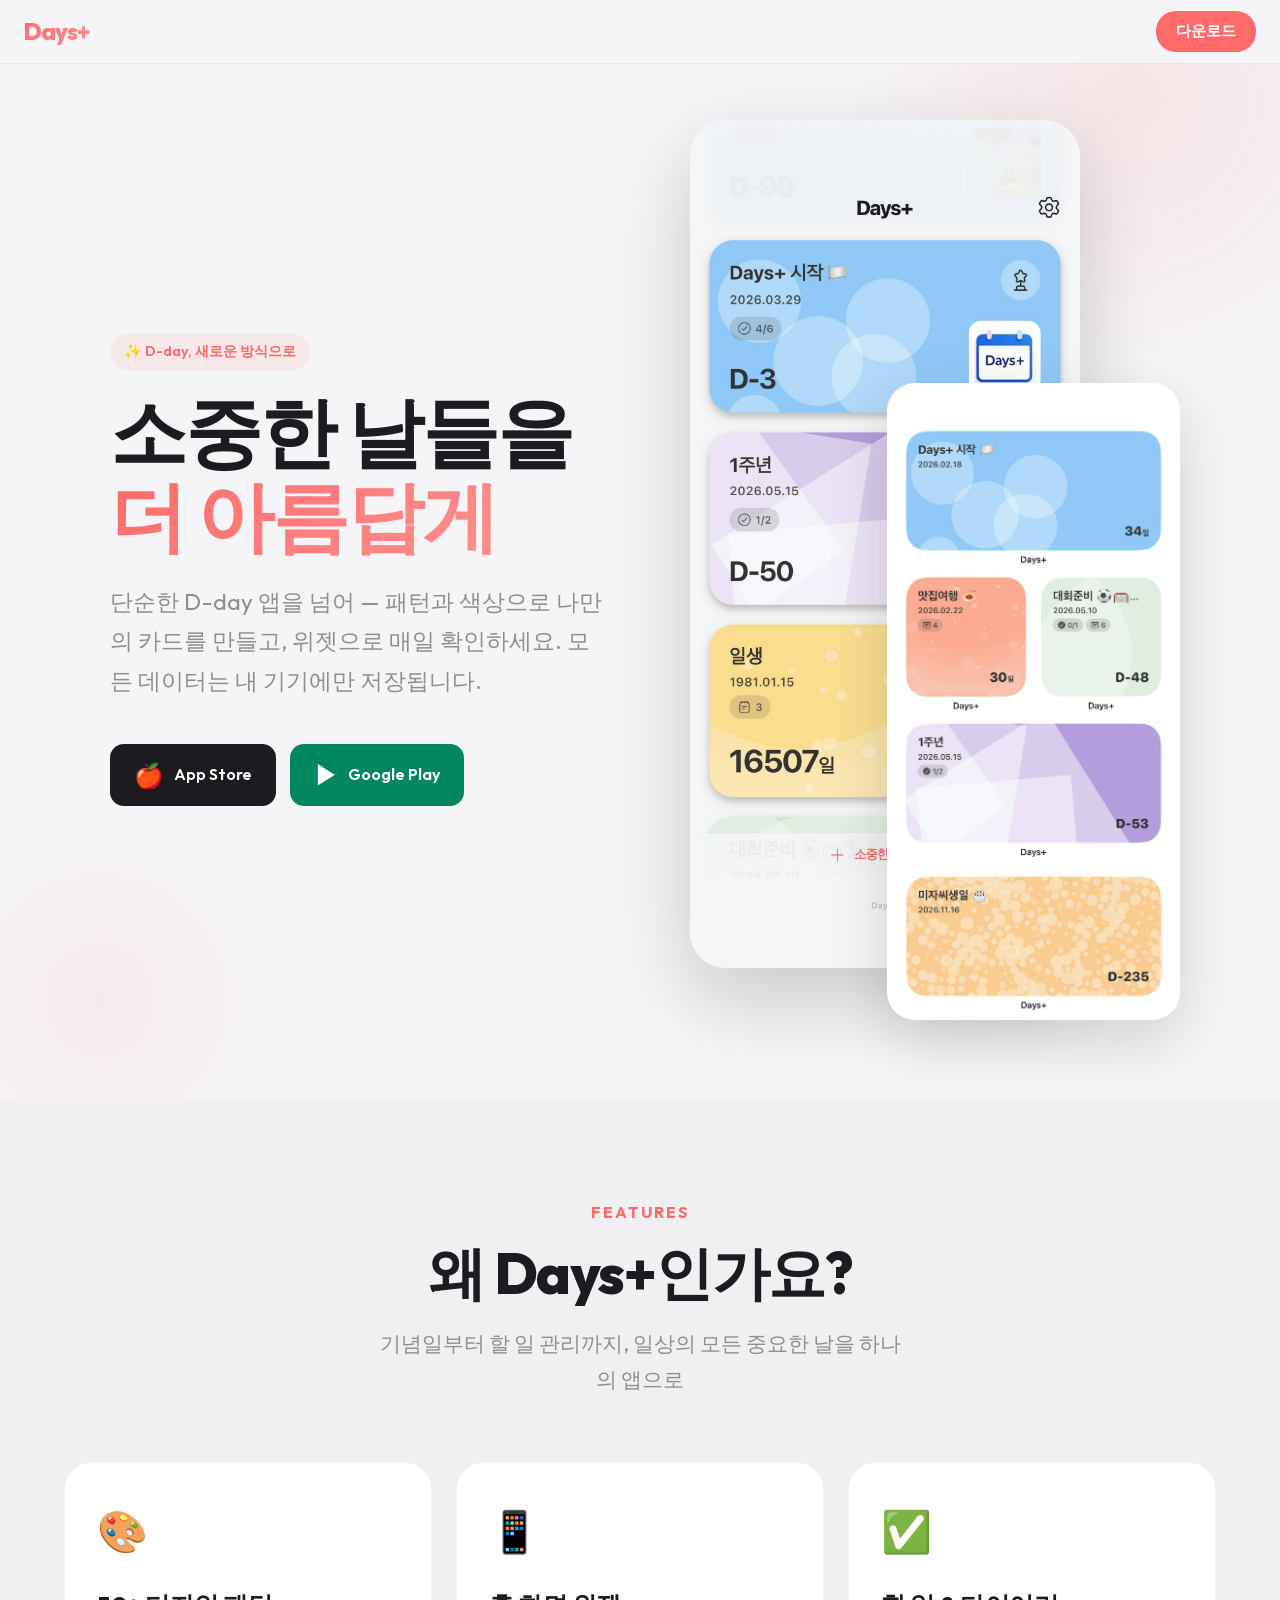
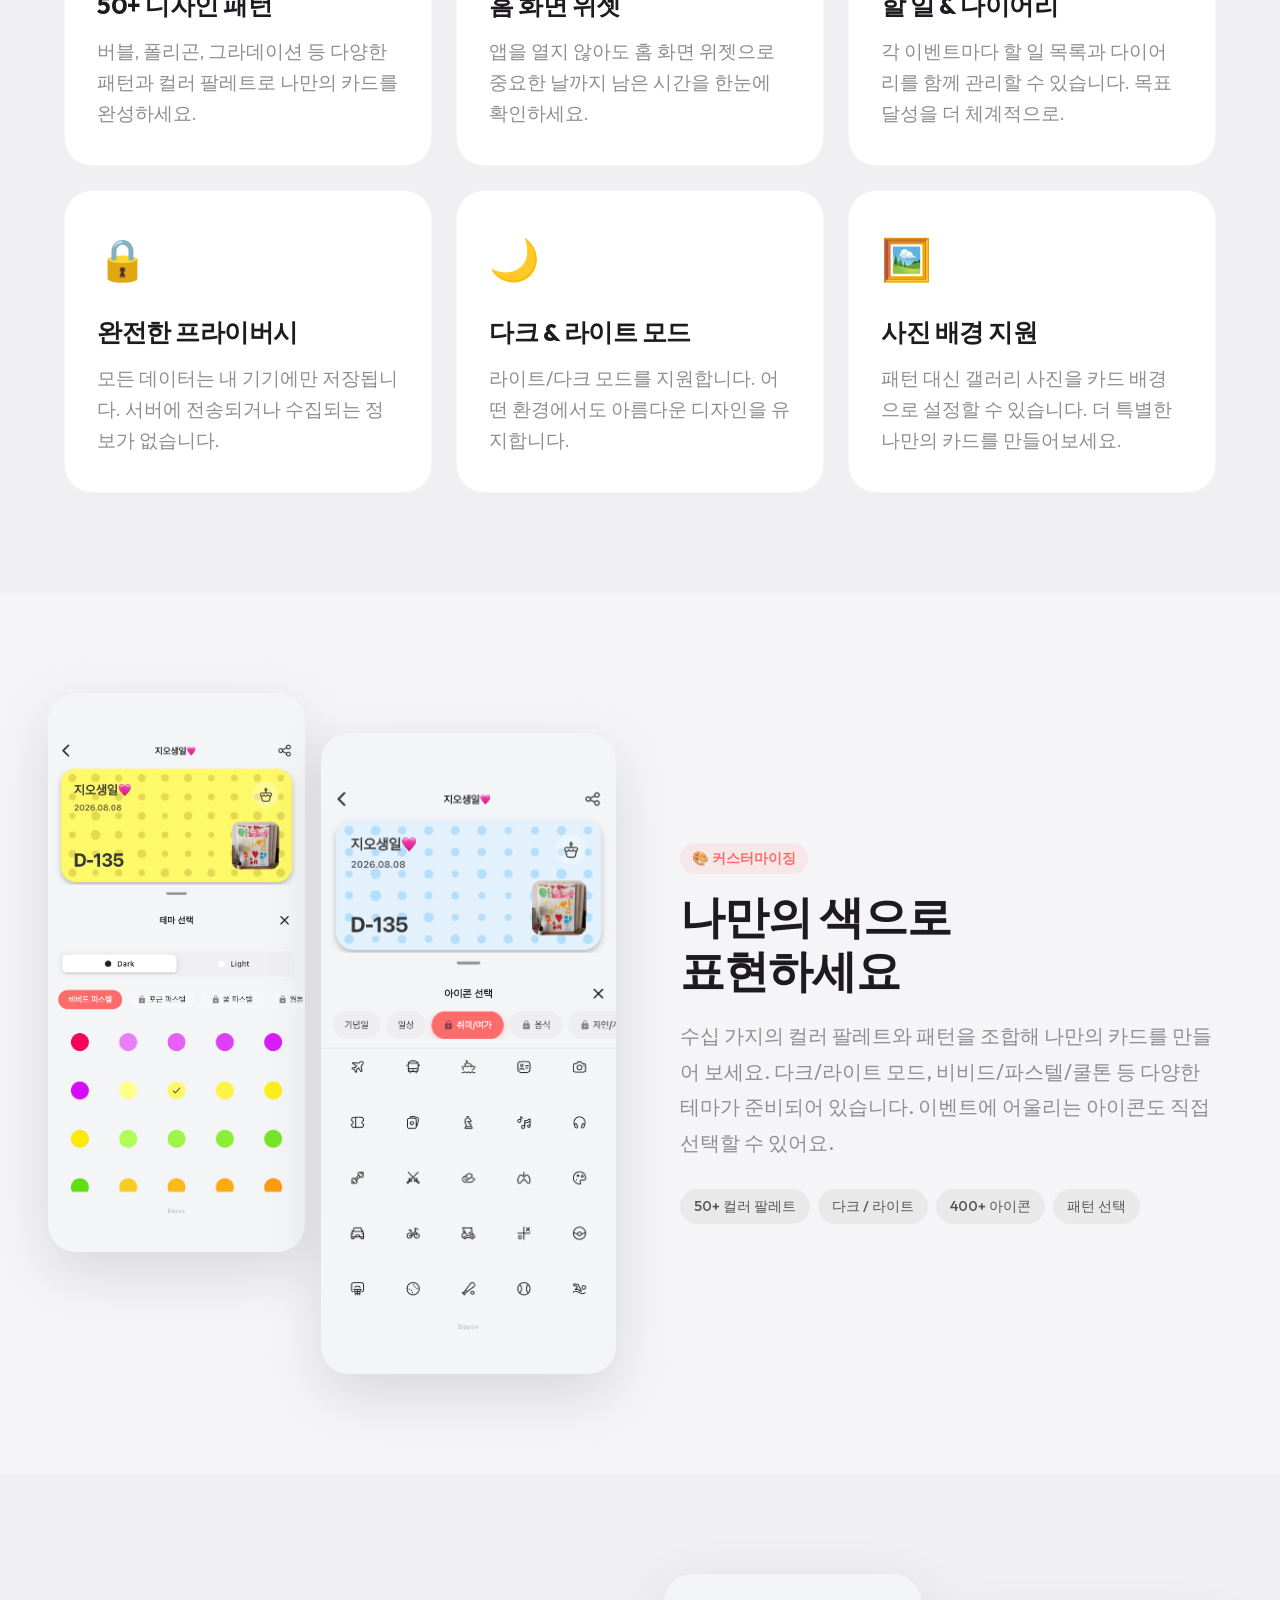
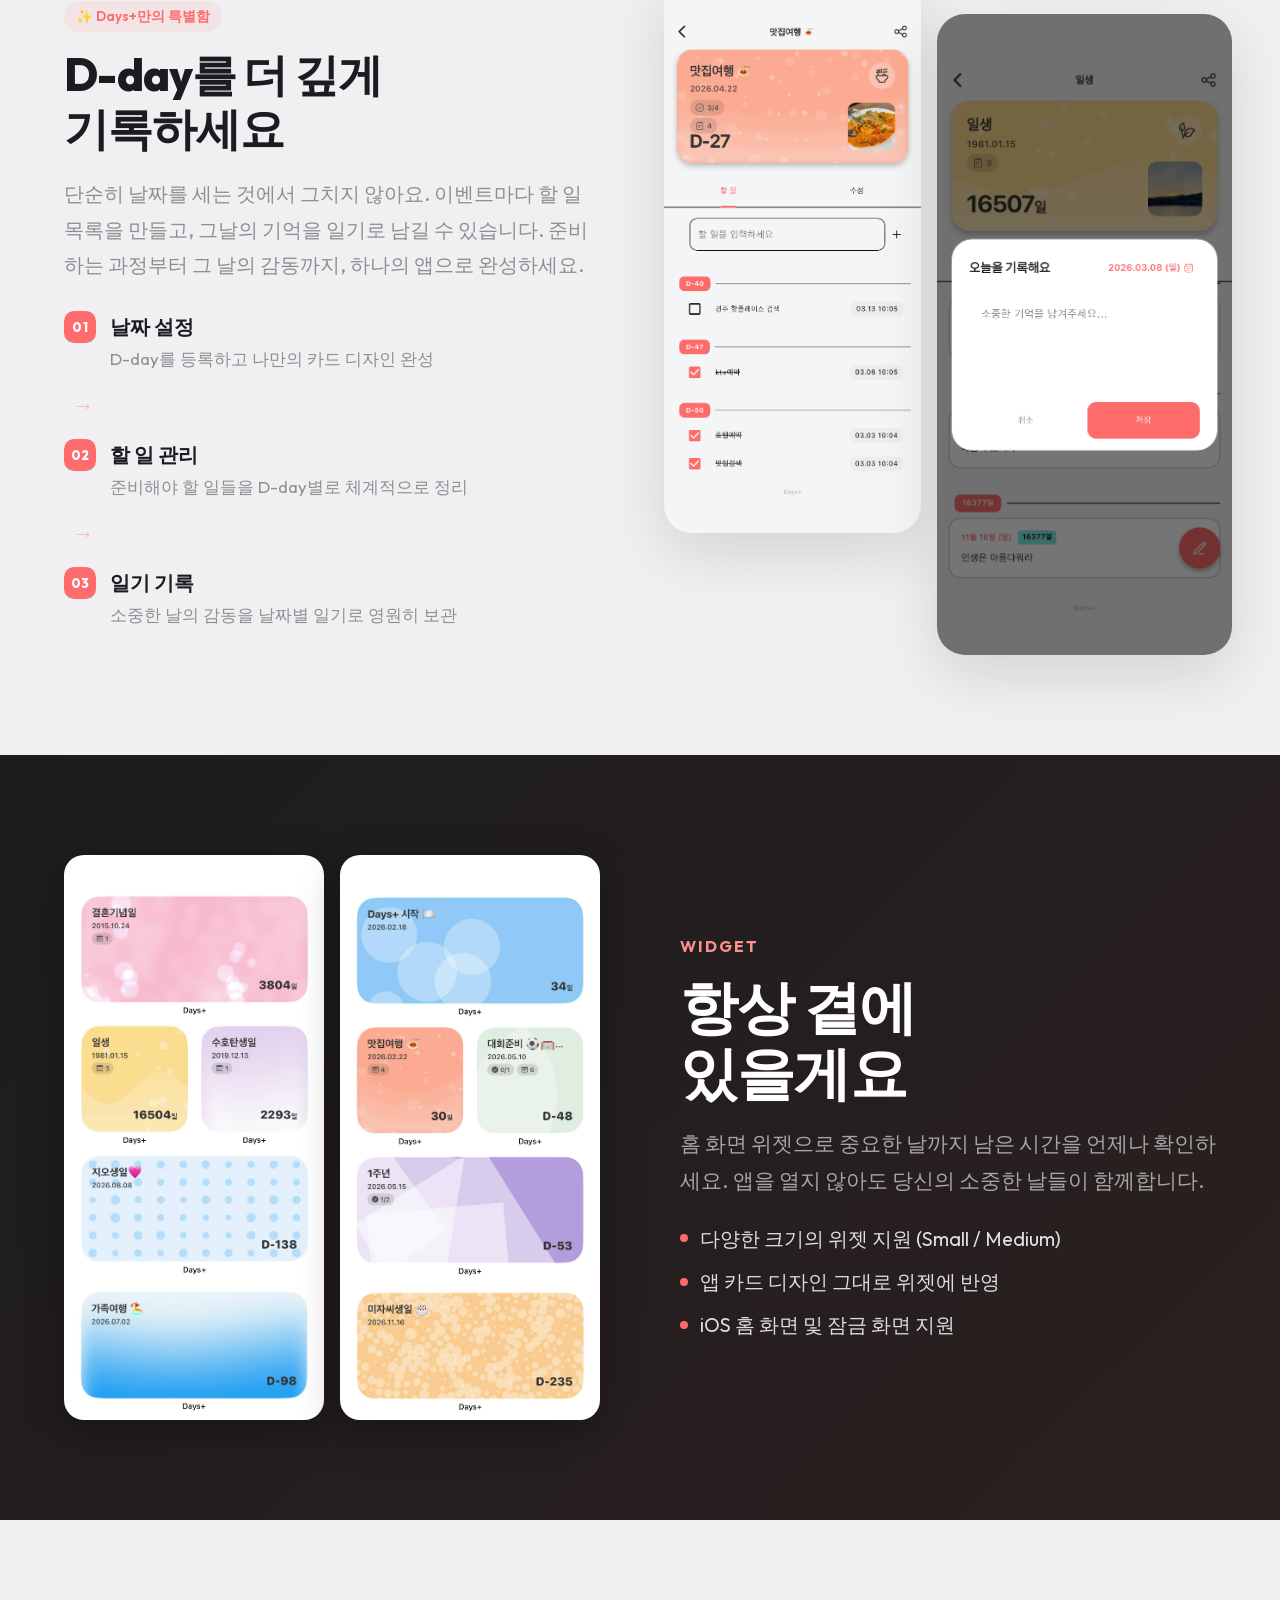
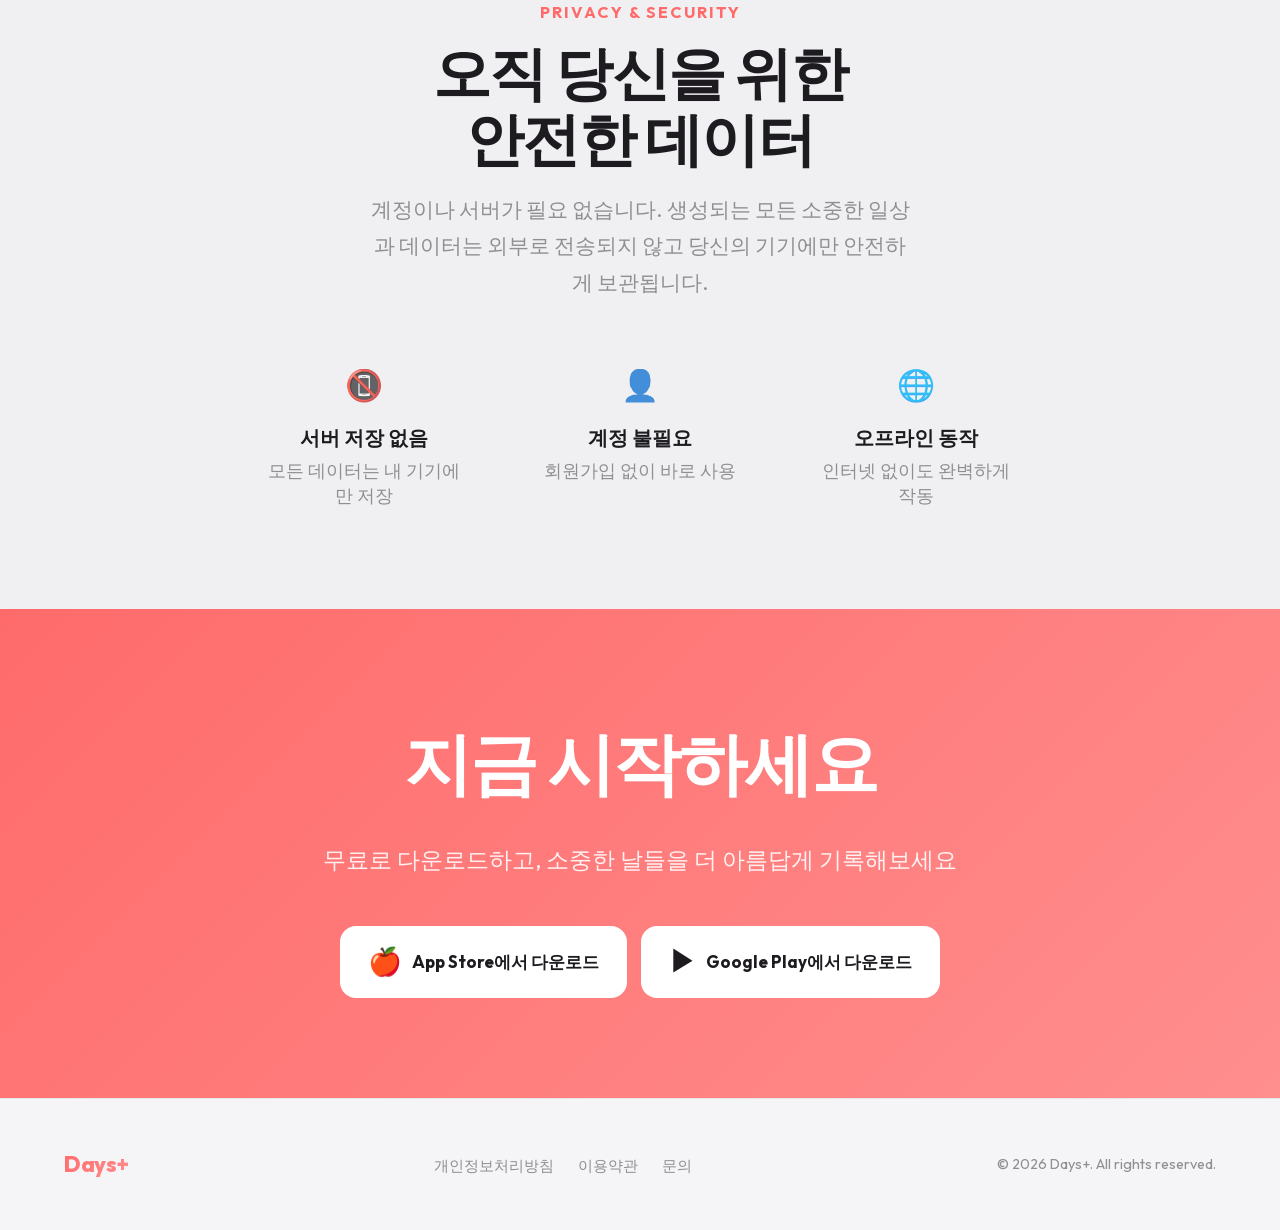
==== index.html @ 29a09d44 "deploy: Kihoonee/flutter-days_plus@4c009a6c15e0f0f2b52e441ae8eda414c3f60977" ====
<!DOCTYPE html><html lang="ko" class="outfit_4c4b697f-module__6DwNPq__variable"><head><meta charSet="utf-8"/><meta name="viewport" content="width=device-width, initial-scale=1"/><link rel="preload" href="/_next/static/media/1b99372b3eaef0c8-s.p.0gx2haw2tmll8.woff2" as="font" crossorigin="" type="font/woff2"/><link rel="preload" as="image" href="/main.jpg"/><link rel="stylesheet" href="/_next/static/chunks/16hcfugx.lzg..css" data-precedence="next"/><link rel="stylesheet" href="/_next/static/chunks/0be25n6d0lng9.css" data-precedence="next"/><link rel="preload" as="script" fetchPriority="low" href="/_next/static/chunks/11qk_vpw_zwkf.js"/><script src="/_next/static/chunks/0pjq-hlddzx4h.js" async=""></script><script src="/_next/static/chunks/0h4bq73pogmtb.js" async=""></script><script src="/_next/static/chunks/turbopack-0h4ruw6wmw4n6.js" async=""></script><script src="/_next/static/chunks/0fsi8lw5utejl.js" async=""></script><script src="/_next/static/chunks/0d3tkj33oycf2.js" async=""></script><script src="/_next/static/chunks/13brmrq6-u1ft.js" async=""></script><meta name="next-size-adjust" content=""/><title>Days Plus - 소중한 날들을 더 아름답게</title><meta name="description" content="패턴으로 디자인하는 나만의 디데이, 데이플러스. 위젯 지원과 강력한 프라이버시 보호."/><meta name="keywords" content="디데이,D-day,기념일,위젯,패턴디자인,데이플러스"/><meta property="og:title" content="Days Plus - 소중한 날들을 더 아름답게"/><meta property="og:description" content="패턴으로 디자인하는 나만의 디데이, 데이플러스."/><meta property="og:locale" content="ko_KR"/><meta property="og:type" content="website"/><meta name="twitter:card" content="summary"/><meta name="twitter:title" content="Days Plus - 소중한 날들을 더 아름답게"/><meta name="twitter:description" content="패턴으로 디자인하는 나만의 디데이, 데이플러스."/><link rel="icon" href="/favicon.ico?favicon.0x3dzn~oxb6tn.ico" sizes="256x256" type="image/x-icon"/><script src="/_next/static/chunks/03~yq9q893hmn.js" noModule=""></script></head><body><div hidden=""><!--$--><!--/$--></div><main><nav class="page-module__E0kJGG__navbar"><div class="page-module__E0kJGG__navLogo"><span class="text-gradient">Days+</span></div><div class="page-module__E0kJGG__navActions"><a href="https://apps.apple.com" class="page-module__E0kJGG__navBtn" target="_blank" rel="noopener noreferrer">다운로드</a></div></nav><section class="page-module__E0kJGG__hero"><div class="page-module__E0kJGG__heroDecorCircle page-module__E0kJGG__heroDecor1"></div><div class="page-module__E0kJGG__heroDecorCircle page-module__E0kJGG__heroDecor2"></div><div class="container"><div class="page-module__E0kJGG__heroInner"><div class="undefined animate-fade-in"><div class="page-module__E0kJGG__heroEyebrow">✨ D-day, 새로운 방식으로</div><h1 class="page-module__E0kJGG__heroTitle">소중한 날들을<br/><span class="text-gradient">더 아름답게</span></h1><p class="page-module__E0kJGG__heroSubtitle">단순한 D-day 앱을 넘어 — 패턴과 색상으로 나만의 카드를 만들고, 위젯으로 매일 확인하세요. 모든 데이터는 내 기기에만 저장됩니다.</p><div class="page-module__E0kJGG__heroButtons"><a href="https://apps.apple.com" class="page-module__E0kJGG__storeBadge" target="_blank" rel="noopener noreferrer"><span class="page-module__E0kJGG__storeBadgeIcon">🍎</span>App Store</a><a href="https://play.google.com" class="page-module__E0kJGG__storeBadge page-module__E0kJGG__storeBadgeAndroid" target="_blank" rel="noopener noreferrer"><span class="page-module__E0kJGG__storeBadgeIcon">▶</span>Google Play</a></div></div><div class="page-module__E0kJGG__heroVisual animate-fade-in delay-1"><div class="page-module__E0kJGG__heroPhoneStack"><img alt="Days+ 메인 화면" width="390" height="844" decoding="async" data-nimg="1" class="page-module__E0kJGG__heroPhoneMain" style="color:transparent;height:auto" src="/main.jpg"/><img alt="Days+ 위젯" loading="lazy" width="390" height="844" decoding="async" data-nimg="1" class="page-module__E0kJGG__heroPhoneFloat" style="color:transparent;height:auto" src="/widget2.jpg"/></div></div></div></div></section><section class="page-module__E0kJGG__section page-module__E0kJGG__featuresSection"><div class="container"><div class="page-module__E0kJGG__featuresHeader"><p class="page-module__E0kJGG__sectionLabel">Features</p><h2 class="page-module__E0kJGG__sectionTitle">왜 Days+인가요?</h2><p class="page-module__E0kJGG__sectionDesc">기념일부터 할 일 관리까지, 일상의 모든 중요한 날을 하나의 앱으로</p></div><div class="page-module__E0kJGG__featuresGrid"><div class="page-module__E0kJGG__featureCard"><div class="page-module__E0kJGG__featureIcon">🎨</div><h3 class="page-module__E0kJGG__featureTitle">50+ 디자인 패턴</h3><p class="page-module__E0kJGG__featureDesc">버블, 폴리곤, 그라데이션 등 다양한 패턴과 컬러 팔레트로 나만의 카드를 완성하세요.</p></div><div class="page-module__E0kJGG__featureCard"><div class="page-module__E0kJGG__featureIcon">📱</div><h3 class="page-module__E0kJGG__featureTitle">홈 화면 위젯</h3><p class="page-module__E0kJGG__featureDesc">앱을 열지 않아도 홈 화면 위젯으로 중요한 날까지 남은 시간을 한눈에 확인하세요.</p></div><div class="page-module__E0kJGG__featureCard"><div class="page-module__E0kJGG__featureIcon">✅</div><h3 class="page-module__E0kJGG__featureTitle">할 일 &amp; 다이어리</h3><p class="page-module__E0kJGG__featureDesc">각 이벤트마다 할 일 목록과 다이어리를 함께 관리할 수 있습니다. 목표 달성을 더 체계적으로.</p></div><div class="page-module__E0kJGG__featureCard"><div class="page-module__E0kJGG__featureIcon">🔒</div><h3 class="page-module__E0kJGG__featureTitle">완전한 프라이버시</h3><p class="page-module__E0kJGG__featureDesc">모든 데이터는 내 기기에만 저장됩니다. 서버에 전송되거나 수집되는 정보가 없습니다.</p></div><div class="page-module__E0kJGG__featureCard"><div class="page-module__E0kJGG__featureIcon">🌙</div><h3 class="page-module__E0kJGG__featureTitle">다크 &amp; 라이트 모드</h3><p class="page-module__E0kJGG__featureDesc">라이트/다크 모드를 지원합니다. 어떤 환경에서도 아름다운 디자인을 유지합니다.</p></div><div class="page-module__E0kJGG__featureCard"><div class="page-module__E0kJGG__featureIcon">🖼️</div><h3 class="page-module__E0kJGG__featureTitle">사진 배경 지원</h3><p class="page-module__E0kJGG__featureDesc">패턴 대신 갤러리 사진을 카드 배경으로 설정할 수 있습니다. 더 특별한 나만의 카드를 만들어보세요.</p></div></div></div></section><section class="container"><div class="page-module__E0kJGG__showcase"><div class="page-module__E0kJGG__showcaseImages"><img alt="테마 선택" loading="lazy" width="390" height="844" decoding="async" data-nimg="1" class="page-module__E0kJGG__showcaseImg" style="color:transparent;height:auto" src="/theme-select.jpg"/><img alt="아이콘 선택" loading="lazy" width="390" height="844" decoding="async" data-nimg="1" class="page-module__E0kJGG__showcaseImg page-module__E0kJGG__showcaseImgLarge" style="color:transparent;height:auto" src="/icon-select.jpg"/></div><div><div class="page-module__E0kJGG__showcaseBadge">🎨 커스터마이징</div><h2 class="page-module__E0kJGG__showcaseTitle">나만의 색으로<br/>표현하세요</h2><p class="page-module__E0kJGG__showcaseDesc">수십 가지의 컬러 팔레트와 패턴을 조합해 나만의 카드를 만들어 보세요. 다크/라이트 모드, 비비드/파스텔/쿨톤 등 다양한 테마가 준비되어 있습니다. 이벤트에 어울리는 아이콘도 직접 선택할 수 있어요.</p><div class="page-module__E0kJGG__showcaseTags"><span class="page-module__E0kJGG__tag">50+ 컬러 팔레트</span><span class="page-module__E0kJGG__tag">다크 / 라이트</span><span class="page-module__E0kJGG__tag">400+ 아이콘</span><span class="page-module__E0kJGG__tag">패턴 선택</span></div></div></div></section><div style="background:rgba(0,0,0,0.02)"><section class="container"><div class="page-module__E0kJGG__showcase"><div><div class="page-module__E0kJGG__showcaseBadge">✨ Days+만의 특별함</div><h2 class="page-module__E0kJGG__showcaseTitle">D-day를 더 깊게<br/>기록하세요</h2><p class="page-module__E0kJGG__showcaseDesc">단순히 날짜를 세는 것에서 그치지 않아요. 이벤트마다 할 일 목록을 만들고, 그날의 기억을 일기로 남길 수 있습니다. 준비하는 과정부터 그 날의 감동까지, 하나의 앱으로 완성하세요.</p><div class="page-module__E0kJGG__featureFlow"><div class="page-module__E0kJGG__featureFlowStep"><div class="page-module__E0kJGG__featureFlowBadge">01</div><div><div class="page-module__E0kJGG__featureFlowTitle">날짜 설정</div><div class="page-module__E0kJGG__featureFlowDesc">D-day를 등록하고 나만의 카드 디자인 완성</div></div></div><div class="page-module__E0kJGG__featureFlowArrow">→</div><div class="page-module__E0kJGG__featureFlowStep"><div class="page-module__E0kJGG__featureFlowBadge">02</div><div><div class="page-module__E0kJGG__featureFlowTitle">할 일 관리</div><div class="page-module__E0kJGG__featureFlowDesc">준비해야 할 일들을 D-day별로 체계적으로 정리</div></div></div><div class="page-module__E0kJGG__featureFlowArrow">→</div><div class="page-module__E0kJGG__featureFlowStep"><div class="page-module__E0kJGG__featureFlowBadge">03</div><div><div class="page-module__E0kJGG__featureFlowTitle">일기 기록</div><div class="page-module__E0kJGG__featureFlowDesc">소중한 날의 감동을 날짜별 일기로 영원히 보관</div></div></div></div></div><div class="page-module__E0kJGG__showcaseImages"><img alt="할 일 체크리스트" loading="lazy" width="390" height="844" decoding="async" data-nimg="1" class="page-module__E0kJGG__showcaseImg" style="color:transparent;height:auto" src="/todo2.jpg"/><img alt="일기 작성 화면" loading="lazy" width="390" height="844" decoding="async" data-nimg="1" class="page-module__E0kJGG__showcaseImg page-module__E0kJGG__showcaseImgLarge" style="color:transparent;height:auto" src="/diary-write.jpg"/></div></div></section></div><section class="page-module__E0kJGG__widgetSection"><div class="container"><div class="page-module__E0kJGG__widgetInner"><div class="page-module__E0kJGG__widgetImages"><img alt="홈 화면 위젯 예시 1" loading="lazy" width="720" height="1560" decoding="async" data-nimg="1" class="page-module__E0kJGG__widgetImg" style="color:transparent;height:auto" src="/widget.jpg"/><img alt="홈 화면 위젯 예시 2" loading="lazy" width="720" height="1560" decoding="async" data-nimg="1" class="page-module__E0kJGG__widgetImg" style="color:transparent;height:auto" src="/widget2.jpg"/></div><div class="page-module__E0kJGG__widgetContent"><p class="page-module__E0kJGG__sectionLabel">Widget</p><h2 class="page-module__E0kJGG__sectionTitle">항상 곁에<br/>있을게요</h2><p class="page-module__E0kJGG__sectionDesc">홈 화면 위젯으로 중요한 날까지 남은 시간을 언제나 확인하세요. 앱을 열지 않아도 당신의 소중한 날들이 함께합니다.</p><ul class="page-module__E0kJGG__widgetPoints"><li class="page-module__E0kJGG__widgetPoint"><span class="page-module__E0kJGG__widgetPointDot"></span>다양한 크기의 위젯 지원 (Small / Medium)</li><li class="page-module__E0kJGG__widgetPoint"><span class="page-module__E0kJGG__widgetPointDot"></span>앱 카드 디자인 그대로 위젯에 반영</li><li class="page-module__E0kJGG__widgetPoint"><span class="page-module__E0kJGG__widgetPointDot"></span>iOS 홈 화면 및 잠금 화면 지원</li></ul></div></div></div></section><section class="page-module__E0kJGG__privacySection"><div class="container"><p class="page-module__E0kJGG__sectionLabel" style="justify-content:center">Privacy &amp; Security</p><h2 class="page-module__E0kJGG__sectionTitle">오직 당신을 위한<br/>안전한 데이터</h2><p class="page-module__E0kJGG__sectionDesc" style="margin:0 auto">계정이나 서버가 필요 없습니다. 생성되는 모든 소중한 일상과 데이터는 외부로 전송되지 않고 당신의 기기에만 안전하게 보관됩니다.</p><div class="page-module__E0kJGG__privacyPoints"><div class="page-module__E0kJGG__privacyPoint"><div class="page-module__E0kJGG__privacyPointIcon">📵</div><div class="page-module__E0kJGG__privacyPointTitle">서버 저장 없음</div><div class="page-module__E0kJGG__privacyPointDesc">모든 데이터는 내 기기에만 저장</div></div><div class="page-module__E0kJGG__privacyPoint"><div class="page-module__E0kJGG__privacyPointIcon">👤</div><div class="page-module__E0kJGG__privacyPointTitle">계정 불필요</div><div class="page-module__E0kJGG__privacyPointDesc">회원가입 없이 바로 사용</div></div><div class="page-module__E0kJGG__privacyPoint"><div class="page-module__E0kJGG__privacyPointIcon">🌐</div><div class="page-module__E0kJGG__privacyPointTitle">오프라인 동작</div><div class="page-module__E0kJGG__privacyPointDesc">인터넷 없이도 완벽하게 작동</div></div></div></div></section><section class="page-module__E0kJGG__ctaSection"><div class="container"><h2 class="page-module__E0kJGG__ctaTitle">지금 시작하세요</h2><p class="page-module__E0kJGG__ctaDesc">무료로 다운로드하고, 소중한 날들을 더 아름답게 기록해보세요</p><div class="page-module__E0kJGG__ctaButtons"><a href="https://apps.apple.com" class="page-module__E0kJGG__ctaStoreBadge" target="_blank" rel="noopener noreferrer"><span class="page-module__E0kJGG__ctaStoreBadgeIcon">🍎</span>App Store에서 다운로드</a><a href="https://play.google.com" class="page-module__E0kJGG__ctaStoreBadge" target="_blank" rel="noopener noreferrer"><span class="page-module__E0kJGG__ctaStoreBadgeIcon">▶</span>Google Play에서 다운로드</a></div></div></section><footer class="page-module__E0kJGG__footer"><div class="container"><div class="page-module__E0kJGG__footerInner"><div class="page-module__E0kJGG__footerLogo"><span class="text-gradient">Days+</span></div><ul class="page-module__E0kJGG__footerLinks"><li><a href="/privacy" class="page-module__E0kJGG__footerLink">개인정보처리방침</a></li><li><a href="/terms" class="page-module__E0kJGG__footerLink">이용약관</a></li><li><a href="mailto:contact@daysplus.app" class="page-module__E0kJGG__footerLink">문의</a></li></ul><p class="page-module__E0kJGG__footerCopy">© 2026 Days+. All rights reserved.</p></div></div></footer></main><!--$--><!--/$--><script src="/_next/static/chunks/11qk_vpw_zwkf.js" id="_R_" async=""></script><script>(self.__next_f=self.__next_f||[]).push([0])</script><script>self.__next_f.push([1,"1:\"$Sreact.fragment\"\n2:I[39756,[\"/_next/static/chunks/0fsi8lw5utejl.js\",\"/_next/static/chunks/0d3tkj33oycf2.js\"],\"default\"]\n3:I[37457,[\"/_next/static/chunks/0fsi8lw5utejl.js\",\"/_next/static/chunks/0d3tkj33oycf2.js\"],\"default\"]\n4:I[5500,[\"/_next/static/chunks/0fsi8lw5utejl.js\",\"/_next/static/chunks/0d3tkj33oycf2.js\",\"/_next/static/chunks/13brmrq6-u1ft.js\"],\"Image\"]\n10:I[68027,[\"/_next/static/chunks/0fsi8lw5utejl.js\",\"/_next/static/chunks/0d3tkj33oycf2.js\"],\"default\",1]\n:HL[\"/_next/static/chunks/16hcfugx.lzg..css\",\"style\"]\n:HL[\"/_next/static/media/1b99372b3eaef0c8-s.p.0gx2haw2tmll8.woff2\",\"font\",{\"crossOrigin\":\"\",\"type\":\"font/woff2\"}]\n:HL[\"/_next/static/chunks/0be25n6d0lng9.css\",\"style\"]\n"])</script><script>self.__next_f.push([1,"0:{\"P\":null,\"c\":[\"\",\"\"],\"q\":\"\",\"i\":false,\"f\":[[[\"\",{\"children\":[\"__PAGE__\",{}]},\"$undefined\",\"$undefined\",16],[[\"$\",\"$1\",\"c\",{\"children\":[[[\"$\",\"link\",\"0\",{\"rel\":\"stylesheet\",\"href\":\"/_next/static/chunks/16hcfugx.lzg..css\",\"precedence\":\"next\",\"crossOrigin\":\"$undefined\",\"nonce\":\"$undefined\"}],[\"$\",\"script\",\"script-0\",{\"src\":\"/_next/static/chunks/0fsi8lw5utejl.js\",\"async\":true,\"nonce\":\"$undefined\"}],[\"$\",\"script\",\"script-1\",{\"src\":\"/_next/static/chunks/0d3tkj33oycf2.js\",\"async\":true,\"nonce\":\"$undefined\"}]],[\"$\",\"html\",null,{\"lang\":\"ko\",\"className\":\"outfit_4c4b697f-module__6DwNPq__variable\",\"children\":[\"$\",\"body\",null,{\"children\":[\"$\",\"$L2\",null,{\"parallelRouterKey\":\"children\",\"error\":\"$undefined\",\"errorStyles\":\"$undefined\",\"errorScripts\":\"$undefined\",\"template\":[\"$\",\"$L3\",null,{}],\"templateStyles\":\"$undefined\",\"templateScripts\":\"$undefined\",\"notFound\":[[[\"$\",\"title\",null,{\"children\":\"404: This page could not be found.\"}],[\"$\",\"div\",null,{\"style\":{\"fontFamily\":\"system-ui,\\\"Segoe UI\\\",Roboto,Helvetica,Arial,sans-serif,\\\"Apple Color Emoji\\\",\\\"Segoe UI Emoji\\\"\",\"height\":\"100vh\",\"textAlign\":\"center\",\"display\":\"flex\",\"flexDirection\":\"column\",\"alignItems\":\"center\",\"justifyContent\":\"center\"},\"children\":[\"$\",\"div\",null,{\"children\":[[\"$\",\"style\",null,{\"dangerouslySetInnerHTML\":{\"__html\":\"body{color:#000;background:#fff;margin:0}.next-error-h1{border-right:1px solid rgba(0,0,0,.3)}@media (prefers-color-scheme:dark){body{color:#fff;background:#000}.next-error-h1{border-right:1px solid rgba(255,255,255,.3)}}\"}}],[\"$\",\"h1\",null,{\"className\":\"next-error-h1\",\"style\":{\"display\":\"inline-block\",\"margin\":\"0 20px 0 0\",\"padding\":\"0 23px 0 0\",\"fontSize\":24,\"fontWeight\":500,\"verticalAlign\":\"top\",\"lineHeight\":\"49px\"},\"children\":404}],[\"$\",\"div\",null,{\"style\":{\"display\":\"inline-block\"},\"children\":[\"$\",\"h2\",null,{\"style\":{\"fontSize\":14,\"fontWeight\":400,\"lineHeight\":\"49px\",\"margin\":0},\"children\":\"This page could not be found.\"}]}]]}]}]],[]],\"forbidden\":\"$undefined\",\"unauthorized\":\"$undefined\"}]}]}]]}],{\"children\":[[\"$\",\"$1\",\"c\",{\"children\":[[\"$\",\"main\",null,{\"children\":[[\"$\",\"nav\",null,{\"className\":\"page-module__E0kJGG__navbar\",\"children\":[[\"$\",\"div\",null,{\"className\":\"page-module__E0kJGG__navLogo\",\"children\":[\"$\",\"span\",null,{\"className\":\"text-gradient\",\"children\":\"Days+\"}]}],[\"$\",\"div\",null,{\"className\":\"page-module__E0kJGG__navActions\",\"children\":[\"$\",\"a\",null,{\"href\":\"https://apps.apple.com\",\"className\":\"page-module__E0kJGG__navBtn\",\"target\":\"_blank\",\"rel\":\"noopener noreferrer\",\"children\":\"다운로드\"}]}]]}],[\"$\",\"section\",null,{\"className\":\"page-module__E0kJGG__hero\",\"children\":[[\"$\",\"div\",null,{\"className\":\"page-module__E0kJGG__heroDecorCircle page-module__E0kJGG__heroDecor1\"}],[\"$\",\"div\",null,{\"className\":\"page-module__E0kJGG__heroDecorCircle page-module__E0kJGG__heroDecor2\"}],[\"$\",\"div\",null,{\"className\":\"container\",\"children\":[\"$\",\"div\",null,{\"className\":\"page-module__E0kJGG__heroInner\",\"children\":[[\"$\",\"div\",null,{\"className\":\"undefined animate-fade-in\",\"children\":[[\"$\",\"div\",null,{\"className\":\"page-module__E0kJGG__heroEyebrow\",\"children\":\"✨ D-day, 새로운 방식으로\"}],[\"$\",\"h1\",null,{\"className\":\"page-module__E0kJGG__heroTitle\",\"children\":[\"소중한 날들을\",[\"$\",\"br\",null,{}],[\"$\",\"span\",null,{\"className\":\"text-gradient\",\"children\":\"더 아름답게\"}]]}],[\"$\",\"p\",null,{\"className\":\"page-module__E0kJGG__heroSubtitle\",\"children\":\"단순한 D-day 앱을 넘어 — 패턴과 색상으로 나만의 카드를 만들고, 위젯으로 매일 확인하세요. 모든 데이터는 내 기기에만 저장됩니다.\"}],[\"$\",\"div\",null,{\"className\":\"page-module__E0kJGG__heroButtons\",\"children\":[[\"$\",\"a\",null,{\"href\":\"https://apps.apple.com\",\"className\":\"page-module__E0kJGG__storeBadge\",\"target\":\"_blank\",\"rel\":\"noopener noreferrer\",\"children\":[[\"$\",\"span\",null,{\"className\":\"page-module__E0kJGG__storeBadgeIcon\",\"children\":\"🍎\"}],\"App Store\"]}],[\"$\",\"a\",null,{\"href\":\"https://play.google.com\",\"className\":\"page-module__E0kJGG__storeBadge page-module__E0kJGG__storeBadgeAndroid\",\"target\":\"_blank\",\"rel\":\"noopener noreferrer\",\"children\":[[\"$\",\"span\",null,{\"className\":\"page-module__E0kJGG__storeBadgeIcon\",\"children\":\"▶\"}],\"Google Play\"]}]]}]]}],[\"$\",\"div\",null,{\"className\":\"page-module__E0kJGG__heroVisual animate-fade-in delay-1\",\"children\":[\"$\",\"div\",null,{\"className\":\"page-module__E0kJGG__heroPhoneStack\",\"children\":[[\"$\",\"$L4\",null,{\"src\":\"/main.jpg\",\"alt\":\"Days+ 메인 화면\",\"width\":390,\"height\":844,\"className\":\"page-module__E0kJGG__heroPhoneMain\",\"style\":{\"height\":\"auto\"},\"priority\":true}],[\"$\",\"$L4\",null,{\"src\":\"/widget2.jpg\",\"alt\":\"Days+ 위젯\",\"width\":390,\"height\":844,\"className\":\"page-module__E0kJGG__heroPhoneFloat\",\"style\":{\"height\":\"auto\"}}]]}]}]]}]}]]}],[\"$\",\"section\",null,{\"className\":\"page-module__E0kJGG__section page-module__E0kJGG__featuresSection\",\"children\":\"$L5\"}],\"$L6\",\"$L7\",\"$L8\",\"$L9\",\"$La\",\"$Lb\"]}],[\"$Lc\",\"$Ld\"],\"$Le\"]}],{},null,false,null]},null,false,null],\"$Lf\",false]],\"m\":\"$undefined\",\"G\":[\"$10\",[\"$L11\"]],\"S\":true,\"h\":null,\"s\":\"$undefined\",\"l\":\"$undefined\",\"p\":\"$undefined\",\"d\":\"$undefined\",\"b\":\"p1RXg9kqZ5RttxI_ny1Jz\"}\n"])</script><script>self.__next_f.push([1,"12:I[97367,[\"/_next/static/chunks/0fsi8lw5utejl.js\",\"/_next/static/chunks/0d3tkj33oycf2.js\"],\"OutletBoundary\"]\n13:\"$Sreact.suspense\"\n15:I[97367,[\"/_next/static/chunks/0fsi8lw5utejl.js\",\"/_next/static/chunks/0d3tkj33oycf2.js\"],\"ViewportBoundary\"]\n17:I[97367,[\"/_next/static/chunks/0fsi8lw5utejl.js\",\"/_next/static/chunks/0d3tkj33oycf2.js\"],\"MetadataBoundary\"]\n"])</script><script>self.__next_f.push([1,"5:[\"$\",\"div\",null,{\"className\":\"container\",\"children\":[[\"$\",\"div\",null,{\"className\":\"page-module__E0kJGG__featuresHeader\",\"children\":[[\"$\",\"p\",null,{\"className\":\"page-module__E0kJGG__sectionLabel\",\"children\":\"Features\"}],[\"$\",\"h2\",null,{\"className\":\"page-module__E0kJGG__sectionTitle\",\"children\":\"왜 Days+인가요?\"}],[\"$\",\"p\",null,{\"className\":\"page-module__E0kJGG__sectionDesc\",\"children\":\"기념일부터 할 일 관리까지, 일상의 모든 중요한 날을 하나의 앱으로\"}]]}],[\"$\",\"div\",null,{\"className\":\"page-module__E0kJGG__featuresGrid\",\"children\":[[\"$\",\"div\",null,{\"className\":\"page-module__E0kJGG__featureCard\",\"children\":[[\"$\",\"div\",null,{\"className\":\"page-module__E0kJGG__featureIcon\",\"children\":\"🎨\"}],[\"$\",\"h3\",null,{\"className\":\"page-module__E0kJGG__featureTitle\",\"children\":\"50+ 디자인 패턴\"}],[\"$\",\"p\",null,{\"className\":\"page-module__E0kJGG__featureDesc\",\"children\":\"버블, 폴리곤, 그라데이션 등 다양한 패턴과 컬러 팔레트로 나만의 카드를 완성하세요.\"}]]}],[\"$\",\"div\",null,{\"className\":\"page-module__E0kJGG__featureCard\",\"children\":[[\"$\",\"div\",null,{\"className\":\"page-module__E0kJGG__featureIcon\",\"children\":\"📱\"}],[\"$\",\"h3\",null,{\"className\":\"page-module__E0kJGG__featureTitle\",\"children\":\"홈 화면 위젯\"}],[\"$\",\"p\",null,{\"className\":\"page-module__E0kJGG__featureDesc\",\"children\":\"앱을 열지 않아도 홈 화면 위젯으로 중요한 날까지 남은 시간을 한눈에 확인하세요.\"}]]}],[\"$\",\"div\",null,{\"className\":\"page-module__E0kJGG__featureCard\",\"children\":[[\"$\",\"div\",null,{\"className\":\"page-module__E0kJGG__featureIcon\",\"children\":\"✅\"}],[\"$\",\"h3\",null,{\"className\":\"page-module__E0kJGG__featureTitle\",\"children\":\"할 일 \u0026 다이어리\"}],[\"$\",\"p\",null,{\"className\":\"page-module__E0kJGG__featureDesc\",\"children\":\"각 이벤트마다 할 일 목록과 다이어리를 함께 관리할 수 있습니다. 목표 달성을 더 체계적으로.\"}]]}],[\"$\",\"div\",null,{\"className\":\"page-module__E0kJGG__featureCard\",\"children\":[[\"$\",\"div\",null,{\"className\":\"page-module__E0kJGG__featureIcon\",\"children\":\"🔒\"}],[\"$\",\"h3\",null,{\"className\":\"page-module__E0kJGG__featureTitle\",\"children\":\"완전한 프라이버시\"}],[\"$\",\"p\",null,{\"className\":\"page-module__E0kJGG__featureDesc\",\"children\":\"모든 데이터는 내 기기에만 저장됩니다. 서버에 전송되거나 수집되는 정보가 없습니다.\"}]]}],[\"$\",\"div\",null,{\"className\":\"page-module__E0kJGG__featureCard\",\"children\":[[\"$\",\"div\",null,{\"className\":\"page-module__E0kJGG__featureIcon\",\"children\":\"🌙\"}],[\"$\",\"h3\",null,{\"className\":\"page-module__E0kJGG__featureTitle\",\"children\":\"다크 \u0026 라이트 모드\"}],[\"$\",\"p\",null,{\"className\":\"page-module__E0kJGG__featureDesc\",\"children\":\"라이트/다크 모드를 지원합니다. 어떤 환경에서도 아름다운 디자인을 유지합니다.\"}]]}],[\"$\",\"div\",null,{\"className\":\"page-module__E0kJGG__featureCard\",\"children\":[[\"$\",\"div\",null,{\"className\":\"page-module__E0kJGG__featureIcon\",\"children\":\"🖼️\"}],[\"$\",\"h3\",null,{\"className\":\"page-module__E0kJGG__featureTitle\",\"children\":\"사진 배경 지원\"}],[\"$\",\"p\",null,{\"className\":\"page-module__E0kJGG__featureDesc\",\"children\":\"패턴 대신 갤러리 사진을 카드 배경으로 설정할 수 있습니다. 더 특별한 나만의 카드를 만들어보세요.\"}]]}]]}]]}]\n"])</script><script>self.__next_f.push([1,"6:[\"$\",\"section\",null,{\"className\":\"container\",\"children\":[\"$\",\"div\",null,{\"className\":\"page-module__E0kJGG__showcase\",\"children\":[[\"$\",\"div\",null,{\"className\":\"page-module__E0kJGG__showcaseImages\",\"children\":[[\"$\",\"$L4\",null,{\"src\":\"/theme-select.jpg\",\"alt\":\"테마 선택\",\"width\":390,\"height\":844,\"className\":\"page-module__E0kJGG__showcaseImg\",\"style\":{\"height\":\"auto\"}}],[\"$\",\"$L4\",null,{\"src\":\"/icon-select.jpg\",\"alt\":\"아이콘 선택\",\"width\":390,\"height\":844,\"className\":\"page-module__E0kJGG__showcaseImg page-module__E0kJGG__showcaseImgLarge\",\"style\":{\"height\":\"auto\"}}]]}],[\"$\",\"div\",null,{\"className\":\"$undefined\",\"children\":[[\"$\",\"div\",null,{\"className\":\"page-module__E0kJGG__showcaseBadge\",\"children\":\"🎨 커스터마이징\"}],[\"$\",\"h2\",null,{\"className\":\"page-module__E0kJGG__showcaseTitle\",\"children\":[\"나만의 색으로\",[\"$\",\"br\",null,{}],\"표현하세요\"]}],[\"$\",\"p\",null,{\"className\":\"page-module__E0kJGG__showcaseDesc\",\"children\":\"수십 가지의 컬러 팔레트와 패턴을 조합해 나만의 카드를 만들어 보세요. 다크/라이트 모드, 비비드/파스텔/쿨톤 등 다양한 테마가 준비되어 있습니다. 이벤트에 어울리는 아이콘도 직접 선택할 수 있어요.\"}],[\"$\",\"div\",null,{\"className\":\"page-module__E0kJGG__showcaseTags\",\"children\":[[\"$\",\"span\",null,{\"className\":\"page-module__E0kJGG__tag\",\"children\":\"50+ 컬러 팔레트\"}],[\"$\",\"span\",null,{\"className\":\"page-module__E0kJGG__tag\",\"children\":\"다크 / 라이트\"}],[\"$\",\"span\",null,{\"className\":\"page-module__E0kJGG__tag\",\"children\":\"400+ 아이콘\"}],[\"$\",\"span\",null,{\"className\":\"page-module__E0kJGG__tag\",\"children\":\"패턴 선택\"}]]}]]}]]}]}]\n"])</script><script>self.__next_f.push([1,"7:[\"$\",\"div\",null,{\"style\":{\"background\":\"rgba(0,0,0,0.02)\"},\"children\":[\"$\",\"section\",null,{\"className\":\"container\",\"children\":[\"$\",\"div\",null,{\"className\":\"page-module__E0kJGG__showcase\",\"children\":[[\"$\",\"div\",null,{\"className\":\"$undefined\",\"children\":[[\"$\",\"div\",null,{\"className\":\"page-module__E0kJGG__showcaseBadge\",\"children\":\"✨ Days+만의 특별함\"}],[\"$\",\"h2\",null,{\"className\":\"page-module__E0kJGG__showcaseTitle\",\"children\":[\"D-day를 더 깊게\",[\"$\",\"br\",null,{}],\"기록하세요\"]}],[\"$\",\"p\",null,{\"className\":\"page-module__E0kJGG__showcaseDesc\",\"children\":\"단순히 날짜를 세는 것에서 그치지 않아요. 이벤트마다 할 일 목록을 만들고, 그날의 기억을 일기로 남길 수 있습니다. 준비하는 과정부터 그 날의 감동까지, 하나의 앱으로 완성하세요.\"}],[\"$\",\"div\",null,{\"className\":\"page-module__E0kJGG__featureFlow\",\"children\":[[\"$\",\"div\",null,{\"className\":\"page-module__E0kJGG__featureFlowStep\",\"children\":[[\"$\",\"div\",null,{\"className\":\"page-module__E0kJGG__featureFlowBadge\",\"children\":\"01\"}],[\"$\",\"div\",null,{\"children\":[[\"$\",\"div\",null,{\"className\":\"page-module__E0kJGG__featureFlowTitle\",\"children\":\"날짜 설정\"}],[\"$\",\"div\",null,{\"className\":\"page-module__E0kJGG__featureFlowDesc\",\"children\":\"D-day를 등록하고 나만의 카드 디자인 완성\"}]]}]]}],[\"$\",\"div\",null,{\"className\":\"page-module__E0kJGG__featureFlowArrow\",\"children\":\"→\"}],[\"$\",\"div\",null,{\"className\":\"page-module__E0kJGG__featureFlowStep\",\"children\":[[\"$\",\"div\",null,{\"className\":\"page-module__E0kJGG__featureFlowBadge\",\"children\":\"02\"}],[\"$\",\"div\",null,{\"children\":[[\"$\",\"div\",null,{\"className\":\"page-module__E0kJGG__featureFlowTitle\",\"children\":\"할 일 관리\"}],[\"$\",\"div\",null,{\"className\":\"page-module__E0kJGG__featureFlowDesc\",\"children\":\"준비해야 할 일들을 D-day별로 체계적으로 정리\"}]]}]]}],[\"$\",\"div\",null,{\"className\":\"page-module__E0kJGG__featureFlowArrow\",\"children\":\"→\"}],[\"$\",\"div\",null,{\"className\":\"page-module__E0kJGG__featureFlowStep\",\"children\":[[\"$\",\"div\",null,{\"className\":\"page-module__E0kJGG__featureFlowBadge\",\"children\":\"03\"}],[\"$\",\"div\",null,{\"children\":[[\"$\",\"div\",null,{\"className\":\"page-module__E0kJGG__featureFlowTitle\",\"children\":\"일기 기록\"}],[\"$\",\"div\",null,{\"className\":\"page-module__E0kJGG__featureFlowDesc\",\"children\":\"소중한 날의 감동을 날짜별 일기로 영원히 보관\"}]]}]]}]]}]]}],[\"$\",\"div\",null,{\"className\":\"page-module__E0kJGG__showcaseImages\",\"children\":[[\"$\",\"$L4\",null,{\"src\":\"/todo2.jpg\",\"alt\":\"할 일 체크리스트\",\"width\":390,\"height\":844,\"className\":\"page-module__E0kJGG__showcaseImg\",\"style\":{\"height\":\"auto\"}}],[\"$\",\"$L4\",null,{\"src\":\"/diary-write.jpg\",\"alt\":\"일기 작성 화면\",\"width\":390,\"height\":844,\"className\":\"page-module__E0kJGG__showcaseImg page-module__E0kJGG__showcaseImgLarge\",\"style\":{\"height\":\"auto\"}}]]}]]}]}]}]\n"])</script><script>self.__next_f.push([1,"8:[\"$\",\"section\",null,{\"className\":\"page-module__E0kJGG__widgetSection\",\"children\":[\"$\",\"div\",null,{\"className\":\"container\",\"children\":[\"$\",\"div\",null,{\"className\":\"page-module__E0kJGG__widgetInner\",\"children\":[[\"$\",\"div\",null,{\"className\":\"page-module__E0kJGG__widgetImages\",\"children\":[[\"$\",\"$L4\",null,{\"src\":\"/widget.jpg\",\"alt\":\"홈 화면 위젯 예시 1\",\"width\":720,\"height\":1560,\"className\":\"page-module__E0kJGG__widgetImg\",\"style\":{\"height\":\"auto\"}}],[\"$\",\"$L4\",null,{\"src\":\"/widget2.jpg\",\"alt\":\"홈 화면 위젯 예시 2\",\"width\":720,\"height\":1560,\"className\":\"page-module__E0kJGG__widgetImg\",\"style\":{\"height\":\"auto\"}}]]}],[\"$\",\"div\",null,{\"className\":\"page-module__E0kJGG__widgetContent\",\"children\":[[\"$\",\"p\",null,{\"className\":\"page-module__E0kJGG__sectionLabel\",\"children\":\"Widget\"}],[\"$\",\"h2\",null,{\"className\":\"page-module__E0kJGG__sectionTitle\",\"children\":[\"항상 곁에\",[\"$\",\"br\",null,{}],\"있을게요\"]}],[\"$\",\"p\",null,{\"className\":\"page-module__E0kJGG__sectionDesc\",\"children\":\"홈 화면 위젯으로 중요한 날까지 남은 시간을 언제나 확인하세요. 앱을 열지 않아도 당신의 소중한 날들이 함께합니다.\"}],[\"$\",\"ul\",null,{\"className\":\"page-module__E0kJGG__widgetPoints\",\"children\":[[\"$\",\"li\",null,{\"className\":\"page-module__E0kJGG__widgetPoint\",\"children\":[[\"$\",\"span\",null,{\"className\":\"page-module__E0kJGG__widgetPointDot\"}],\"다양한 크기의 위젯 지원 (Small / Medium)\"]}],[\"$\",\"li\",null,{\"className\":\"page-module__E0kJGG__widgetPoint\",\"children\":[[\"$\",\"span\",null,{\"className\":\"page-module__E0kJGG__widgetPointDot\"}],\"앱 카드 디자인 그대로 위젯에 반영\"]}],[\"$\",\"li\",null,{\"className\":\"page-module__E0kJGG__widgetPoint\",\"children\":[[\"$\",\"span\",null,{\"className\":\"page-module__E0kJGG__widgetPointDot\"}],\"iOS 홈 화면 및 잠금 화면 지원\"]}]]}]]}]]}]}]}]\n"])</script><script>self.__next_f.push([1,"9:[\"$\",\"section\",null,{\"className\":\"page-module__E0kJGG__privacySection\",\"children\":[\"$\",\"div\",null,{\"className\":\"container\",\"children\":[[\"$\",\"p\",null,{\"className\":\"page-module__E0kJGG__sectionLabel\",\"style\":{\"justifyContent\":\"center\"},\"children\":\"Privacy \u0026 Security\"}],[\"$\",\"h2\",null,{\"className\":\"page-module__E0kJGG__sectionTitle\",\"children\":[\"오직 당신을 위한\",[\"$\",\"br\",null,{}],\"안전한 데이터\"]}],[\"$\",\"p\",null,{\"className\":\"page-module__E0kJGG__sectionDesc\",\"style\":{\"margin\":\"0 auto\"},\"children\":\"계정이나 서버가 필요 없습니다. 생성되는 모든 소중한 일상과 데이터는 외부로 전송되지 않고 당신의 기기에만 안전하게 보관됩니다.\"}],[\"$\",\"div\",null,{\"className\":\"page-module__E0kJGG__privacyPoints\",\"children\":[[\"$\",\"div\",null,{\"className\":\"page-module__E0kJGG__privacyPoint\",\"children\":[[\"$\",\"div\",null,{\"className\":\"page-module__E0kJGG__privacyPointIcon\",\"children\":\"📵\"}],[\"$\",\"div\",null,{\"className\":\"page-module__E0kJGG__privacyPointTitle\",\"children\":\"서버 저장 없음\"}],[\"$\",\"div\",null,{\"className\":\"page-module__E0kJGG__privacyPointDesc\",\"children\":\"모든 데이터는 내 기기에만 저장\"}]]}],[\"$\",\"div\",null,{\"className\":\"page-module__E0kJGG__privacyPoint\",\"children\":[[\"$\",\"div\",null,{\"className\":\"page-module__E0kJGG__privacyPointIcon\",\"children\":\"👤\"}],[\"$\",\"div\",null,{\"className\":\"page-module__E0kJGG__privacyPointTitle\",\"children\":\"계정 불필요\"}],[\"$\",\"div\",null,{\"className\":\"page-module__E0kJGG__privacyPointDesc\",\"children\":\"회원가입 없이 바로 사용\"}]]}],[\"$\",\"div\",null,{\"className\":\"page-module__E0kJGG__privacyPoint\",\"children\":[[\"$\",\"div\",null,{\"className\":\"page-module__E0kJGG__privacyPointIcon\",\"children\":\"🌐\"}],[\"$\",\"div\",null,{\"className\":\"page-module__E0kJGG__privacyPointTitle\",\"children\":\"오프라인 동작\"}],[\"$\",\"div\",null,{\"className\":\"page-module__E0kJGG__privacyPointDesc\",\"children\":\"인터넷 없이도 완벽하게 작동\"}]]}]]}]]}]}]\n"])</script><script>self.__next_f.push([1,"a:[\"$\",\"section\",null,{\"className\":\"page-module__E0kJGG__ctaSection\",\"children\":[\"$\",\"div\",null,{\"className\":\"container\",\"children\":[[\"$\",\"h2\",null,{\"className\":\"page-module__E0kJGG__ctaTitle\",\"children\":\"지금 시작하세요\"}],[\"$\",\"p\",null,{\"className\":\"page-module__E0kJGG__ctaDesc\",\"children\":\"무료로 다운로드하고, 소중한 날들을 더 아름답게 기록해보세요\"}],[\"$\",\"div\",null,{\"className\":\"page-module__E0kJGG__ctaButtons\",\"children\":[[\"$\",\"a\",null,{\"href\":\"https://apps.apple.com\",\"className\":\"page-module__E0kJGG__ctaStoreBadge\",\"target\":\"_blank\",\"rel\":\"noopener noreferrer\",\"children\":[[\"$\",\"span\",null,{\"className\":\"page-module__E0kJGG__ctaStoreBadgeIcon\",\"children\":\"🍎\"}],\"App Store에서 다운로드\"]}],[\"$\",\"a\",null,{\"href\":\"https://play.google.com\",\"className\":\"page-module__E0kJGG__ctaStoreBadge\",\"target\":\"_blank\",\"rel\":\"noopener noreferrer\",\"children\":[[\"$\",\"span\",null,{\"className\":\"page-module__E0kJGG__ctaStoreBadgeIcon\",\"children\":\"▶\"}],\"Google Play에서 다운로드\"]}]]}]]}]}]\nb:[\"$\",\"footer\",null,{\"className\":\"page-module__E0kJGG__footer\",\"children\":[\"$\",\"div\",null,{\"className\":\"container\",\"children\":[\"$\",\"div\",null,{\"className\":\"page-module__E0kJGG__footerInner\",\"children\":[[\"$\",\"div\",null,{\"className\":\"page-module__E0kJGG__footerLogo\",\"children\":[\"$\",\"span\",null,{\"className\":\"text-gradient\",\"children\":\"Days+\"}]}],[\"$\",\"ul\",null,{\"className\":\"page-module__E0kJGG__footerLinks\",\"children\":[[\"$\",\"li\",null,{\"children\":[\"$\",\"a\",null,{\"href\":\"/privacy\",\"className\":\"page-module__E0kJGG__footerLink\",\"children\":\"개인정보처리방침\"}]}],[\"$\",\"li\",null,{\"children\":[\"$\",\"a\",null,{\"href\":\"/terms\",\"className\":\"page-module__E0kJGG__footerLink\",\"children\":\"이용약관\"}]}],[\"$\",\"li\",null,{\"children\":[\"$\",\"a\",null,{\"href\":\"mailto:contact@daysplus.app\",\"className\":\"page-module__E0kJGG__footerLink\",\"children\":\"문의\"}]}]]}],[\"$\",\"p\",null,{\"className\":\"page-module__E0kJGG__footerCopy\",\"children\":\"© 2026 Days+. All rights reserved.\"}]]}]}]}]\nc:[\"$\",\"link\",\"0\",{\"rel\":\"stylesheet\",\"href\":\"/_next/static/chunks/0be25n6d0lng9.css\",\"precedence\":\"next\",\"crossOrigin\":\"$undefined\",\"nonce\":\"$undefined\"}]\nd:[\"$\",\"script\",\"script-0\",{\"src\":\"/_next/static/chunks/13brmrq6-u1ft.js\",\"async\":true,\"nonce\":\"$undefined\"}]\ne:[\"$\",\"$L12\",null,{\"children\":[\"$\",\"$13\",null,{\"name\":\"Next.MetadataOutlet\",\"children\":\"$@14\"}]}]\nf:[\"$\",\"$1\",\"h\",{\"children\":[null,[\"$\",\"$L15\",null,{\"children\":\"$L16\"}],[\"$\",\"div\",null,{\"hidden\":true,\"children\":[\"$\",\"$L17\",null,{\"children\":[\"$\",\"$13\",null,{\"name\":\"Next.Metadata\",\"children\":\"$L18\"}]}]}],[\"$\",\"meta\",null,{\"name\":\"next-size-adjust\",\"content\":\"\"}]]}]\n11:[\"$\",\"link\",\"0\",{\"rel\":\"stylesheet\",\"href\":\"/_next/static/chunks/16hcfugx.lzg..css\",\"precedence\":\"next\",\"crossOrigin\":\"$undefined\",\"nonce\":\"$undefined\"}]\n"])</script><script>self.__next_f.push([1,"16:[[\"$\",\"meta\",\"0\",{\"charSet\":\"utf-8\"}],[\"$\",\"meta\",\"1\",{\"name\":\"viewport\",\"content\":\"width=device-width, initial-scale=1\"}]]\n"])</script><script>self.__next_f.push([1,"19:I[27201,[\"/_next/static/chunks/0fsi8lw5utejl.js\",\"/_next/static/chunks/0d3tkj33oycf2.js\"],\"IconMark\"]\n14:null\n18:[[\"$\",\"title\",\"0\",{\"children\":\"Days Plus - 소중한 날들을 더 아름답게\"}],[\"$\",\"meta\",\"1\",{\"name\":\"description\",\"content\":\"패턴으로 디자인하는 나만의 디데이, 데이플러스. 위젯 지원과 강력한 프라이버시 보호.\"}],[\"$\",\"meta\",\"2\",{\"name\":\"keywords\",\"content\":\"디데이,D-day,기념일,위젯,패턴디자인,데이플러스\"}],[\"$\",\"meta\",\"3\",{\"property\":\"og:title\",\"content\":\"Days Plus - 소중한 날들을 더 아름답게\"}],[\"$\",\"meta\",\"4\",{\"property\":\"og:description\",\"content\":\"패턴으로 디자인하는 나만의 디데이, 데이플러스.\"}],[\"$\",\"meta\",\"5\",{\"property\":\"og:locale\",\"content\":\"ko_KR\"}],[\"$\",\"meta\",\"6\",{\"property\":\"og:type\",\"content\":\"website\"}],[\"$\",\"meta\",\"7\",{\"name\":\"twitter:card\",\"content\":\"summary\"}],[\"$\",\"meta\",\"8\",{\"name\":\"twitter:title\",\"content\":\"Days Plus - 소중한 날들을 더 아름답게\"}],[\"$\",\"meta\",\"9\",{\"name\":\"twitter:description\",\"content\":\"패턴으로 디자인하는 나만의 디데이, 데이플러스.\"}],[\"$\",\"link\",\"10\",{\"rel\":\"icon\",\"href\":\"/favicon.ico?favicon.0x3dzn~oxb6tn.ico\",\"sizes\":\"256x256\",\"type\":\"image/x-icon\"}],[\"$\",\"$L19\",\"11\",{}]]\n"])</script></body></html>
---- _next/static/chunks/16hcfugx.lzg..css ----
@font-face{font-family:Outfit;font-style:normal;font-weight:300;font-display:swap;src:url(../media/b2ea385cb5ae8625-s.0kjod.kaq1k69.woff2)format("woff2");unicode-range:U+100-2BA,U+2BD-2C5,U+2C7-2CC,U+2CE-2D7,U+2DD-2FF,U+304,U+308,U+329,U+1D00-1DBF,U+1E00-1E9F,U+1EF2-1EFF,U+2020,U+20A0-20AB,U+20AD-20C0,U+2113,U+2C60-2C7F,U+A720-A7FF}@font-face{font-family:Outfit;font-style:normal;font-weight:300;font-display:swap;src:url(../media/1b99372b3eaef0c8-s.p.0gx2haw2tmll8.woff2)format("woff2");unicode-range:U+??,U+131,U+152-153,U+2BB-2BC,U+2C6,U+2DA,U+2DC,U+304,U+308,U+329,U+2000-206F,U+20AC,U+2122,U+2191,U+2193,U+2212,U+2215,U+FEFF,U+FFFD}@font-face{font-family:Outfit;font-style:normal;font-weight:400;font-display:swap;src:url(../media/b2ea385cb5ae8625-s.0kjod.kaq1k69.woff2)format("woff2");unicode-range:U+100-2BA,U+2BD-2C5,U+2C7-2CC,U+2CE-2D7,U+2DD-2FF,U+304,U+308,U+329,U+1D00-1DBF,U+1E00-1E9F,U+1EF2-1EFF,U+2020,U+20A0-20AB,U+20AD-20C0,U+2113,U+2C60-2C7F,U+A720-A7FF}@font-face{font-family:Outfit;font-style:normal;font-weight:400;font-display:swap;src:url(../media/1b99372b3eaef0c8-s.p.0gx2haw2tmll8.woff2)format("woff2");unicode-range:U+??,U+131,U+152-153,U+2BB-2BC,U+2C6,U+2DA,U+2DC,U+304,U+308,U+329,U+2000-206F,U+20AC,U+2122,U+2191,U+2193,U+2212,U+2215,U+FEFF,U+FFFD}@font-face{font-family:Outfit;font-style:normal;font-weight:500;font-display:swap;src:url(../media/b2ea385cb5ae8625-s.0kjod.kaq1k69.woff2)format("woff2");unicode-range:U+100-2BA,U+2BD-2C5,U+2C7-2CC,U+2CE-2D7,U+2DD-2FF,U+304,U+308,U+329,U+1D00-1DBF,U+1E00-1E9F,U+1EF2-1EFF,U+2020,U+20A0-20AB,U+20AD-20C0,U+2113,U+2C60-2C7F,U+A720-A7FF}@font-face{font-family:Outfit;font-style:normal;font-weight:500;font-display:swap;src:url(../media/1b99372b3eaef0c8-s.p.0gx2haw2tmll8.woff2)format("woff2");unicode-range:U+??,U+131,U+152-153,U+2BB-2BC,U+2C6,U+2DA,U+2DC,U+304,U+308,U+329,U+2000-206F,U+20AC,U+2122,U+2191,U+2193,U+2212,U+2215,U+FEFF,U+FFFD}@font-face{font-family:Outfit;font-style:normal;font-weight:600;font-display:swap;src:url(../media/b2ea385cb5ae8625-s.0kjod.kaq1k69.woff2)format("woff2");unicode-range:U+100-2BA,U+2BD-2C5,U+2C7-2CC,U+2CE-2D7,U+2DD-2FF,U+304,U+308,U+329,U+1D00-1DBF,U+1E00-1E9F,U+1EF2-1EFF,U+2020,U+20A0-20AB,U+20AD-20C0,U+2113,U+2C60-2C7F,U+A720-A7FF}@font-face{font-family:Outfit;font-style:normal;font-weight:600;font-display:swap;src:url(../media/1b99372b3eaef0c8-s.p.0gx2haw2tmll8.woff2)format("woff2");unicode-range:U+??,U+131,U+152-153,U+2BB-2BC,U+2C6,U+2DA,U+2DC,U+304,U+308,U+329,U+2000-206F,U+20AC,U+2122,U+2191,U+2193,U+2212,U+2215,U+FEFF,U+FFFD}@font-face{font-family:Outfit;font-style:normal;font-weight:700;font-display:swap;src:url(../media/b2ea385cb5ae8625-s.0kjod.kaq1k69.woff2)format("woff2");unicode-range:U+100-2BA,U+2BD-2C5,U+2C7-2CC,U+2CE-2D7,U+2DD-2FF,U+304,U+308,U+329,U+1D00-1DBF,U+1E00-1E9F,U+1EF2-1EFF,U+2020,U+20A0-20AB,U+20AD-20C0,U+2113,U+2C60-2C7F,U+A720-A7FF}@font-face{font-family:Outfit;font-style:normal;font-weight:700;font-display:swap;src:url(../media/1b99372b3eaef0c8-s.p.0gx2haw2tmll8.woff2)format("woff2");unicode-range:U+??,U+131,U+152-153,U+2BB-2BC,U+2C6,U+2DA,U+2DC,U+304,U+308,U+329,U+2000-206F,U+20AC,U+2122,U+2191,U+2193,U+2212,U+2215,U+FEFF,U+FFFD}@font-face{font-family:Outfit;font-style:normal;font-weight:800;font-display:swap;src:url(../media/b2ea385cb5ae8625-s.0kjod.kaq1k69.woff2)format("woff2");unicode-range:U+100-2BA,U+2BD-2C5,U+2C7-2CC,U+2CE-2D7,U+2DD-2FF,U+304,U+308,U+329,U+1D00-1DBF,U+1E00-1E9F,U+1EF2-1EFF,U+2020,U+20A0-20AB,U+20AD-20C0,U+2113,U+2C60-2C7F,U+A720-A7FF}@font-face{font-family:Outfit;font-style:normal;font-weight:800;font-display:swap;src:url(../media/1b99372b3eaef0c8-s.p.0gx2haw2tmll8.woff2)format("woff2");unicode-range:U+??,U+131,U+152-153,U+2BB-2BC,U+2C6,U+2DA,U+2DC,U+304,U+308,U+329,U+2000-206F,U+20AC,U+2122,U+2191,U+2193,U+2212,U+2215,U+FEFF,U+FFFD}@font-face{font-family:Outfit Fallback;src:local(Arial);ascent-override:100.18%;descent-override:26.05%;line-gap-override:0.0%;size-adjust:99.82%}.outfit_4c4b697f-module__6DwNPq__className{font-family:Outfit,Outfit Fallback;font-style:normal}.outfit_4c4b697f-module__6DwNPq__variable{--font-outfit:"Outfit", "Outfit Fallback"}
:root{--primary:#ff6b6b;--primary-rgb:255, 107, 107;--accent:#ff8e8e;--background-light:#f5f5f7;--foreground-light:#1d1b20;--surface-light:#fff;--background-dark:#1c1c1e;--foreground-dark:#f2f2f7;--surface-dark:#2c2c2e;--font-main:var(--font-outfit), sans-serif;--transition-smooth:all .3s cubic-bezier(.4, 0, .2, 1);--glass-bg:#ffffffb3;--glass-border:#ffffff4d;--glass-shadow:0 8px 32px 0 #1f268712}@media (prefers-color-scheme:dark){:root{--background:var(--background-dark);--foreground:var(--foreground-dark);--surface:var(--surface-dark);--glass-bg:#1c1c1eb3;--glass-border:#ffffff1a}}@media (prefers-color-scheme:light){:root{--background:var(--background-light);--foreground:var(--foreground-light);--surface:var(--surface-light)}}*{box-sizing:border-box;margin:0;padding:0}html,body{max-width:100vw;font-family:var(--font-main);background:var(--background);color:var(--foreground);scroll-behavior:smooth;-webkit-font-smoothing:antialiased;font-size:17px;line-height:1.6;overflow-x:hidden}a{color:inherit;text-decoration:none}.glass{background:var(--glass-bg);-webkit-backdrop-filter:blur(12px);border:1px solid var(--glass-border);box-shadow:var(--glass-shadow)}.text-gradient{background:linear-gradient(135deg, var(--primary), var(--accent));-webkit-text-fill-color:transparent;-webkit-background-clip:text;background-clip:text}.btn-primary{background:var(--primary);color:#fff;cursor:pointer;transition:var(--transition-smooth);border:none;border-radius:18px;align-items:center;gap:10px;padding:14px 32px;font-size:1.05rem;font-weight:600;display:inline-flex}.btn-primary:hover{box-shadow:0 10px 20px rgba(var(--primary-rgb), .3);background:var(--accent);transform:translateY(-2px)}.container{max-width:1200px;margin:0 auto;padding:0 24px}@keyframes fadeIn{0%{opacity:0;transform:translateY(30px)}to{opacity:1;transform:translateY(0)}}.animate-fade-in{animation:1s cubic-bezier(.2,.8,.2,1) forwards fadeIn}.delay-1{opacity:0;animation-delay:.2s}.delay-2{opacity:0;animation-delay:.4s}
---- _next/static/chunks/0be25n6d0lng9.css ----
.page-module__E0kJGG__navbar{z-index:100;-webkit-backdrop-filter:blur(20px);background:#f5f5f7e0;border-bottom:1px solid #0000000f;justify-content:space-between;align-items:center;height:64px;padding:0 24px;display:flex;position:fixed;top:0;left:0;right:0}@media (prefers-color-scheme:dark){.page-module__E0kJGG__navbar{background:#1c1c1ee0;border-bottom:1px solid #ffffff0f}}.page-module__E0kJGG__navLogo{letter-spacing:-1px;font-size:1.4rem;font-weight:800}.page-module__E0kJGG__navActions{align-items:center;gap:12px;display:flex}.page-module__E0kJGG__navBtn{background:var(--primary);color:#fff;cursor:pointer;border:none;border-radius:20px;padding:8px 20px;font-size:.9rem;font-weight:600;text-decoration:none}.page-module__E0kJGG__hero{align-items:center;min-height:100vh;padding-top:120px;padding-bottom:80px;display:flex;position:relative;overflow:hidden}.page-module__E0kJGG__heroDecorCircle{pointer-events:none;border-radius:50%;position:absolute}.page-module__E0kJGG__heroDecor1{background:radial-gradient(circle,#ff6b6b1f 0%,#0000 70%);width:600px;height:600px;top:-200px;right:-150px}.page-module__E0kJGG__heroDecor2{background:radial-gradient(circle,#ff8e8e1a 0%,#0000 70%);width:400px;height:400px;bottom:-100px;left:-100px}.page-module__E0kJGG__heroInner{grid-template-columns:1fr 1fr;align-items:center;gap:60px;display:grid}.page-module__E0kJGG__heroEyebrow{color:var(--primary);background:#ff6b6b1a;border-radius:20px;align-items:center;gap:8px;margin-bottom:20px;padding:6px 14px;font-size:.85rem;font-weight:600;display:inline-flex}.page-module__E0kJGG__heroTitle{letter-spacing:-2px;margin-bottom:24px;font-size:clamp(3rem,6vw,4.8rem);font-weight:800;line-height:1.1}.page-module__E0kJGG__heroSubtitle{color:#8e8e93;max-width:500px;margin-bottom:44px;font-size:1.35rem;line-height:1.7}.page-module__E0kJGG__heroButtons{flex-wrap:wrap;gap:14px;display:flex}.page-module__E0kJGG__storeBadge{color:#fff;background:#1d1b20;border-radius:14px;align-items:center;gap:10px;padding:12px 24px;font-size:.95rem;font-weight:600;text-decoration:none;transition:all .25s;display:inline-flex}.page-module__E0kJGG__storeBadge:hover{opacity:.85;transform:translateY(-2px)}.page-module__E0kJGG__storeBadgeAndroid{background:#01875f}.page-module__E0kJGG__storeBadgeIcon{font-size:1.4rem}.page-module__E0kJGG__heroVisual{justify-content:center;display:flex;position:relative}.page-module__E0kJGG__heroPhoneStack{width:460px;height:900px;position:relative}.page-module__E0kJGG__heroPhoneMain{object-fit:contain;border-radius:36px;width:390px;height:auto;position:absolute;top:0;left:0;box-shadow:0 30px 80px #0000002e}.page-module__E0kJGG__heroPhoneFloat{object-fit:contain;border-radius:28px;width:293px;height:auto;animation:4s ease-in-out infinite page-module__E0kJGG__float;position:absolute;bottom:0;right:-30px;box-shadow:0 20px 60px #00000026}@keyframes page-module__E0kJGG__float{0%,to{transform:translateY(0)}50%{transform:translateY(-14px)}}.page-module__E0kJGG__section{padding:100px 0}.page-module__E0kJGG__sectionLabel{letter-spacing:2px;text-transform:uppercase;color:var(--primary);margin-bottom:14px;font-size:.95rem;font-weight:700}.page-module__E0kJGG__sectionTitle{letter-spacing:-1.5px;margin-bottom:20px;font-size:clamp(2.4rem,4.5vw,3.8rem);font-weight:800;line-height:1.15}.page-module__E0kJGG__sectionDesc{color:#8e8e93;max-width:540px;font-size:1.25rem;line-height:1.7}.page-module__E0kJGG__featuresSection{background:#00000005}@media (prefers-color-scheme:dark){.page-module__E0kJGG__featuresSection{background:#ffffff05}}.page-module__E0kJGG__featuresHeader{text-align:center;margin-bottom:64px}.page-module__E0kJGG__featuresHeader .page-module__E0kJGG__sectionDesc{margin:0 auto}.page-module__E0kJGG__featuresGrid{grid-template-columns:repeat(3,1fr);gap:24px;display:grid}.page-module__E0kJGG__featureCard{background:var(--surface);border:1px solid #0000000a;border-radius:28px;padding:36px 32px;transition:transform .3s,box-shadow .3s}@media (prefers-color-scheme:dark){.page-module__E0kJGG__featureCard{border:1px solid #ffffff0f}}.page-module__E0kJGG__featureCard:hover{transform:translateY(-6px);box-shadow:0 20px 50px #00000014}.page-module__E0kJGG__featureIcon{margin-bottom:20px;font-size:2.4rem}.page-module__E0kJGG__featureTitle{letter-spacing:-.5px;margin-bottom:12px;font-size:1.45rem;font-weight:700}.page-module__E0kJGG__featureDesc{color:#8e8e93;font-size:1.1rem;line-height:1.65}.page-module__E0kJGG__featureFlow{flex-direction:column;gap:16px;margin-top:28px;display:flex}.page-module__E0kJGG__featureFlowStep{align-items:flex-start;gap:14px;display:flex}.page-module__E0kJGG__featureFlowBadge{background:var(--primary);color:#fff;letter-spacing:.5px;border-radius:10px;flex-shrink:0;justify-content:center;align-items:center;width:32px;height:32px;font-size:.75rem;font-weight:800;display:flex}.page-module__E0kJGG__featureFlowTitle{margin-bottom:4px;font-size:1.15rem;font-weight:700}.page-module__E0kJGG__featureFlowDesc{color:#8e8e93;font-size:1rem;line-height:1.5}.page-module__E0kJGG__featureFlowArrow{color:#ff6b6b66;padding-left:8px;font-size:1.3rem;font-weight:700}.page-module__E0kJGG__showcase{grid-template-columns:1fr 1fr;align-items:center;gap:80px;padding:100px 0;display:grid}.page-module__E0kJGG__showcaseReverse{direction:rtl}.page-module__E0kJGG__showcaseReverse>*{direction:ltr}.page-module__E0kJGG__showcaseImages{justify-content:center;align-items:flex-start;gap:16px;display:flex}.page-module__E0kJGG__showcaseImg{object-fit:contain;border-radius:28px;width:48%;max-width:300px;height:auto;display:block;box-shadow:0 20px 60px #0000001f}.page-module__E0kJGG__showcaseImgLarge{object-fit:contain;width:55%;max-width:340px;height:auto;margin-top:40px;display:block}.page-module__E0kJGG__showcaseBadge{color:var(--primary);background:#ff6b6b1a;border-radius:20px;align-items:center;gap:6px;margin-bottom:16px;padding:5px 12px;font-size:.8rem;font-weight:600;display:inline-flex}.page-module__E0kJGG__showcaseTitle{letter-spacing:-1px;margin-bottom:20px;font-size:clamp(2.2rem,3.5vw,3rem);font-weight:800;line-height:1.2}.page-module__E0kJGG__showcaseDesc{color:#8e8e93;margin-bottom:28px;font-size:1.2rem;line-height:1.75}.page-module__E0kJGG__showcaseTags{flex-wrap:wrap;gap:8px;display:flex}.page-module__E0kJGG__tag{color:#555;background:#0000000d;border-radius:100px;padding:6px 14px;font-size:.85rem;font-weight:500}@media (prefers-color-scheme:dark){.page-module__E0kJGG__tag{color:#aaa;background:#ffffff14}}.page-module__E0kJGG__widgetSection{color:#fff;background:linear-gradient(135deg,#1c1c1e 0%,#2c2020 100%);padding:100px 0}.page-module__E0kJGG__widgetInner{grid-template-columns:1fr 1fr;align-items:center;gap:80px;display:grid}.page-module__E0kJGG__widgetImages{flex-direction:row;justify-content:center;align-items:flex-start;gap:16px;display:flex}.page-module__E0kJGG__widgetImg{object-fit:contain;border-radius:20px;width:calc(50% - 8px);max-width:300px;height:auto;display:block;box-shadow:0 12px 40px #0000004d}.page-module__E0kJGG__widgetContent .page-module__E0kJGG__sectionLabel{color:#ff8e8e}.page-module__E0kJGG__widgetContent .page-module__E0kJGG__sectionTitle{color:#fff}.page-module__E0kJGG__widgetContent .page-module__E0kJGG__sectionDesc{color:#fff9;margin-bottom:24px}.page-module__E0kJGG__widgetPoints{flex-direction:column;gap:12px;margin-top:24px;list-style:none;display:flex}.page-module__E0kJGG__widgetPoint{color:#ffffffd9;align-items:center;gap:12px;font-size:1.15rem;display:flex}.page-module__E0kJGG__widgetPointDot{background:var(--primary);border-radius:50%;flex-shrink:0;width:8px;height:8px}.page-module__E0kJGG__privacySection{text-align:center;background:#00000005;padding:80px 0}@media (prefers-color-scheme:dark){.page-module__E0kJGG__privacySection{background:#ffffff05}}.page-module__E0kJGG__privacyBig{display:none}.page-module__E0kJGG__privacyPoints{flex-wrap:wrap;justify-content:center;gap:40px;margin-top:40px;display:flex}.page-module__E0kJGG__privacyPoint{flex-direction:column;align-items:center;max-width:240px;padding:20px;display:flex}.page-module__E0kJGG__privacyPointIcon{opacity:.8;margin-bottom:12px;font-size:1.8rem}.page-module__E0kJGG__privacyPointTitle{margin-bottom:6px;font-size:1.15rem;font-weight:700}.page-module__E0kJGG__privacyPointDesc{color:#8e8e93;font-size:1.05rem;line-height:1.4}.page-module__E0kJGG__ctaSection{text-align:center;background:linear-gradient(135deg, var(--primary) 0%, #ff8e8e 100%);color:#fff;padding:100px 0}.page-module__E0kJGG__ctaTitle{letter-spacing:-2px;margin-bottom:24px;font-size:clamp(2.8rem,5.5vw,4rem);font-weight:800}.page-module__E0kJGG__ctaDesc{opacity:.9;margin-bottom:48px;font-size:1.35rem}.page-module__E0kJGG__ctaButtons{flex-wrap:wrap;justify-content:center;gap:14px;display:flex}.page-module__E0kJGG__ctaStoreBadge{color:#1d1b20;background:#fff;border-radius:16px;align-items:center;gap:10px;padding:14px 28px;font-size:1rem;font-weight:700;text-decoration:none;transition:all .25s;display:inline-flex}.page-module__E0kJGG__ctaStoreBadge:hover{transform:translateY(-3px);box-shadow:0 10px 30px #00000026}.page-module__E0kJGG__ctaStoreBadgeIcon{font-size:1.6rem}.page-module__E0kJGG__footer{border-top:1px solid #0000000f;padding:48px 0}@media (prefers-color-scheme:dark){.page-module__E0kJGG__footer{border-top:1px solid #ffffff0f}}.page-module__E0kJGG__footerInner{flex-wrap:wrap;justify-content:space-between;align-items:center;gap:20px;display:flex}.page-module__E0kJGG__footerLogo{letter-spacing:-.5px;font-size:1.3rem;font-weight:800}.page-module__E0kJGG__footerLinks{gap:24px;list-style:none;display:flex}.page-module__E0kJGG__footerLink{color:#8e8e93;font-size:.9rem;text-decoration:none;transition:color .2s}.page-module__E0kJGG__footerLink:hover{color:var(--primary)}.page-module__E0kJGG__footerCopy{color:#8e8e93;font-size:.85rem}@media (max-width:900px){.page-module__E0kJGG__heroInner,.page-module__E0kJGG__showcase,.page-module__E0kJGG__widgetInner{grid-template-columns:1fr;gap:40px}.page-module__E0kJGG__showcaseReverse{direction:ltr}.page-module__E0kJGG__heroVisual{display:none}.page-module__E0kJGG__featuresGrid{grid-template-columns:1fr}.page-module__E0kJGG__heroTitle{font-size:2.8rem}.page-module__E0kJGG__footerInner{text-align:center;flex-direction:column}.page-module__E0kJGG__footerLinks{justify-content:center}}
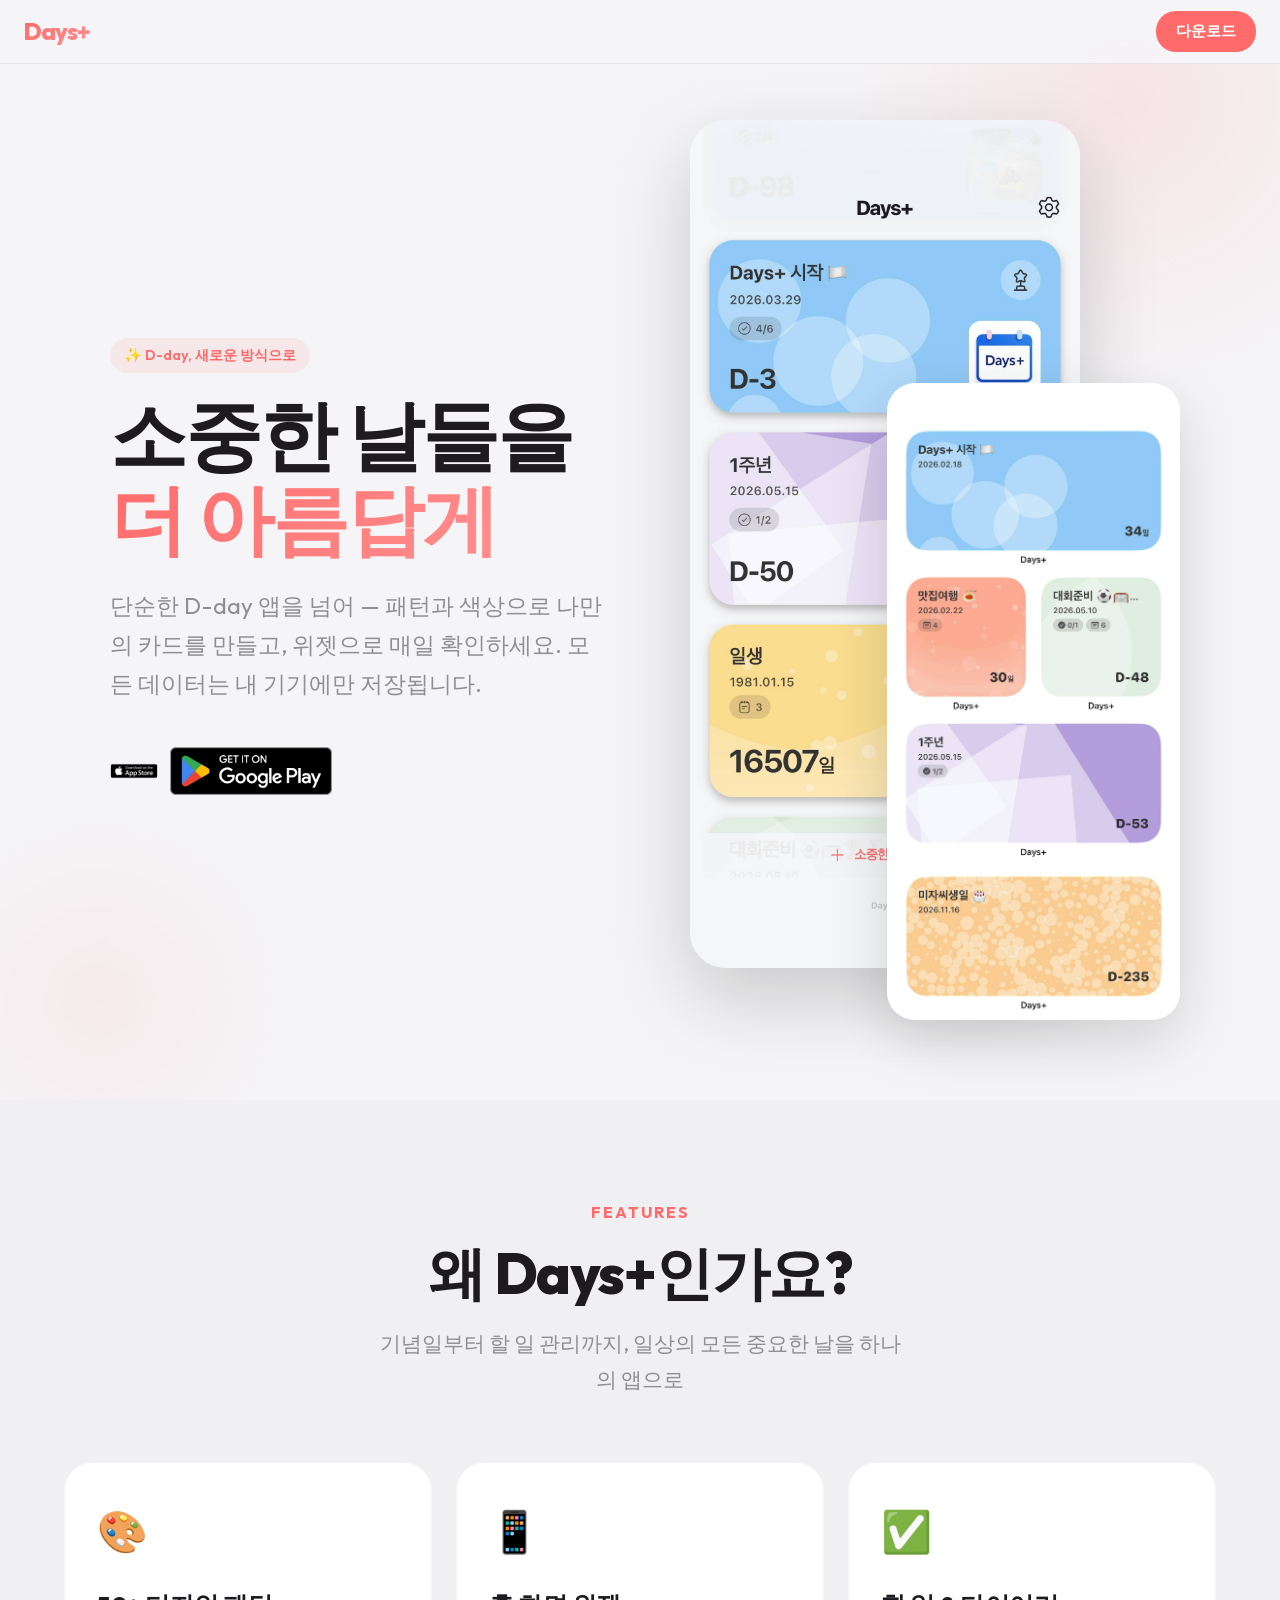
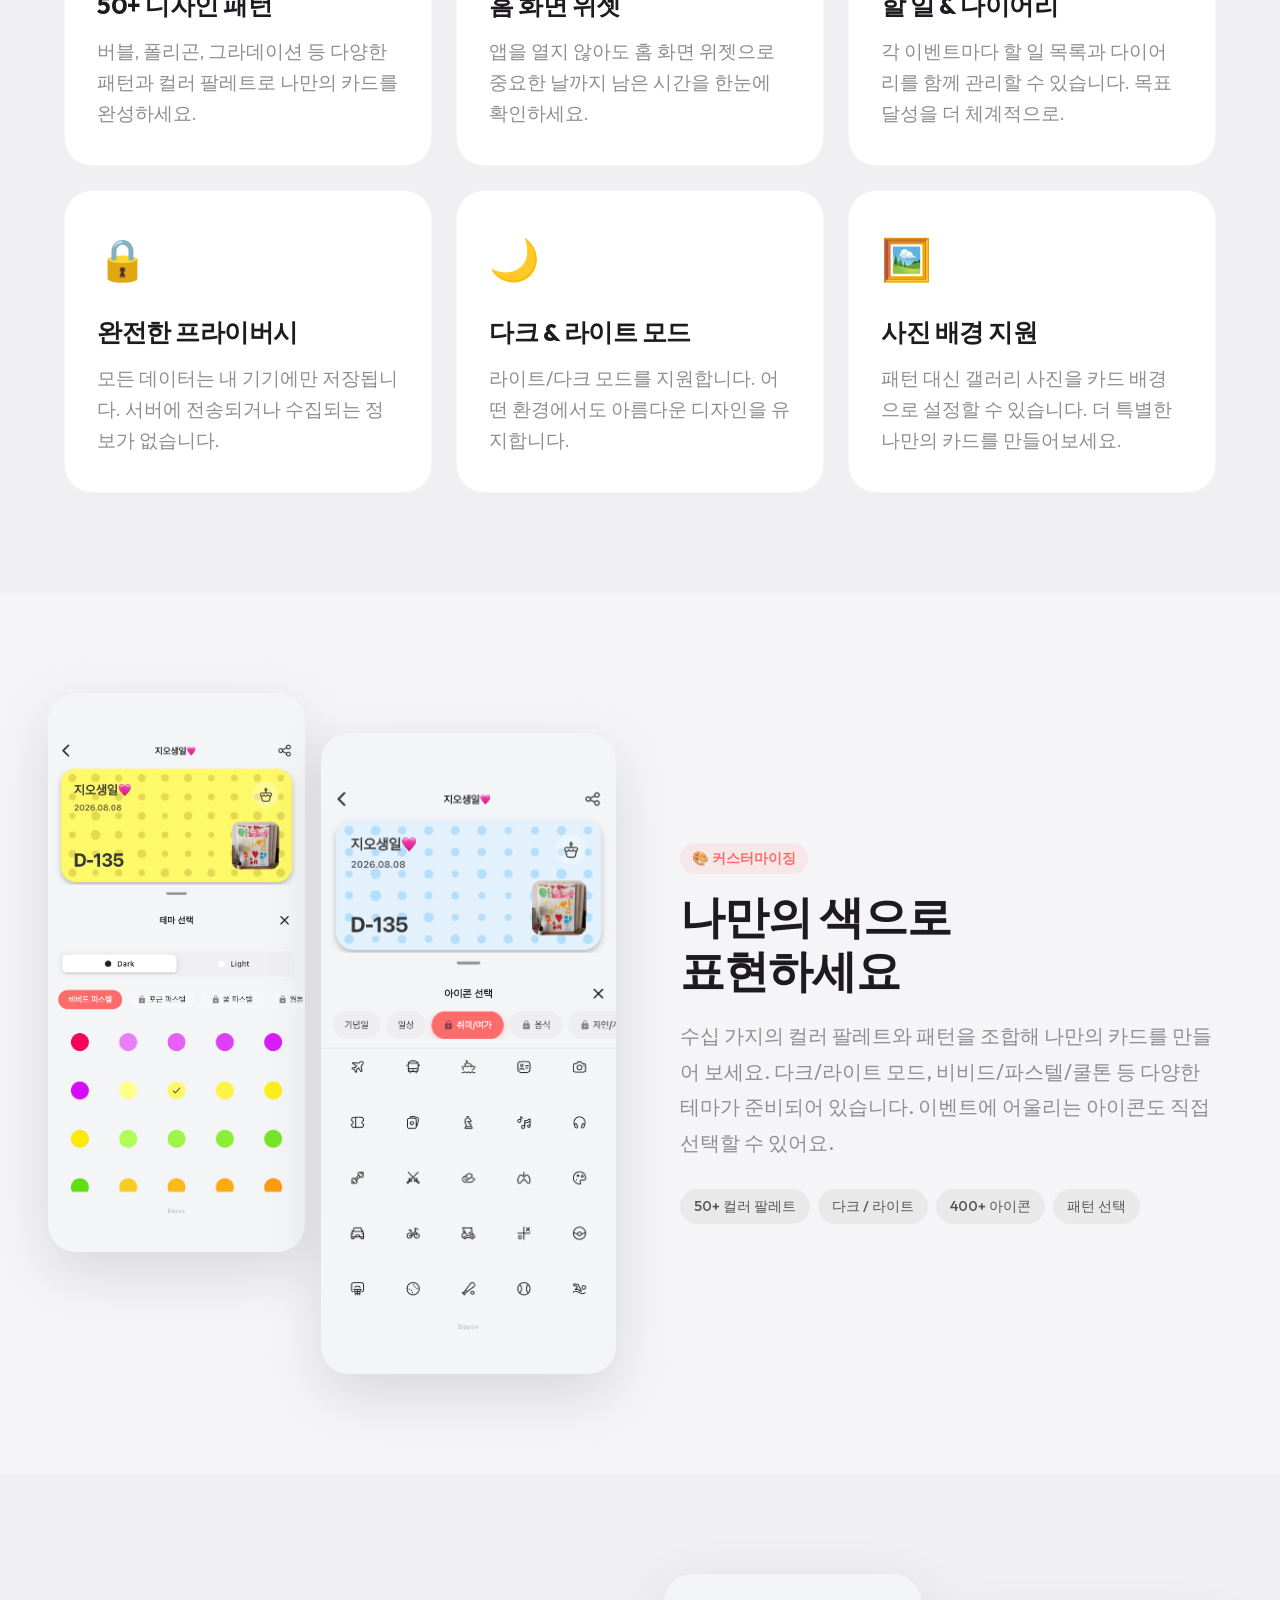
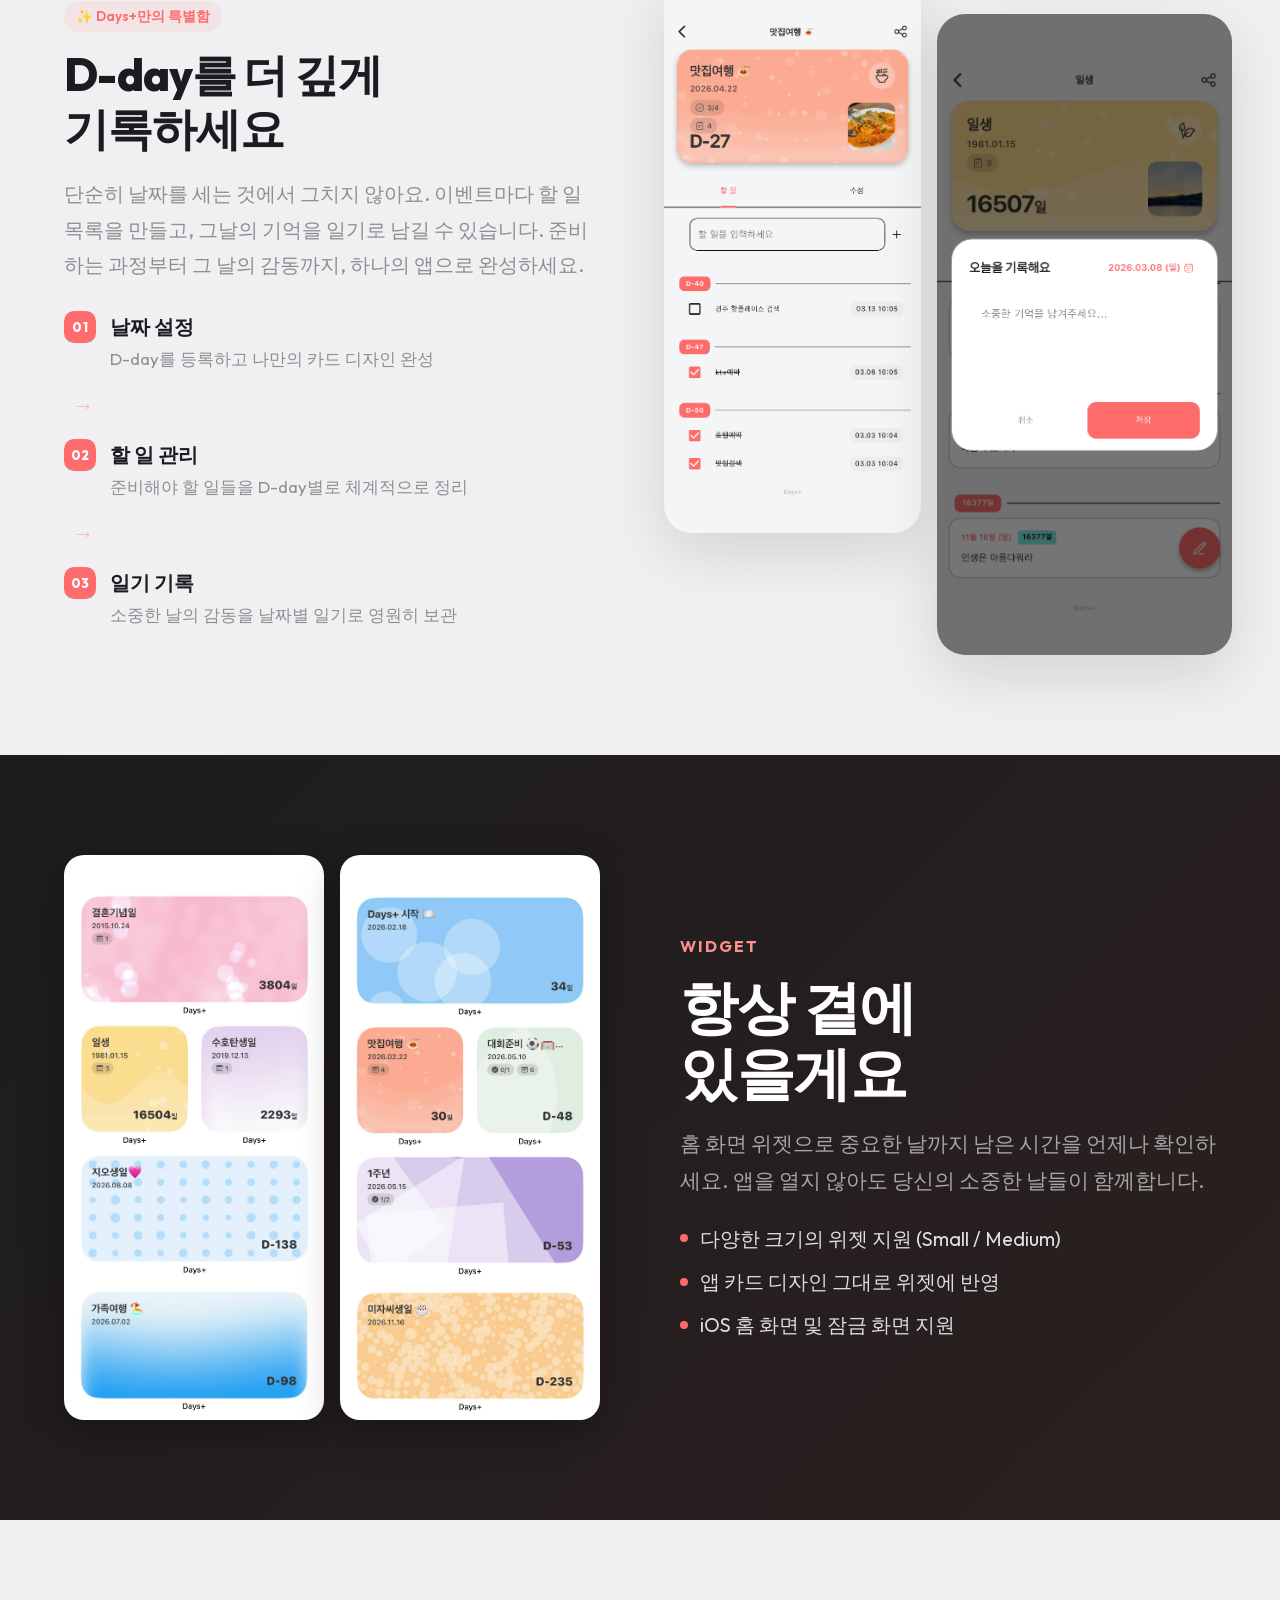
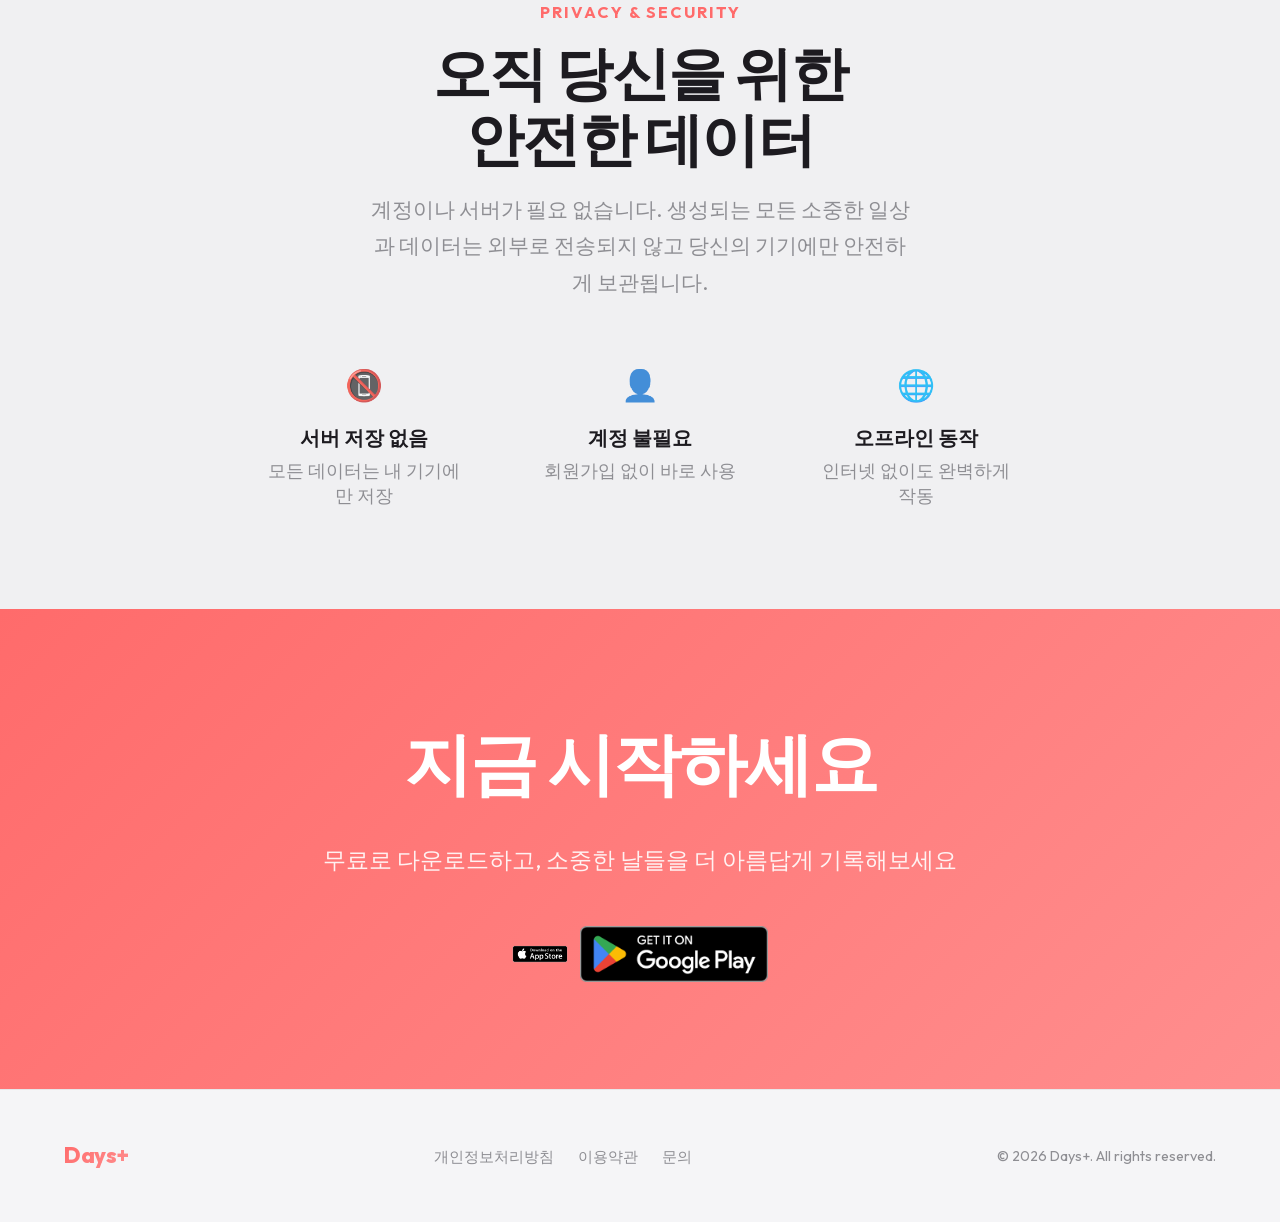
==== commit c44eb415: "deploy: Kihoonee/flutter-days_plus@552641a10a2b590ef7c1f43ccac7b4ec1c5676e1" ====
--- a/index.html
+++ b/index.html
@@ -1 +1 @@
-<!DOCTYPE html><html lang="ko" class="outfit_4c4b697f-module__6DwNPq__variable"><head><meta charSet="utf-8"/><meta name="viewport" content="width=device-width, initial-scale=1"/><link rel="preload" href="/_next/static/media/1b99372b3eaef0c8-s.p.0gx2haw2tmll8.woff2" as="font" crossorigin="" type="font/woff2"/><link rel="preload" as="image" href="/main.jpg"/><link rel="stylesheet" href="/_next/static/chunks/16hcfugx.lzg..css" data-precedence="next"/><link rel="stylesheet" href="/_next/static/chunks/0be25n6d0lng9.css" data-precedence="next"/><link rel="preload" as="script" fetchPriority="low" href="/_next/static/chunks/11qk_vpw_zwkf.js"/><script src="/_next/static/chunks/0pjq-hlddzx4h.js" async=""></script><script src="/_next/static/chunks/0h4bq73pogmtb.js" async=""></script><script src="/_next/static/chunks/turbopack-0h4ruw6wmw4n6.js" async=""></script><script src="/_next/static/chunks/0fsi8lw5utejl.js" async=""></script><script src="/_next/static/chunks/0d3tkj33oycf2.js" async=""></script><script src="/_next/static/chunks/13brmrq6-u1ft.js" async=""></script><meta name="next-size-adjust" content=""/><title>Days Plus - 소중한 날들을 더 아름답게</title><meta name="description" content="패턴으로 디자인하는 나만의 디데이, 데이플러스. 위젯 지원과 강력한 프라이버시 보호."/><meta name="keywords" content="디데이,D-day,기념일,위젯,패턴디자인,데이플러스"/><meta property="og:title" content="Days Plus - 소중한 날들을 더 아름답게"/><meta property="og:description" content="패턴으로 디자인하는 나만의 디데이, 데이플러스."/><meta property="og:locale" content="ko_KR"/><meta property="og:type" content="website"/><meta name="twitter:card" content="summary"/><meta name="twitter:title" content="Days Plus - 소중한 날들을 더 아름답게"/><meta name="twitter:description" content="패턴으로 디자인하는 나만의 디데이, 데이플러스."/><link rel="icon" href="/favicon.ico?favicon.0x3dzn~oxb6tn.ico" sizes="256x256" type="image/x-icon"/><script src="/_next/static/chunks/03~yq9q893hmn.js" noModule=""></script></head><body><div hidden=""><!--$--><!--/$--></div><main><nav class="page-module__E0kJGG__navbar"><div class="page-module__E0kJGG__navLogo"><span class="text-gradient">Days+</span></div><div class="page-module__E0kJGG__navActions"><a href="https://apps.apple.com" class="page-module__E0kJGG__navBtn" target="_blank" rel="noopener noreferrer">다운로드</a></div></nav><section class="page-module__E0kJGG__hero"><div class="page-module__E0kJGG__heroDecorCircle page-module__E0kJGG__heroDecor1"></div><div class="page-module__E0kJGG__heroDecorCircle page-module__E0kJGG__heroDecor2"></div><div class="container"><div class="page-module__E0kJGG__heroInner"><div class="undefined animate-fade-in"><div class="page-module__E0kJGG__heroEyebrow">✨ D-day, 새로운 방식으로</div><h1 class="page-module__E0kJGG__heroTitle">소중한 날들을<br/><span class="text-gradient">더 아름답게</span></h1><p class="page-module__E0kJGG__heroSubtitle">단순한 D-day 앱을 넘어 — 패턴과 색상으로 나만의 카드를 만들고, 위젯으로 매일 확인하세요. 모든 데이터는 내 기기에만 저장됩니다.</p><div class="page-module__E0kJGG__heroButtons"><a href="https://apps.apple.com" class="page-module__E0kJGG__storeBadge" target="_blank" rel="noopener noreferrer"><span class="page-module__E0kJGG__storeBadgeIcon">🍎</span>App Store</a><a href="https://play.google.com" class="page-module__E0kJGG__storeBadge page-module__E0kJGG__storeBadgeAndroid" target="_blank" rel="noopener noreferrer"><span class="page-module__E0kJGG__storeBadgeIcon">▶</span>Google Play</a></div></div><div class="page-module__E0kJGG__heroVisual animate-fade-in delay-1"><div class="page-module__E0kJGG__heroPhoneStack"><img alt="Days+ 메인 화면" width="390" height="844" decoding="async" data-nimg="1" class="page-module__E0kJGG__heroPhoneMain" style="color:transparent;height:auto" src="/main.jpg"/><img alt="Days+ 위젯" loading="lazy" width="390" height="844" decoding="async" data-nimg="1" class="page-module__E0kJGG__heroPhoneFloat" style="color:transparent;height:auto" src="/widget2.jpg"/></div></div></div></div></section><section class="page-module__E0kJGG__section page-module__E0kJGG__featuresSection"><div class="container"><div class="page-module__E0kJGG__featuresHeader"><p class="page-module__E0kJGG__sectionLabel">Features</p><h2 class="page-module__E0kJGG__sectionTitle">왜 Days+인가요?</h2><p class="page-module__E0kJGG__sectionDesc">기념일부터 할 일 관리까지, 일상의 모든 중요한 날을 하나의 앱으로</p></div><div class="page-module__E0kJGG__featuresGrid"><div class="page-module__E0kJGG__featureCard"><div class="page-module__E0kJGG__featureIcon">🎨</div><h3 class="page-module__E0kJGG__featureTitle">50+ 디자인 패턴</h3><p class="page-module__E0kJGG__featureDesc">버블, 폴리곤, 그라데이션 등 다양한 패턴과 컬러 팔레트로 나만의 카드를 완성하세요.</p></div><div class="page-module__E0kJGG__featureCard"><div class="page-module__E0kJGG__featureIcon">📱</div><h3 class="page-module__E0kJGG__featureTitle">홈 화면 위젯</h3><p class="page-module__E0kJGG__featureDesc">앱을 열지 않아도 홈 화면 위젯으로 중요한 날까지 남은 시간을 한눈에 확인하세요.</p></div><div class="page-module__E0kJGG__featureCard"><div class="page-module__E0kJGG__featureIcon">✅</div><h3 class="page-module__E0kJGG__featureTitle">할 일 &amp; 다이어리</h3><p class="page-module__E0kJGG__featureDesc">각 이벤트마다 할 일 목록과 다이어리를 함께 관리할 수 있습니다. 목표 달성을 더 체계적으로.</p></div><div class="page-module__E0kJGG__featureCard"><div class="page-module__E0kJGG__featureIcon">🔒</div><h3 class="page-module__E0kJGG__featureTitle">완전한 프라이버시</h3><p class="page-module__E0kJGG__featureDesc">모든 데이터는 내 기기에만 저장됩니다. 서버에 전송되거나 수집되는 정보가 없습니다.</p></div><div class="page-module__E0kJGG__featureCard"><div class="page-module__E0kJGG__featureIcon">🌙</div><h3 class="page-module__E0kJGG__featureTitle">다크 &amp; 라이트 모드</h3><p class="page-module__E0kJGG__featureDesc">라이트/다크 모드를 지원합니다. 어떤 환경에서도 아름다운 디자인을 유지합니다.</p></div><div class="page-module__E0kJGG__featureCard"><div class="page-module__E0kJGG__featureIcon">🖼️</div><h3 class="page-module__E0kJGG__featureTitle">사진 배경 지원</h3><p class="page-module__E0kJGG__featureDesc">패턴 대신 갤러리 사진을 카드 배경으로 설정할 수 있습니다. 더 특별한 나만의 카드를 만들어보세요.</p></div></div></div></section><section class="container"><div class="page-module__E0kJGG__showcase"><div class="page-module__E0kJGG__showcaseImages"><img alt="테마 선택" loading="lazy" width="390" height="844" decoding="async" data-nimg="1" class="page-module__E0kJGG__showcaseImg" style="color:transparent;height:auto" src="/theme-select.jpg"/><img alt="아이콘 선택" loading="lazy" width="390" height="844" decoding="async" data-nimg="1" class="page-module__E0kJGG__showcaseImg page-module__E0kJGG__showcaseImgLarge" style="color:transparent;height:auto" src="/icon-select.jpg"/></div><div><div class="page-module__E0kJGG__showcaseBadge">🎨 커스터마이징</div><h2 class="page-module__E0kJGG__showcaseTitle">나만의 색으로<br/>표현하세요</h2><p class="page-module__E0kJGG__showcaseDesc">수십 가지의 컬러 팔레트와 패턴을 조합해 나만의 카드를 만들어 보세요. 다크/라이트 모드, 비비드/파스텔/쿨톤 등 다양한 테마가 준비되어 있습니다. 이벤트에 어울리는 아이콘도 직접 선택할 수 있어요.</p><div class="page-module__E0kJGG__showcaseTags"><span class="page-module__E0kJGG__tag">50+ 컬러 팔레트</span><span class="page-module__E0kJGG__tag">다크 / 라이트</span><span class="page-module__E0kJGG__tag">400+ 아이콘</span><span class="page-module__E0kJGG__tag">패턴 선택</span></div></div></div></section><div style="background:rgba(0,0,0,0.02)"><section class="container"><div class="page-module__E0kJGG__showcase"><div><div class="page-module__E0kJGG__showcaseBadge">✨ Days+만의 특별함</div><h2 class="page-module__E0kJGG__showcaseTitle">D-day를 더 깊게<br/>기록하세요</h2><p class="page-module__E0kJGG__showcaseDesc">단순히 날짜를 세는 것에서 그치지 않아요. 이벤트마다 할 일 목록을 만들고, 그날의 기억을 일기로 남길 수 있습니다. 준비하는 과정부터 그 날의 감동까지, 하나의 앱으로 완성하세요.</p><div class="page-module__E0kJGG__featureFlow"><div class="page-module__E0kJGG__featureFlowStep"><div class="page-module__E0kJGG__featureFlowBadge">01</div><div><div class="page-module__E0kJGG__featureFlowTitle">날짜 설정</div><div class="page-module__E0kJGG__featureFlowDesc">D-day를 등록하고 나만의 카드 디자인 완성</div></div></div><div class="page-module__E0kJGG__featureFlowArrow">→</div><div class="page-module__E0kJGG__featureFlowStep"><div class="page-module__E0kJGG__featureFlowBadge">02</div><div><div class="page-module__E0kJGG__featureFlowTitle">할 일 관리</div><div class="page-module__E0kJGG__featureFlowDesc">준비해야 할 일들을 D-day별로 체계적으로 정리</div></div></div><div class="page-module__E0kJGG__featureFlowArrow">→</div><div class="page-module__E0kJGG__featureFlowStep"><div class="page-module__E0kJGG__featureFlowBadge">03</div><div><div class="page-module__E0kJGG__featureFlowTitle">일기 기록</div><div class="page-module__E0kJGG__featureFlowDesc">소중한 날의 감동을 날짜별 일기로 영원히 보관</div></div></div></div></div><div class="page-module__E0kJGG__showcaseImages"><img alt="할 일 체크리스트" loading="lazy" width="390" height="844" decoding="async" data-nimg="1" class="page-module__E0kJGG__showcaseImg" style="color:transparent;height:auto" src="/todo2.jpg"/><img alt="일기 작성 화면" loading="lazy" width="390" height="844" decoding="async" data-nimg="1" class="page-module__E0kJGG__showcaseImg page-module__E0kJGG__showcaseImgLarge" style="color:transparent;height:auto" src="/diary-write.jpg"/></div></div></section></div><section class="page-module__E0kJGG__widgetSection"><div class="container"><div class="page-module__E0kJGG__widgetInner"><div class="page-module__E0kJGG__widgetImages"><img alt="홈 화면 위젯 예시 1" loading="lazy" width="720" height="1560" decoding="async" data-nimg="1" class="page-module__E0kJGG__widgetImg" style="color:transparent;height:auto" src="/widget.jpg"/><img alt="홈 화면 위젯 예시 2" loading="lazy" width="720" height="1560" decoding="async" data-nimg="1" class="page-module__E0kJGG__widgetImg" style="color:transparent;height:auto" src="/widget2.jpg"/></div><div class="page-module__E0kJGG__widgetContent"><p class="page-module__E0kJGG__sectionLabel">Widget</p><h2 class="page-module__E0kJGG__sectionTitle">항상 곁에<br/>있을게요</h2><p class="page-module__E0kJGG__sectionDesc">홈 화면 위젯으로 중요한 날까지 남은 시간을 언제나 확인하세요. 앱을 열지 않아도 당신의 소중한 날들이 함께합니다.</p><ul class="page-module__E0kJGG__widgetPoints"><li class="page-module__E0kJGG__widgetPoint"><span class="page-module__E0kJGG__widgetPointDot"></span>다양한 크기의 위젯 지원 (Small / Medium)</li><li class="page-module__E0kJGG__widgetPoint"><span class="page-module__E0kJGG__widgetPointDot"></span>앱 카드 디자인 그대로 위젯에 반영</li><li class="page-module__E0kJGG__widgetPoint"><span class="page-module__E0kJGG__widgetPointDot"></span>iOS 홈 화면 및 잠금 화면 지원</li></ul></div></div></div></section><section class="page-module__E0kJGG__privacySection"><div class="container"><p class="page-module__E0kJGG__sectionLabel" style="justify-content:center">Privacy &amp; Security</p><h2 class="page-module__E0kJGG__sectionTitle">오직 당신을 위한<br/>안전한 데이터</h2><p class="page-module__E0kJGG__sectionDesc" style="margin:0 auto">계정이나 서버가 필요 없습니다. 생성되는 모든 소중한 일상과 데이터는 외부로 전송되지 않고 당신의 기기에만 안전하게 보관됩니다.</p><div class="page-module__E0kJGG__privacyPoints"><div class="page-module__E0kJGG__privacyPoint"><div class="page-module__E0kJGG__privacyPointIcon">📵</div><div class="page-module__E0kJGG__privacyPointTitle">서버 저장 없음</div><div class="page-module__E0kJGG__privacyPointDesc">모든 데이터는 내 기기에만 저장</div></div><div class="page-module__E0kJGG__privacyPoint"><div class="page-module__E0kJGG__privacyPointIcon">👤</div><div class="page-module__E0kJGG__privacyPointTitle">계정 불필요</div><div class="page-module__E0kJGG__privacyPointDesc">회원가입 없이 바로 사용</div></div><div class="page-module__E0kJGG__privacyPoint"><div class="page-module__E0kJGG__privacyPointIcon">🌐</div><div class="page-module__E0kJGG__privacyPointTitle">오프라인 동작</div><div class="page-module__E0kJGG__privacyPointDesc">인터넷 없이도 완벽하게 작동</div></div></div></div></section><section class="page-module__E0kJGG__ctaSection"><div class="container"><h2 class="page-module__E0kJGG__ctaTitle">지금 시작하세요</h2><p class="page-module__E0kJGG__ctaDesc">무료로 다운로드하고, 소중한 날들을 더 아름답게 기록해보세요</p><div class="page-module__E0kJGG__ctaButtons"><a href="https://apps.apple.com" class="page-module__E0kJGG__ctaStoreBadge" target="_blank" rel="noopener noreferrer"><span class="page-module__E0kJGG__ctaStoreBadgeIcon">🍎</span>App Store에서 다운로드</a><a href="https://play.google.com" class="page-module__E0kJGG__ctaStoreBadge" target="_blank" rel="noopener noreferrer"><span class="page-module__E0kJGG__ctaStoreBadgeIcon">▶</span>Google Play에서 다운로드</a></div></div></section><footer class="page-module__E0kJGG__footer"><div class="container"><div class="page-module__E0kJGG__footerInner"><div class="page-module__E0kJGG__footerLogo"><span class="text-gradient">Days+</span></div><ul class="page-module__E0kJGG__footerLinks"><li><a href="/privacy" class="page-module__E0kJGG__footerLink">개인정보처리방침</a></li><li><a href="/terms" class="page-module__E0kJGG__footerLink">이용약관</a></li><li><a href="mailto:contact@daysplus.app" class="page-module__E0kJGG__footerLink">문의</a></li></ul><p class="page-module__E0kJGG__footerCopy">© 2026 Days+. All rights reserved.</p></div></div></footer></main><!--$--><!--/$--><script src="/_next/static/chunks/11qk_vpw_zwkf.js" id="_R_" async=""></script><script>(self.__next_f=self.__next_f||[]).push([0])</script><script>self.__next_f.push([1,"1:\"$Sreact.fragment\"\n2:I[39756,[\"/_next/static/chunks/0fsi8lw5utejl.js\",\"/_next/static/chunks/0d3tkj33oycf2.js\"],\"default\"]\n3:I[37457,[\"/_next/static/chunks/0fsi8lw5utejl.js\",\"/_next/static/chunks/0d3tkj33oycf2.js\"],\"default\"]\n4:I[5500,[\"/_next/static/chunks/0fsi8lw5utejl.js\",\"/_next/static/chunks/0d3tkj33oycf2.js\",\"/_next/static/chunks/13brmrq6-u1ft.js\"],\"Image\"]\n10:I[68027,[\"/_next/static/chunks/0fsi8lw5utejl.js\",\"/_next/static/chunks/0d3tkj33oycf2.js\"],\"default\",1]\n:HL[\"/_next/static/chunks/16hcfugx.lzg..css\",\"style\"]\n:HL[\"/_next/static/media/1b99372b3eaef0c8-s.p.0gx2haw2tmll8.woff2\",\"font\",{\"crossOrigin\":\"\",\"type\":\"font/woff2\"}]\n:HL[\"/_next/static/chunks/0be25n6d0lng9.css\",\"style\"]\n"])</script><script>self.__next_f.push([1,"0:{\"P\":null,\"c\":[\"\",\"\"],\"q\":\"\",\"i\":false,\"f\":[[[\"\",{\"children\":[\"__PAGE__\",{}]},\"$undefined\",\"$undefined\",16],[[\"$\",\"$1\",\"c\",{\"children\":[[[\"$\",\"link\",\"0\",{\"rel\":\"stylesheet\",\"href\":\"/_next/static/chunks/16hcfugx.lzg..css\",\"precedence\":\"next\",\"crossOrigin\":\"$undefined\",\"nonce\":\"$undefined\"}],[\"$\",\"script\",\"script-0\",{\"src\":\"/_next/static/chunks/0fsi8lw5utejl.js\",\"async\":true,\"nonce\":\"$undefined\"}],[\"$\",\"script\",\"script-1\",{\"src\":\"/_next/static/chunks/0d3tkj33oycf2.js\",\"async\":true,\"nonce\":\"$undefined\"}]],[\"$\",\"html\",null,{\"lang\":\"ko\",\"className\":\"outfit_4c4b697f-module__6DwNPq__variable\",\"children\":[\"$\",\"body\",null,{\"children\":[\"$\",\"$L2\",null,{\"parallelRouterKey\":\"children\",\"error\":\"$undefined\",\"errorStyles\":\"$undefined\",\"errorScripts\":\"$undefined\",\"template\":[\"$\",\"$L3\",null,{}],\"templateStyles\":\"$undefined\",\"templateScripts\":\"$undefined\",\"notFound\":[[[\"$\",\"title\",null,{\"children\":\"404: This page could not be found.\"}],[\"$\",\"div\",null,{\"style\":{\"fontFamily\":\"system-ui,\\\"Segoe UI\\\",Roboto,Helvetica,Arial,sans-serif,\\\"Apple Color Emoji\\\",\\\"Segoe UI Emoji\\\"\",\"height\":\"100vh\",\"textAlign\":\"center\",\"display\":\"flex\",\"flexDirection\":\"column\",\"alignItems\":\"center\",\"justifyContent\":\"center\"},\"children\":[\"$\",\"div\",null,{\"children\":[[\"$\",\"style\",null,{\"dangerouslySetInnerHTML\":{\"__html\":\"body{color:#000;background:#fff;margin:0}.next-error-h1{border-right:1px solid rgba(0,0,0,.3)}@media (prefers-color-scheme:dark){body{color:#fff;background:#000}.next-error-h1{border-right:1px solid rgba(255,255,255,.3)}}\"}}],[\"$\",\"h1\",null,{\"className\":\"next-error-h1\",\"style\":{\"display\":\"inline-block\",\"margin\":\"0 20px 0 0\",\"padding\":\"0 23px 0 0\",\"fontSize\":24,\"fontWeight\":500,\"verticalAlign\":\"top\",\"lineHeight\":\"49px\"},\"children\":404}],[\"$\",\"div\",null,{\"style\":{\"display\":\"inline-block\"},\"children\":[\"$\",\"h2\",null,{\"style\":{\"fontSize\":14,\"fontWeight\":400,\"lineHeight\":\"49px\",\"margin\":0},\"children\":\"This page could not be found.\"}]}]]}]}]],[]],\"forbidden\":\"$undefined\",\"unauthorized\":\"$undefined\"}]}]}]]}],{\"children\":[[\"$\",\"$1\",\"c\",{\"children\":[[\"$\",\"main\",null,{\"children\":[[\"$\",\"nav\",null,{\"className\":\"page-module__E0kJGG__navbar\",\"children\":[[\"$\",\"div\",null,{\"className\":\"page-module__E0kJGG__navLogo\",\"children\":[\"$\",\"span\",null,{\"className\":\"text-gradient\",\"children\":\"Days+\"}]}],[\"$\",\"div\",null,{\"className\":\"page-module__E0kJGG__navActions\",\"children\":[\"$\",\"a\",null,{\"href\":\"https://apps.apple.com\",\"className\":\"page-module__E0kJGG__navBtn\",\"target\":\"_blank\",\"rel\":\"noopener noreferrer\",\"children\":\"다운로드\"}]}]]}],[\"$\",\"section\",null,{\"className\":\"page-module__E0kJGG__hero\",\"children\":[[\"$\",\"div\",null,{\"className\":\"page-module__E0kJGG__heroDecorCircle page-module__E0kJGG__heroDecor1\"}],[\"$\",\"div\",null,{\"className\":\"page-module__E0kJGG__heroDecorCircle page-module__E0kJGG__heroDecor2\"}],[\"$\",\"div\",null,{\"className\":\"container\",\"children\":[\"$\",\"div\",null,{\"className\":\"page-module__E0kJGG__heroInner\",\"children\":[[\"$\",\"div\",null,{\"className\":\"undefined animate-fade-in\",\"children\":[[\"$\",\"div\",null,{\"className\":\"page-module__E0kJGG__heroEyebrow\",\"children\":\"✨ D-day, 새로운 방식으로\"}],[\"$\",\"h1\",null,{\"className\":\"page-module__E0kJGG__heroTitle\",\"children\":[\"소중한 날들을\",[\"$\",\"br\",null,{}],[\"$\",\"span\",null,{\"className\":\"text-gradient\",\"children\":\"더 아름답게\"}]]}],[\"$\",\"p\",null,{\"className\":\"page-module__E0kJGG__heroSubtitle\",\"children\":\"단순한 D-day 앱을 넘어 — 패턴과 색상으로 나만의 카드를 만들고, 위젯으로 매일 확인하세요. 모든 데이터는 내 기기에만 저장됩니다.\"}],[\"$\",\"div\",null,{\"className\":\"page-module__E0kJGG__heroButtons\",\"children\":[[\"$\",\"a\",null,{\"href\":\"https://apps.apple.com\",\"className\":\"page-module__E0kJGG__storeBadge\",\"target\":\"_blank\",\"rel\":\"noopener noreferrer\",\"children\":[[\"$\",\"span\",null,{\"className\":\"page-module__E0kJGG__storeBadgeIcon\",\"children\":\"🍎\"}],\"App Store\"]}],[\"$\",\"a\",null,{\"href\":\"https://play.google.com\",\"className\":\"page-module__E0kJGG__storeBadge page-module__E0kJGG__storeBadgeAndroid\",\"target\":\"_blank\",\"rel\":\"noopener noreferrer\",\"children\":[[\"$\",\"span\",null,{\"className\":\"page-module__E0kJGG__storeBadgeIcon\",\"children\":\"▶\"}],\"Google Play\"]}]]}]]}],[\"$\",\"div\",null,{\"className\":\"page-module__E0kJGG__heroVisual animate-fade-in delay-1\",\"children\":[\"$\",\"div\",null,{\"className\":\"page-module__E0kJGG__heroPhoneStack\",\"children\":[[\"$\",\"$L4\",null,{\"src\":\"/main.jpg\",\"alt\":\"Days+ 메인 화면\",\"width\":390,\"height\":844,\"className\":\"page-module__E0kJGG__heroPhoneMain\",\"style\":{\"height\":\"auto\"},\"priority\":true}],[\"$\",\"$L4\",null,{\"src\":\"/widget2.jpg\",\"alt\":\"Days+ 위젯\",\"width\":390,\"height\":844,\"className\":\"page-module__E0kJGG__heroPhoneFloat\",\"style\":{\"height\":\"auto\"}}]]}]}]]}]}]]}],[\"$\",\"section\",null,{\"className\":\"page-module__E0kJGG__section page-module__E0kJGG__featuresSection\",\"children\":\"$L5\"}],\"$L6\",\"$L7\",\"$L8\",\"$L9\",\"$La\",\"$Lb\"]}],[\"$Lc\",\"$Ld\"],\"$Le\"]}],{},null,false,null]},null,false,null],\"$Lf\",false]],\"m\":\"$undefined\",\"G\":[\"$10\",[\"$L11\"]],\"S\":true,\"h\":null,\"s\":\"$undefined\",\"l\":\"$undefined\",\"p\":\"$undefined\",\"d\":\"$undefined\",\"b\":\"p1RXg9kqZ5RttxI_ny1Jz\"}\n"])</script><script>self.__next_f.push([1,"12:I[97367,[\"/_next/static/chunks/0fsi8lw5utejl.js\",\"/_next/static/chunks/0d3tkj33oycf2.js\"],\"OutletBoundary\"]\n13:\"$Sreact.suspense\"\n15:I[97367,[\"/_next/static/chunks/0fsi8lw5utejl.js\",\"/_next/static/chunks/0d3tkj33oycf2.js\"],\"ViewportBoundary\"]\n17:I[97367,[\"/_next/static/chunks/0fsi8lw5utejl.js\",\"/_next/static/chunks/0d3tkj33oycf2.js\"],\"MetadataBoundary\"]\n"])</script><script>self.__next_f.push([1,"5:[\"$\",\"div\",null,{\"className\":\"container\",\"children\":[[\"$\",\"div\",null,{\"className\":\"page-module__E0kJGG__featuresHeader\",\"children\":[[\"$\",\"p\",null,{\"className\":\"page-module__E0kJGG__sectionLabel\",\"children\":\"Features\"}],[\"$\",\"h2\",null,{\"className\":\"page-module__E0kJGG__sectionTitle\",\"children\":\"왜 Days+인가요?\"}],[\"$\",\"p\",null,{\"className\":\"page-module__E0kJGG__sectionDesc\",\"children\":\"기념일부터 할 일 관리까지, 일상의 모든 중요한 날을 하나의 앱으로\"}]]}],[\"$\",\"div\",null,{\"className\":\"page-module__E0kJGG__featuresGrid\",\"children\":[[\"$\",\"div\",null,{\"className\":\"page-module__E0kJGG__featureCard\",\"children\":[[\"$\",\"div\",null,{\"className\":\"page-module__E0kJGG__featureIcon\",\"children\":\"🎨\"}],[\"$\",\"h3\",null,{\"className\":\"page-module__E0kJGG__featureTitle\",\"children\":\"50+ 디자인 패턴\"}],[\"$\",\"p\",null,{\"className\":\"page-module__E0kJGG__featureDesc\",\"children\":\"버블, 폴리곤, 그라데이션 등 다양한 패턴과 컬러 팔레트로 나만의 카드를 완성하세요.\"}]]}],[\"$\",\"div\",null,{\"className\":\"page-module__E0kJGG__featureCard\",\"children\":[[\"$\",\"div\",null,{\"className\":\"page-module__E0kJGG__featureIcon\",\"children\":\"📱\"}],[\"$\",\"h3\",null,{\"className\":\"page-module__E0kJGG__featureTitle\",\"children\":\"홈 화면 위젯\"}],[\"$\",\"p\",null,{\"className\":\"page-module__E0kJGG__featureDesc\",\"children\":\"앱을 열지 않아도 홈 화면 위젯으로 중요한 날까지 남은 시간을 한눈에 확인하세요.\"}]]}],[\"$\",\"div\",null,{\"className\":\"page-module__E0kJGG__featureCard\",\"children\":[[\"$\",\"div\",null,{\"className\":\"page-module__E0kJGG__featureIcon\",\"children\":\"✅\"}],[\"$\",\"h3\",null,{\"className\":\"page-module__E0kJGG__featureTitle\",\"children\":\"할 일 \u0026 다이어리\"}],[\"$\",\"p\",null,{\"className\":\"page-module__E0kJGG__featureDesc\",\"children\":\"각 이벤트마다 할 일 목록과 다이어리를 함께 관리할 수 있습니다. 목표 달성을 더 체계적으로.\"}]]}],[\"$\",\"div\",null,{\"className\":\"page-module__E0kJGG__featureCard\",\"children\":[[\"$\",\"div\",null,{\"className\":\"page-module__E0kJGG__featureIcon\",\"children\":\"🔒\"}],[\"$\",\"h3\",null,{\"className\":\"page-module__E0kJGG__featureTitle\",\"children\":\"완전한 프라이버시\"}],[\"$\",\"p\",null,{\"className\":\"page-module__E0kJGG__featureDesc\",\"children\":\"모든 데이터는 내 기기에만 저장됩니다. 서버에 전송되거나 수집되는 정보가 없습니다.\"}]]}],[\"$\",\"div\",null,{\"className\":\"page-module__E0kJGG__featureCard\",\"children\":[[\"$\",\"div\",null,{\"className\":\"page-module__E0kJGG__featureIcon\",\"children\":\"🌙\"}],[\"$\",\"h3\",null,{\"className\":\"page-module__E0kJGG__featureTitle\",\"children\":\"다크 \u0026 라이트 모드\"}],[\"$\",\"p\",null,{\"className\":\"page-module__E0kJGG__featureDesc\",\"children\":\"라이트/다크 모드를 지원합니다. 어떤 환경에서도 아름다운 디자인을 유지합니다.\"}]]}],[\"$\",\"div\",null,{\"className\":\"page-module__E0kJGG__featureCard\",\"children\":[[\"$\",\"div\",null,{\"className\":\"page-module__E0kJGG__featureIcon\",\"children\":\"🖼️\"}],[\"$\",\"h3\",null,{\"className\":\"page-module__E0kJGG__featureTitle\",\"children\":\"사진 배경 지원\"}],[\"$\",\"p\",null,{\"className\":\"page-module__E0kJGG__featureDesc\",\"children\":\"패턴 대신 갤러리 사진을 카드 배경으로 설정할 수 있습니다. 더 특별한 나만의 카드를 만들어보세요.\"}]]}]]}]]}]\n"])</script><script>self.__next_f.push([1,"6:[\"$\",\"section\",null,{\"className\":\"container\",\"children\":[\"$\",\"div\",null,{\"className\":\"page-module__E0kJGG__showcase\",\"children\":[[\"$\",\"div\",null,{\"className\":\"page-module__E0kJGG__showcaseImages\",\"children\":[[\"$\",\"$L4\",null,{\"src\":\"/theme-select.jpg\",\"alt\":\"테마 선택\",\"width\":390,\"height\":844,\"className\":\"page-module__E0kJGG__showcaseImg\",\"style\":{\"height\":\"auto\"}}],[\"$\",\"$L4\",null,{\"src\":\"/icon-select.jpg\",\"alt\":\"아이콘 선택\",\"width\":390,\"height\":844,\"className\":\"page-module__E0kJGG__showcaseImg page-module__E0kJGG__showcaseImgLarge\",\"style\":{\"height\":\"auto\"}}]]}],[\"$\",\"div\",null,{\"className\":\"$undefined\",\"children\":[[\"$\",\"div\",null,{\"className\":\"page-module__E0kJGG__showcaseBadge\",\"children\":\"🎨 커스터마이징\"}],[\"$\",\"h2\",null,{\"className\":\"page-module__E0kJGG__showcaseTitle\",\"children\":[\"나만의 색으로\",[\"$\",\"br\",null,{}],\"표현하세요\"]}],[\"$\",\"p\",null,{\"className\":\"page-module__E0kJGG__showcaseDesc\",\"children\":\"수십 가지의 컬러 팔레트와 패턴을 조합해 나만의 카드를 만들어 보세요. 다크/라이트 모드, 비비드/파스텔/쿨톤 등 다양한 테마가 준비되어 있습니다. 이벤트에 어울리는 아이콘도 직접 선택할 수 있어요.\"}],[\"$\",\"div\",null,{\"className\":\"page-module__E0kJGG__showcaseTags\",\"children\":[[\"$\",\"span\",null,{\"className\":\"page-module__E0kJGG__tag\",\"children\":\"50+ 컬러 팔레트\"}],[\"$\",\"span\",null,{\"className\":\"page-module__E0kJGG__tag\",\"children\":\"다크 / 라이트\"}],[\"$\",\"span\",null,{\"className\":\"page-module__E0kJGG__tag\",\"children\":\"400+ 아이콘\"}],[\"$\",\"span\",null,{\"className\":\"page-module__E0kJGG__tag\",\"children\":\"패턴 선택\"}]]}]]}]]}]}]\n"])</script><script>self.__next_f.push([1,"7:[\"$\",\"div\",null,{\"style\":{\"background\":\"rgba(0,0,0,0.02)\"},\"children\":[\"$\",\"section\",null,{\"className\":\"container\",\"children\":[\"$\",\"div\",null,{\"className\":\"page-module__E0kJGG__showcase\",\"children\":[[\"$\",\"div\",null,{\"className\":\"$undefined\",\"children\":[[\"$\",\"div\",null,{\"className\":\"page-module__E0kJGG__showcaseBadge\",\"children\":\"✨ Days+만의 특별함\"}],[\"$\",\"h2\",null,{\"className\":\"page-module__E0kJGG__showcaseTitle\",\"children\":[\"D-day를 더 깊게\",[\"$\",\"br\",null,{}],\"기록하세요\"]}],[\"$\",\"p\",null,{\"className\":\"page-module__E0kJGG__showcaseDesc\",\"children\":\"단순히 날짜를 세는 것에서 그치지 않아요. 이벤트마다 할 일 목록을 만들고, 그날의 기억을 일기로 남길 수 있습니다. 준비하는 과정부터 그 날의 감동까지, 하나의 앱으로 완성하세요.\"}],[\"$\",\"div\",null,{\"className\":\"page-module__E0kJGG__featureFlow\",\"children\":[[\"$\",\"div\",null,{\"className\":\"page-module__E0kJGG__featureFlowStep\",\"children\":[[\"$\",\"div\",null,{\"className\":\"page-module__E0kJGG__featureFlowBadge\",\"children\":\"01\"}],[\"$\",\"div\",null,{\"children\":[[\"$\",\"div\",null,{\"className\":\"page-module__E0kJGG__featureFlowTitle\",\"children\":\"날짜 설정\"}],[\"$\",\"div\",null,{\"className\":\"page-module__E0kJGG__featureFlowDesc\",\"children\":\"D-day를 등록하고 나만의 카드 디자인 완성\"}]]}]]}],[\"$\",\"div\",null,{\"className\":\"page-module__E0kJGG__featureFlowArrow\",\"children\":\"→\"}],[\"$\",\"div\",null,{\"className\":\"page-module__E0kJGG__featureFlowStep\",\"children\":[[\"$\",\"div\",null,{\"className\":\"page-module__E0kJGG__featureFlowBadge\",\"children\":\"02\"}],[\"$\",\"div\",null,{\"children\":[[\"$\",\"div\",null,{\"className\":\"page-module__E0kJGG__featureFlowTitle\",\"children\":\"할 일 관리\"}],[\"$\",\"div\",null,{\"className\":\"page-module__E0kJGG__featureFlowDesc\",\"children\":\"준비해야 할 일들을 D-day별로 체계적으로 정리\"}]]}]]}],[\"$\",\"div\",null,{\"className\":\"page-module__E0kJGG__featureFlowArrow\",\"children\":\"→\"}],[\"$\",\"div\",null,{\"className\":\"page-module__E0kJGG__featureFlowStep\",\"children\":[[\"$\",\"div\",null,{\"className\":\"page-module__E0kJGG__featureFlowBadge\",\"children\":\"03\"}],[\"$\",\"div\",null,{\"children\":[[\"$\",\"div\",null,{\"className\":\"page-module__E0kJGG__featureFlowTitle\",\"children\":\"일기 기록\"}],[\"$\",\"div\",null,{\"className\":\"page-module__E0kJGG__featureFlowDesc\",\"children\":\"소중한 날의 감동을 날짜별 일기로 영원히 보관\"}]]}]]}]]}]]}],[\"$\",\"div\",null,{\"className\":\"page-module__E0kJGG__showcaseImages\",\"children\":[[\"$\",\"$L4\",null,{\"src\":\"/todo2.jpg\",\"alt\":\"할 일 체크리스트\",\"width\":390,\"height\":844,\"className\":\"page-module__E0kJGG__showcaseImg\",\"style\":{\"height\":\"auto\"}}],[\"$\",\"$L4\",null,{\"src\":\"/diary-write.jpg\",\"alt\":\"일기 작성 화면\",\"width\":390,\"height\":844,\"className\":\"page-module__E0kJGG__showcaseImg page-module__E0kJGG__showcaseImgLarge\",\"style\":{\"height\":\"auto\"}}]]}]]}]}]}]\n"])</script><script>self.__next_f.push([1,"8:[\"$\",\"section\",null,{\"className\":\"page-module__E0kJGG__widgetSection\",\"children\":[\"$\",\"div\",null,{\"className\":\"container\",\"children\":[\"$\",\"div\",null,{\"className\":\"page-module__E0kJGG__widgetInner\",\"children\":[[\"$\",\"div\",null,{\"className\":\"page-module__E0kJGG__widgetImages\",\"children\":[[\"$\",\"$L4\",null,{\"src\":\"/widget.jpg\",\"alt\":\"홈 화면 위젯 예시 1\",\"width\":720,\"height\":1560,\"className\":\"page-module__E0kJGG__widgetImg\",\"style\":{\"height\":\"auto\"}}],[\"$\",\"$L4\",null,{\"src\":\"/widget2.jpg\",\"alt\":\"홈 화면 위젯 예시 2\",\"width\":720,\"height\":1560,\"className\":\"page-module__E0kJGG__widgetImg\",\"style\":{\"height\":\"auto\"}}]]}],[\"$\",\"div\",null,{\"className\":\"page-module__E0kJGG__widgetContent\",\"children\":[[\"$\",\"p\",null,{\"className\":\"page-module__E0kJGG__sectionLabel\",\"children\":\"Widget\"}],[\"$\",\"h2\",null,{\"className\":\"page-module__E0kJGG__sectionTitle\",\"children\":[\"항상 곁에\",[\"$\",\"br\",null,{}],\"있을게요\"]}],[\"$\",\"p\",null,{\"className\":\"page-module__E0kJGG__sectionDesc\",\"children\":\"홈 화면 위젯으로 중요한 날까지 남은 시간을 언제나 확인하세요. 앱을 열지 않아도 당신의 소중한 날들이 함께합니다.\"}],[\"$\",\"ul\",null,{\"className\":\"page-module__E0kJGG__widgetPoints\",\"children\":[[\"$\",\"li\",null,{\"className\":\"page-module__E0kJGG__widgetPoint\",\"children\":[[\"$\",\"span\",null,{\"className\":\"page-module__E0kJGG__widgetPointDot\"}],\"다양한 크기의 위젯 지원 (Small / Medium)\"]}],[\"$\",\"li\",null,{\"className\":\"page-module__E0kJGG__widgetPoint\",\"children\":[[\"$\",\"span\",null,{\"className\":\"page-module__E0kJGG__widgetPointDot\"}],\"앱 카드 디자인 그대로 위젯에 반영\"]}],[\"$\",\"li\",null,{\"className\":\"page-module__E0kJGG__widgetPoint\",\"children\":[[\"$\",\"span\",null,{\"className\":\"page-module__E0kJGG__widgetPointDot\"}],\"iOS 홈 화면 및 잠금 화면 지원\"]}]]}]]}]]}]}]}]\n"])</script><script>self.__next_f.push([1,"9:[\"$\",\"section\",null,{\"className\":\"page-module__E0kJGG__privacySection\",\"children\":[\"$\",\"div\",null,{\"className\":\"container\",\"children\":[[\"$\",\"p\",null,{\"className\":\"page-module__E0kJGG__sectionLabel\",\"style\":{\"justifyContent\":\"center\"},\"children\":\"Privacy \u0026 Security\"}],[\"$\",\"h2\",null,{\"className\":\"page-module__E0kJGG__sectionTitle\",\"children\":[\"오직 당신을 위한\",[\"$\",\"br\",null,{}],\"안전한 데이터\"]}],[\"$\",\"p\",null,{\"className\":\"page-module__E0kJGG__sectionDesc\",\"style\":{\"margin\":\"0 auto\"},\"children\":\"계정이나 서버가 필요 없습니다. 생성되는 모든 소중한 일상과 데이터는 외부로 전송되지 않고 당신의 기기에만 안전하게 보관됩니다.\"}],[\"$\",\"div\",null,{\"className\":\"page-module__E0kJGG__privacyPoints\",\"children\":[[\"$\",\"div\",null,{\"className\":\"page-module__E0kJGG__privacyPoint\",\"children\":[[\"$\",\"div\",null,{\"className\":\"page-module__E0kJGG__privacyPointIcon\",\"children\":\"📵\"}],[\"$\",\"div\",null,{\"className\":\"page-module__E0kJGG__privacyPointTitle\",\"children\":\"서버 저장 없음\"}],[\"$\",\"div\",null,{\"className\":\"page-module__E0kJGG__privacyPointDesc\",\"children\":\"모든 데이터는 내 기기에만 저장\"}]]}],[\"$\",\"div\",null,{\"className\":\"page-module__E0kJGG__privacyPoint\",\"children\":[[\"$\",\"div\",null,{\"className\":\"page-module__E0kJGG__privacyPointIcon\",\"children\":\"👤\"}],[\"$\",\"div\",null,{\"className\":\"page-module__E0kJGG__privacyPointTitle\",\"children\":\"계정 불필요\"}],[\"$\",\"div\",null,{\"className\":\"page-module__E0kJGG__privacyPointDesc\",\"children\":\"회원가입 없이 바로 사용\"}]]}],[\"$\",\"div\",null,{\"className\":\"page-module__E0kJGG__privacyPoint\",\"children\":[[\"$\",\"div\",null,{\"className\":\"page-module__E0kJGG__privacyPointIcon\",\"children\":\"🌐\"}],[\"$\",\"div\",null,{\"className\":\"page-module__E0kJGG__privacyPointTitle\",\"children\":\"오프라인 동작\"}],[\"$\",\"div\",null,{\"className\":\"page-module__E0kJGG__privacyPointDesc\",\"children\":\"인터넷 없이도 완벽하게 작동\"}]]}]]}]]}]}]\n"])</script><script>self.__next_f.push([1,"a:[\"$\",\"section\",null,{\"className\":\"page-module__E0kJGG__ctaSection\",\"children\":[\"$\",\"div\",null,{\"className\":\"container\",\"children\":[[\"$\",\"h2\",null,{\"className\":\"page-module__E0kJGG__ctaTitle\",\"children\":\"지금 시작하세요\"}],[\"$\",\"p\",null,{\"className\":\"page-module__E0kJGG__ctaDesc\",\"children\":\"무료로 다운로드하고, 소중한 날들을 더 아름답게 기록해보세요\"}],[\"$\",\"div\",null,{\"className\":\"page-module__E0kJGG__ctaButtons\",\"children\":[[\"$\",\"a\",null,{\"href\":\"https://apps.apple.com\",\"className\":\"page-module__E0kJGG__ctaStoreBadge\",\"target\":\"_blank\",\"rel\":\"noopener noreferrer\",\"children\":[[\"$\",\"span\",null,{\"className\":\"page-module__E0kJGG__ctaStoreBadgeIcon\",\"children\":\"🍎\"}],\"App Store에서 다운로드\"]}],[\"$\",\"a\",null,{\"href\":\"https://play.google.com\",\"className\":\"page-module__E0kJGG__ctaStoreBadge\",\"target\":\"_blank\",\"rel\":\"noopener noreferrer\",\"children\":[[\"$\",\"span\",null,{\"className\":\"page-module__E0kJGG__ctaStoreBadgeIcon\",\"children\":\"▶\"}],\"Google Play에서 다운로드\"]}]]}]]}]}]\nb:[\"$\",\"footer\",null,{\"className\":\"page-module__E0kJGG__footer\",\"children\":[\"$\",\"div\",null,{\"className\":\"container\",\"children\":[\"$\",\"div\",null,{\"className\":\"page-module__E0kJGG__footerInner\",\"children\":[[\"$\",\"div\",null,{\"className\":\"page-module__E0kJGG__footerLogo\",\"children\":[\"$\",\"span\",null,{\"className\":\"text-gradient\",\"children\":\"Days+\"}]}],[\"$\",\"ul\",null,{\"className\":\"page-module__E0kJGG__footerLinks\",\"children\":[[\"$\",\"li\",null,{\"children\":[\"$\",\"a\",null,{\"href\":\"/privacy\",\"className\":\"page-module__E0kJGG__footerLink\",\"children\":\"개인정보처리방침\"}]}],[\"$\",\"li\",null,{\"children\":[\"$\",\"a\",null,{\"href\":\"/terms\",\"className\":\"page-module__E0kJGG__footerLink\",\"children\":\"이용약관\"}]}],[\"$\",\"li\",null,{\"children\":[\"$\",\"a\",null,{\"href\":\"mailto:contact@daysplus.app\",\"className\":\"page-module__E0kJGG__footerLink\",\"children\":\"문의\"}]}]]}],[\"$\",\"p\",null,{\"className\":\"page-module__E0kJGG__footerCopy\",\"children\":\"© 2026 Days+. All rights reserved.\"}]]}]}]}]\nc:[\"$\",\"link\",\"0\",{\"rel\":\"stylesheet\",\"href\":\"/_next/static/chunks/0be25n6d0lng9.css\",\"precedence\":\"next\",\"crossOrigin\":\"$undefined\",\"nonce\":\"$undefined\"}]\nd:[\"$\",\"script\",\"script-0\",{\"src\":\"/_next/static/chunks/13brmrq6-u1ft.js\",\"async\":true,\"nonce\":\"$undefined\"}]\ne:[\"$\",\"$L12\",null,{\"children\":[\"$\",\"$13\",null,{\"name\":\"Next.MetadataOutlet\",\"children\":\"$@14\"}]}]\nf:[\"$\",\"$1\",\"h\",{\"children\":[null,[\"$\",\"$L15\",null,{\"children\":\"$L16\"}],[\"$\",\"div\",null,{\"hidden\":true,\"children\":[\"$\",\"$L17\",null,{\"children\":[\"$\",\"$13\",null,{\"name\":\"Next.Metadata\",\"children\":\"$L18\"}]}]}],[\"$\",\"meta\",null,{\"name\":\"next-size-adjust\",\"content\":\"\"}]]}]\n11:[\"$\",\"link\",\"0\",{\"rel\":\"stylesheet\",\"href\":\"/_next/static/chunks/16hcfugx.lzg..css\",\"precedence\":\"next\",\"crossOrigin\":\"$undefined\",\"nonce\":\"$undefined\"}]\n"])</script><script>self.__next_f.push([1,"16:[[\"$\",\"meta\",\"0\",{\"charSet\":\"utf-8\"}],[\"$\",\"meta\",\"1\",{\"name\":\"viewport\",\"content\":\"width=device-width, initial-scale=1\"}]]\n"])</script><script>self.__next_f.push([1,"19:I[27201,[\"/_next/static/chunks/0fsi8lw5utejl.js\",\"/_next/static/chunks/0d3tkj33oycf2.js\"],\"IconMark\"]\n14:null\n18:[[\"$\",\"title\",\"0\",{\"children\":\"Days Plus - 소중한 날들을 더 아름답게\"}],[\"$\",\"meta\",\"1\",{\"name\":\"description\",\"content\":\"패턴으로 디자인하는 나만의 디데이, 데이플러스. 위젯 지원과 강력한 프라이버시 보호.\"}],[\"$\",\"meta\",\"2\",{\"name\":\"keywords\",\"content\":\"디데이,D-day,기념일,위젯,패턴디자인,데이플러스\"}],[\"$\",\"meta\",\"3\",{\"property\":\"og:title\",\"content\":\"Days Plus - 소중한 날들을 더 아름답게\"}],[\"$\",\"meta\",\"4\",{\"property\":\"og:description\",\"content\":\"패턴으로 디자인하는 나만의 디데이, 데이플러스.\"}],[\"$\",\"meta\",\"5\",{\"property\":\"og:locale\",\"content\":\"ko_KR\"}],[\"$\",\"meta\",\"6\",{\"property\":\"og:type\",\"content\":\"website\"}],[\"$\",\"meta\",\"7\",{\"name\":\"twitter:card\",\"content\":\"summary\"}],[\"$\",\"meta\",\"8\",{\"name\":\"twitter:title\",\"content\":\"Days Plus - 소중한 날들을 더 아름답게\"}],[\"$\",\"meta\",\"9\",{\"name\":\"twitter:description\",\"content\":\"패턴으로 디자인하는 나만의 디데이, 데이플러스.\"}],[\"$\",\"link\",\"10\",{\"rel\":\"icon\",\"href\":\"/favicon.ico?favicon.0x3dzn~oxb6tn.ico\",\"sizes\":\"256x256\",\"type\":\"image/x-icon\"}],[\"$\",\"$L19\",\"11\",{}]]\n"])</script></body></html>+<!DOCTYPE html><html lang="ko" class="outfit_4c4b697f-module__6DwNPq__variable"><head><meta charSet="utf-8"/><meta name="viewport" content="width=device-width, initial-scale=1"/><link rel="preload" href="/_next/static/media/1b99372b3eaef0c8-s.p.0gx2haw2tmll8.woff2" as="font" crossorigin="" type="font/woff2"/><link rel="preload" as="image" href="/main.jpg"/><link rel="stylesheet" href="/_next/static/chunks/16hcfugx.lzg..css" data-precedence="next"/><link rel="stylesheet" href="/_next/static/chunks/0be25n6d0lng9.css" data-precedence="next"/><link rel="preload" as="script" fetchPriority="low" href="/_next/static/chunks/11qk_vpw_zwkf.js"/><script src="/_next/static/chunks/0pjq-hlddzx4h.js" async=""></script><script src="/_next/static/chunks/0h4bq73pogmtb.js" async=""></script><script src="/_next/static/chunks/turbopack-0h4ruw6wmw4n6.js" async=""></script><script src="/_next/static/chunks/0fsi8lw5utejl.js" async=""></script><script src="/_next/static/chunks/0d3tkj33oycf2.js" async=""></script><script src="/_next/static/chunks/13brmrq6-u1ft.js" async=""></script><meta name="next-size-adjust" content=""/><title>Days Plus - 소중한 날들을 더 아름답게</title><meta name="description" content="패턴으로 디자인하는 나만의 디데이, 데이플러스. 위젯 지원과 강력한 프라이버시 보호."/><meta name="keywords" content="디데이,D-day,기념일,위젯,패턴디자인,데이플러스"/><meta property="og:title" content="Days Plus - 소중한 날들을 더 아름답게"/><meta property="og:description" content="패턴으로 디자인하는 나만의 디데이, 데이플러스."/><meta property="og:locale" content="ko_KR"/><meta property="og:type" content="website"/><meta name="twitter:card" content="summary"/><meta name="twitter:title" content="Days Plus - 소중한 날들을 더 아름답게"/><meta name="twitter:description" content="패턴으로 디자인하는 나만의 디데이, 데이플러스."/><link rel="icon" href="/favicon.ico?favicon.0x3dzn~oxb6tn.ico" sizes="256x256" type="image/x-icon"/><script src="/_next/static/chunks/03~yq9q893hmn.js" noModule=""></script></head><body><div hidden=""><!--$--><!--/$--></div><main><nav class="page-module__E0kJGG__navbar"><div class="page-module__E0kJGG__navLogo"><span class="text-gradient">Days+</span></div><div class="page-module__E0kJGG__navActions"><a href="https://apps.apple.com" class="page-module__E0kJGG__navBtn" target="_blank" rel="noopener noreferrer">다운로드</a></div></nav><section class="page-module__E0kJGG__hero"><div class="page-module__E0kJGG__heroDecorCircle page-module__E0kJGG__heroDecor1"></div><div class="page-module__E0kJGG__heroDecorCircle page-module__E0kJGG__heroDecor2"></div><div class="container"><div class="page-module__E0kJGG__heroInner"><div class="undefined animate-fade-in"><div class="page-module__E0kJGG__heroEyebrow">✨ D-day, 새로운 방식으로</div><h1 class="page-module__E0kJGG__heroTitle">소중한 날들을<br/><span class="text-gradient">더 아름답게</span></h1><p class="page-module__E0kJGG__heroSubtitle">단순한 D-day 앱을 넘어 — 패턴과 색상으로 나만의 카드를 만들고, 위젯으로 매일 확인하세요. 모든 데이터는 내 기기에만 저장됩니다.</p><div class="page-module__E0kJGG__heroButtons" style="display:flex;gap:12px"><a href="https://apps.apple.com" target="_blank" rel="noopener noreferrer" style="display:inline-block"><img alt="Download on the App Store" loading="lazy" width="48" height="48" decoding="async" data-nimg="1" style="color:transparent;width:auto" src="/_next/static/media/appstore-badge.016000oku5wq..png"/></a><a href="https://play.google.com" target="_blank" rel="noopener noreferrer" style="display:inline-block"><img alt="Get it on Google Play" loading="lazy" width="162" height="48" decoding="async" data-nimg="1" style="color:transparent;width:auto" src="/_next/static/media/googleplay-badge.0fkv3hfedoiqh.png"/></a></div></div><div class="page-module__E0kJGG__heroVisual animate-fade-in delay-1"><div class="page-module__E0kJGG__heroPhoneStack"><img alt="Days+ 메인 화면" width="390" height="844" decoding="async" data-nimg="1" class="page-module__E0kJGG__heroPhoneMain" style="color:transparent;height:auto" src="/main.jpg"/><img alt="Days+ 위젯" loading="lazy" width="390" height="844" decoding="async" data-nimg="1" class="page-module__E0kJGG__heroPhoneFloat" style="color:transparent;height:auto" src="/widget2.jpg"/></div></div></div></div></section><section class="page-module__E0kJGG__section page-module__E0kJGG__featuresSection"><div class="container"><div class="page-module__E0kJGG__featuresHeader"><p class="page-module__E0kJGG__sectionLabel">Features</p><h2 class="page-module__E0kJGG__sectionTitle">왜 Days+인가요?</h2><p class="page-module__E0kJGG__sectionDesc">기념일부터 할 일 관리까지, 일상의 모든 중요한 날을 하나의 앱으로</p></div><div class="page-module__E0kJGG__featuresGrid"><div class="page-module__E0kJGG__featureCard"><div class="page-module__E0kJGG__featureIcon">🎨</div><h3 class="page-module__E0kJGG__featureTitle">50+ 디자인 패턴</h3><p class="page-module__E0kJGG__featureDesc">버블, 폴리곤, 그라데이션 등 다양한 패턴과 컬러 팔레트로 나만의 카드를 완성하세요.</p></div><div class="page-module__E0kJGG__featureCard"><div class="page-module__E0kJGG__featureIcon">📱</div><h3 class="page-module__E0kJGG__featureTitle">홈 화면 위젯</h3><p class="page-module__E0kJGG__featureDesc">앱을 열지 않아도 홈 화면 위젯으로 중요한 날까지 남은 시간을 한눈에 확인하세요.</p></div><div class="page-module__E0kJGG__featureCard"><div class="page-module__E0kJGG__featureIcon">✅</div><h3 class="page-module__E0kJGG__featureTitle">할 일 &amp; 다이어리</h3><p class="page-module__E0kJGG__featureDesc">각 이벤트마다 할 일 목록과 다이어리를 함께 관리할 수 있습니다. 목표 달성을 더 체계적으로.</p></div><div class="page-module__E0kJGG__featureCard"><div class="page-module__E0kJGG__featureIcon">🔒</div><h3 class="page-module__E0kJGG__featureTitle">완전한 프라이버시</h3><p class="page-module__E0kJGG__featureDesc">모든 데이터는 내 기기에만 저장됩니다. 서버에 전송되거나 수집되는 정보가 없습니다.</p></div><div class="page-module__E0kJGG__featureCard"><div class="page-module__E0kJGG__featureIcon">🌙</div><h3 class="page-module__E0kJGG__featureTitle">다크 &amp; 라이트 모드</h3><p class="page-module__E0kJGG__featureDesc">라이트/다크 모드를 지원합니다. 어떤 환경에서도 아름다운 디자인을 유지합니다.</p></div><div class="page-module__E0kJGG__featureCard"><div class="page-module__E0kJGG__featureIcon">🖼️</div><h3 class="page-module__E0kJGG__featureTitle">사진 배경 지원</h3><p class="page-module__E0kJGG__featureDesc">패턴 대신 갤러리 사진을 카드 배경으로 설정할 수 있습니다. 더 특별한 나만의 카드를 만들어보세요.</p></div></div></div></section><section class="container"><div class="page-module__E0kJGG__showcase"><div class="page-module__E0kJGG__showcaseImages"><img alt="테마 선택" loading="lazy" width="390" height="844" decoding="async" data-nimg="1" class="page-module__E0kJGG__showcaseImg" style="color:transparent;height:auto" src="/theme-select.jpg"/><img alt="아이콘 선택" loading="lazy" width="390" height="844" decoding="async" data-nimg="1" class="page-module__E0kJGG__showcaseImg page-module__E0kJGG__showcaseImgLarge" style="color:transparent;height:auto" src="/icon-select.jpg"/></div><div><div class="page-module__E0kJGG__showcaseBadge">🎨 커스터마이징</div><h2 class="page-module__E0kJGG__showcaseTitle">나만의 색으로<br/>표현하세요</h2><p class="page-module__E0kJGG__showcaseDesc">수십 가지의 컬러 팔레트와 패턴을 조합해 나만의 카드를 만들어 보세요. 다크/라이트 모드, 비비드/파스텔/쿨톤 등 다양한 테마가 준비되어 있습니다. 이벤트에 어울리는 아이콘도 직접 선택할 수 있어요.</p><div class="page-module__E0kJGG__showcaseTags"><span class="page-module__E0kJGG__tag">50+ 컬러 팔레트</span><span class="page-module__E0kJGG__tag">다크 / 라이트</span><span class="page-module__E0kJGG__tag">400+ 아이콘</span><span class="page-module__E0kJGG__tag">패턴 선택</span></div></div></div></section><div style="background:rgba(0,0,0,0.02)"><section class="container"><div class="page-module__E0kJGG__showcase"><div><div class="page-module__E0kJGG__showcaseBadge">✨ Days+만의 특별함</div><h2 class="page-module__E0kJGG__showcaseTitle">D-day를 더 깊게<br/>기록하세요</h2><p class="page-module__E0kJGG__showcaseDesc">단순히 날짜를 세는 것에서 그치지 않아요. 이벤트마다 할 일 목록을 만들고, 그날의 기억을 일기로 남길 수 있습니다. 준비하는 과정부터 그 날의 감동까지, 하나의 앱으로 완성하세요.</p><div class="page-module__E0kJGG__featureFlow"><div class="page-module__E0kJGG__featureFlowStep"><div class="page-module__E0kJGG__featureFlowBadge">01</div><div><div class="page-module__E0kJGG__featureFlowTitle">날짜 설정</div><div class="page-module__E0kJGG__featureFlowDesc">D-day를 등록하고 나만의 카드 디자인 완성</div></div></div><div class="page-module__E0kJGG__featureFlowArrow">→</div><div class="page-module__E0kJGG__featureFlowStep"><div class="page-module__E0kJGG__featureFlowBadge">02</div><div><div class="page-module__E0kJGG__featureFlowTitle">할 일 관리</div><div class="page-module__E0kJGG__featureFlowDesc">준비해야 할 일들을 D-day별로 체계적으로 정리</div></div></div><div class="page-module__E0kJGG__featureFlowArrow">→</div><div class="page-module__E0kJGG__featureFlowStep"><div class="page-module__E0kJGG__featureFlowBadge">03</div><div><div class="page-module__E0kJGG__featureFlowTitle">일기 기록</div><div class="page-module__E0kJGG__featureFlowDesc">소중한 날의 감동을 날짜별 일기로 영원히 보관</div></div></div></div></div><div class="page-module__E0kJGG__showcaseImages"><img alt="할 일 체크리스트" loading="lazy" width="390" height="844" decoding="async" data-nimg="1" class="page-module__E0kJGG__showcaseImg" style="color:transparent;height:auto" src="/todo2.jpg"/><img alt="일기 작성 화면" loading="lazy" width="390" height="844" decoding="async" data-nimg="1" class="page-module__E0kJGG__showcaseImg page-module__E0kJGG__showcaseImgLarge" style="color:transparent;height:auto" src="/diary-write.jpg"/></div></div></section></div><section class="page-module__E0kJGG__widgetSection"><div class="container"><div class="page-module__E0kJGG__widgetInner"><div class="page-module__E0kJGG__widgetImages"><img alt="홈 화면 위젯 예시 1" loading="lazy" width="720" height="1560" decoding="async" data-nimg="1" class="page-module__E0kJGG__widgetImg" style="color:transparent;height:auto" src="/widget.jpg"/><img alt="홈 화면 위젯 예시 2" loading="lazy" width="720" height="1560" decoding="async" data-nimg="1" class="page-module__E0kJGG__widgetImg" style="color:transparent;height:auto" src="/widget2.jpg"/></div><div class="page-module__E0kJGG__widgetContent"><p class="page-module__E0kJGG__sectionLabel">Widget</p><h2 class="page-module__E0kJGG__sectionTitle">항상 곁에<br/>있을게요</h2><p class="page-module__E0kJGG__sectionDesc">홈 화면 위젯으로 중요한 날까지 남은 시간을 언제나 확인하세요. 앱을 열지 않아도 당신의 소중한 날들이 함께합니다.</p><ul class="page-module__E0kJGG__widgetPoints"><li class="page-module__E0kJGG__widgetPoint"><span class="page-module__E0kJGG__widgetPointDot"></span>다양한 크기의 위젯 지원 (Small / Medium)</li><li class="page-module__E0kJGG__widgetPoint"><span class="page-module__E0kJGG__widgetPointDot"></span>앱 카드 디자인 그대로 위젯에 반영</li><li class="page-module__E0kJGG__widgetPoint"><span class="page-module__E0kJGG__widgetPointDot"></span>iOS 홈 화면 및 잠금 화면 지원</li></ul></div></div></div></section><section class="page-module__E0kJGG__privacySection"><div class="container"><p class="page-module__E0kJGG__sectionLabel" style="justify-content:center">Privacy &amp; Security</p><h2 class="page-module__E0kJGG__sectionTitle">오직 당신을 위한<br/>안전한 데이터</h2><p class="page-module__E0kJGG__sectionDesc" style="margin:0 auto">계정이나 서버가 필요 없습니다. 생성되는 모든 소중한 일상과 데이터는 외부로 전송되지 않고 당신의 기기에만 안전하게 보관됩니다.</p><div class="page-module__E0kJGG__privacyPoints"><div class="page-module__E0kJGG__privacyPoint"><div class="page-module__E0kJGG__privacyPointIcon">📵</div><div class="page-module__E0kJGG__privacyPointTitle">서버 저장 없음</div><div class="page-module__E0kJGG__privacyPointDesc">모든 데이터는 내 기기에만 저장</div></div><div class="page-module__E0kJGG__privacyPoint"><div class="page-module__E0kJGG__privacyPointIcon">👤</div><div class="page-module__E0kJGG__privacyPointTitle">계정 불필요</div><div class="page-module__E0kJGG__privacyPointDesc">회원가입 없이 바로 사용</div></div><div class="page-module__E0kJGG__privacyPoint"><div class="page-module__E0kJGG__privacyPointIcon">🌐</div><div class="page-module__E0kJGG__privacyPointTitle">오프라인 동작</div><div class="page-module__E0kJGG__privacyPointDesc">인터넷 없이도 완벽하게 작동</div></div></div></div></section><section class="page-module__E0kJGG__ctaSection"><div class="container"><h2 class="page-module__E0kJGG__ctaTitle">지금 시작하세요</h2><p class="page-module__E0kJGG__ctaDesc">무료로 다운로드하고, 소중한 날들을 더 아름답게 기록해보세요</p><div class="page-module__E0kJGG__ctaButtons" style="display:flex;gap:12px;justify-content:center"><a href="https://apps.apple.com" target="_blank" rel="noopener noreferrer" style="display:inline-block"><img alt="Download on the App Store" loading="lazy" width="56" height="56" decoding="async" data-nimg="1" style="color:transparent;width:auto" src="/_next/static/media/appstore-badge.016000oku5wq..png"/></a><a href="https://play.google.com" target="_blank" rel="noopener noreferrer" style="display:inline-block"><img alt="Get it on Google Play" loading="lazy" width="189" height="56" decoding="async" data-nimg="1" style="color:transparent;width:auto" src="/_next/static/media/googleplay-badge.0fkv3hfedoiqh.png"/></a></div></div></section><footer class="page-module__E0kJGG__footer"><div class="container"><div class="page-module__E0kJGG__footerInner"><div class="page-module__E0kJGG__footerLogo"><span class="text-gradient">Days+</span></div><ul class="page-module__E0kJGG__footerLinks"><li><a href="/privacy" class="page-module__E0kJGG__footerLink">개인정보처리방침</a></li><li><a href="/terms" class="page-module__E0kJGG__footerLink">이용약관</a></li><li><a href="mailto:contact@daysplus.app" class="page-module__E0kJGG__footerLink">문의</a></li></ul><p class="page-module__E0kJGG__footerCopy">© 2026 Days+. All rights reserved.</p></div></div></footer></main><!--$--><!--/$--><script src="/_next/static/chunks/11qk_vpw_zwkf.js" id="_R_" async=""></script><script>(self.__next_f=self.__next_f||[]).push([0])</script><script>self.__next_f.push([1,"1:\"$Sreact.fragment\"\n2:I[39756,[\"/_next/static/chunks/0fsi8lw5utejl.js\",\"/_next/static/chunks/0d3tkj33oycf2.js\"],\"default\"]\n3:I[37457,[\"/_next/static/chunks/0fsi8lw5utejl.js\",\"/_next/static/chunks/0d3tkj33oycf2.js\"],\"default\"]\n4:I[5500,[\"/_next/static/chunks/0fsi8lw5utejl.js\",\"/_next/static/chunks/0d3tkj33oycf2.js\",\"/_next/static/chunks/13brmrq6-u1ft.js\"],\"Image\"]\n11:I[68027,[\"/_next/static/chunks/0fsi8lw5utejl.js\",\"/_next/static/chunks/0d3tkj33oycf2.js\"],\"default\",1]\n:HL[\"/_next/static/chunks/16hcfugx.lzg..css\",\"style\"]\n:HL[\"/_next/static/media/1b99372b3eaef0c8-s.p.0gx2haw2tmll8.woff2\",\"font\",{\"crossOrigin\":\"\",\"type\":\"font/woff2\"}]\n:HL[\"/_next/static/chunks/0be25n6d0lng9.css\",\"style\"]\n"])</script><script>self.__next_f.push([1,"0:{\"P\":null,\"c\":[\"\",\"\"],\"q\":\"\",\"i\":false,\"f\":[[[\"\",{\"children\":[\"__PAGE__\",{}]},\"$undefined\",\"$undefined\",16],[[\"$\",\"$1\",\"c\",{\"children\":[[[\"$\",\"link\",\"0\",{\"rel\":\"stylesheet\",\"href\":\"/_next/static/chunks/16hcfugx.lzg..css\",\"precedence\":\"next\",\"crossOrigin\":\"$undefined\",\"nonce\":\"$undefined\"}],[\"$\",\"script\",\"script-0\",{\"src\":\"/_next/static/chunks/0fsi8lw5utejl.js\",\"async\":true,\"nonce\":\"$undefined\"}],[\"$\",\"script\",\"script-1\",{\"src\":\"/_next/static/chunks/0d3tkj33oycf2.js\",\"async\":true,\"nonce\":\"$undefined\"}]],[\"$\",\"html\",null,{\"lang\":\"ko\",\"className\":\"outfit_4c4b697f-module__6DwNPq__variable\",\"children\":[\"$\",\"body\",null,{\"children\":[\"$\",\"$L2\",null,{\"parallelRouterKey\":\"children\",\"error\":\"$undefined\",\"errorStyles\":\"$undefined\",\"errorScripts\":\"$undefined\",\"template\":[\"$\",\"$L3\",null,{}],\"templateStyles\":\"$undefined\",\"templateScripts\":\"$undefined\",\"notFound\":[[[\"$\",\"title\",null,{\"children\":\"404: This page could not be found.\"}],[\"$\",\"div\",null,{\"style\":{\"fontFamily\":\"system-ui,\\\"Segoe UI\\\",Roboto,Helvetica,Arial,sans-serif,\\\"Apple Color Emoji\\\",\\\"Segoe UI Emoji\\\"\",\"height\":\"100vh\",\"textAlign\":\"center\",\"display\":\"flex\",\"flexDirection\":\"column\",\"alignItems\":\"center\",\"justifyContent\":\"center\"},\"children\":[\"$\",\"div\",null,{\"children\":[[\"$\",\"style\",null,{\"dangerouslySetInnerHTML\":{\"__html\":\"body{color:#000;background:#fff;margin:0}.next-error-h1{border-right:1px solid rgba(0,0,0,.3)}@media (prefers-color-scheme:dark){body{color:#fff;background:#000}.next-error-h1{border-right:1px solid rgba(255,255,255,.3)}}\"}}],[\"$\",\"h1\",null,{\"className\":\"next-error-h1\",\"style\":{\"display\":\"inline-block\",\"margin\":\"0 20px 0 0\",\"padding\":\"0 23px 0 0\",\"fontSize\":24,\"fontWeight\":500,\"verticalAlign\":\"top\",\"lineHeight\":\"49px\"},\"children\":404}],[\"$\",\"div\",null,{\"style\":{\"display\":\"inline-block\"},\"children\":[\"$\",\"h2\",null,{\"style\":{\"fontSize\":14,\"fontWeight\":400,\"lineHeight\":\"49px\",\"margin\":0},\"children\":\"This page could not be found.\"}]}]]}]}]],[]],\"forbidden\":\"$undefined\",\"unauthorized\":\"$undefined\"}]}]}]]}],{\"children\":[[\"$\",\"$1\",\"c\",{\"children\":[[\"$\",\"main\",null,{\"children\":[[\"$\",\"nav\",null,{\"className\":\"page-module__E0kJGG__navbar\",\"children\":[[\"$\",\"div\",null,{\"className\":\"page-module__E0kJGG__navLogo\",\"children\":[\"$\",\"span\",null,{\"className\":\"text-gradient\",\"children\":\"Days+\"}]}],[\"$\",\"div\",null,{\"className\":\"page-module__E0kJGG__navActions\",\"children\":[\"$\",\"a\",null,{\"href\":\"https://apps.apple.com\",\"className\":\"page-module__E0kJGG__navBtn\",\"target\":\"_blank\",\"rel\":\"noopener noreferrer\",\"children\":\"다운로드\"}]}]]}],[\"$\",\"section\",null,{\"className\":\"page-module__E0kJGG__hero\",\"children\":[[\"$\",\"div\",null,{\"className\":\"page-module__E0kJGG__heroDecorCircle page-module__E0kJGG__heroDecor1\"}],[\"$\",\"div\",null,{\"className\":\"page-module__E0kJGG__heroDecorCircle page-module__E0kJGG__heroDecor2\"}],[\"$\",\"div\",null,{\"className\":\"container\",\"children\":[\"$\",\"div\",null,{\"className\":\"page-module__E0kJGG__heroInner\",\"children\":[[\"$\",\"div\",null,{\"className\":\"undefined animate-fade-in\",\"children\":[[\"$\",\"div\",null,{\"className\":\"page-module__E0kJGG__heroEyebrow\",\"children\":\"✨ D-day, 새로운 방식으로\"}],[\"$\",\"h1\",null,{\"className\":\"page-module__E0kJGG__heroTitle\",\"children\":[\"소중한 날들을\",[\"$\",\"br\",null,{}],[\"$\",\"span\",null,{\"className\":\"text-gradient\",\"children\":\"더 아름답게\"}]]}],[\"$\",\"p\",null,{\"className\":\"page-module__E0kJGG__heroSubtitle\",\"children\":\"단순한 D-day 앱을 넘어 — 패턴과 색상으로 나만의 카드를 만들고, 위젯으로 매일 확인하세요. 모든 데이터는 내 기기에만 저장됩니다.\"}],[\"$\",\"div\",null,{\"className\":\"page-module__E0kJGG__heroButtons\",\"style\":{\"display\":\"flex\",\"gap\":\"12px\"},\"children\":[[\"$\",\"a\",null,{\"href\":\"https://apps.apple.com\",\"target\":\"_blank\",\"rel\":\"noopener noreferrer\",\"style\":{\"display\":\"inline-block\"},\"children\":[\"$\",\"$L4\",null,{\"src\":{\"src\":\"/_next/static/media/appstore-badge.016000oku5wq..png\",\"width\":400,\"height\":400,\"blurWidth\":8,\"blurHeight\":8,\"blurDataURL\":\"[data-uri]\"},\"alt\":\"Download on the App Store\",\"height\":48,\"style\":{\"width\":\"auto\"}}]}],[\"$\",\"a\",null,{\"href\":\"https://play.google.com\",\"target\":\"_blank\",\"rel\":\"noopener noreferrer\",\"style\":{\"display\":\"inline-block\"},\"children\":[\"$\",\"$L4\",null,{\"src\":{\"src\":\"/_next/static/media/googleplay-badge.0fkv3hfedoiqh.png\",\"width\":478,\"height\":142,\"blurWidth\":8,\"blurHeight\":2,\"blurDataURL\":\"[data-uri]\"},\"alt\":\"Get it on Google Play\",\"height\":48,\"style\":{\"width\":\"auto\"}}]}]]}]]}],\"$L5\"]}]}]]}],\"$L6\",\"$L7\",\"$L8\",\"$L9\",\"$La\",\"$Lb\",\"$Lc\"]}],[\"$Ld\",\"$Le\"],\"$Lf\"]}],{},null,false,null]},null,false,null],\"$L10\",false]],\"m\":\"$undefined\",\"G\":[\"$11\",[\"$L12\"]],\"S\":true,\"h\":null,\"s\":\"$undefined\",\"l\":\"$undefined\",\"p\":\"$undefined\",\"d\":\"$undefined\",\"b\":\"ZdocU84xfDSelaNUBPm8T\"}\n"])</script><script>self.__next_f.push([1,"13:I[97367,[\"/_next/static/chunks/0fsi8lw5utejl.js\",\"/_next/static/chunks/0d3tkj33oycf2.js\"],\"OutletBoundary\"]\n14:\"$Sreact.suspense\"\n16:I[97367,[\"/_next/static/chunks/0fsi8lw5utejl.js\",\"/_next/static/chunks/0d3tkj33oycf2.js\"],\"ViewportBoundary\"]\n18:I[97367,[\"/_next/static/chunks/0fsi8lw5utejl.js\",\"/_next/static/chunks/0d3tkj33oycf2.js\"],\"MetadataBoundary\"]\n5:[\"$\",\"div\",null,{\"className\":\"page-module__E0kJGG__heroVisual animate-fade-in delay-1\",\"children\":[\"$\",\"div\",null,{\"className\":\"page-module__E0kJGG__heroPhoneStack\",\"children\":[[\"$\",\"$L4\",null,{\"src\":\"/main.jpg\",\"alt\":\"Days+ 메인 화면\",\"width\":390,\"height\":844,\"className\":\"page-module__E0kJGG__heroPhoneMain\",\"style\":{\"height\":\"auto\"},\"priority\":true}],[\"$\",\"$L4\",null,{\"src\":\"/widget2.jpg\",\"alt\":\"Days+ 위젯\",\"width\":390,\"height\":844,\"className\":\"page-module__E0kJGG__heroPhoneFloat\",\"style\":{\"height\":\"auto\"}}]]}]}]\n"])</script><script>self.__next_f.push([1,"6:[\"$\",\"section\",null,{\"className\":\"page-module__E0kJGG__section page-module__E0kJGG__featuresSection\",\"children\":[\"$\",\"div\",null,{\"className\":\"container\",\"children\":[[\"$\",\"div\",null,{\"className\":\"page-module__E0kJGG__featuresHeader\",\"children\":[[\"$\",\"p\",null,{\"className\":\"page-module__E0kJGG__sectionLabel\",\"children\":\"Features\"}],[\"$\",\"h2\",null,{\"className\":\"page-module__E0kJGG__sectionTitle\",\"children\":\"왜 Days+인가요?\"}],[\"$\",\"p\",null,{\"className\":\"page-module__E0kJGG__sectionDesc\",\"children\":\"기념일부터 할 일 관리까지, 일상의 모든 중요한 날을 하나의 앱으로\"}]]}],[\"$\",\"div\",null,{\"className\":\"page-module__E0kJGG__featuresGrid\",\"children\":[[\"$\",\"div\",null,{\"className\":\"page-module__E0kJGG__featureCard\",\"children\":[[\"$\",\"div\",null,{\"className\":\"page-module__E0kJGG__featureIcon\",\"children\":\"🎨\"}],[\"$\",\"h3\",null,{\"className\":\"page-module__E0kJGG__featureTitle\",\"children\":\"50+ 디자인 패턴\"}],[\"$\",\"p\",null,{\"className\":\"page-module__E0kJGG__featureDesc\",\"children\":\"버블, 폴리곤, 그라데이션 등 다양한 패턴과 컬러 팔레트로 나만의 카드를 완성하세요.\"}]]}],[\"$\",\"div\",null,{\"className\":\"page-module__E0kJGG__featureCard\",\"children\":[[\"$\",\"div\",null,{\"className\":\"page-module__E0kJGG__featureIcon\",\"children\":\"📱\"}],[\"$\",\"h3\",null,{\"className\":\"page-module__E0kJGG__featureTitle\",\"children\":\"홈 화면 위젯\"}],[\"$\",\"p\",null,{\"className\":\"page-module__E0kJGG__featureDesc\",\"children\":\"앱을 열지 않아도 홈 화면 위젯으로 중요한 날까지 남은 시간을 한눈에 확인하세요.\"}]]}],[\"$\",\"div\",null,{\"className\":\"page-module__E0kJGG__featureCard\",\"children\":[[\"$\",\"div\",null,{\"className\":\"page-module__E0kJGG__featureIcon\",\"children\":\"✅\"}],[\"$\",\"h3\",null,{\"className\":\"page-module__E0kJGG__featureTitle\",\"children\":\"할 일 \u0026 다이어리\"}],[\"$\",\"p\",null,{\"className\":\"page-module__E0kJGG__featureDesc\",\"children\":\"각 이벤트마다 할 일 목록과 다이어리를 함께 관리할 수 있습니다. 목표 달성을 더 체계적으로.\"}]]}],[\"$\",\"div\",null,{\"className\":\"page-module__E0kJGG__featureCard\",\"children\":[[\"$\",\"div\",null,{\"className\":\"page-module__E0kJGG__featureIcon\",\"children\":\"🔒\"}],[\"$\",\"h3\",null,{\"className\":\"page-module__E0kJGG__featureTitle\",\"children\":\"완전한 프라이버시\"}],[\"$\",\"p\",null,{\"className\":\"page-module__E0kJGG__featureDesc\",\"children\":\"모든 데이터는 내 기기에만 저장됩니다. 서버에 전송되거나 수집되는 정보가 없습니다.\"}]]}],[\"$\",\"div\",null,{\"className\":\"page-module__E0kJGG__featureCard\",\"children\":[[\"$\",\"div\",null,{\"className\":\"page-module__E0kJGG__featureIcon\",\"children\":\"🌙\"}],[\"$\",\"h3\",null,{\"className\":\"page-module__E0kJGG__featureTitle\",\"children\":\"다크 \u0026 라이트 모드\"}],[\"$\",\"p\",null,{\"className\":\"page-module__E0kJGG__featureDesc\",\"children\":\"라이트/다크 모드를 지원합니다. 어떤 환경에서도 아름다운 디자인을 유지합니다.\"}]]}],[\"$\",\"div\",null,{\"className\":\"page-module__E0kJGG__featureCard\",\"children\":[[\"$\",\"div\",null,{\"className\":\"page-module__E0kJGG__featureIcon\",\"children\":\"🖼️\"}],[\"$\",\"h3\",null,{\"className\":\"page-module__E0kJGG__featureTitle\",\"children\":\"사진 배경 지원\"}],[\"$\",\"p\",null,{\"className\":\"page-module__E0kJGG__featureDesc\",\"children\":\"패턴 대신 갤러리 사진을 카드 배경으로 설정할 수 있습니다. 더 특별한 나만의 카드를 만들어보세요.\"}]]}]]}]]}]}]\n"])</script><script>self.__next_f.push([1,"7:[\"$\",\"section\",null,{\"className\":\"container\",\"children\":[\"$\",\"div\",null,{\"className\":\"page-module__E0kJGG__showcase\",\"children\":[[\"$\",\"div\",null,{\"className\":\"page-module__E0kJGG__showcaseImages\",\"children\":[[\"$\",\"$L4\",null,{\"src\":\"/theme-select.jpg\",\"alt\":\"테마 선택\",\"width\":390,\"height\":844,\"className\":\"page-module__E0kJGG__showcaseImg\",\"style\":{\"height\":\"auto\"}}],[\"$\",\"$L4\",null,{\"src\":\"/icon-select.jpg\",\"alt\":\"아이콘 선택\",\"width\":390,\"height\":844,\"className\":\"page-module__E0kJGG__showcaseImg page-module__E0kJGG__showcaseImgLarge\",\"style\":{\"height\":\"auto\"}}]]}],[\"$\",\"div\",null,{\"className\":\"$undefined\",\"children\":[[\"$\",\"div\",null,{\"className\":\"page-module__E0kJGG__showcaseBadge\",\"children\":\"🎨 커스터마이징\"}],[\"$\",\"h2\",null,{\"className\":\"page-module__E0kJGG__showcaseTitle\",\"children\":[\"나만의 색으로\",[\"$\",\"br\",null,{}],\"표현하세요\"]}],[\"$\",\"p\",null,{\"className\":\"page-module__E0kJGG__showcaseDesc\",\"children\":\"수십 가지의 컬러 팔레트와 패턴을 조합해 나만의 카드를 만들어 보세요. 다크/라이트 모드, 비비드/파스텔/쿨톤 등 다양한 테마가 준비되어 있습니다. 이벤트에 어울리는 아이콘도 직접 선택할 수 있어요.\"}],[\"$\",\"div\",null,{\"className\":\"page-module__E0kJGG__showcaseTags\",\"children\":[[\"$\",\"span\",null,{\"className\":\"page-module__E0kJGG__tag\",\"children\":\"50+ 컬러 팔레트\"}],[\"$\",\"span\",null,{\"className\":\"page-module__E0kJGG__tag\",\"children\":\"다크 / 라이트\"}],[\"$\",\"span\",null,{\"className\":\"page-module__E0kJGG__tag\",\"children\":\"400+ 아이콘\"}],[\"$\",\"span\",null,{\"className\":\"page-module__E0kJGG__tag\",\"children\":\"패턴 선택\"}]]}]]}]]}]}]\n"])</script><script>self.__next_f.push([1,"8:[\"$\",\"div\",null,{\"style\":{\"background\":\"rgba(0,0,0,0.02)\"},\"children\":[\"$\",\"section\",null,{\"className\":\"container\",\"children\":[\"$\",\"div\",null,{\"className\":\"page-module__E0kJGG__showcase\",\"children\":[[\"$\",\"div\",null,{\"className\":\"$undefined\",\"children\":[[\"$\",\"div\",null,{\"className\":\"page-module__E0kJGG__showcaseBadge\",\"children\":\"✨ Days+만의 특별함\"}],[\"$\",\"h2\",null,{\"className\":\"page-module__E0kJGG__showcaseTitle\",\"children\":[\"D-day를 더 깊게\",[\"$\",\"br\",null,{}],\"기록하세요\"]}],[\"$\",\"p\",null,{\"className\":\"page-module__E0kJGG__showcaseDesc\",\"children\":\"단순히 날짜를 세는 것에서 그치지 않아요. 이벤트마다 할 일 목록을 만들고, 그날의 기억을 일기로 남길 수 있습니다. 준비하는 과정부터 그 날의 감동까지, 하나의 앱으로 완성하세요.\"}],[\"$\",\"div\",null,{\"className\":\"page-module__E0kJGG__featureFlow\",\"children\":[[\"$\",\"div\",null,{\"className\":\"page-module__E0kJGG__featureFlowStep\",\"children\":[[\"$\",\"div\",null,{\"className\":\"page-module__E0kJGG__featureFlowBadge\",\"children\":\"01\"}],[\"$\",\"div\",null,{\"children\":[[\"$\",\"div\",null,{\"className\":\"page-module__E0kJGG__featureFlowTitle\",\"children\":\"날짜 설정\"}],[\"$\",\"div\",null,{\"className\":\"page-module__E0kJGG__featureFlowDesc\",\"children\":\"D-day를 등록하고 나만의 카드 디자인 완성\"}]]}]]}],[\"$\",\"div\",null,{\"className\":\"page-module__E0kJGG__featureFlowArrow\",\"children\":\"→\"}],[\"$\",\"div\",null,{\"className\":\"page-module__E0kJGG__featureFlowStep\",\"children\":[[\"$\",\"div\",null,{\"className\":\"page-module__E0kJGG__featureFlowBadge\",\"children\":\"02\"}],[\"$\",\"div\",null,{\"children\":[[\"$\",\"div\",null,{\"className\":\"page-module__E0kJGG__featureFlowTitle\",\"children\":\"할 일 관리\"}],[\"$\",\"div\",null,{\"className\":\"page-module__E0kJGG__featureFlowDesc\",\"children\":\"준비해야 할 일들을 D-day별로 체계적으로 정리\"}]]}]]}],[\"$\",\"div\",null,{\"className\":\"page-module__E0kJGG__featureFlowArrow\",\"children\":\"→\"}],[\"$\",\"div\",null,{\"className\":\"page-module__E0kJGG__featureFlowStep\",\"children\":[[\"$\",\"div\",null,{\"className\":\"page-module__E0kJGG__featureFlowBadge\",\"children\":\"03\"}],[\"$\",\"div\",null,{\"children\":[[\"$\",\"div\",null,{\"className\":\"page-module__E0kJGG__featureFlowTitle\",\"children\":\"일기 기록\"}],[\"$\",\"div\",null,{\"className\":\"page-module__E0kJGG__featureFlowDesc\",\"children\":\"소중한 날의 감동을 날짜별 일기로 영원히 보관\"}]]}]]}]]}]]}],[\"$\",\"div\",null,{\"className\":\"page-module__E0kJGG__showcaseImages\",\"children\":[[\"$\",\"$L4\",null,{\"src\":\"/todo2.jpg\",\"alt\":\"할 일 체크리스트\",\"width\":390,\"height\":844,\"className\":\"page-module__E0kJGG__showcaseImg\",\"style\":{\"height\":\"auto\"}}],[\"$\",\"$L4\",null,{\"src\":\"/diary-write.jpg\",\"alt\":\"일기 작성 화면\",\"width\":390,\"height\":844,\"className\":\"page-module__E0kJGG__showcaseImg page-module__E0kJGG__showcaseImgLarge\",\"style\":{\"height\":\"auto\"}}]]}]]}]}]}]\n"])</script><script>self.__next_f.push([1,"9:[\"$\",\"section\",null,{\"className\":\"page-module__E0kJGG__widgetSection\",\"children\":[\"$\",\"div\",null,{\"className\":\"container\",\"children\":[\"$\",\"div\",null,{\"className\":\"page-module__E0kJGG__widgetInner\",\"children\":[[\"$\",\"div\",null,{\"className\":\"page-module__E0kJGG__widgetImages\",\"children\":[[\"$\",\"$L4\",null,{\"src\":\"/widget.jpg\",\"alt\":\"홈 화면 위젯 예시 1\",\"width\":720,\"height\":1560,\"className\":\"page-module__E0kJGG__widgetImg\",\"style\":{\"height\":\"auto\"}}],[\"$\",\"$L4\",null,{\"src\":\"/widget2.jpg\",\"alt\":\"홈 화면 위젯 예시 2\",\"width\":720,\"height\":1560,\"className\":\"page-module__E0kJGG__widgetImg\",\"style\":{\"height\":\"auto\"}}]]}],[\"$\",\"div\",null,{\"className\":\"page-module__E0kJGG__widgetContent\",\"children\":[[\"$\",\"p\",null,{\"className\":\"page-module__E0kJGG__sectionLabel\",\"children\":\"Widget\"}],[\"$\",\"h2\",null,{\"className\":\"page-module__E0kJGG__sectionTitle\",\"children\":[\"항상 곁에\",[\"$\",\"br\",null,{}],\"있을게요\"]}],[\"$\",\"p\",null,{\"className\":\"page-module__E0kJGG__sectionDesc\",\"children\":\"홈 화면 위젯으로 중요한 날까지 남은 시간을 언제나 확인하세요. 앱을 열지 않아도 당신의 소중한 날들이 함께합니다.\"}],[\"$\",\"ul\",null,{\"className\":\"page-module__E0kJGG__widgetPoints\",\"children\":[[\"$\",\"li\",null,{\"className\":\"page-module__E0kJGG__widgetPoint\",\"children\":[[\"$\",\"span\",null,{\"className\":\"page-module__E0kJGG__widgetPointDot\"}],\"다양한 크기의 위젯 지원 (Small / Medium)\"]}],[\"$\",\"li\",null,{\"className\":\"page-module__E0kJGG__widgetPoint\",\"children\":[[\"$\",\"span\",null,{\"className\":\"page-module__E0kJGG__widgetPointDot\"}],\"앱 카드 디자인 그대로 위젯에 반영\"]}],[\"$\",\"li\",null,{\"className\":\"page-module__E0kJGG__widgetPoint\",\"children\":[[\"$\",\"span\",null,{\"className\":\"page-module__E0kJGG__widgetPointDot\"}],\"iOS 홈 화면 및 잠금 화면 지원\"]}]]}]]}]]}]}]}]\n"])</script><script>self.__next_f.push([1,"a:[\"$\",\"section\",null,{\"className\":\"page-module__E0kJGG__privacySection\",\"children\":[\"$\",\"div\",null,{\"className\":\"container\",\"children\":[[\"$\",\"p\",null,{\"className\":\"page-module__E0kJGG__sectionLabel\",\"style\":{\"justifyContent\":\"center\"},\"children\":\"Privacy \u0026 Security\"}],[\"$\",\"h2\",null,{\"className\":\"page-module__E0kJGG__sectionTitle\",\"children\":[\"오직 당신을 위한\",[\"$\",\"br\",null,{}],\"안전한 데이터\"]}],[\"$\",\"p\",null,{\"className\":\"page-module__E0kJGG__sectionDesc\",\"style\":{\"margin\":\"0 auto\"},\"children\":\"계정이나 서버가 필요 없습니다. 생성되는 모든 소중한 일상과 데이터는 외부로 전송되지 않고 당신의 기기에만 안전하게 보관됩니다.\"}],[\"$\",\"div\",null,{\"className\":\"page-module__E0kJGG__privacyPoints\",\"children\":[[\"$\",\"div\",null,{\"className\":\"page-module__E0kJGG__privacyPoint\",\"children\":[[\"$\",\"div\",null,{\"className\":\"page-module__E0kJGG__privacyPointIcon\",\"children\":\"📵\"}],[\"$\",\"div\",null,{\"className\":\"page-module__E0kJGG__privacyPointTitle\",\"children\":\"서버 저장 없음\"}],[\"$\",\"div\",null,{\"className\":\"page-module__E0kJGG__privacyPointDesc\",\"children\":\"모든 데이터는 내 기기에만 저장\"}]]}],[\"$\",\"div\",null,{\"className\":\"page-module__E0kJGG__privacyPoint\",\"children\":[[\"$\",\"div\",null,{\"className\":\"page-module__E0kJGG__privacyPointIcon\",\"children\":\"👤\"}],[\"$\",\"div\",null,{\"className\":\"page-module__E0kJGG__privacyPointTitle\",\"children\":\"계정 불필요\"}],[\"$\",\"div\",null,{\"className\":\"page-module__E0kJGG__privacyPointDesc\",\"children\":\"회원가입 없이 바로 사용\"}]]}],[\"$\",\"div\",null,{\"className\":\"page-module__E0kJGG__privacyPoint\",\"children\":[[\"$\",\"div\",null,{\"className\":\"page-module__E0kJGG__privacyPointIcon\",\"children\":\"🌐\"}],[\"$\",\"div\",null,{\"className\":\"page-module__E0kJGG__privacyPointTitle\",\"children\":\"오프라인 동작\"}],[\"$\",\"div\",null,{\"className\":\"page-module__E0kJGG__privacyPointDesc\",\"children\":\"인터넷 없이도 완벽하게 작동\"}]]}]]}]]}]}]\n"])</script><script>self.__next_f.push([1,"b:[\"$\",\"section\",null,{\"className\":\"page-module__E0kJGG__ctaSection\",\"children\":[\"$\",\"div\",null,{\"className\":\"container\",\"children\":[[\"$\",\"h2\",null,{\"className\":\"page-module__E0kJGG__ctaTitle\",\"children\":\"지금 시작하세요\"}],[\"$\",\"p\",null,{\"className\":\"page-module__E0kJGG__ctaDesc\",\"children\":\"무료로 다운로드하고, 소중한 날들을 더 아름답게 기록해보세요\"}],[\"$\",\"div\",null,{\"className\":\"page-module__E0kJGG__ctaButtons\",\"style\":{\"display\":\"flex\",\"gap\":\"12px\",\"justifyContent\":\"center\"},\"children\":[[\"$\",\"a\",null,{\"href\":\"https://apps.apple.com\",\"target\":\"_blank\",\"rel\":\"noopener noreferrer\",\"style\":{\"display\":\"inline-block\"},\"children\":[\"$\",\"$L4\",null,{\"src\":\"$0:f:0:1:1:children:0:props:children:0:props:children:1:props:children:2:props:children:props:children:0:props:children:3:props:children:0:props:children:props:src\",\"alt\":\"Download on the App Store\",\"height\":56,\"style\":{\"width\":\"auto\"}}]}],[\"$\",\"a\",null,{\"href\":\"https://play.google.com\",\"target\":\"_blank\",\"rel\":\"noopener noreferrer\",\"style\":{\"display\":\"inline-block\"},\"children\":[\"$\",\"$L4\",null,{\"src\":\"$0:f:0:1:1:children:0:props:children:0:props:children:1:props:children:2:props:children:props:children:0:props:children:3:props:children:1:props:children:props:src\",\"alt\":\"Get it on Google Play\",\"height\":56,\"style\":{\"width\":\"auto\"}}]}]]}]]}]}]\nc:[\"$\",\"footer\",null,{\"className\":\"page-module__E0kJGG__footer\",\"children\":[\"$\",\"div\",null,{\"className\":\"container\",\"children\":[\"$\",\"div\",null,{\"className\":\"page-module__E0kJGG__footerInner\",\"children\":[[\"$\",\"div\",null,{\"className\":\"page-module__E0kJGG__footerLogo\",\"children\":[\"$\",\"span\",null,{\"className\":\"text-gradient\",\"children\":\"Days+\"}]}],[\"$\",\"ul\",null,{\"className\":\"page-module__E0kJGG__footerLinks\",\"children\":[[\"$\",\"li\",null,{\"children\":[\"$\",\"a\",null,{\"href\":\"/privacy\",\"className\":\"page-module__E0kJGG__footerLink\",\"children\":\"개인정보처리방침\"}]}],[\"$\",\"li\",null,{\"children\":[\"$\",\"a\",null,{\"href\":\"/terms\",\"className\":\"page-module__E0kJGG__footerLink\",\"children\":\"이용약관\"}]}],[\"$\",\"li\",null,{\"children\":[\"$\",\"a\",null,{\"href\":\"mailto:contact@daysplus.app\",\"className\":\"page-module__E0kJGG__footerLink\",\"children\":\"문의\"}]}]]}],[\"$\",\"p\",null,{\"className\":\"page-module__E0kJGG__footerCopy\",\"children\":\"© 2026 Days+. All rights reserved.\"}]]}]}]}]\nd:[\"$\",\"link\",\"0\",{\"rel\":\"stylesheet\",\"href\":\"/_next/static/chunks/0be25n6d0lng9.css\",\"precedence\":\"next\",\"crossOrigin\":\"$undefined\",\"nonce\":\"$undefined\"}]\ne:[\"$\",\"script\",\"script-0\",{\"src\":\"/_next/static/chunks/13brmrq6-u1ft.js\",\"async\":true,\"nonce\":\"$undefined\"}]\nf:[\"$\",\"$L13\",null,{\"children\":[\"$\",\"$14\",null,{\"name\":\"Next.MetadataOutlet\",\"children\":\"$@15\"}]}]\n10:[\"$\",\"$1\",\"h\",{\"children\":[null,[\"$\",\"$L16\",null,{\"children\":\"$L17\"}],[\"$\",\"div\",null,{\"hidden\":true,\"children\":[\"$\",\"$L18\",null,{\"children\":[\"$\",\"$14\",null,{\"name\":\"Next.Metadata\",\"children\":\"$L19\"}]}]}],[\"$\",\"meta\",null,{\"name\":\"next-size-adjust\",\"content\":\"\"}]]}]\n12:[\"$\",\"link\",\"0\",{\"rel\":\"stylesheet\",\"href\":\"/_next/static/chunks/16hcfugx.lzg..css\",\"precedence\":\"next\",\"crossOrigin\":\"$undefined\",\"nonce\":\"$undefined\"}]\n"])</script><script>self.__next_f.push([1,"17:[[\"$\",\"meta\",\"0\",{\"charSet\":\"utf-8\"}],[\"$\",\"meta\",\"1\",{\"name\":\"viewport\",\"content\":\"width=device-width, initial-scale=1\"}]]\n"])</script><script>self.__next_f.push([1,"1a:I[27201,[\"/_next/static/chunks/0fsi8lw5utejl.js\",\"/_next/static/chunks/0d3tkj33oycf2.js\"],\"IconMark\"]\n15:null\n19:[[\"$\",\"title\",\"0\",{\"children\":\"Days Plus - 소중한 날들을 더 아름답게\"}],[\"$\",\"meta\",\"1\",{\"name\":\"description\",\"content\":\"패턴으로 디자인하는 나만의 디데이, 데이플러스. 위젯 지원과 강력한 프라이버시 보호.\"}],[\"$\",\"meta\",\"2\",{\"name\":\"keywords\",\"content\":\"디데이,D-day,기념일,위젯,패턴디자인,데이플러스\"}],[\"$\",\"meta\",\"3\",{\"property\":\"og:title\",\"content\":\"Days Plus - 소중한 날들을 더 아름답게\"}],[\"$\",\"meta\",\"4\",{\"property\":\"og:description\",\"content\":\"패턴으로 디자인하는 나만의 디데이, 데이플러스.\"}],[\"$\",\"meta\",\"5\",{\"property\":\"og:locale\",\"content\":\"ko_KR\"}],[\"$\",\"meta\",\"6\",{\"property\":\"og:type\",\"content\":\"website\"}],[\"$\",\"meta\",\"7\",{\"name\":\"twitter:card\",\"content\":\"summary\"}],[\"$\",\"meta\",\"8\",{\"name\":\"twitter:title\",\"content\":\"Days Plus - 소중한 날들을 더 아름답게\"}],[\"$\",\"meta\",\"9\",{\"name\":\"twitter:description\",\"content\":\"패턴으로 디자인하는 나만의 디데이, 데이플러스.\"}],[\"$\",\"link\",\"10\",{\"rel\":\"icon\",\"href\":\"/favicon.ico?favicon.0x3dzn~oxb6tn.ico\",\"sizes\":\"256x256\",\"type\":\"image/x-icon\"}],[\"$\",\"$L1a\",\"11\",{}]]\n"])</script></body></html>
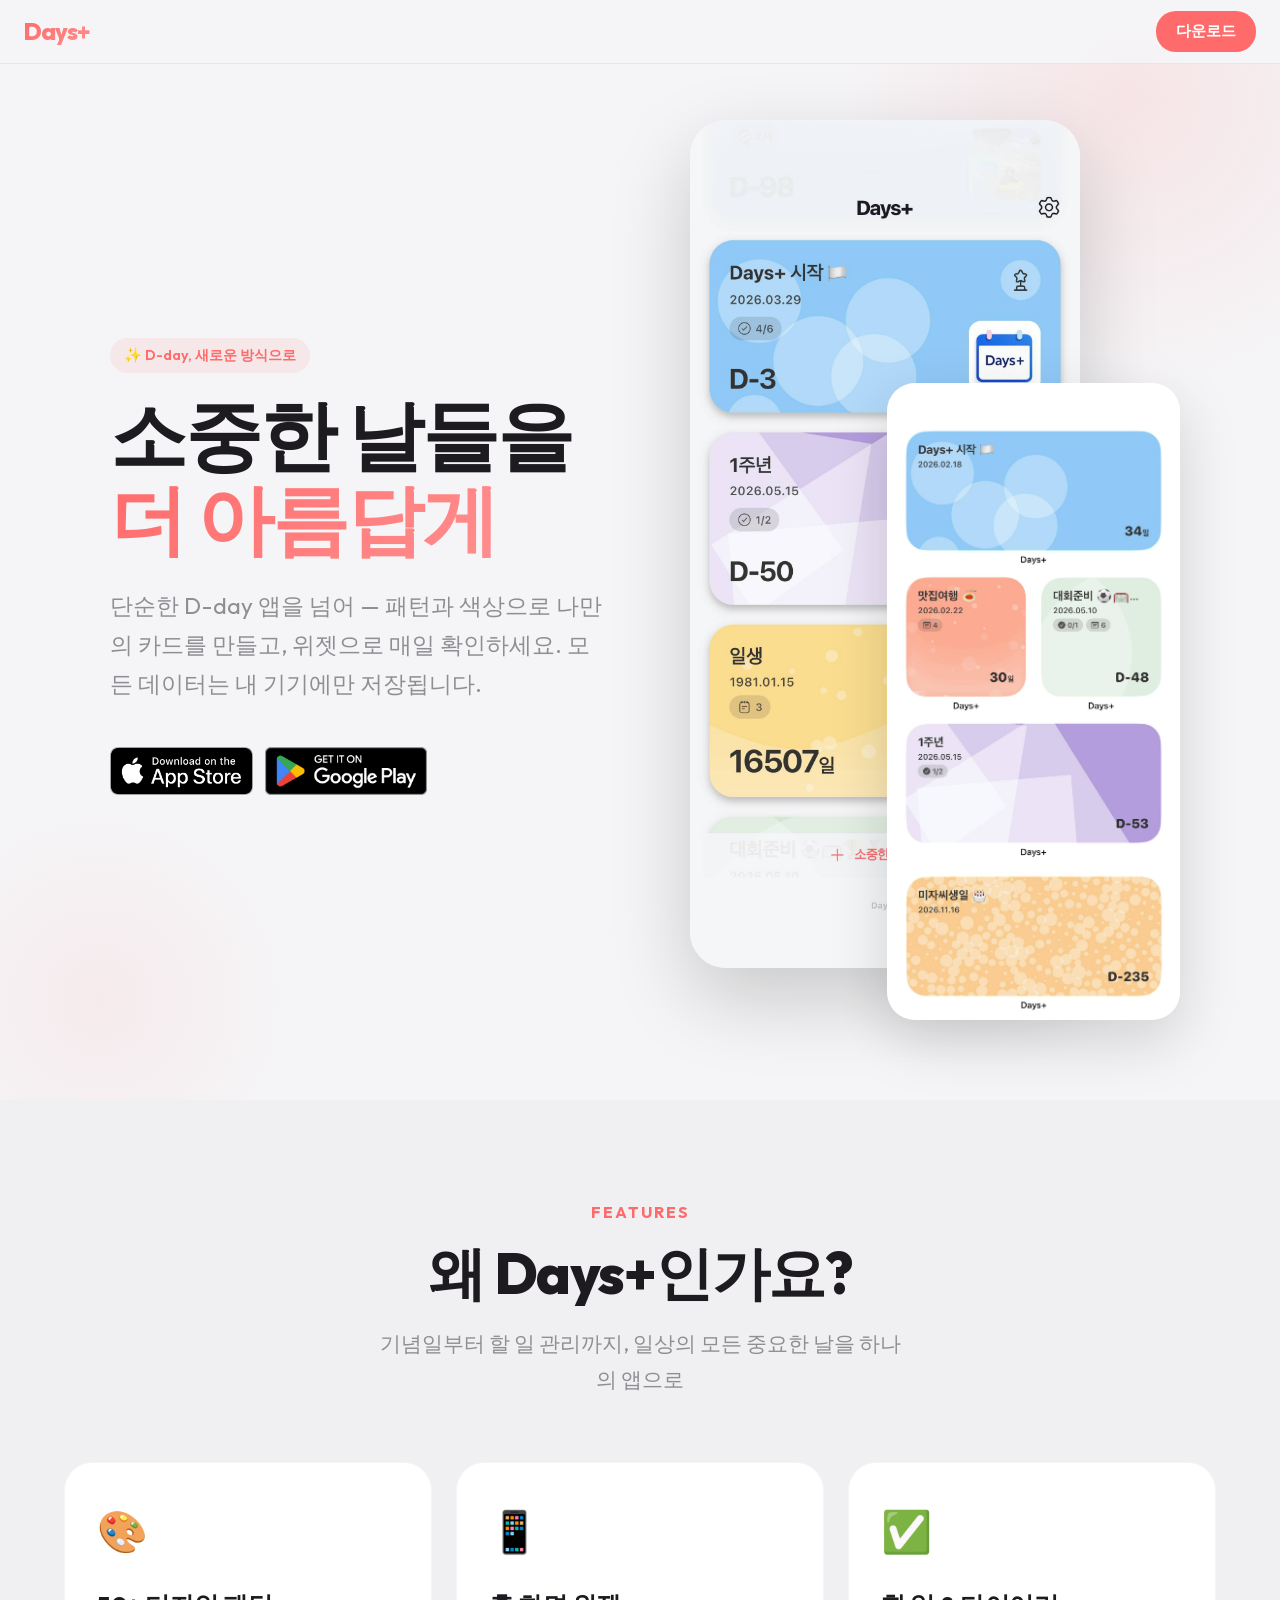
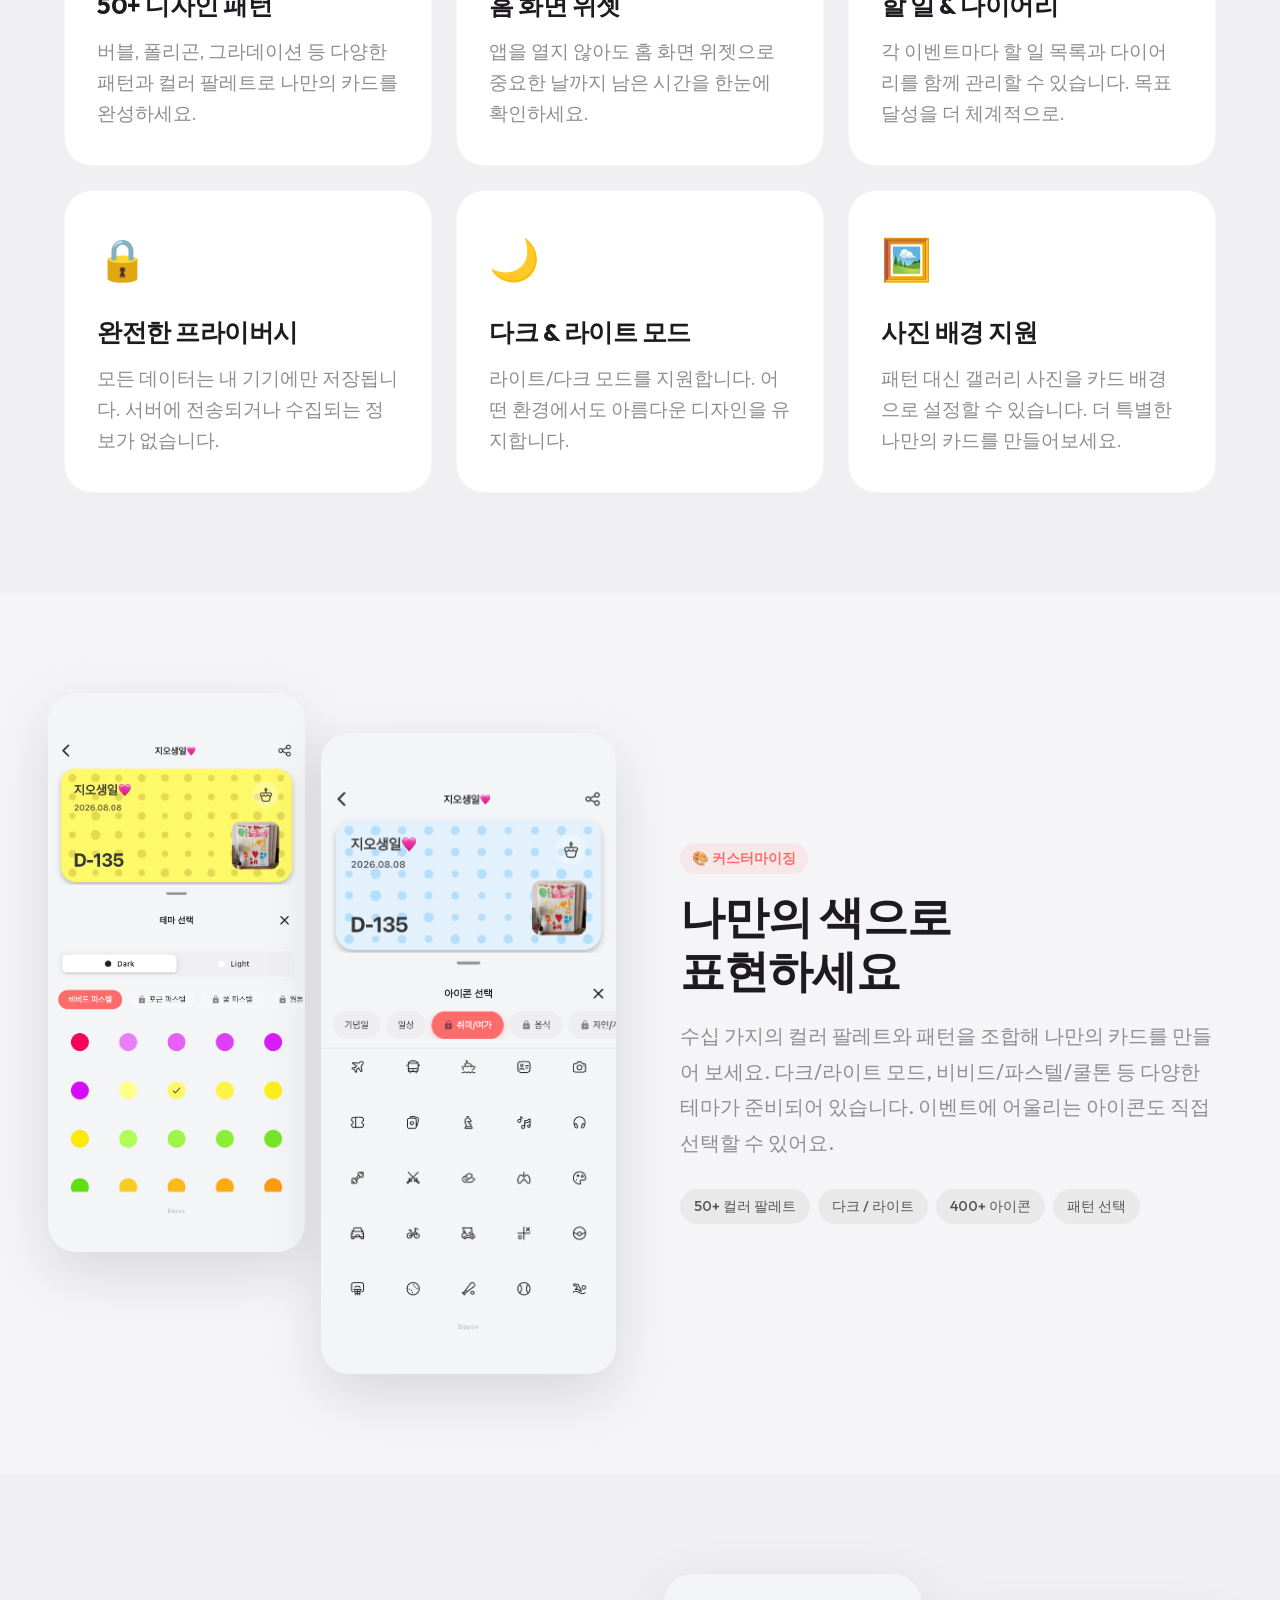
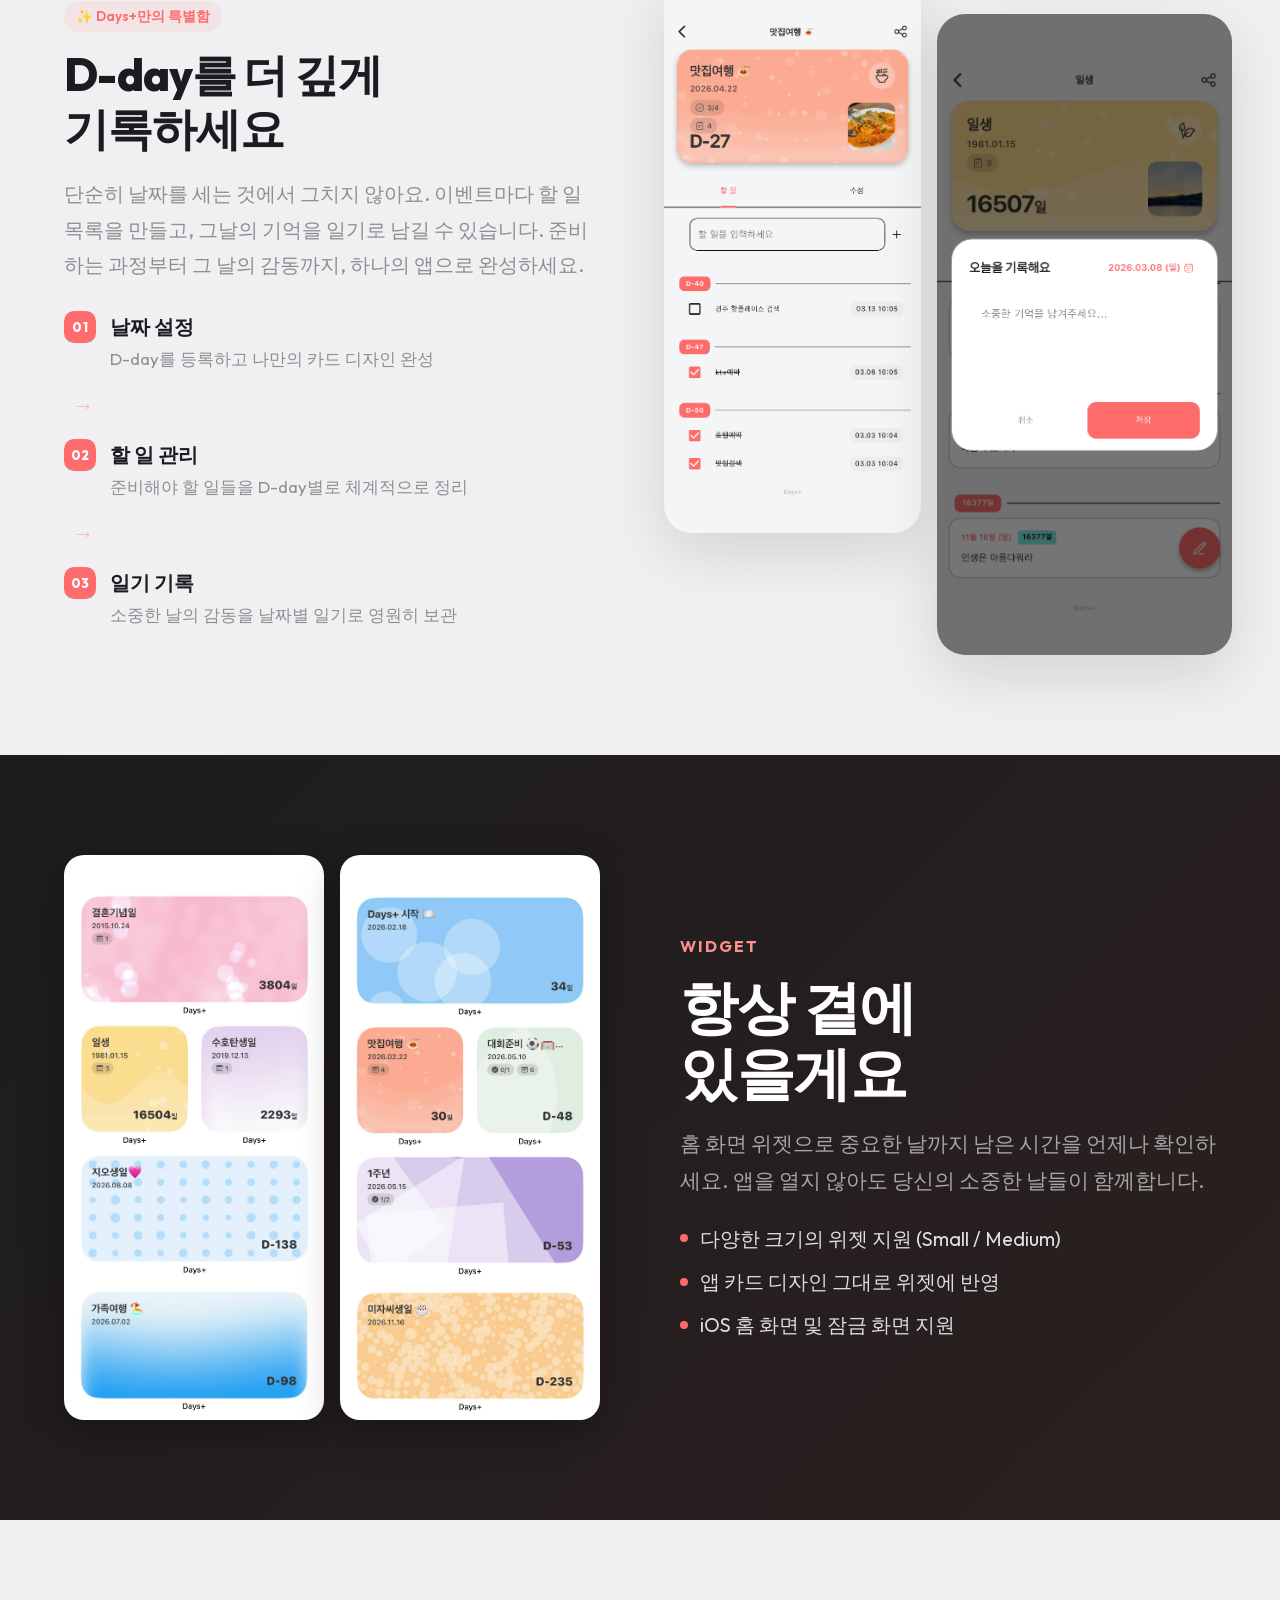
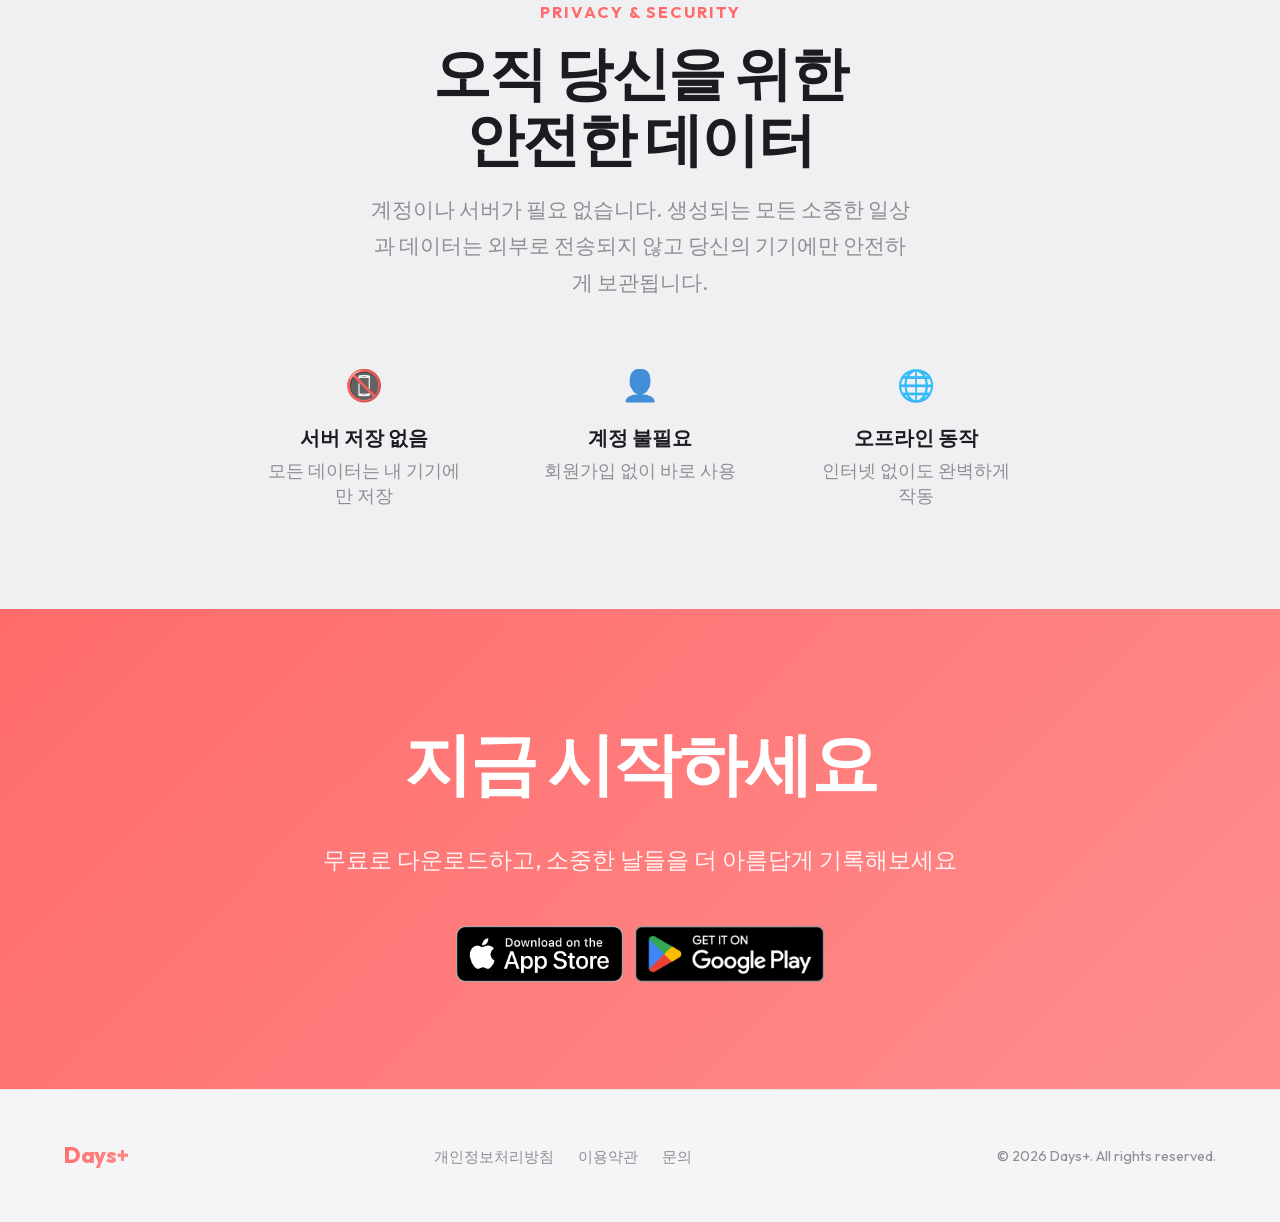
==== commit 4541de26: "deploy: Kihoonee/flutter-days_plus@49e954977cfa2c67e8cd21f10836a9b62a274566" ====
--- a/index.html
+++ b/index.html
@@ -1 +1 @@
-<!DOCTYPE html><html lang="ko" class="outfit_4c4b697f-module__6DwNPq__variable"><head><meta charSet="utf-8"/><meta name="viewport" content="width=device-width, initial-scale=1"/><link rel="preload" href="/_next/static/media/1b99372b3eaef0c8-s.p.0gx2haw2tmll8.woff2" as="font" crossorigin="" type="font/woff2"/><link rel="preload" as="image" href="/main.jpg"/><link rel="stylesheet" href="/_next/static/chunks/16hcfugx.lzg..css" data-precedence="next"/><link rel="stylesheet" href="/_next/static/chunks/0be25n6d0lng9.css" data-precedence="next"/><link rel="preload" as="script" fetchPriority="low" href="/_next/static/chunks/11qk_vpw_zwkf.js"/><script src="/_next/static/chunks/0pjq-hlddzx4h.js" async=""></script><script src="/_next/static/chunks/0h4bq73pogmtb.js" async=""></script><script src="/_next/static/chunks/turbopack-0h4ruw6wmw4n6.js" async=""></script><script src="/_next/static/chunks/0fsi8lw5utejl.js" async=""></script><script src="/_next/static/chunks/0d3tkj33oycf2.js" async=""></script><script src="/_next/static/chunks/13brmrq6-u1ft.js" async=""></script><meta name="next-size-adjust" content=""/><title>Days Plus - 소중한 날들을 더 아름답게</title><meta name="description" content="패턴으로 디자인하는 나만의 디데이, 데이플러스. 위젯 지원과 강력한 프라이버시 보호."/><meta name="keywords" content="디데이,D-day,기념일,위젯,패턴디자인,데이플러스"/><meta property="og:title" content="Days Plus - 소중한 날들을 더 아름답게"/><meta property="og:description" content="패턴으로 디자인하는 나만의 디데이, 데이플러스."/><meta property="og:locale" content="ko_KR"/><meta property="og:type" content="website"/><meta name="twitter:card" content="summary"/><meta name="twitter:title" content="Days Plus - 소중한 날들을 더 아름답게"/><meta name="twitter:description" content="패턴으로 디자인하는 나만의 디데이, 데이플러스."/><link rel="icon" href="/favicon.ico?favicon.0x3dzn~oxb6tn.ico" sizes="256x256" type="image/x-icon"/><script src="/_next/static/chunks/03~yq9q893hmn.js" noModule=""></script></head><body><div hidden=""><!--$--><!--/$--></div><main><nav class="page-module__E0kJGG__navbar"><div class="page-module__E0kJGG__navLogo"><span class="text-gradient">Days+</span></div><div class="page-module__E0kJGG__navActions"><a href="https://apps.apple.com" class="page-module__E0kJGG__navBtn" target="_blank" rel="noopener noreferrer">다운로드</a></div></nav><section class="page-module__E0kJGG__hero"><div class="page-module__E0kJGG__heroDecorCircle page-module__E0kJGG__heroDecor1"></div><div class="page-module__E0kJGG__heroDecorCircle page-module__E0kJGG__heroDecor2"></div><div class="container"><div class="page-module__E0kJGG__heroInner"><div class="undefined animate-fade-in"><div class="page-module__E0kJGG__heroEyebrow">✨ D-day, 새로운 방식으로</div><h1 class="page-module__E0kJGG__heroTitle">소중한 날들을<br/><span class="text-gradient">더 아름답게</span></h1><p class="page-module__E0kJGG__heroSubtitle">단순한 D-day 앱을 넘어 — 패턴과 색상으로 나만의 카드를 만들고, 위젯으로 매일 확인하세요. 모든 데이터는 내 기기에만 저장됩니다.</p><div class="page-module__E0kJGG__heroButtons" style="display:flex;gap:12px"><a href="https://apps.apple.com" target="_blank" rel="noopener noreferrer" style="display:inline-block"><img alt="Download on the App Store" loading="lazy" width="48" height="48" decoding="async" data-nimg="1" style="color:transparent;width:auto" src="/_next/static/media/appstore-badge.016000oku5wq..png"/></a><a href="https://play.google.com" target="_blank" rel="noopener noreferrer" style="display:inline-block"><img alt="Get it on Google Play" loading="lazy" width="162" height="48" decoding="async" data-nimg="1" style="color:transparent;width:auto" src="/_next/static/media/googleplay-badge.0fkv3hfedoiqh.png"/></a></div></div><div class="page-module__E0kJGG__heroVisual animate-fade-in delay-1"><div class="page-module__E0kJGG__heroPhoneStack"><img alt="Days+ 메인 화면" width="390" height="844" decoding="async" data-nimg="1" class="page-module__E0kJGG__heroPhoneMain" style="color:transparent;height:auto" src="/main.jpg"/><img alt="Days+ 위젯" loading="lazy" width="390" height="844" decoding="async" data-nimg="1" class="page-module__E0kJGG__heroPhoneFloat" style="color:transparent;height:auto" src="/widget2.jpg"/></div></div></div></div></section><section class="page-module__E0kJGG__section page-module__E0kJGG__featuresSection"><div class="container"><div class="page-module__E0kJGG__featuresHeader"><p class="page-module__E0kJGG__sectionLabel">Features</p><h2 class="page-module__E0kJGG__sectionTitle">왜 Days+인가요?</h2><p class="page-module__E0kJGG__sectionDesc">기념일부터 할 일 관리까지, 일상의 모든 중요한 날을 하나의 앱으로</p></div><div class="page-module__E0kJGG__featuresGrid"><div class="page-module__E0kJGG__featureCard"><div class="page-module__E0kJGG__featureIcon">🎨</div><h3 class="page-module__E0kJGG__featureTitle">50+ 디자인 패턴</h3><p class="page-module__E0kJGG__featureDesc">버블, 폴리곤, 그라데이션 등 다양한 패턴과 컬러 팔레트로 나만의 카드를 완성하세요.</p></div><div class="page-module__E0kJGG__featureCard"><div class="page-module__E0kJGG__featureIcon">📱</div><h3 class="page-module__E0kJGG__featureTitle">홈 화면 위젯</h3><p class="page-module__E0kJGG__featureDesc">앱을 열지 않아도 홈 화면 위젯으로 중요한 날까지 남은 시간을 한눈에 확인하세요.</p></div><div class="page-module__E0kJGG__featureCard"><div class="page-module__E0kJGG__featureIcon">✅</div><h3 class="page-module__E0kJGG__featureTitle">할 일 &amp; 다이어리</h3><p class="page-module__E0kJGG__featureDesc">각 이벤트마다 할 일 목록과 다이어리를 함께 관리할 수 있습니다. 목표 달성을 더 체계적으로.</p></div><div class="page-module__E0kJGG__featureCard"><div class="page-module__E0kJGG__featureIcon">🔒</div><h3 class="page-module__E0kJGG__featureTitle">완전한 프라이버시</h3><p class="page-module__E0kJGG__featureDesc">모든 데이터는 내 기기에만 저장됩니다. 서버에 전송되거나 수집되는 정보가 없습니다.</p></div><div class="page-module__E0kJGG__featureCard"><div class="page-module__E0kJGG__featureIcon">🌙</div><h3 class="page-module__E0kJGG__featureTitle">다크 &amp; 라이트 모드</h3><p class="page-module__E0kJGG__featureDesc">라이트/다크 모드를 지원합니다. 어떤 환경에서도 아름다운 디자인을 유지합니다.</p></div><div class="page-module__E0kJGG__featureCard"><div class="page-module__E0kJGG__featureIcon">🖼️</div><h3 class="page-module__E0kJGG__featureTitle">사진 배경 지원</h3><p class="page-module__E0kJGG__featureDesc">패턴 대신 갤러리 사진을 카드 배경으로 설정할 수 있습니다. 더 특별한 나만의 카드를 만들어보세요.</p></div></div></div></section><section class="container"><div class="page-module__E0kJGG__showcase"><div class="page-module__E0kJGG__showcaseImages"><img alt="테마 선택" loading="lazy" width="390" height="844" decoding="async" data-nimg="1" class="page-module__E0kJGG__showcaseImg" style="color:transparent;height:auto" src="/theme-select.jpg"/><img alt="아이콘 선택" loading="lazy" width="390" height="844" decoding="async" data-nimg="1" class="page-module__E0kJGG__showcaseImg page-module__E0kJGG__showcaseImgLarge" style="color:transparent;height:auto" src="/icon-select.jpg"/></div><div><div class="page-module__E0kJGG__showcaseBadge">🎨 커스터마이징</div><h2 class="page-module__E0kJGG__showcaseTitle">나만의 색으로<br/>표현하세요</h2><p class="page-module__E0kJGG__showcaseDesc">수십 가지의 컬러 팔레트와 패턴을 조합해 나만의 카드를 만들어 보세요. 다크/라이트 모드, 비비드/파스텔/쿨톤 등 다양한 테마가 준비되어 있습니다. 이벤트에 어울리는 아이콘도 직접 선택할 수 있어요.</p><div class="page-module__E0kJGG__showcaseTags"><span class="page-module__E0kJGG__tag">50+ 컬러 팔레트</span><span class="page-module__E0kJGG__tag">다크 / 라이트</span><span class="page-module__E0kJGG__tag">400+ 아이콘</span><span class="page-module__E0kJGG__tag">패턴 선택</span></div></div></div></section><div style="background:rgba(0,0,0,0.02)"><section class="container"><div class="page-module__E0kJGG__showcase"><div><div class="page-module__E0kJGG__showcaseBadge">✨ Days+만의 특별함</div><h2 class="page-module__E0kJGG__showcaseTitle">D-day를 더 깊게<br/>기록하세요</h2><p class="page-module__E0kJGG__showcaseDesc">단순히 날짜를 세는 것에서 그치지 않아요. 이벤트마다 할 일 목록을 만들고, 그날의 기억을 일기로 남길 수 있습니다. 준비하는 과정부터 그 날의 감동까지, 하나의 앱으로 완성하세요.</p><div class="page-module__E0kJGG__featureFlow"><div class="page-module__E0kJGG__featureFlowStep"><div class="page-module__E0kJGG__featureFlowBadge">01</div><div><div class="page-module__E0kJGG__featureFlowTitle">날짜 설정</div><div class="page-module__E0kJGG__featureFlowDesc">D-day를 등록하고 나만의 카드 디자인 완성</div></div></div><div class="page-module__E0kJGG__featureFlowArrow">→</div><div class="page-module__E0kJGG__featureFlowStep"><div class="page-module__E0kJGG__featureFlowBadge">02</div><div><div class="page-module__E0kJGG__featureFlowTitle">할 일 관리</div><div class="page-module__E0kJGG__featureFlowDesc">준비해야 할 일들을 D-day별로 체계적으로 정리</div></div></div><div class="page-module__E0kJGG__featureFlowArrow">→</div><div class="page-module__E0kJGG__featureFlowStep"><div class="page-module__E0kJGG__featureFlowBadge">03</div><div><div class="page-module__E0kJGG__featureFlowTitle">일기 기록</div><div class="page-module__E0kJGG__featureFlowDesc">소중한 날의 감동을 날짜별 일기로 영원히 보관</div></div></div></div></div><div class="page-module__E0kJGG__showcaseImages"><img alt="할 일 체크리스트" loading="lazy" width="390" height="844" decoding="async" data-nimg="1" class="page-module__E0kJGG__showcaseImg" style="color:transparent;height:auto" src="/todo2.jpg"/><img alt="일기 작성 화면" loading="lazy" width="390" height="844" decoding="async" data-nimg="1" class="page-module__E0kJGG__showcaseImg page-module__E0kJGG__showcaseImgLarge" style="color:transparent;height:auto" src="/diary-write.jpg"/></div></div></section></div><section class="page-module__E0kJGG__widgetSection"><div class="container"><div class="page-module__E0kJGG__widgetInner"><div class="page-module__E0kJGG__widgetImages"><img alt="홈 화면 위젯 예시 1" loading="lazy" width="720" height="1560" decoding="async" data-nimg="1" class="page-module__E0kJGG__widgetImg" style="color:transparent;height:auto" src="/widget.jpg"/><img alt="홈 화면 위젯 예시 2" loading="lazy" width="720" height="1560" decoding="async" data-nimg="1" class="page-module__E0kJGG__widgetImg" style="color:transparent;height:auto" src="/widget2.jpg"/></div><div class="page-module__E0kJGG__widgetContent"><p class="page-module__E0kJGG__sectionLabel">Widget</p><h2 class="page-module__E0kJGG__sectionTitle">항상 곁에<br/>있을게요</h2><p class="page-module__E0kJGG__sectionDesc">홈 화면 위젯으로 중요한 날까지 남은 시간을 언제나 확인하세요. 앱을 열지 않아도 당신의 소중한 날들이 함께합니다.</p><ul class="page-module__E0kJGG__widgetPoints"><li class="page-module__E0kJGG__widgetPoint"><span class="page-module__E0kJGG__widgetPointDot"></span>다양한 크기의 위젯 지원 (Small / Medium)</li><li class="page-module__E0kJGG__widgetPoint"><span class="page-module__E0kJGG__widgetPointDot"></span>앱 카드 디자인 그대로 위젯에 반영</li><li class="page-module__E0kJGG__widgetPoint"><span class="page-module__E0kJGG__widgetPointDot"></span>iOS 홈 화면 및 잠금 화면 지원</li></ul></div></div></div></section><section class="page-module__E0kJGG__privacySection"><div class="container"><p class="page-module__E0kJGG__sectionLabel" style="justify-content:center">Privacy &amp; Security</p><h2 class="page-module__E0kJGG__sectionTitle">오직 당신을 위한<br/>안전한 데이터</h2><p class="page-module__E0kJGG__sectionDesc" style="margin:0 auto">계정이나 서버가 필요 없습니다. 생성되는 모든 소중한 일상과 데이터는 외부로 전송되지 않고 당신의 기기에만 안전하게 보관됩니다.</p><div class="page-module__E0kJGG__privacyPoints"><div class="page-module__E0kJGG__privacyPoint"><div class="page-module__E0kJGG__privacyPointIcon">📵</div><div class="page-module__E0kJGG__privacyPointTitle">서버 저장 없음</div><div class="page-module__E0kJGG__privacyPointDesc">모든 데이터는 내 기기에만 저장</div></div><div class="page-module__E0kJGG__privacyPoint"><div class="page-module__E0kJGG__privacyPointIcon">👤</div><div class="page-module__E0kJGG__privacyPointTitle">계정 불필요</div><div class="page-module__E0kJGG__privacyPointDesc">회원가입 없이 바로 사용</div></div><div class="page-module__E0kJGG__privacyPoint"><div class="page-module__E0kJGG__privacyPointIcon">🌐</div><div class="page-module__E0kJGG__privacyPointTitle">오프라인 동작</div><div class="page-module__E0kJGG__privacyPointDesc">인터넷 없이도 완벽하게 작동</div></div></div></div></section><section class="page-module__E0kJGG__ctaSection"><div class="container"><h2 class="page-module__E0kJGG__ctaTitle">지금 시작하세요</h2><p class="page-module__E0kJGG__ctaDesc">무료로 다운로드하고, 소중한 날들을 더 아름답게 기록해보세요</p><div class="page-module__E0kJGG__ctaButtons" style="display:flex;gap:12px;justify-content:center"><a href="https://apps.apple.com" target="_blank" rel="noopener noreferrer" style="display:inline-block"><img alt="Download on the App Store" loading="lazy" width="56" height="56" decoding="async" data-nimg="1" style="color:transparent;width:auto" src="/_next/static/media/appstore-badge.016000oku5wq..png"/></a><a href="https://play.google.com" target="_blank" rel="noopener noreferrer" style="display:inline-block"><img alt="Get it on Google Play" loading="lazy" width="189" height="56" decoding="async" data-nimg="1" style="color:transparent;width:auto" src="/_next/static/media/googleplay-badge.0fkv3hfedoiqh.png"/></a></div></div></section><footer class="page-module__E0kJGG__footer"><div class="container"><div class="page-module__E0kJGG__footerInner"><div class="page-module__E0kJGG__footerLogo"><span class="text-gradient">Days+</span></div><ul class="page-module__E0kJGG__footerLinks"><li><a href="/privacy" class="page-module__E0kJGG__footerLink">개인정보처리방침</a></li><li><a href="/terms" class="page-module__E0kJGG__footerLink">이용약관</a></li><li><a href="mailto:contact@daysplus.app" class="page-module__E0kJGG__footerLink">문의</a></li></ul><p class="page-module__E0kJGG__footerCopy">© 2026 Days+. All rights reserved.</p></div></div></footer></main><!--$--><!--/$--><script src="/_next/static/chunks/11qk_vpw_zwkf.js" id="_R_" async=""></script><script>(self.__next_f=self.__next_f||[]).push([0])</script><script>self.__next_f.push([1,"1:\"$Sreact.fragment\"\n2:I[39756,[\"/_next/static/chunks/0fsi8lw5utejl.js\",\"/_next/static/chunks/0d3tkj33oycf2.js\"],\"default\"]\n3:I[37457,[\"/_next/static/chunks/0fsi8lw5utejl.js\",\"/_next/static/chunks/0d3tkj33oycf2.js\"],\"default\"]\n4:I[5500,[\"/_next/static/chunks/0fsi8lw5utejl.js\",\"/_next/static/chunks/0d3tkj33oycf2.js\",\"/_next/static/chunks/13brmrq6-u1ft.js\"],\"Image\"]\n11:I[68027,[\"/_next/static/chunks/0fsi8lw5utejl.js\",\"/_next/static/chunks/0d3tkj33oycf2.js\"],\"default\",1]\n:HL[\"/_next/static/chunks/16hcfugx.lzg..css\",\"style\"]\n:HL[\"/_next/static/media/1b99372b3eaef0c8-s.p.0gx2haw2tmll8.woff2\",\"font\",{\"crossOrigin\":\"\",\"type\":\"font/woff2\"}]\n:HL[\"/_next/static/chunks/0be25n6d0lng9.css\",\"style\"]\n"])</script><script>self.__next_f.push([1,"0:{\"P\":null,\"c\":[\"\",\"\"],\"q\":\"\",\"i\":false,\"f\":[[[\"\",{\"children\":[\"__PAGE__\",{}]},\"$undefined\",\"$undefined\",16],[[\"$\",\"$1\",\"c\",{\"children\":[[[\"$\",\"link\",\"0\",{\"rel\":\"stylesheet\",\"href\":\"/_next/static/chunks/16hcfugx.lzg..css\",\"precedence\":\"next\",\"crossOrigin\":\"$undefined\",\"nonce\":\"$undefined\"}],[\"$\",\"script\",\"script-0\",{\"src\":\"/_next/static/chunks/0fsi8lw5utejl.js\",\"async\":true,\"nonce\":\"$undefined\"}],[\"$\",\"script\",\"script-1\",{\"src\":\"/_next/static/chunks/0d3tkj33oycf2.js\",\"async\":true,\"nonce\":\"$undefined\"}]],[\"$\",\"html\",null,{\"lang\":\"ko\",\"className\":\"outfit_4c4b697f-module__6DwNPq__variable\",\"children\":[\"$\",\"body\",null,{\"children\":[\"$\",\"$L2\",null,{\"parallelRouterKey\":\"children\",\"error\":\"$undefined\",\"errorStyles\":\"$undefined\",\"errorScripts\":\"$undefined\",\"template\":[\"$\",\"$L3\",null,{}],\"templateStyles\":\"$undefined\",\"templateScripts\":\"$undefined\",\"notFound\":[[[\"$\",\"title\",null,{\"children\":\"404: This page could not be found.\"}],[\"$\",\"div\",null,{\"style\":{\"fontFamily\":\"system-ui,\\\"Segoe UI\\\",Roboto,Helvetica,Arial,sans-serif,\\\"Apple Color Emoji\\\",\\\"Segoe UI Emoji\\\"\",\"height\":\"100vh\",\"textAlign\":\"center\",\"display\":\"flex\",\"flexDirection\":\"column\",\"alignItems\":\"center\",\"justifyContent\":\"center\"},\"children\":[\"$\",\"div\",null,{\"children\":[[\"$\",\"style\",null,{\"dangerouslySetInnerHTML\":{\"__html\":\"body{color:#000;background:#fff;margin:0}.next-error-h1{border-right:1px solid rgba(0,0,0,.3)}@media (prefers-color-scheme:dark){body{color:#fff;background:#000}.next-error-h1{border-right:1px solid rgba(255,255,255,.3)}}\"}}],[\"$\",\"h1\",null,{\"className\":\"next-error-h1\",\"style\":{\"display\":\"inline-block\",\"margin\":\"0 20px 0 0\",\"padding\":\"0 23px 0 0\",\"fontSize\":24,\"fontWeight\":500,\"verticalAlign\":\"top\",\"lineHeight\":\"49px\"},\"children\":404}],[\"$\",\"div\",null,{\"style\":{\"display\":\"inline-block\"},\"children\":[\"$\",\"h2\",null,{\"style\":{\"fontSize\":14,\"fontWeight\":400,\"lineHeight\":\"49px\",\"margin\":0},\"children\":\"This page could not be found.\"}]}]]}]}]],[]],\"forbidden\":\"$undefined\",\"unauthorized\":\"$undefined\"}]}]}]]}],{\"children\":[[\"$\",\"$1\",\"c\",{\"children\":[[\"$\",\"main\",null,{\"children\":[[\"$\",\"nav\",null,{\"className\":\"page-module__E0kJGG__navbar\",\"children\":[[\"$\",\"div\",null,{\"className\":\"page-module__E0kJGG__navLogo\",\"children\":[\"$\",\"span\",null,{\"className\":\"text-gradient\",\"children\":\"Days+\"}]}],[\"$\",\"div\",null,{\"className\":\"page-module__E0kJGG__navActions\",\"children\":[\"$\",\"a\",null,{\"href\":\"https://apps.apple.com\",\"className\":\"page-module__E0kJGG__navBtn\",\"target\":\"_blank\",\"rel\":\"noopener noreferrer\",\"children\":\"다운로드\"}]}]]}],[\"$\",\"section\",null,{\"className\":\"page-module__E0kJGG__hero\",\"children\":[[\"$\",\"div\",null,{\"className\":\"page-module__E0kJGG__heroDecorCircle page-module__E0kJGG__heroDecor1\"}],[\"$\",\"div\",null,{\"className\":\"page-module__E0kJGG__heroDecorCircle page-module__E0kJGG__heroDecor2\"}],[\"$\",\"div\",null,{\"className\":\"container\",\"children\":[\"$\",\"div\",null,{\"className\":\"page-module__E0kJGG__heroInner\",\"children\":[[\"$\",\"div\",null,{\"className\":\"undefined animate-fade-in\",\"children\":[[\"$\",\"div\",null,{\"className\":\"page-module__E0kJGG__heroEyebrow\",\"children\":\"✨ D-day, 새로운 방식으로\"}],[\"$\",\"h1\",null,{\"className\":\"page-module__E0kJGG__heroTitle\",\"children\":[\"소중한 날들을\",[\"$\",\"br\",null,{}],[\"$\",\"span\",null,{\"className\":\"text-gradient\",\"children\":\"더 아름답게\"}]]}],[\"$\",\"p\",null,{\"className\":\"page-module__E0kJGG__heroSubtitle\",\"children\":\"단순한 D-day 앱을 넘어 — 패턴과 색상으로 나만의 카드를 만들고, 위젯으로 매일 확인하세요. 모든 데이터는 내 기기에만 저장됩니다.\"}],[\"$\",\"div\",null,{\"className\":\"page-module__E0kJGG__heroButtons\",\"style\":{\"display\":\"flex\",\"gap\":\"12px\"},\"children\":[[\"$\",\"a\",null,{\"href\":\"https://apps.apple.com\",\"target\":\"_blank\",\"rel\":\"noopener noreferrer\",\"style\":{\"display\":\"inline-block\"},\"children\":[\"$\",\"$L4\",null,{\"src\":{\"src\":\"/_next/static/media/appstore-badge.016000oku5wq..png\",\"width\":400,\"height\":400,\"blurWidth\":8,\"blurHeight\":8,\"blurDataURL\":\"[data-uri]\"},\"alt\":\"Download on the App Store\",\"height\":48,\"style\":{\"width\":\"auto\"}}]}],[\"$\",\"a\",null,{\"href\":\"https://play.google.com\",\"target\":\"_blank\",\"rel\":\"noopener noreferrer\",\"style\":{\"display\":\"inline-block\"},\"children\":[\"$\",\"$L4\",null,{\"src\":{\"src\":\"/_next/static/media/googleplay-badge.0fkv3hfedoiqh.png\",\"width\":478,\"height\":142,\"blurWidth\":8,\"blurHeight\":2,\"blurDataURL\":\"[data-uri]\"},\"alt\":\"Get it on Google Play\",\"height\":48,\"style\":{\"width\":\"auto\"}}]}]]}]]}],\"$L5\"]}]}]]}],\"$L6\",\"$L7\",\"$L8\",\"$L9\",\"$La\",\"$Lb\",\"$Lc\"]}],[\"$Ld\",\"$Le\"],\"$Lf\"]}],{},null,false,null]},null,false,null],\"$L10\",false]],\"m\":\"$undefined\",\"G\":[\"$11\",[\"$L12\"]],\"S\":true,\"h\":null,\"s\":\"$undefined\",\"l\":\"$undefined\",\"p\":\"$undefined\",\"d\":\"$undefined\",\"b\":\"ZdocU84xfDSelaNUBPm8T\"}\n"])</script><script>self.__next_f.push([1,"13:I[97367,[\"/_next/static/chunks/0fsi8lw5utejl.js\",\"/_next/static/chunks/0d3tkj33oycf2.js\"],\"OutletBoundary\"]\n14:\"$Sreact.suspense\"\n16:I[97367,[\"/_next/static/chunks/0fsi8lw5utejl.js\",\"/_next/static/chunks/0d3tkj33oycf2.js\"],\"ViewportBoundary\"]\n18:I[97367,[\"/_next/static/chunks/0fsi8lw5utejl.js\",\"/_next/static/chunks/0d3tkj33oycf2.js\"],\"MetadataBoundary\"]\n5:[\"$\",\"div\",null,{\"className\":\"page-module__E0kJGG__heroVisual animate-fade-in delay-1\",\"children\":[\"$\",\"div\",null,{\"className\":\"page-module__E0kJGG__heroPhoneStack\",\"children\":[[\"$\",\"$L4\",null,{\"src\":\"/main.jpg\",\"alt\":\"Days+ 메인 화면\",\"width\":390,\"height\":844,\"className\":\"page-module__E0kJGG__heroPhoneMain\",\"style\":{\"height\":\"auto\"},\"priority\":true}],[\"$\",\"$L4\",null,{\"src\":\"/widget2.jpg\",\"alt\":\"Days+ 위젯\",\"width\":390,\"height\":844,\"className\":\"page-module__E0kJGG__heroPhoneFloat\",\"style\":{\"height\":\"auto\"}}]]}]}]\n"])</script><script>self.__next_f.push([1,"6:[\"$\",\"section\",null,{\"className\":\"page-module__E0kJGG__section page-module__E0kJGG__featuresSection\",\"children\":[\"$\",\"div\",null,{\"className\":\"container\",\"children\":[[\"$\",\"div\",null,{\"className\":\"page-module__E0kJGG__featuresHeader\",\"children\":[[\"$\",\"p\",null,{\"className\":\"page-module__E0kJGG__sectionLabel\",\"children\":\"Features\"}],[\"$\",\"h2\",null,{\"className\":\"page-module__E0kJGG__sectionTitle\",\"children\":\"왜 Days+인가요?\"}],[\"$\",\"p\",null,{\"className\":\"page-module__E0kJGG__sectionDesc\",\"children\":\"기념일부터 할 일 관리까지, 일상의 모든 중요한 날을 하나의 앱으로\"}]]}],[\"$\",\"div\",null,{\"className\":\"page-module__E0kJGG__featuresGrid\",\"children\":[[\"$\",\"div\",null,{\"className\":\"page-module__E0kJGG__featureCard\",\"children\":[[\"$\",\"div\",null,{\"className\":\"page-module__E0kJGG__featureIcon\",\"children\":\"🎨\"}],[\"$\",\"h3\",null,{\"className\":\"page-module__E0kJGG__featureTitle\",\"children\":\"50+ 디자인 패턴\"}],[\"$\",\"p\",null,{\"className\":\"page-module__E0kJGG__featureDesc\",\"children\":\"버블, 폴리곤, 그라데이션 등 다양한 패턴과 컬러 팔레트로 나만의 카드를 완성하세요.\"}]]}],[\"$\",\"div\",null,{\"className\":\"page-module__E0kJGG__featureCard\",\"children\":[[\"$\",\"div\",null,{\"className\":\"page-module__E0kJGG__featureIcon\",\"children\":\"📱\"}],[\"$\",\"h3\",null,{\"className\":\"page-module__E0kJGG__featureTitle\",\"children\":\"홈 화면 위젯\"}],[\"$\",\"p\",null,{\"className\":\"page-module__E0kJGG__featureDesc\",\"children\":\"앱을 열지 않아도 홈 화면 위젯으로 중요한 날까지 남은 시간을 한눈에 확인하세요.\"}]]}],[\"$\",\"div\",null,{\"className\":\"page-module__E0kJGG__featureCard\",\"children\":[[\"$\",\"div\",null,{\"className\":\"page-module__E0kJGG__featureIcon\",\"children\":\"✅\"}],[\"$\",\"h3\",null,{\"className\":\"page-module__E0kJGG__featureTitle\",\"children\":\"할 일 \u0026 다이어리\"}],[\"$\",\"p\",null,{\"className\":\"page-module__E0kJGG__featureDesc\",\"children\":\"각 이벤트마다 할 일 목록과 다이어리를 함께 관리할 수 있습니다. 목표 달성을 더 체계적으로.\"}]]}],[\"$\",\"div\",null,{\"className\":\"page-module__E0kJGG__featureCard\",\"children\":[[\"$\",\"div\",null,{\"className\":\"page-module__E0kJGG__featureIcon\",\"children\":\"🔒\"}],[\"$\",\"h3\",null,{\"className\":\"page-module__E0kJGG__featureTitle\",\"children\":\"완전한 프라이버시\"}],[\"$\",\"p\",null,{\"className\":\"page-module__E0kJGG__featureDesc\",\"children\":\"모든 데이터는 내 기기에만 저장됩니다. 서버에 전송되거나 수집되는 정보가 없습니다.\"}]]}],[\"$\",\"div\",null,{\"className\":\"page-module__E0kJGG__featureCard\",\"children\":[[\"$\",\"div\",null,{\"className\":\"page-module__E0kJGG__featureIcon\",\"children\":\"🌙\"}],[\"$\",\"h3\",null,{\"className\":\"page-module__E0kJGG__featureTitle\",\"children\":\"다크 \u0026 라이트 모드\"}],[\"$\",\"p\",null,{\"className\":\"page-module__E0kJGG__featureDesc\",\"children\":\"라이트/다크 모드를 지원합니다. 어떤 환경에서도 아름다운 디자인을 유지합니다.\"}]]}],[\"$\",\"div\",null,{\"className\":\"page-module__E0kJGG__featureCard\",\"children\":[[\"$\",\"div\",null,{\"className\":\"page-module__E0kJGG__featureIcon\",\"children\":\"🖼️\"}],[\"$\",\"h3\",null,{\"className\":\"page-module__E0kJGG__featureTitle\",\"children\":\"사진 배경 지원\"}],[\"$\",\"p\",null,{\"className\":\"page-module__E0kJGG__featureDesc\",\"children\":\"패턴 대신 갤러리 사진을 카드 배경으로 설정할 수 있습니다. 더 특별한 나만의 카드를 만들어보세요.\"}]]}]]}]]}]}]\n"])</script><script>self.__next_f.push([1,"7:[\"$\",\"section\",null,{\"className\":\"container\",\"children\":[\"$\",\"div\",null,{\"className\":\"page-module__E0kJGG__showcase\",\"children\":[[\"$\",\"div\",null,{\"className\":\"page-module__E0kJGG__showcaseImages\",\"children\":[[\"$\",\"$L4\",null,{\"src\":\"/theme-select.jpg\",\"alt\":\"테마 선택\",\"width\":390,\"height\":844,\"className\":\"page-module__E0kJGG__showcaseImg\",\"style\":{\"height\":\"auto\"}}],[\"$\",\"$L4\",null,{\"src\":\"/icon-select.jpg\",\"alt\":\"아이콘 선택\",\"width\":390,\"height\":844,\"className\":\"page-module__E0kJGG__showcaseImg page-module__E0kJGG__showcaseImgLarge\",\"style\":{\"height\":\"auto\"}}]]}],[\"$\",\"div\",null,{\"className\":\"$undefined\",\"children\":[[\"$\",\"div\",null,{\"className\":\"page-module__E0kJGG__showcaseBadge\",\"children\":\"🎨 커스터마이징\"}],[\"$\",\"h2\",null,{\"className\":\"page-module__E0kJGG__showcaseTitle\",\"children\":[\"나만의 색으로\",[\"$\",\"br\",null,{}],\"표현하세요\"]}],[\"$\",\"p\",null,{\"className\":\"page-module__E0kJGG__showcaseDesc\",\"children\":\"수십 가지의 컬러 팔레트와 패턴을 조합해 나만의 카드를 만들어 보세요. 다크/라이트 모드, 비비드/파스텔/쿨톤 등 다양한 테마가 준비되어 있습니다. 이벤트에 어울리는 아이콘도 직접 선택할 수 있어요.\"}],[\"$\",\"div\",null,{\"className\":\"page-module__E0kJGG__showcaseTags\",\"children\":[[\"$\",\"span\",null,{\"className\":\"page-module__E0kJGG__tag\",\"children\":\"50+ 컬러 팔레트\"}],[\"$\",\"span\",null,{\"className\":\"page-module__E0kJGG__tag\",\"children\":\"다크 / 라이트\"}],[\"$\",\"span\",null,{\"className\":\"page-module__E0kJGG__tag\",\"children\":\"400+ 아이콘\"}],[\"$\",\"span\",null,{\"className\":\"page-module__E0kJGG__tag\",\"children\":\"패턴 선택\"}]]}]]}]]}]}]\n"])</script><script>self.__next_f.push([1,"8:[\"$\",\"div\",null,{\"style\":{\"background\":\"rgba(0,0,0,0.02)\"},\"children\":[\"$\",\"section\",null,{\"className\":\"container\",\"children\":[\"$\",\"div\",null,{\"className\":\"page-module__E0kJGG__showcase\",\"children\":[[\"$\",\"div\",null,{\"className\":\"$undefined\",\"children\":[[\"$\",\"div\",null,{\"className\":\"page-module__E0kJGG__showcaseBadge\",\"children\":\"✨ Days+만의 특별함\"}],[\"$\",\"h2\",null,{\"className\":\"page-module__E0kJGG__showcaseTitle\",\"children\":[\"D-day를 더 깊게\",[\"$\",\"br\",null,{}],\"기록하세요\"]}],[\"$\",\"p\",null,{\"className\":\"page-module__E0kJGG__showcaseDesc\",\"children\":\"단순히 날짜를 세는 것에서 그치지 않아요. 이벤트마다 할 일 목록을 만들고, 그날의 기억을 일기로 남길 수 있습니다. 준비하는 과정부터 그 날의 감동까지, 하나의 앱으로 완성하세요.\"}],[\"$\",\"div\",null,{\"className\":\"page-module__E0kJGG__featureFlow\",\"children\":[[\"$\",\"div\",null,{\"className\":\"page-module__E0kJGG__featureFlowStep\",\"children\":[[\"$\",\"div\",null,{\"className\":\"page-module__E0kJGG__featureFlowBadge\",\"children\":\"01\"}],[\"$\",\"div\",null,{\"children\":[[\"$\",\"div\",null,{\"className\":\"page-module__E0kJGG__featureFlowTitle\",\"children\":\"날짜 설정\"}],[\"$\",\"div\",null,{\"className\":\"page-module__E0kJGG__featureFlowDesc\",\"children\":\"D-day를 등록하고 나만의 카드 디자인 완성\"}]]}]]}],[\"$\",\"div\",null,{\"className\":\"page-module__E0kJGG__featureFlowArrow\",\"children\":\"→\"}],[\"$\",\"div\",null,{\"className\":\"page-module__E0kJGG__featureFlowStep\",\"children\":[[\"$\",\"div\",null,{\"className\":\"page-module__E0kJGG__featureFlowBadge\",\"children\":\"02\"}],[\"$\",\"div\",null,{\"children\":[[\"$\",\"div\",null,{\"className\":\"page-module__E0kJGG__featureFlowTitle\",\"children\":\"할 일 관리\"}],[\"$\",\"div\",null,{\"className\":\"page-module__E0kJGG__featureFlowDesc\",\"children\":\"준비해야 할 일들을 D-day별로 체계적으로 정리\"}]]}]]}],[\"$\",\"div\",null,{\"className\":\"page-module__E0kJGG__featureFlowArrow\",\"children\":\"→\"}],[\"$\",\"div\",null,{\"className\":\"page-module__E0kJGG__featureFlowStep\",\"children\":[[\"$\",\"div\",null,{\"className\":\"page-module__E0kJGG__featureFlowBadge\",\"children\":\"03\"}],[\"$\",\"div\",null,{\"children\":[[\"$\",\"div\",null,{\"className\":\"page-module__E0kJGG__featureFlowTitle\",\"children\":\"일기 기록\"}],[\"$\",\"div\",null,{\"className\":\"page-module__E0kJGG__featureFlowDesc\",\"children\":\"소중한 날의 감동을 날짜별 일기로 영원히 보관\"}]]}]]}]]}]]}],[\"$\",\"div\",null,{\"className\":\"page-module__E0kJGG__showcaseImages\",\"children\":[[\"$\",\"$L4\",null,{\"src\":\"/todo2.jpg\",\"alt\":\"할 일 체크리스트\",\"width\":390,\"height\":844,\"className\":\"page-module__E0kJGG__showcaseImg\",\"style\":{\"height\":\"auto\"}}],[\"$\",\"$L4\",null,{\"src\":\"/diary-write.jpg\",\"alt\":\"일기 작성 화면\",\"width\":390,\"height\":844,\"className\":\"page-module__E0kJGG__showcaseImg page-module__E0kJGG__showcaseImgLarge\",\"style\":{\"height\":\"auto\"}}]]}]]}]}]}]\n"])</script><script>self.__next_f.push([1,"9:[\"$\",\"section\",null,{\"className\":\"page-module__E0kJGG__widgetSection\",\"children\":[\"$\",\"div\",null,{\"className\":\"container\",\"children\":[\"$\",\"div\",null,{\"className\":\"page-module__E0kJGG__widgetInner\",\"children\":[[\"$\",\"div\",null,{\"className\":\"page-module__E0kJGG__widgetImages\",\"children\":[[\"$\",\"$L4\",null,{\"src\":\"/widget.jpg\",\"alt\":\"홈 화면 위젯 예시 1\",\"width\":720,\"height\":1560,\"className\":\"page-module__E0kJGG__widgetImg\",\"style\":{\"height\":\"auto\"}}],[\"$\",\"$L4\",null,{\"src\":\"/widget2.jpg\",\"alt\":\"홈 화면 위젯 예시 2\",\"width\":720,\"height\":1560,\"className\":\"page-module__E0kJGG__widgetImg\",\"style\":{\"height\":\"auto\"}}]]}],[\"$\",\"div\",null,{\"className\":\"page-module__E0kJGG__widgetContent\",\"children\":[[\"$\",\"p\",null,{\"className\":\"page-module__E0kJGG__sectionLabel\",\"children\":\"Widget\"}],[\"$\",\"h2\",null,{\"className\":\"page-module__E0kJGG__sectionTitle\",\"children\":[\"항상 곁에\",[\"$\",\"br\",null,{}],\"있을게요\"]}],[\"$\",\"p\",null,{\"className\":\"page-module__E0kJGG__sectionDesc\",\"children\":\"홈 화면 위젯으로 중요한 날까지 남은 시간을 언제나 확인하세요. 앱을 열지 않아도 당신의 소중한 날들이 함께합니다.\"}],[\"$\",\"ul\",null,{\"className\":\"page-module__E0kJGG__widgetPoints\",\"children\":[[\"$\",\"li\",null,{\"className\":\"page-module__E0kJGG__widgetPoint\",\"children\":[[\"$\",\"span\",null,{\"className\":\"page-module__E0kJGG__widgetPointDot\"}],\"다양한 크기의 위젯 지원 (Small / Medium)\"]}],[\"$\",\"li\",null,{\"className\":\"page-module__E0kJGG__widgetPoint\",\"children\":[[\"$\",\"span\",null,{\"className\":\"page-module__E0kJGG__widgetPointDot\"}],\"앱 카드 디자인 그대로 위젯에 반영\"]}],[\"$\",\"li\",null,{\"className\":\"page-module__E0kJGG__widgetPoint\",\"children\":[[\"$\",\"span\",null,{\"className\":\"page-module__E0kJGG__widgetPointDot\"}],\"iOS 홈 화면 및 잠금 화면 지원\"]}]]}]]}]]}]}]}]\n"])</script><script>self.__next_f.push([1,"a:[\"$\",\"section\",null,{\"className\":\"page-module__E0kJGG__privacySection\",\"children\":[\"$\",\"div\",null,{\"className\":\"container\",\"children\":[[\"$\",\"p\",null,{\"className\":\"page-module__E0kJGG__sectionLabel\",\"style\":{\"justifyContent\":\"center\"},\"children\":\"Privacy \u0026 Security\"}],[\"$\",\"h2\",null,{\"className\":\"page-module__E0kJGG__sectionTitle\",\"children\":[\"오직 당신을 위한\",[\"$\",\"br\",null,{}],\"안전한 데이터\"]}],[\"$\",\"p\",null,{\"className\":\"page-module__E0kJGG__sectionDesc\",\"style\":{\"margin\":\"0 auto\"},\"children\":\"계정이나 서버가 필요 없습니다. 생성되는 모든 소중한 일상과 데이터는 외부로 전송되지 않고 당신의 기기에만 안전하게 보관됩니다.\"}],[\"$\",\"div\",null,{\"className\":\"page-module__E0kJGG__privacyPoints\",\"children\":[[\"$\",\"div\",null,{\"className\":\"page-module__E0kJGG__privacyPoint\",\"children\":[[\"$\",\"div\",null,{\"className\":\"page-module__E0kJGG__privacyPointIcon\",\"children\":\"📵\"}],[\"$\",\"div\",null,{\"className\":\"page-module__E0kJGG__privacyPointTitle\",\"children\":\"서버 저장 없음\"}],[\"$\",\"div\",null,{\"className\":\"page-module__E0kJGG__privacyPointDesc\",\"children\":\"모든 데이터는 내 기기에만 저장\"}]]}],[\"$\",\"div\",null,{\"className\":\"page-module__E0kJGG__privacyPoint\",\"children\":[[\"$\",\"div\",null,{\"className\":\"page-module__E0kJGG__privacyPointIcon\",\"children\":\"👤\"}],[\"$\",\"div\",null,{\"className\":\"page-module__E0kJGG__privacyPointTitle\",\"children\":\"계정 불필요\"}],[\"$\",\"div\",null,{\"className\":\"page-module__E0kJGG__privacyPointDesc\",\"children\":\"회원가입 없이 바로 사용\"}]]}],[\"$\",\"div\",null,{\"className\":\"page-module__E0kJGG__privacyPoint\",\"children\":[[\"$\",\"div\",null,{\"className\":\"page-module__E0kJGG__privacyPointIcon\",\"children\":\"🌐\"}],[\"$\",\"div\",null,{\"className\":\"page-module__E0kJGG__privacyPointTitle\",\"children\":\"오프라인 동작\"}],[\"$\",\"div\",null,{\"className\":\"page-module__E0kJGG__privacyPointDesc\",\"children\":\"인터넷 없이도 완벽하게 작동\"}]]}]]}]]}]}]\n"])</script><script>self.__next_f.push([1,"b:[\"$\",\"section\",null,{\"className\":\"page-module__E0kJGG__ctaSection\",\"children\":[\"$\",\"div\",null,{\"className\":\"container\",\"children\":[[\"$\",\"h2\",null,{\"className\":\"page-module__E0kJGG__ctaTitle\",\"children\":\"지금 시작하세요\"}],[\"$\",\"p\",null,{\"className\":\"page-module__E0kJGG__ctaDesc\",\"children\":\"무료로 다운로드하고, 소중한 날들을 더 아름답게 기록해보세요\"}],[\"$\",\"div\",null,{\"className\":\"page-module__E0kJGG__ctaButtons\",\"style\":{\"display\":\"flex\",\"gap\":\"12px\",\"justifyContent\":\"center\"},\"children\":[[\"$\",\"a\",null,{\"href\":\"https://apps.apple.com\",\"target\":\"_blank\",\"rel\":\"noopener noreferrer\",\"style\":{\"display\":\"inline-block\"},\"children\":[\"$\",\"$L4\",null,{\"src\":\"$0:f:0:1:1:children:0:props:children:0:props:children:1:props:children:2:props:children:props:children:0:props:children:3:props:children:0:props:children:props:src\",\"alt\":\"Download on the App Store\",\"height\":56,\"style\":{\"width\":\"auto\"}}]}],[\"$\",\"a\",null,{\"href\":\"https://play.google.com\",\"target\":\"_blank\",\"rel\":\"noopener noreferrer\",\"style\":{\"display\":\"inline-block\"},\"children\":[\"$\",\"$L4\",null,{\"src\":\"$0:f:0:1:1:children:0:props:children:0:props:children:1:props:children:2:props:children:props:children:0:props:children:3:props:children:1:props:children:props:src\",\"alt\":\"Get it on Google Play\",\"height\":56,\"style\":{\"width\":\"auto\"}}]}]]}]]}]}]\nc:[\"$\",\"footer\",null,{\"className\":\"page-module__E0kJGG__footer\",\"children\":[\"$\",\"div\",null,{\"className\":\"container\",\"children\":[\"$\",\"div\",null,{\"className\":\"page-module__E0kJGG__footerInner\",\"children\":[[\"$\",\"div\",null,{\"className\":\"page-module__E0kJGG__footerLogo\",\"children\":[\"$\",\"span\",null,{\"className\":\"text-gradient\",\"children\":\"Days+\"}]}],[\"$\",\"ul\",null,{\"className\":\"page-module__E0kJGG__footerLinks\",\"children\":[[\"$\",\"li\",null,{\"children\":[\"$\",\"a\",null,{\"href\":\"/privacy\",\"className\":\"page-module__E0kJGG__footerLink\",\"children\":\"개인정보처리방침\"}]}],[\"$\",\"li\",null,{\"children\":[\"$\",\"a\",null,{\"href\":\"/terms\",\"className\":\"page-module__E0kJGG__footerLink\",\"children\":\"이용약관\"}]}],[\"$\",\"li\",null,{\"children\":[\"$\",\"a\",null,{\"href\":\"mailto:contact@daysplus.app\",\"className\":\"page-module__E0kJGG__footerLink\",\"children\":\"문의\"}]}]]}],[\"$\",\"p\",null,{\"className\":\"page-module__E0kJGG__footerCopy\",\"children\":\"© 2026 Days+. All rights reserved.\"}]]}]}]}]\nd:[\"$\",\"link\",\"0\",{\"rel\":\"stylesheet\",\"href\":\"/_next/static/chunks/0be25n6d0lng9.css\",\"precedence\":\"next\",\"crossOrigin\":\"$undefined\",\"nonce\":\"$undefined\"}]\ne:[\"$\",\"script\",\"script-0\",{\"src\":\"/_next/static/chunks/13brmrq6-u1ft.js\",\"async\":true,\"nonce\":\"$undefined\"}]\nf:[\"$\",\"$L13\",null,{\"children\":[\"$\",\"$14\",null,{\"name\":\"Next.MetadataOutlet\",\"children\":\"$@15\"}]}]\n10:[\"$\",\"$1\",\"h\",{\"children\":[null,[\"$\",\"$L16\",null,{\"children\":\"$L17\"}],[\"$\",\"div\",null,{\"hidden\":true,\"children\":[\"$\",\"$L18\",null,{\"children\":[\"$\",\"$14\",null,{\"name\":\"Next.Metadata\",\"children\":\"$L19\"}]}]}],[\"$\",\"meta\",null,{\"name\":\"next-size-adjust\",\"content\":\"\"}]]}]\n12:[\"$\",\"link\",\"0\",{\"rel\":\"stylesheet\",\"href\":\"/_next/static/chunks/16hcfugx.lzg..css\",\"precedence\":\"next\",\"crossOrigin\":\"$undefined\",\"nonce\":\"$undefined\"}]\n"])</script><script>self.__next_f.push([1,"17:[[\"$\",\"meta\",\"0\",{\"charSet\":\"utf-8\"}],[\"$\",\"meta\",\"1\",{\"name\":\"viewport\",\"content\":\"width=device-width, initial-scale=1\"}]]\n"])</script><script>self.__next_f.push([1,"1a:I[27201,[\"/_next/static/chunks/0fsi8lw5utejl.js\",\"/_next/static/chunks/0d3tkj33oycf2.js\"],\"IconMark\"]\n15:null\n19:[[\"$\",\"title\",\"0\",{\"children\":\"Days Plus - 소중한 날들을 더 아름답게\"}],[\"$\",\"meta\",\"1\",{\"name\":\"description\",\"content\":\"패턴으로 디자인하는 나만의 디데이, 데이플러스. 위젯 지원과 강력한 프라이버시 보호.\"}],[\"$\",\"meta\",\"2\",{\"name\":\"keywords\",\"content\":\"디데이,D-day,기념일,위젯,패턴디자인,데이플러스\"}],[\"$\",\"meta\",\"3\",{\"property\":\"og:title\",\"content\":\"Days Plus - 소중한 날들을 더 아름답게\"}],[\"$\",\"meta\",\"4\",{\"property\":\"og:description\",\"content\":\"패턴으로 디자인하는 나만의 디데이, 데이플러스.\"}],[\"$\",\"meta\",\"5\",{\"property\":\"og:locale\",\"content\":\"ko_KR\"}],[\"$\",\"meta\",\"6\",{\"property\":\"og:type\",\"content\":\"website\"}],[\"$\",\"meta\",\"7\",{\"name\":\"twitter:card\",\"content\":\"summary\"}],[\"$\",\"meta\",\"8\",{\"name\":\"twitter:title\",\"content\":\"Days Plus - 소중한 날들을 더 아름답게\"}],[\"$\",\"meta\",\"9\",{\"name\":\"twitter:description\",\"content\":\"패턴으로 디자인하는 나만의 디데이, 데이플러스.\"}],[\"$\",\"link\",\"10\",{\"rel\":\"icon\",\"href\":\"/favicon.ico?favicon.0x3dzn~oxb6tn.ico\",\"sizes\":\"256x256\",\"type\":\"image/x-icon\"}],[\"$\",\"$L1a\",\"11\",{}]]\n"])</script></body></html>+<!DOCTYPE html><html lang="ko" class="outfit_4c4b697f-module__6DwNPq__variable"><head><meta charSet="utf-8"/><meta name="viewport" content="width=device-width, initial-scale=1"/><link rel="preload" href="/_next/static/media/1b99372b3eaef0c8-s.p.0gx2haw2tmll8.woff2" as="font" crossorigin="" type="font/woff2"/><link rel="preload" as="image" href="/main.jpg"/><link rel="stylesheet" href="/_next/static/chunks/16hcfugx.lzg..css" data-precedence="next"/><link rel="stylesheet" href="/_next/static/chunks/0be25n6d0lng9.css" data-precedence="next"/><link rel="preload" as="script" fetchPriority="low" href="/_next/static/chunks/11qk_vpw_zwkf.js"/><script src="/_next/static/chunks/0pjq-hlddzx4h.js" async=""></script><script src="/_next/static/chunks/0h4bq73pogmtb.js" async=""></script><script src="/_next/static/chunks/turbopack-0h4ruw6wmw4n6.js" async=""></script><script src="/_next/static/chunks/0fsi8lw5utejl.js" async=""></script><script src="/_next/static/chunks/0d3tkj33oycf2.js" async=""></script><script src="/_next/static/chunks/13brmrq6-u1ft.js" async=""></script><meta name="next-size-adjust" content=""/><title>Days Plus - 소중한 날들을 더 아름답게</title><meta name="description" content="패턴으로 디자인하는 나만의 디데이, 데이플러스. 위젯 지원과 강력한 프라이버시 보호."/><meta name="keywords" content="디데이,D-day,기념일,위젯,패턴디자인,데이플러스"/><meta property="og:title" content="Days Plus - 소중한 날들을 더 아름답게"/><meta property="og:description" content="패턴으로 디자인하는 나만의 디데이, 데이플러스."/><meta property="og:locale" content="ko_KR"/><meta property="og:type" content="website"/><meta name="twitter:card" content="summary"/><meta name="twitter:title" content="Days Plus - 소중한 날들을 더 아름답게"/><meta name="twitter:description" content="패턴으로 디자인하는 나만의 디데이, 데이플러스."/><link rel="icon" href="/favicon.ico?favicon.0x3dzn~oxb6tn.ico" sizes="256x256" type="image/x-icon"/><script src="/_next/static/chunks/03~yq9q893hmn.js" noModule=""></script></head><body><div hidden=""><!--$--><!--/$--></div><main><nav class="page-module__E0kJGG__navbar"><div class="page-module__E0kJGG__navLogo"><span class="text-gradient">Days+</span></div><div class="page-module__E0kJGG__navActions"><a href="https://apps.apple.com" class="page-module__E0kJGG__navBtn" target="_blank" rel="noopener noreferrer">다운로드</a></div></nav><section class="page-module__E0kJGG__hero"><div class="page-module__E0kJGG__heroDecorCircle page-module__E0kJGG__heroDecor1"></div><div class="page-module__E0kJGG__heroDecorCircle page-module__E0kJGG__heroDecor2"></div><div class="container"><div class="page-module__E0kJGG__heroInner"><div class="undefined animate-fade-in"><div class="page-module__E0kJGG__heroEyebrow">✨ D-day, 새로운 방식으로</div><h1 class="page-module__E0kJGG__heroTitle">소중한 날들을<br/><span class="text-gradient">더 아름답게</span></h1><p class="page-module__E0kJGG__heroSubtitle">단순한 D-day 앱을 넘어 — 패턴과 색상으로 나만의 카드를 만들고, 위젯으로 매일 확인하세요. 모든 데이터는 내 기기에만 저장됩니다.</p><div class="page-module__E0kJGG__heroButtons" style="display:flex;gap:12px"><a href="https://apps.apple.com" target="_blank" rel="noopener noreferrer" style="display:inline-block"><img alt="Download on the App Store" loading="lazy" width="143" height="48" decoding="async" data-nimg="1" style="color:transparent;width:auto" src="/_next/static/media/appstore-badge.0-p4bjkd_l.2u.png"/></a><a href="https://play.google.com" target="_blank" rel="noopener noreferrer" style="display:inline-block"><img alt="Get it on Google Play" loading="lazy" width="162" height="48" decoding="async" data-nimg="1" style="color:transparent;width:auto" src="/_next/static/media/googleplay-badge.0fkv3hfedoiqh.png"/></a></div></div><div class="page-module__E0kJGG__heroVisual animate-fade-in delay-1"><div class="page-module__E0kJGG__heroPhoneStack"><img alt="Days+ 메인 화면" width="390" height="844" decoding="async" data-nimg="1" class="page-module__E0kJGG__heroPhoneMain" style="color:transparent;height:auto" src="/main.jpg"/><img alt="Days+ 위젯" loading="lazy" width="390" height="844" decoding="async" data-nimg="1" class="page-module__E0kJGG__heroPhoneFloat" style="color:transparent;height:auto" src="/widget2.jpg"/></div></div></div></div></section><section class="page-module__E0kJGG__section page-module__E0kJGG__featuresSection"><div class="container"><div class="page-module__E0kJGG__featuresHeader"><p class="page-module__E0kJGG__sectionLabel">Features</p><h2 class="page-module__E0kJGG__sectionTitle">왜 Days+인가요?</h2><p class="page-module__E0kJGG__sectionDesc">기념일부터 할 일 관리까지, 일상의 모든 중요한 날을 하나의 앱으로</p></div><div class="page-module__E0kJGG__featuresGrid"><div class="page-module__E0kJGG__featureCard"><div class="page-module__E0kJGG__featureIcon">🎨</div><h3 class="page-module__E0kJGG__featureTitle">50+ 디자인 패턴</h3><p class="page-module__E0kJGG__featureDesc">버블, 폴리곤, 그라데이션 등 다양한 패턴과 컬러 팔레트로 나만의 카드를 완성하세요.</p></div><div class="page-module__E0kJGG__featureCard"><div class="page-module__E0kJGG__featureIcon">📱</div><h3 class="page-module__E0kJGG__featureTitle">홈 화면 위젯</h3><p class="page-module__E0kJGG__featureDesc">앱을 열지 않아도 홈 화면 위젯으로 중요한 날까지 남은 시간을 한눈에 확인하세요.</p></div><div class="page-module__E0kJGG__featureCard"><div class="page-module__E0kJGG__featureIcon">✅</div><h3 class="page-module__E0kJGG__featureTitle">할 일 &amp; 다이어리</h3><p class="page-module__E0kJGG__featureDesc">각 이벤트마다 할 일 목록과 다이어리를 함께 관리할 수 있습니다. 목표 달성을 더 체계적으로.</p></div><div class="page-module__E0kJGG__featureCard"><div class="page-module__E0kJGG__featureIcon">🔒</div><h3 class="page-module__E0kJGG__featureTitle">완전한 프라이버시</h3><p class="page-module__E0kJGG__featureDesc">모든 데이터는 내 기기에만 저장됩니다. 서버에 전송되거나 수집되는 정보가 없습니다.</p></div><div class="page-module__E0kJGG__featureCard"><div class="page-module__E0kJGG__featureIcon">🌙</div><h3 class="page-module__E0kJGG__featureTitle">다크 &amp; 라이트 모드</h3><p class="page-module__E0kJGG__featureDesc">라이트/다크 모드를 지원합니다. 어떤 환경에서도 아름다운 디자인을 유지합니다.</p></div><div class="page-module__E0kJGG__featureCard"><div class="page-module__E0kJGG__featureIcon">🖼️</div><h3 class="page-module__E0kJGG__featureTitle">사진 배경 지원</h3><p class="page-module__E0kJGG__featureDesc">패턴 대신 갤러리 사진을 카드 배경으로 설정할 수 있습니다. 더 특별한 나만의 카드를 만들어보세요.</p></div></div></div></section><section class="container"><div class="page-module__E0kJGG__showcase"><div class="page-module__E0kJGG__showcaseImages"><img alt="테마 선택" loading="lazy" width="390" height="844" decoding="async" data-nimg="1" class="page-module__E0kJGG__showcaseImg" style="color:transparent;height:auto" src="/theme-select.jpg"/><img alt="아이콘 선택" loading="lazy" width="390" height="844" decoding="async" data-nimg="1" class="page-module__E0kJGG__showcaseImg page-module__E0kJGG__showcaseImgLarge" style="color:transparent;height:auto" src="/icon-select.jpg"/></div><div><div class="page-module__E0kJGG__showcaseBadge">🎨 커스터마이징</div><h2 class="page-module__E0kJGG__showcaseTitle">나만의 색으로<br/>표현하세요</h2><p class="page-module__E0kJGG__showcaseDesc">수십 가지의 컬러 팔레트와 패턴을 조합해 나만의 카드를 만들어 보세요. 다크/라이트 모드, 비비드/파스텔/쿨톤 등 다양한 테마가 준비되어 있습니다. 이벤트에 어울리는 아이콘도 직접 선택할 수 있어요.</p><div class="page-module__E0kJGG__showcaseTags"><span class="page-module__E0kJGG__tag">50+ 컬러 팔레트</span><span class="page-module__E0kJGG__tag">다크 / 라이트</span><span class="page-module__E0kJGG__tag">400+ 아이콘</span><span class="page-module__E0kJGG__tag">패턴 선택</span></div></div></div></section><div style="background:rgba(0,0,0,0.02)"><section class="container"><div class="page-module__E0kJGG__showcase"><div><div class="page-module__E0kJGG__showcaseBadge">✨ Days+만의 특별함</div><h2 class="page-module__E0kJGG__showcaseTitle">D-day를 더 깊게<br/>기록하세요</h2><p class="page-module__E0kJGG__showcaseDesc">단순히 날짜를 세는 것에서 그치지 않아요. 이벤트마다 할 일 목록을 만들고, 그날의 기억을 일기로 남길 수 있습니다. 준비하는 과정부터 그 날의 감동까지, 하나의 앱으로 완성하세요.</p><div class="page-module__E0kJGG__featureFlow"><div class="page-module__E0kJGG__featureFlowStep"><div class="page-module__E0kJGG__featureFlowBadge">01</div><div><div class="page-module__E0kJGG__featureFlowTitle">날짜 설정</div><div class="page-module__E0kJGG__featureFlowDesc">D-day를 등록하고 나만의 카드 디자인 완성</div></div></div><div class="page-module__E0kJGG__featureFlowArrow">→</div><div class="page-module__E0kJGG__featureFlowStep"><div class="page-module__E0kJGG__featureFlowBadge">02</div><div><div class="page-module__E0kJGG__featureFlowTitle">할 일 관리</div><div class="page-module__E0kJGG__featureFlowDesc">준비해야 할 일들을 D-day별로 체계적으로 정리</div></div></div><div class="page-module__E0kJGG__featureFlowArrow">→</div><div class="page-module__E0kJGG__featureFlowStep"><div class="page-module__E0kJGG__featureFlowBadge">03</div><div><div class="page-module__E0kJGG__featureFlowTitle">일기 기록</div><div class="page-module__E0kJGG__featureFlowDesc">소중한 날의 감동을 날짜별 일기로 영원히 보관</div></div></div></div></div><div class="page-module__E0kJGG__showcaseImages"><img alt="할 일 체크리스트" loading="lazy" width="390" height="844" decoding="async" data-nimg="1" class="page-module__E0kJGG__showcaseImg" style="color:transparent;height:auto" src="/todo2.jpg"/><img alt="일기 작성 화면" loading="lazy" width="390" height="844" decoding="async" data-nimg="1" class="page-module__E0kJGG__showcaseImg page-module__E0kJGG__showcaseImgLarge" style="color:transparent;height:auto" src="/diary-write.jpg"/></div></div></section></div><section class="page-module__E0kJGG__widgetSection"><div class="container"><div class="page-module__E0kJGG__widgetInner"><div class="page-module__E0kJGG__widgetImages"><img alt="홈 화면 위젯 예시 1" loading="lazy" width="720" height="1560" decoding="async" data-nimg="1" class="page-module__E0kJGG__widgetImg" style="color:transparent;height:auto" src="/widget.jpg"/><img alt="홈 화면 위젯 예시 2" loading="lazy" width="720" height="1560" decoding="async" data-nimg="1" class="page-module__E0kJGG__widgetImg" style="color:transparent;height:auto" src="/widget2.jpg"/></div><div class="page-module__E0kJGG__widgetContent"><p class="page-module__E0kJGG__sectionLabel">Widget</p><h2 class="page-module__E0kJGG__sectionTitle">항상 곁에<br/>있을게요</h2><p class="page-module__E0kJGG__sectionDesc">홈 화면 위젯으로 중요한 날까지 남은 시간을 언제나 확인하세요. 앱을 열지 않아도 당신의 소중한 날들이 함께합니다.</p><ul class="page-module__E0kJGG__widgetPoints"><li class="page-module__E0kJGG__widgetPoint"><span class="page-module__E0kJGG__widgetPointDot"></span>다양한 크기의 위젯 지원 (Small / Medium)</li><li class="page-module__E0kJGG__widgetPoint"><span class="page-module__E0kJGG__widgetPointDot"></span>앱 카드 디자인 그대로 위젯에 반영</li><li class="page-module__E0kJGG__widgetPoint"><span class="page-module__E0kJGG__widgetPointDot"></span>iOS 홈 화면 및 잠금 화면 지원</li></ul></div></div></div></section><section class="page-module__E0kJGG__privacySection"><div class="container"><p class="page-module__E0kJGG__sectionLabel" style="justify-content:center">Privacy &amp; Security</p><h2 class="page-module__E0kJGG__sectionTitle">오직 당신을 위한<br/>안전한 데이터</h2><p class="page-module__E0kJGG__sectionDesc" style="margin:0 auto">계정이나 서버가 필요 없습니다. 생성되는 모든 소중한 일상과 데이터는 외부로 전송되지 않고 당신의 기기에만 안전하게 보관됩니다.</p><div class="page-module__E0kJGG__privacyPoints"><div class="page-module__E0kJGG__privacyPoint"><div class="page-module__E0kJGG__privacyPointIcon">📵</div><div class="page-module__E0kJGG__privacyPointTitle">서버 저장 없음</div><div class="page-module__E0kJGG__privacyPointDesc">모든 데이터는 내 기기에만 저장</div></div><div class="page-module__E0kJGG__privacyPoint"><div class="page-module__E0kJGG__privacyPointIcon">👤</div><div class="page-module__E0kJGG__privacyPointTitle">계정 불필요</div><div class="page-module__E0kJGG__privacyPointDesc">회원가입 없이 바로 사용</div></div><div class="page-module__E0kJGG__privacyPoint"><div class="page-module__E0kJGG__privacyPointIcon">🌐</div><div class="page-module__E0kJGG__privacyPointTitle">오프라인 동작</div><div class="page-module__E0kJGG__privacyPointDesc">인터넷 없이도 완벽하게 작동</div></div></div></div></section><section class="page-module__E0kJGG__ctaSection"><div class="container"><h2 class="page-module__E0kJGG__ctaTitle">지금 시작하세요</h2><p class="page-module__E0kJGG__ctaDesc">무료로 다운로드하고, 소중한 날들을 더 아름답게 기록해보세요</p><div class="page-module__E0kJGG__ctaButtons" style="display:flex;gap:12px;justify-content:center"><a href="https://apps.apple.com" target="_blank" rel="noopener noreferrer" style="display:inline-block"><img alt="Download on the App Store" loading="lazy" width="167" height="56" decoding="async" data-nimg="1" style="color:transparent;width:auto" src="/_next/static/media/appstore-badge.0-p4bjkd_l.2u.png"/></a><a href="https://play.google.com" target="_blank" rel="noopener noreferrer" style="display:inline-block"><img alt="Get it on Google Play" loading="lazy" width="189" height="56" decoding="async" data-nimg="1" style="color:transparent;width:auto" src="/_next/static/media/googleplay-badge.0fkv3hfedoiqh.png"/></a></div></div></section><footer class="page-module__E0kJGG__footer"><div class="container"><div class="page-module__E0kJGG__footerInner"><div class="page-module__E0kJGG__footerLogo"><span class="text-gradient">Days+</span></div><ul class="page-module__E0kJGG__footerLinks"><li><a href="/privacy" class="page-module__E0kJGG__footerLink">개인정보처리방침</a></li><li><a href="/terms" class="page-module__E0kJGG__footerLink">이용약관</a></li><li><a href="mailto:contact@daysplus.app" class="page-module__E0kJGG__footerLink">문의</a></li></ul><p class="page-module__E0kJGG__footerCopy">© 2026 Days+. All rights reserved.</p></div></div></footer></main><!--$--><!--/$--><script src="/_next/static/chunks/11qk_vpw_zwkf.js" id="_R_" async=""></script><script>(self.__next_f=self.__next_f||[]).push([0])</script><script>self.__next_f.push([1,"1:\"$Sreact.fragment\"\n2:I[39756,[\"/_next/static/chunks/0fsi8lw5utejl.js\",\"/_next/static/chunks/0d3tkj33oycf2.js\"],\"default\"]\n3:I[37457,[\"/_next/static/chunks/0fsi8lw5utejl.js\",\"/_next/static/chunks/0d3tkj33oycf2.js\"],\"default\"]\n4:I[5500,[\"/_next/static/chunks/0fsi8lw5utejl.js\",\"/_next/static/chunks/0d3tkj33oycf2.js\",\"/_next/static/chunks/13brmrq6-u1ft.js\"],\"Image\"]\n11:I[68027,[\"/_next/static/chunks/0fsi8lw5utejl.js\",\"/_next/static/chunks/0d3tkj33oycf2.js\"],\"default\",1]\n:HL[\"/_next/static/chunks/16hcfugx.lzg..css\",\"style\"]\n:HL[\"/_next/static/media/1b99372b3eaef0c8-s.p.0gx2haw2tmll8.woff2\",\"font\",{\"crossOrigin\":\"\",\"type\":\"font/woff2\"}]\n:HL[\"/_next/static/chunks/0be25n6d0lng9.css\",\"style\"]\n"])</script><script>self.__next_f.push([1,"0:{\"P\":null,\"c\":[\"\",\"\"],\"q\":\"\",\"i\":false,\"f\":[[[\"\",{\"children\":[\"__PAGE__\",{}]},\"$undefined\",\"$undefined\",16],[[\"$\",\"$1\",\"c\",{\"children\":[[[\"$\",\"link\",\"0\",{\"rel\":\"stylesheet\",\"href\":\"/_next/static/chunks/16hcfugx.lzg..css\",\"precedence\":\"next\",\"crossOrigin\":\"$undefined\",\"nonce\":\"$undefined\"}],[\"$\",\"script\",\"script-0\",{\"src\":\"/_next/static/chunks/0fsi8lw5utejl.js\",\"async\":true,\"nonce\":\"$undefined\"}],[\"$\",\"script\",\"script-1\",{\"src\":\"/_next/static/chunks/0d3tkj33oycf2.js\",\"async\":true,\"nonce\":\"$undefined\"}]],[\"$\",\"html\",null,{\"lang\":\"ko\",\"className\":\"outfit_4c4b697f-module__6DwNPq__variable\",\"children\":[\"$\",\"body\",null,{\"children\":[\"$\",\"$L2\",null,{\"parallelRouterKey\":\"children\",\"error\":\"$undefined\",\"errorStyles\":\"$undefined\",\"errorScripts\":\"$undefined\",\"template\":[\"$\",\"$L3\",null,{}],\"templateStyles\":\"$undefined\",\"templateScripts\":\"$undefined\",\"notFound\":[[[\"$\",\"title\",null,{\"children\":\"404: This page could not be found.\"}],[\"$\",\"div\",null,{\"style\":{\"fontFamily\":\"system-ui,\\\"Segoe UI\\\",Roboto,Helvetica,Arial,sans-serif,\\\"Apple Color Emoji\\\",\\\"Segoe UI Emoji\\\"\",\"height\":\"100vh\",\"textAlign\":\"center\",\"display\":\"flex\",\"flexDirection\":\"column\",\"alignItems\":\"center\",\"justifyContent\":\"center\"},\"children\":[\"$\",\"div\",null,{\"children\":[[\"$\",\"style\",null,{\"dangerouslySetInnerHTML\":{\"__html\":\"body{color:#000;background:#fff;margin:0}.next-error-h1{border-right:1px solid rgba(0,0,0,.3)}@media (prefers-color-scheme:dark){body{color:#fff;background:#000}.next-error-h1{border-right:1px solid rgba(255,255,255,.3)}}\"}}],[\"$\",\"h1\",null,{\"className\":\"next-error-h1\",\"style\":{\"display\":\"inline-block\",\"margin\":\"0 20px 0 0\",\"padding\":\"0 23px 0 0\",\"fontSize\":24,\"fontWeight\":500,\"verticalAlign\":\"top\",\"lineHeight\":\"49px\"},\"children\":404}],[\"$\",\"div\",null,{\"style\":{\"display\":\"inline-block\"},\"children\":[\"$\",\"h2\",null,{\"style\":{\"fontSize\":14,\"fontWeight\":400,\"lineHeight\":\"49px\",\"margin\":0},\"children\":\"This page could not be found.\"}]}]]}]}]],[]],\"forbidden\":\"$undefined\",\"unauthorized\":\"$undefined\"}]}]}]]}],{\"children\":[[\"$\",\"$1\",\"c\",{\"children\":[[\"$\",\"main\",null,{\"children\":[[\"$\",\"nav\",null,{\"className\":\"page-module__E0kJGG__navbar\",\"children\":[[\"$\",\"div\",null,{\"className\":\"page-module__E0kJGG__navLogo\",\"children\":[\"$\",\"span\",null,{\"className\":\"text-gradient\",\"children\":\"Days+\"}]}],[\"$\",\"div\",null,{\"className\":\"page-module__E0kJGG__navActions\",\"children\":[\"$\",\"a\",null,{\"href\":\"https://apps.apple.com\",\"className\":\"page-module__E0kJGG__navBtn\",\"target\":\"_blank\",\"rel\":\"noopener noreferrer\",\"children\":\"다운로드\"}]}]]}],[\"$\",\"section\",null,{\"className\":\"page-module__E0kJGG__hero\",\"children\":[[\"$\",\"div\",null,{\"className\":\"page-module__E0kJGG__heroDecorCircle page-module__E0kJGG__heroDecor1\"}],[\"$\",\"div\",null,{\"className\":\"page-module__E0kJGG__heroDecorCircle page-module__E0kJGG__heroDecor2\"}],[\"$\",\"div\",null,{\"className\":\"container\",\"children\":[\"$\",\"div\",null,{\"className\":\"page-module__E0kJGG__heroInner\",\"children\":[[\"$\",\"div\",null,{\"className\":\"undefined animate-fade-in\",\"children\":[[\"$\",\"div\",null,{\"className\":\"page-module__E0kJGG__heroEyebrow\",\"children\":\"✨ D-day, 새로운 방식으로\"}],[\"$\",\"h1\",null,{\"className\":\"page-module__E0kJGG__heroTitle\",\"children\":[\"소중한 날들을\",[\"$\",\"br\",null,{}],[\"$\",\"span\",null,{\"className\":\"text-gradient\",\"children\":\"더 아름답게\"}]]}],[\"$\",\"p\",null,{\"className\":\"page-module__E0kJGG__heroSubtitle\",\"children\":\"단순한 D-day 앱을 넘어 — 패턴과 색상으로 나만의 카드를 만들고, 위젯으로 매일 확인하세요. 모든 데이터는 내 기기에만 저장됩니다.\"}],[\"$\",\"div\",null,{\"className\":\"page-module__E0kJGG__heroButtons\",\"style\":{\"display\":\"flex\",\"gap\":\"12px\"},\"children\":[[\"$\",\"a\",null,{\"href\":\"https://apps.apple.com\",\"target\":\"_blank\",\"rel\":\"noopener noreferrer\",\"style\":{\"display\":\"inline-block\"},\"children\":[\"$\",\"$L4\",null,{\"src\":{\"src\":\"/_next/static/media/appstore-badge.0-p4bjkd_l.2u.png\",\"width\":498,\"height\":167,\"blurWidth\":8,\"blurHeight\":3,\"blurDataURL\":\"[data-uri]\"},\"alt\":\"Download on the App Store\",\"height\":48,\"style\":{\"width\":\"auto\"}}]}],[\"$\",\"a\",null,{\"href\":\"https://play.google.com\",\"target\":\"_blank\",\"rel\":\"noopener noreferrer\",\"style\":{\"display\":\"inline-block\"},\"children\":[\"$\",\"$L4\",null,{\"src\":{\"src\":\"/_next/static/media/googleplay-badge.0fkv3hfedoiqh.png\",\"width\":478,\"height\":142,\"blurWidth\":8,\"blurHeight\":2,\"blurDataURL\":\"[data-uri]\"},\"alt\":\"Get it on Google Play\",\"height\":48,\"style\":{\"width\":\"auto\"}}]}]]}]]}],\"$L5\"]}]}]]}],\"$L6\",\"$L7\",\"$L8\",\"$L9\",\"$La\",\"$Lb\",\"$Lc\"]}],[\"$Ld\",\"$Le\"],\"$Lf\"]}],{},null,false,null]},null,false,null],\"$L10\",false]],\"m\":\"$undefined\",\"G\":[\"$11\",[\"$L12\"]],\"S\":true,\"h\":null,\"s\":\"$undefined\",\"l\":\"$undefined\",\"p\":\"$undefined\",\"d\":\"$undefined\",\"b\":\"HmnrqD_a0D7L5QsoIPAgY\"}\n"])</script><script>self.__next_f.push([1,"13:I[97367,[\"/_next/static/chunks/0fsi8lw5utejl.js\",\"/_next/static/chunks/0d3tkj33oycf2.js\"],\"OutletBoundary\"]\n14:\"$Sreact.suspense\"\n16:I[97367,[\"/_next/static/chunks/0fsi8lw5utejl.js\",\"/_next/static/chunks/0d3tkj33oycf2.js\"],\"ViewportBoundary\"]\n18:I[97367,[\"/_next/static/chunks/0fsi8lw5utejl.js\",\"/_next/static/chunks/0d3tkj33oycf2.js\"],\"MetadataBoundary\"]\n5:[\"$\",\"div\",null,{\"className\":\"page-module__E0kJGG__heroVisual animate-fade-in delay-1\",\"children\":[\"$\",\"div\",null,{\"className\":\"page-module__E0kJGG__heroPhoneStack\",\"children\":[[\"$\",\"$L4\",null,{\"src\":\"/main.jpg\",\"alt\":\"Days+ 메인 화면\",\"width\":390,\"height\":844,\"className\":\"page-module__E0kJGG__heroPhoneMain\",\"style\":{\"height\":\"auto\"},\"priority\":true}],[\"$\",\"$L4\",null,{\"src\":\"/widget2.jpg\",\"alt\":\"Days+ 위젯\",\"width\":390,\"height\":844,\"className\":\"page-module__E0kJGG__heroPhoneFloat\",\"style\":{\"height\":\"auto\"}}]]}]}]\n"])</script><script>self.__next_f.push([1,"6:[\"$\",\"section\",null,{\"className\":\"page-module__E0kJGG__section page-module__E0kJGG__featuresSection\",\"children\":[\"$\",\"div\",null,{\"className\":\"container\",\"children\":[[\"$\",\"div\",null,{\"className\":\"page-module__E0kJGG__featuresHeader\",\"children\":[[\"$\",\"p\",null,{\"className\":\"page-module__E0kJGG__sectionLabel\",\"children\":\"Features\"}],[\"$\",\"h2\",null,{\"className\":\"page-module__E0kJGG__sectionTitle\",\"children\":\"왜 Days+인가요?\"}],[\"$\",\"p\",null,{\"className\":\"page-module__E0kJGG__sectionDesc\",\"children\":\"기념일부터 할 일 관리까지, 일상의 모든 중요한 날을 하나의 앱으로\"}]]}],[\"$\",\"div\",null,{\"className\":\"page-module__E0kJGG__featuresGrid\",\"children\":[[\"$\",\"div\",null,{\"className\":\"page-module__E0kJGG__featureCard\",\"children\":[[\"$\",\"div\",null,{\"className\":\"page-module__E0kJGG__featureIcon\",\"children\":\"🎨\"}],[\"$\",\"h3\",null,{\"className\":\"page-module__E0kJGG__featureTitle\",\"children\":\"50+ 디자인 패턴\"}],[\"$\",\"p\",null,{\"className\":\"page-module__E0kJGG__featureDesc\",\"children\":\"버블, 폴리곤, 그라데이션 등 다양한 패턴과 컬러 팔레트로 나만의 카드를 완성하세요.\"}]]}],[\"$\",\"div\",null,{\"className\":\"page-module__E0kJGG__featureCard\",\"children\":[[\"$\",\"div\",null,{\"className\":\"page-module__E0kJGG__featureIcon\",\"children\":\"📱\"}],[\"$\",\"h3\",null,{\"className\":\"page-module__E0kJGG__featureTitle\",\"children\":\"홈 화면 위젯\"}],[\"$\",\"p\",null,{\"className\":\"page-module__E0kJGG__featureDesc\",\"children\":\"앱을 열지 않아도 홈 화면 위젯으로 중요한 날까지 남은 시간을 한눈에 확인하세요.\"}]]}],[\"$\",\"div\",null,{\"className\":\"page-module__E0kJGG__featureCard\",\"children\":[[\"$\",\"div\",null,{\"className\":\"page-module__E0kJGG__featureIcon\",\"children\":\"✅\"}],[\"$\",\"h3\",null,{\"className\":\"page-module__E0kJGG__featureTitle\",\"children\":\"할 일 \u0026 다이어리\"}],[\"$\",\"p\",null,{\"className\":\"page-module__E0kJGG__featureDesc\",\"children\":\"각 이벤트마다 할 일 목록과 다이어리를 함께 관리할 수 있습니다. 목표 달성을 더 체계적으로.\"}]]}],[\"$\",\"div\",null,{\"className\":\"page-module__E0kJGG__featureCard\",\"children\":[[\"$\",\"div\",null,{\"className\":\"page-module__E0kJGG__featureIcon\",\"children\":\"🔒\"}],[\"$\",\"h3\",null,{\"className\":\"page-module__E0kJGG__featureTitle\",\"children\":\"완전한 프라이버시\"}],[\"$\",\"p\",null,{\"className\":\"page-module__E0kJGG__featureDesc\",\"children\":\"모든 데이터는 내 기기에만 저장됩니다. 서버에 전송되거나 수집되는 정보가 없습니다.\"}]]}],[\"$\",\"div\",null,{\"className\":\"page-module__E0kJGG__featureCard\",\"children\":[[\"$\",\"div\",null,{\"className\":\"page-module__E0kJGG__featureIcon\",\"children\":\"🌙\"}],[\"$\",\"h3\",null,{\"className\":\"page-module__E0kJGG__featureTitle\",\"children\":\"다크 \u0026 라이트 모드\"}],[\"$\",\"p\",null,{\"className\":\"page-module__E0kJGG__featureDesc\",\"children\":\"라이트/다크 모드를 지원합니다. 어떤 환경에서도 아름다운 디자인을 유지합니다.\"}]]}],[\"$\",\"div\",null,{\"className\":\"page-module__E0kJGG__featureCard\",\"children\":[[\"$\",\"div\",null,{\"className\":\"page-module__E0kJGG__featureIcon\",\"children\":\"🖼️\"}],[\"$\",\"h3\",null,{\"className\":\"page-module__E0kJGG__featureTitle\",\"children\":\"사진 배경 지원\"}],[\"$\",\"p\",null,{\"className\":\"page-module__E0kJGG__featureDesc\",\"children\":\"패턴 대신 갤러리 사진을 카드 배경으로 설정할 수 있습니다. 더 특별한 나만의 카드를 만들어보세요.\"}]]}]]}]]}]}]\n"])</script><script>self.__next_f.push([1,"7:[\"$\",\"section\",null,{\"className\":\"container\",\"children\":[\"$\",\"div\",null,{\"className\":\"page-module__E0kJGG__showcase\",\"children\":[[\"$\",\"div\",null,{\"className\":\"page-module__E0kJGG__showcaseImages\",\"children\":[[\"$\",\"$L4\",null,{\"src\":\"/theme-select.jpg\",\"alt\":\"테마 선택\",\"width\":390,\"height\":844,\"className\":\"page-module__E0kJGG__showcaseImg\",\"style\":{\"height\":\"auto\"}}],[\"$\",\"$L4\",null,{\"src\":\"/icon-select.jpg\",\"alt\":\"아이콘 선택\",\"width\":390,\"height\":844,\"className\":\"page-module__E0kJGG__showcaseImg page-module__E0kJGG__showcaseImgLarge\",\"style\":{\"height\":\"auto\"}}]]}],[\"$\",\"div\",null,{\"className\":\"$undefined\",\"children\":[[\"$\",\"div\",null,{\"className\":\"page-module__E0kJGG__showcaseBadge\",\"children\":\"🎨 커스터마이징\"}],[\"$\",\"h2\",null,{\"className\":\"page-module__E0kJGG__showcaseTitle\",\"children\":[\"나만의 색으로\",[\"$\",\"br\",null,{}],\"표현하세요\"]}],[\"$\",\"p\",null,{\"className\":\"page-module__E0kJGG__showcaseDesc\",\"children\":\"수십 가지의 컬러 팔레트와 패턴을 조합해 나만의 카드를 만들어 보세요. 다크/라이트 모드, 비비드/파스텔/쿨톤 등 다양한 테마가 준비되어 있습니다. 이벤트에 어울리는 아이콘도 직접 선택할 수 있어요.\"}],[\"$\",\"div\",null,{\"className\":\"page-module__E0kJGG__showcaseTags\",\"children\":[[\"$\",\"span\",null,{\"className\":\"page-module__E0kJGG__tag\",\"children\":\"50+ 컬러 팔레트\"}],[\"$\",\"span\",null,{\"className\":\"page-module__E0kJGG__tag\",\"children\":\"다크 / 라이트\"}],[\"$\",\"span\",null,{\"className\":\"page-module__E0kJGG__tag\",\"children\":\"400+ 아이콘\"}],[\"$\",\"span\",null,{\"className\":\"page-module__E0kJGG__tag\",\"children\":\"패턴 선택\"}]]}]]}]]}]}]\n"])</script><script>self.__next_f.push([1,"8:[\"$\",\"div\",null,{\"style\":{\"background\":\"rgba(0,0,0,0.02)\"},\"children\":[\"$\",\"section\",null,{\"className\":\"container\",\"children\":[\"$\",\"div\",null,{\"className\":\"page-module__E0kJGG__showcase\",\"children\":[[\"$\",\"div\",null,{\"className\":\"$undefined\",\"children\":[[\"$\",\"div\",null,{\"className\":\"page-module__E0kJGG__showcaseBadge\",\"children\":\"✨ Days+만의 특별함\"}],[\"$\",\"h2\",null,{\"className\":\"page-module__E0kJGG__showcaseTitle\",\"children\":[\"D-day를 더 깊게\",[\"$\",\"br\",null,{}],\"기록하세요\"]}],[\"$\",\"p\",null,{\"className\":\"page-module__E0kJGG__showcaseDesc\",\"children\":\"단순히 날짜를 세는 것에서 그치지 않아요. 이벤트마다 할 일 목록을 만들고, 그날의 기억을 일기로 남길 수 있습니다. 준비하는 과정부터 그 날의 감동까지, 하나의 앱으로 완성하세요.\"}],[\"$\",\"div\",null,{\"className\":\"page-module__E0kJGG__featureFlow\",\"children\":[[\"$\",\"div\",null,{\"className\":\"page-module__E0kJGG__featureFlowStep\",\"children\":[[\"$\",\"div\",null,{\"className\":\"page-module__E0kJGG__featureFlowBadge\",\"children\":\"01\"}],[\"$\",\"div\",null,{\"children\":[[\"$\",\"div\",null,{\"className\":\"page-module__E0kJGG__featureFlowTitle\",\"children\":\"날짜 설정\"}],[\"$\",\"div\",null,{\"className\":\"page-module__E0kJGG__featureFlowDesc\",\"children\":\"D-day를 등록하고 나만의 카드 디자인 완성\"}]]}]]}],[\"$\",\"div\",null,{\"className\":\"page-module__E0kJGG__featureFlowArrow\",\"children\":\"→\"}],[\"$\",\"div\",null,{\"className\":\"page-module__E0kJGG__featureFlowStep\",\"children\":[[\"$\",\"div\",null,{\"className\":\"page-module__E0kJGG__featureFlowBadge\",\"children\":\"02\"}],[\"$\",\"div\",null,{\"children\":[[\"$\",\"div\",null,{\"className\":\"page-module__E0kJGG__featureFlowTitle\",\"children\":\"할 일 관리\"}],[\"$\",\"div\",null,{\"className\":\"page-module__E0kJGG__featureFlowDesc\",\"children\":\"준비해야 할 일들을 D-day별로 체계적으로 정리\"}]]}]]}],[\"$\",\"div\",null,{\"className\":\"page-module__E0kJGG__featureFlowArrow\",\"children\":\"→\"}],[\"$\",\"div\",null,{\"className\":\"page-module__E0kJGG__featureFlowStep\",\"children\":[[\"$\",\"div\",null,{\"className\":\"page-module__E0kJGG__featureFlowBadge\",\"children\":\"03\"}],[\"$\",\"div\",null,{\"children\":[[\"$\",\"div\",null,{\"className\":\"page-module__E0kJGG__featureFlowTitle\",\"children\":\"일기 기록\"}],[\"$\",\"div\",null,{\"className\":\"page-module__E0kJGG__featureFlowDesc\",\"children\":\"소중한 날의 감동을 날짜별 일기로 영원히 보관\"}]]}]]}]]}]]}],[\"$\",\"div\",null,{\"className\":\"page-module__E0kJGG__showcaseImages\",\"children\":[[\"$\",\"$L4\",null,{\"src\":\"/todo2.jpg\",\"alt\":\"할 일 체크리스트\",\"width\":390,\"height\":844,\"className\":\"page-module__E0kJGG__showcaseImg\",\"style\":{\"height\":\"auto\"}}],[\"$\",\"$L4\",null,{\"src\":\"/diary-write.jpg\",\"alt\":\"일기 작성 화면\",\"width\":390,\"height\":844,\"className\":\"page-module__E0kJGG__showcaseImg page-module__E0kJGG__showcaseImgLarge\",\"style\":{\"height\":\"auto\"}}]]}]]}]}]}]\n"])</script><script>self.__next_f.push([1,"9:[\"$\",\"section\",null,{\"className\":\"page-module__E0kJGG__widgetSection\",\"children\":[\"$\",\"div\",null,{\"className\":\"container\",\"children\":[\"$\",\"div\",null,{\"className\":\"page-module__E0kJGG__widgetInner\",\"children\":[[\"$\",\"div\",null,{\"className\":\"page-module__E0kJGG__widgetImages\",\"children\":[[\"$\",\"$L4\",null,{\"src\":\"/widget.jpg\",\"alt\":\"홈 화면 위젯 예시 1\",\"width\":720,\"height\":1560,\"className\":\"page-module__E0kJGG__widgetImg\",\"style\":{\"height\":\"auto\"}}],[\"$\",\"$L4\",null,{\"src\":\"/widget2.jpg\",\"alt\":\"홈 화면 위젯 예시 2\",\"width\":720,\"height\":1560,\"className\":\"page-module__E0kJGG__widgetImg\",\"style\":{\"height\":\"auto\"}}]]}],[\"$\",\"div\",null,{\"className\":\"page-module__E0kJGG__widgetContent\",\"children\":[[\"$\",\"p\",null,{\"className\":\"page-module__E0kJGG__sectionLabel\",\"children\":\"Widget\"}],[\"$\",\"h2\",null,{\"className\":\"page-module__E0kJGG__sectionTitle\",\"children\":[\"항상 곁에\",[\"$\",\"br\",null,{}],\"있을게요\"]}],[\"$\",\"p\",null,{\"className\":\"page-module__E0kJGG__sectionDesc\",\"children\":\"홈 화면 위젯으로 중요한 날까지 남은 시간을 언제나 확인하세요. 앱을 열지 않아도 당신의 소중한 날들이 함께합니다.\"}],[\"$\",\"ul\",null,{\"className\":\"page-module__E0kJGG__widgetPoints\",\"children\":[[\"$\",\"li\",null,{\"className\":\"page-module__E0kJGG__widgetPoint\",\"children\":[[\"$\",\"span\",null,{\"className\":\"page-module__E0kJGG__widgetPointDot\"}],\"다양한 크기의 위젯 지원 (Small / Medium)\"]}],[\"$\",\"li\",null,{\"className\":\"page-module__E0kJGG__widgetPoint\",\"children\":[[\"$\",\"span\",null,{\"className\":\"page-module__E0kJGG__widgetPointDot\"}],\"앱 카드 디자인 그대로 위젯에 반영\"]}],[\"$\",\"li\",null,{\"className\":\"page-module__E0kJGG__widgetPoint\",\"children\":[[\"$\",\"span\",null,{\"className\":\"page-module__E0kJGG__widgetPointDot\"}],\"iOS 홈 화면 및 잠금 화면 지원\"]}]]}]]}]]}]}]}]\n"])</script><script>self.__next_f.push([1,"a:[\"$\",\"section\",null,{\"className\":\"page-module__E0kJGG__privacySection\",\"children\":[\"$\",\"div\",null,{\"className\":\"container\",\"children\":[[\"$\",\"p\",null,{\"className\":\"page-module__E0kJGG__sectionLabel\",\"style\":{\"justifyContent\":\"center\"},\"children\":\"Privacy \u0026 Security\"}],[\"$\",\"h2\",null,{\"className\":\"page-module__E0kJGG__sectionTitle\",\"children\":[\"오직 당신을 위한\",[\"$\",\"br\",null,{}],\"안전한 데이터\"]}],[\"$\",\"p\",null,{\"className\":\"page-module__E0kJGG__sectionDesc\",\"style\":{\"margin\":\"0 auto\"},\"children\":\"계정이나 서버가 필요 없습니다. 생성되는 모든 소중한 일상과 데이터는 외부로 전송되지 않고 당신의 기기에만 안전하게 보관됩니다.\"}],[\"$\",\"div\",null,{\"className\":\"page-module__E0kJGG__privacyPoints\",\"children\":[[\"$\",\"div\",null,{\"className\":\"page-module__E0kJGG__privacyPoint\",\"children\":[[\"$\",\"div\",null,{\"className\":\"page-module__E0kJGG__privacyPointIcon\",\"children\":\"📵\"}],[\"$\",\"div\",null,{\"className\":\"page-module__E0kJGG__privacyPointTitle\",\"children\":\"서버 저장 없음\"}],[\"$\",\"div\",null,{\"className\":\"page-module__E0kJGG__privacyPointDesc\",\"children\":\"모든 데이터는 내 기기에만 저장\"}]]}],[\"$\",\"div\",null,{\"className\":\"page-module__E0kJGG__privacyPoint\",\"children\":[[\"$\",\"div\",null,{\"className\":\"page-module__E0kJGG__privacyPointIcon\",\"children\":\"👤\"}],[\"$\",\"div\",null,{\"className\":\"page-module__E0kJGG__privacyPointTitle\",\"children\":\"계정 불필요\"}],[\"$\",\"div\",null,{\"className\":\"page-module__E0kJGG__privacyPointDesc\",\"children\":\"회원가입 없이 바로 사용\"}]]}],[\"$\",\"div\",null,{\"className\":\"page-module__E0kJGG__privacyPoint\",\"children\":[[\"$\",\"div\",null,{\"className\":\"page-module__E0kJGG__privacyPointIcon\",\"children\":\"🌐\"}],[\"$\",\"div\",null,{\"className\":\"page-module__E0kJGG__privacyPointTitle\",\"children\":\"오프라인 동작\"}],[\"$\",\"div\",null,{\"className\":\"page-module__E0kJGG__privacyPointDesc\",\"children\":\"인터넷 없이도 완벽하게 작동\"}]]}]]}]]}]}]\n"])</script><script>self.__next_f.push([1,"b:[\"$\",\"section\",null,{\"className\":\"page-module__E0kJGG__ctaSection\",\"children\":[\"$\",\"div\",null,{\"className\":\"container\",\"children\":[[\"$\",\"h2\",null,{\"className\":\"page-module__E0kJGG__ctaTitle\",\"children\":\"지금 시작하세요\"}],[\"$\",\"p\",null,{\"className\":\"page-module__E0kJGG__ctaDesc\",\"children\":\"무료로 다운로드하고, 소중한 날들을 더 아름답게 기록해보세요\"}],[\"$\",\"div\",null,{\"className\":\"page-module__E0kJGG__ctaButtons\",\"style\":{\"display\":\"flex\",\"gap\":\"12px\",\"justifyContent\":\"center\"},\"children\":[[\"$\",\"a\",null,{\"href\":\"https://apps.apple.com\",\"target\":\"_blank\",\"rel\":\"noopener noreferrer\",\"style\":{\"display\":\"inline-block\"},\"children\":[\"$\",\"$L4\",null,{\"src\":\"$0:f:0:1:1:children:0:props:children:0:props:children:1:props:children:2:props:children:props:children:0:props:children:3:props:children:0:props:children:props:src\",\"alt\":\"Download on the App Store\",\"height\":56,\"style\":{\"width\":\"auto\"}}]}],[\"$\",\"a\",null,{\"href\":\"https://play.google.com\",\"target\":\"_blank\",\"rel\":\"noopener noreferrer\",\"style\":{\"display\":\"inline-block\"},\"children\":[\"$\",\"$L4\",null,{\"src\":\"$0:f:0:1:1:children:0:props:children:0:props:children:1:props:children:2:props:children:props:children:0:props:children:3:props:children:1:props:children:props:src\",\"alt\":\"Get it on Google Play\",\"height\":56,\"style\":{\"width\":\"auto\"}}]}]]}]]}]}]\nc:[\"$\",\"footer\",null,{\"className\":\"page-module__E0kJGG__footer\",\"children\":[\"$\",\"div\",null,{\"className\":\"container\",\"children\":[\"$\",\"div\",null,{\"className\":\"page-module__E0kJGG__footerInner\",\"children\":[[\"$\",\"div\",null,{\"className\":\"page-module__E0kJGG__footerLogo\",\"children\":[\"$\",\"span\",null,{\"className\":\"text-gradient\",\"children\":\"Days+\"}]}],[\"$\",\"ul\",null,{\"className\":\"page-module__E0kJGG__footerLinks\",\"children\":[[\"$\",\"li\",null,{\"children\":[\"$\",\"a\",null,{\"href\":\"/privacy\",\"className\":\"page-module__E0kJGG__footerLink\",\"children\":\"개인정보처리방침\"}]}],[\"$\",\"li\",null,{\"children\":[\"$\",\"a\",null,{\"href\":\"/terms\",\"className\":\"page-module__E0kJGG__footerLink\",\"children\":\"이용약관\"}]}],[\"$\",\"li\",null,{\"children\":[\"$\",\"a\",null,{\"href\":\"mailto:contact@daysplus.app\",\"className\":\"page-module__E0kJGG__footerLink\",\"children\":\"문의\"}]}]]}],[\"$\",\"p\",null,{\"className\":\"page-module__E0kJGG__footerCopy\",\"children\":\"© 2026 Days+. All rights reserved.\"}]]}]}]}]\nd:[\"$\",\"link\",\"0\",{\"rel\":\"stylesheet\",\"href\":\"/_next/static/chunks/0be25n6d0lng9.css\",\"precedence\":\"next\",\"crossOrigin\":\"$undefined\",\"nonce\":\"$undefined\"}]\ne:[\"$\",\"script\",\"script-0\",{\"src\":\"/_next/static/chunks/13brmrq6-u1ft.js\",\"async\":true,\"nonce\":\"$undefined\"}]\nf:[\"$\",\"$L13\",null,{\"children\":[\"$\",\"$14\",null,{\"name\":\"Next.MetadataOutlet\",\"children\":\"$@15\"}]}]\n10:[\"$\",\"$1\",\"h\",{\"children\":[null,[\"$\",\"$L16\",null,{\"children\":\"$L17\"}],[\"$\",\"div\",null,{\"hidden\":true,\"children\":[\"$\",\"$L18\",null,{\"children\":[\"$\",\"$14\",null,{\"name\":\"Next.Metadata\",\"children\":\"$L19\"}]}]}],[\"$\",\"meta\",null,{\"name\":\"next-size-adjust\",\"content\":\"\"}]]}]\n12:[\"$\",\"link\",\"0\",{\"rel\":\"stylesheet\",\"href\":\"/_next/static/chunks/16hcfugx.lzg..css\",\"precedence\":\"next\",\"crossOrigin\":\"$undefined\",\"nonce\":\"$undefined\"}]\n"])</script><script>self.__next_f.push([1,"17:[[\"$\",\"meta\",\"0\",{\"charSet\":\"utf-8\"}],[\"$\",\"meta\",\"1\",{\"name\":\"viewport\",\"content\":\"width=device-width, initial-scale=1\"}]]\n"])</script><script>self.__next_f.push([1,"1a:I[27201,[\"/_next/static/chunks/0fsi8lw5utejl.js\",\"/_next/static/chunks/0d3tkj33oycf2.js\"],\"IconMark\"]\n15:null\n19:[[\"$\",\"title\",\"0\",{\"children\":\"Days Plus - 소중한 날들을 더 아름답게\"}],[\"$\",\"meta\",\"1\",{\"name\":\"description\",\"content\":\"패턴으로 디자인하는 나만의 디데이, 데이플러스. 위젯 지원과 강력한 프라이버시 보호.\"}],[\"$\",\"meta\",\"2\",{\"name\":\"keywords\",\"content\":\"디데이,D-day,기념일,위젯,패턴디자인,데이플러스\"}],[\"$\",\"meta\",\"3\",{\"property\":\"og:title\",\"content\":\"Days Plus - 소중한 날들을 더 아름답게\"}],[\"$\",\"meta\",\"4\",{\"property\":\"og:description\",\"content\":\"패턴으로 디자인하는 나만의 디데이, 데이플러스.\"}],[\"$\",\"meta\",\"5\",{\"property\":\"og:locale\",\"content\":\"ko_KR\"}],[\"$\",\"meta\",\"6\",{\"property\":\"og:type\",\"content\":\"website\"}],[\"$\",\"meta\",\"7\",{\"name\":\"twitter:card\",\"content\":\"summary\"}],[\"$\",\"meta\",\"8\",{\"name\":\"twitter:title\",\"content\":\"Days Plus - 소중한 날들을 더 아름답게\"}],[\"$\",\"meta\",\"9\",{\"name\":\"twitter:description\",\"content\":\"패턴으로 디자인하는 나만의 디데이, 데이플러스.\"}],[\"$\",\"link\",\"10\",{\"rel\":\"icon\",\"href\":\"/favicon.ico?favicon.0x3dzn~oxb6tn.ico\",\"sizes\":\"256x256\",\"type\":\"image/x-icon\"}],[\"$\",\"$L1a\",\"11\",{}]]\n"])</script></body></html>
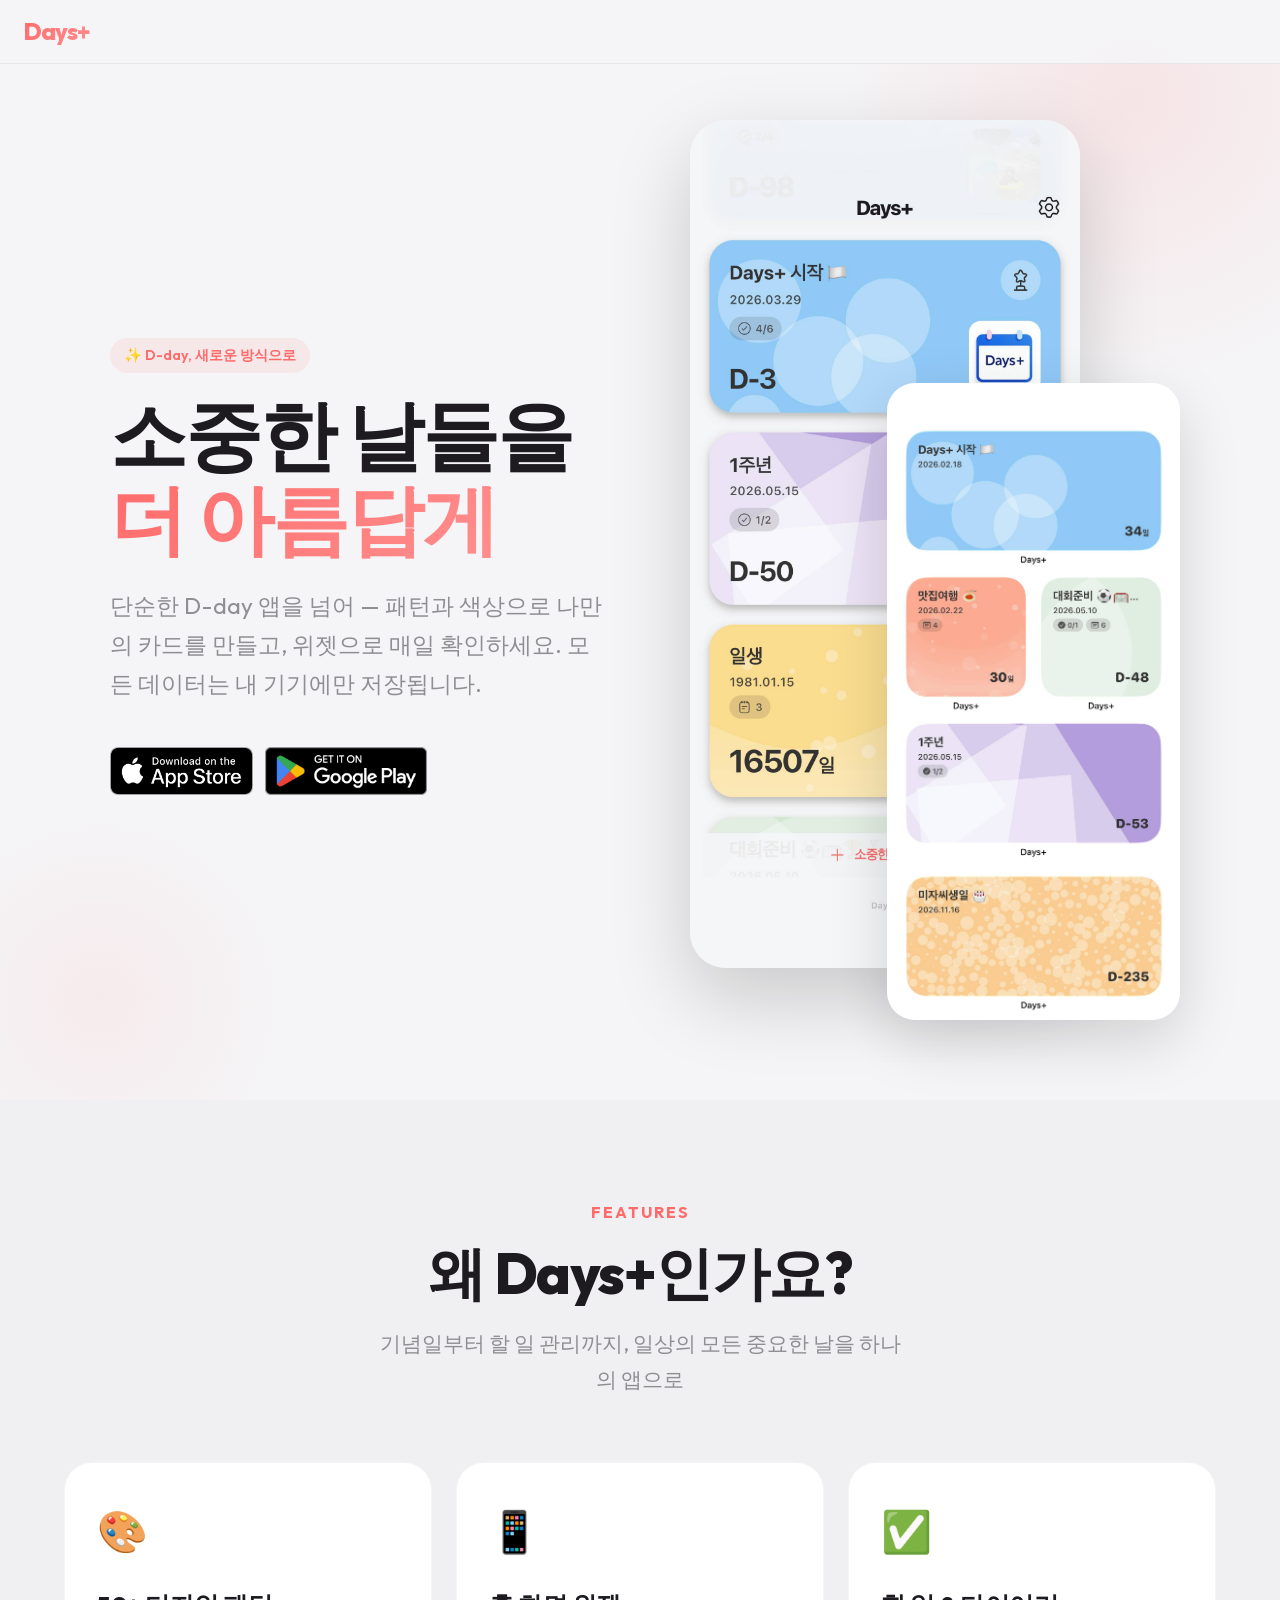
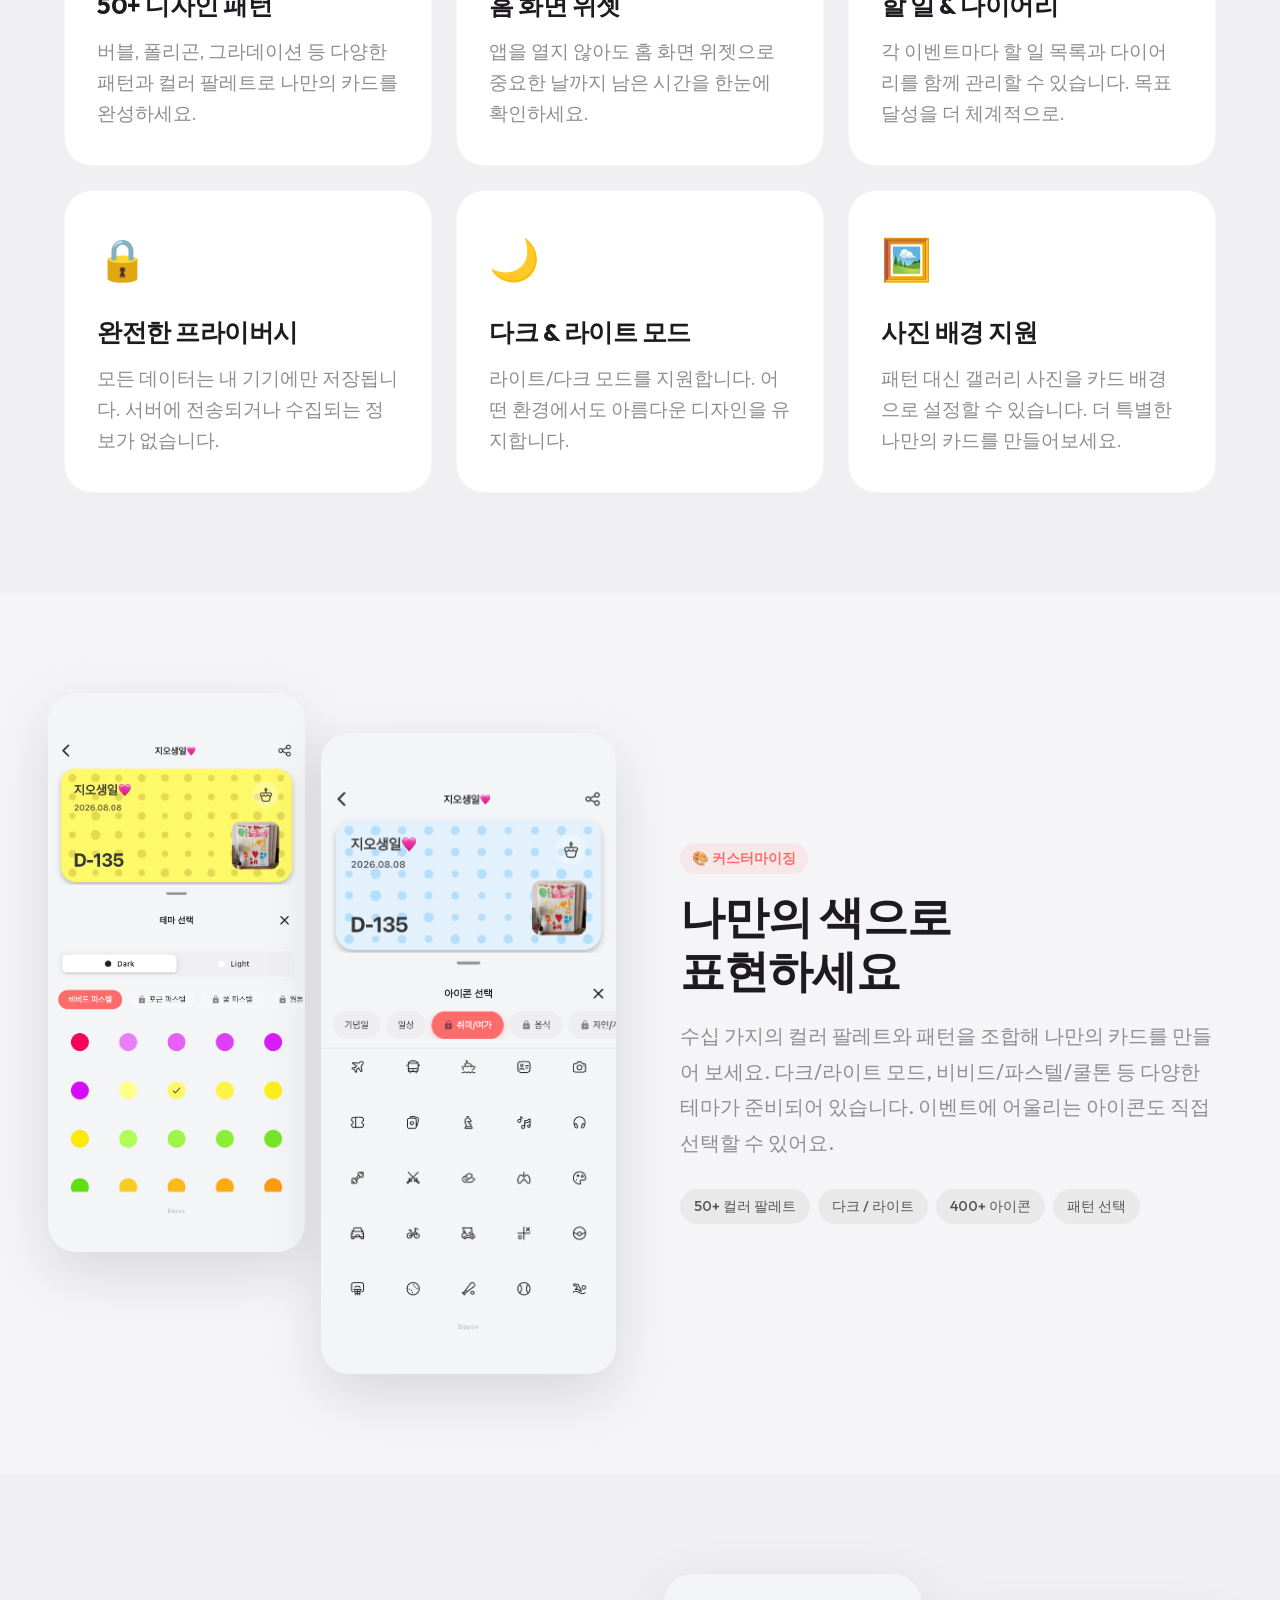
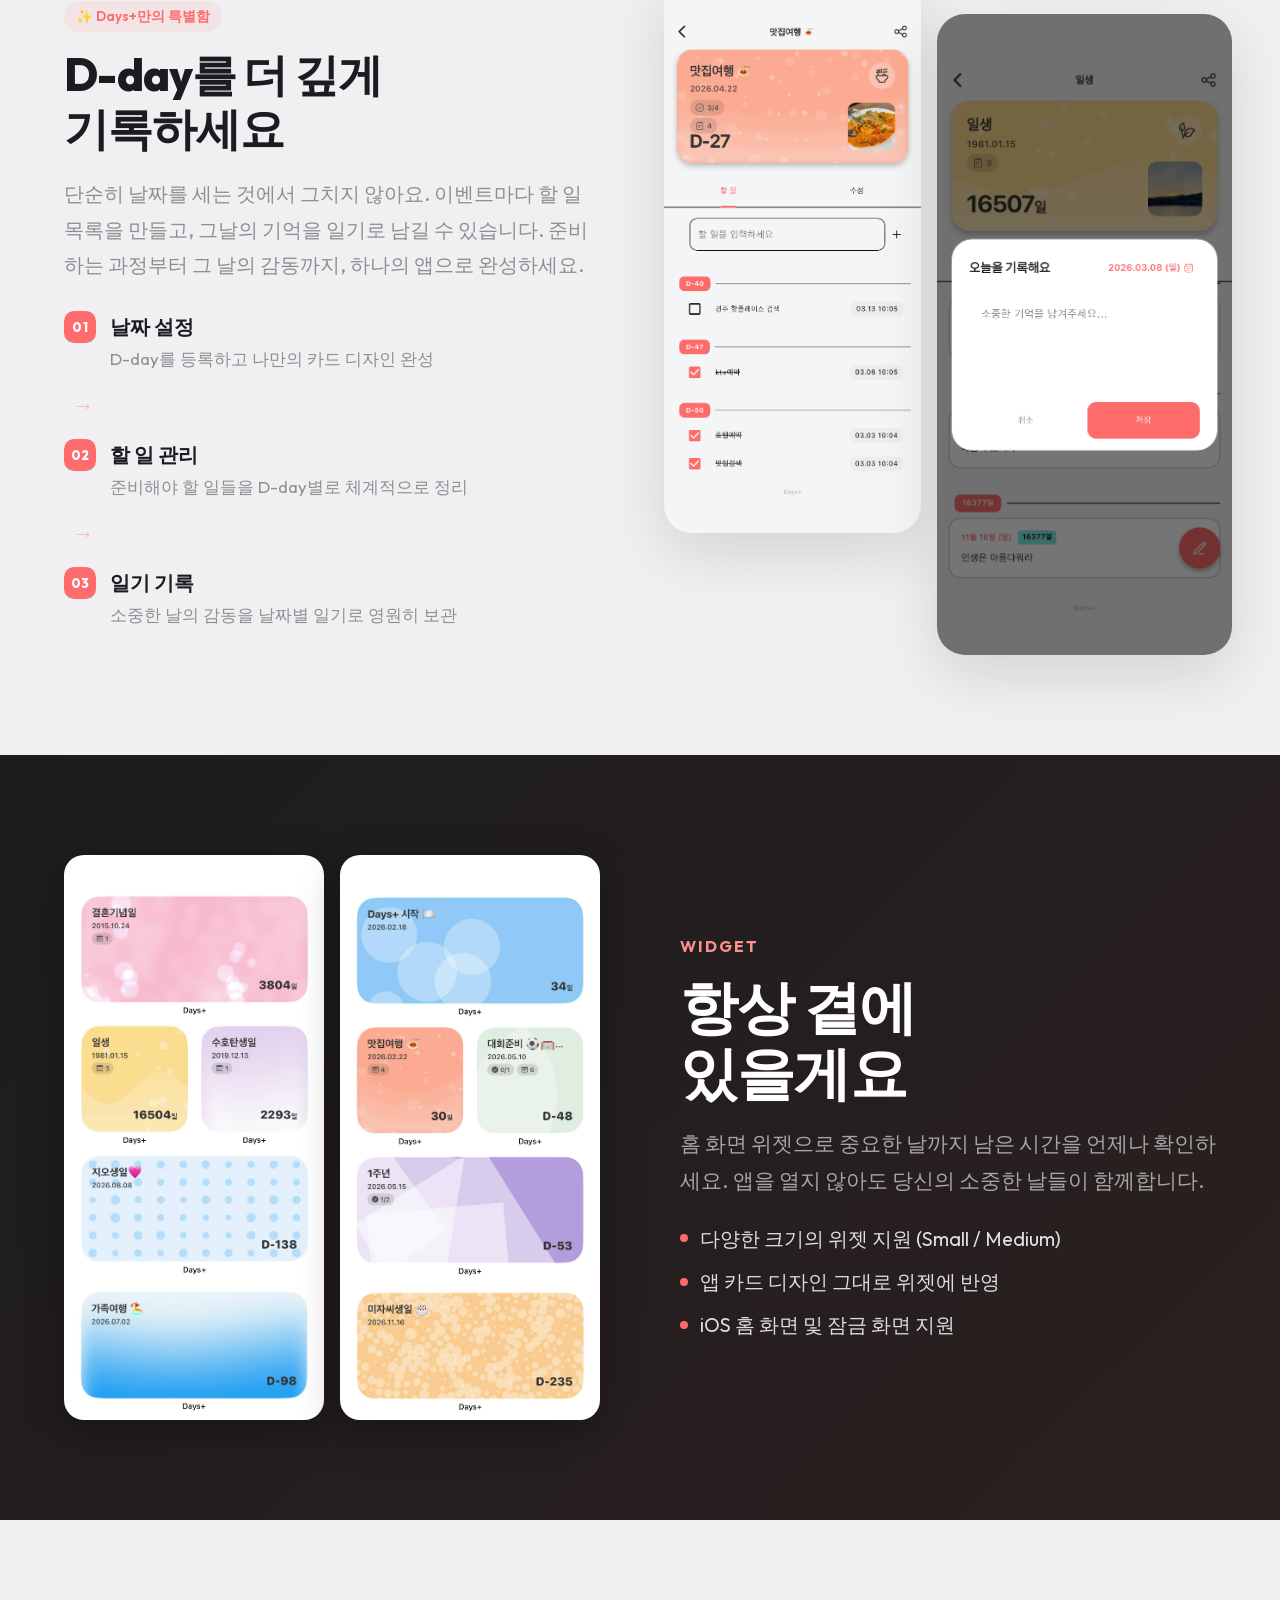
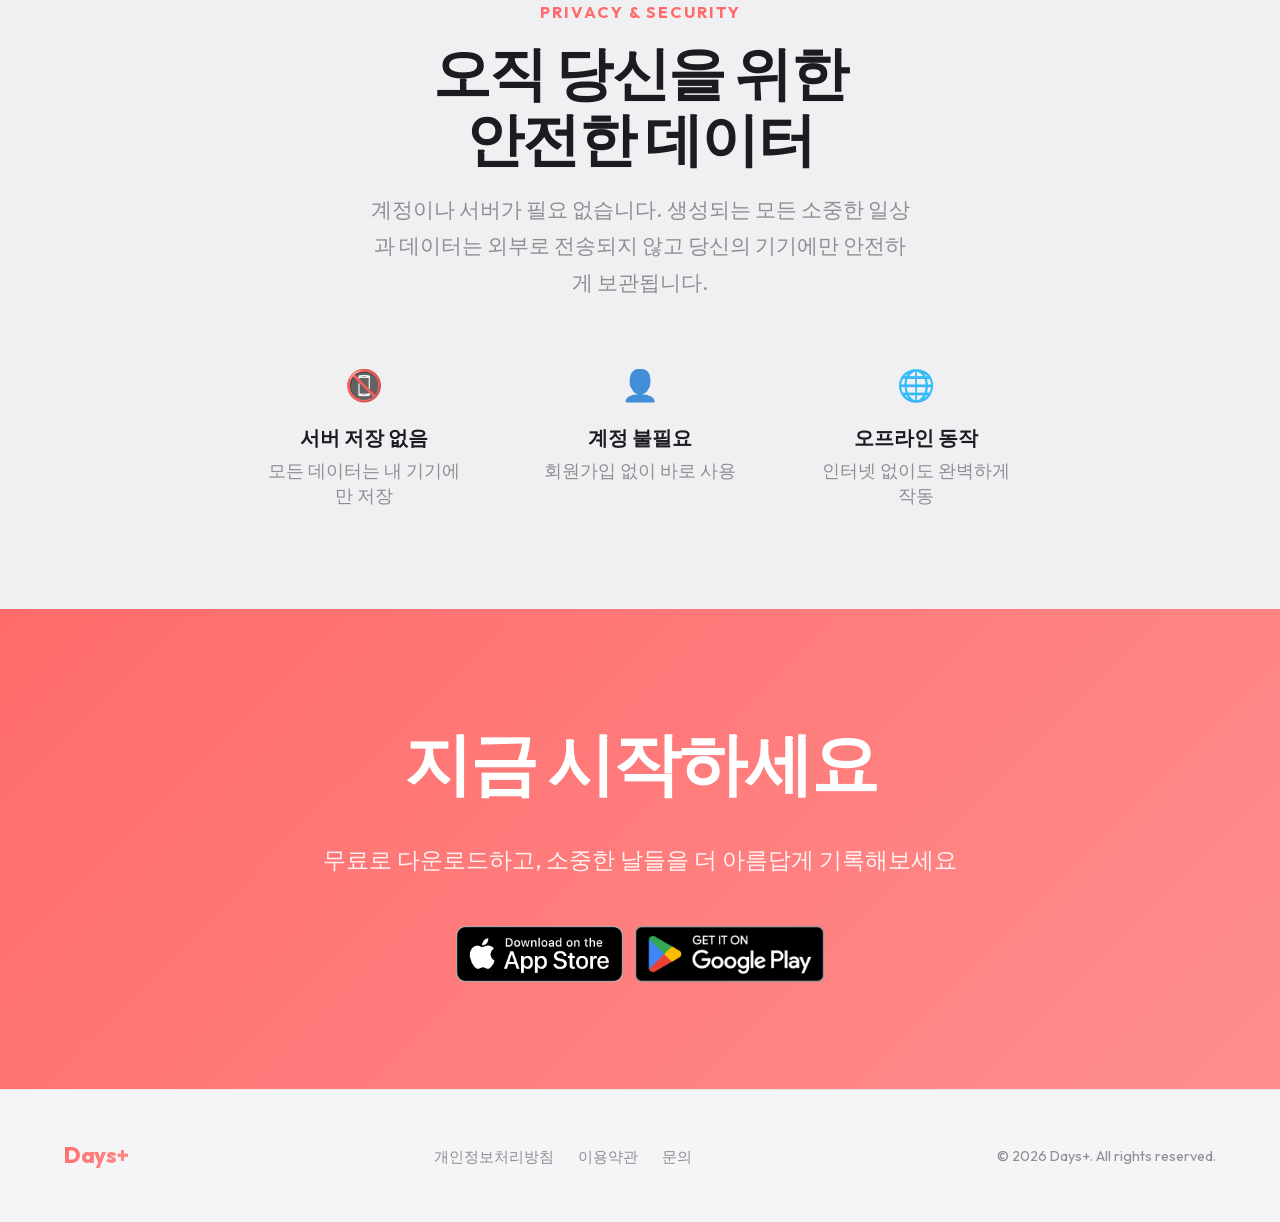
==== commit e7baea7f: "deploy: Kihoonee/flutter-days_plus@5c940959a5382e9759e186e95dbb841fa3b0180f" ====
--- a/index.html
+++ b/index.html
@@ -1 +1 @@
-<!DOCTYPE html><html lang="ko" class="outfit_4c4b697f-module__6DwNPq__variable"><head><meta charSet="utf-8"/><meta name="viewport" content="width=device-width, initial-scale=1"/><link rel="preload" href="/_next/static/media/1b99372b3eaef0c8-s.p.0gx2haw2tmll8.woff2" as="font" crossorigin="" type="font/woff2"/><link rel="preload" as="image" href="/main.jpg"/><link rel="stylesheet" href="/_next/static/chunks/16hcfugx.lzg..css" data-precedence="next"/><link rel="stylesheet" href="/_next/static/chunks/0be25n6d0lng9.css" data-precedence="next"/><link rel="preload" as="script" fetchPriority="low" href="/_next/static/chunks/11qk_vpw_zwkf.js"/><script src="/_next/static/chunks/0pjq-hlddzx4h.js" async=""></script><script src="/_next/static/chunks/0h4bq73pogmtb.js" async=""></script><script src="/_next/static/chunks/turbopack-0h4ruw6wmw4n6.js" async=""></script><script src="/_next/static/chunks/0fsi8lw5utejl.js" async=""></script><script src="/_next/static/chunks/0d3tkj33oycf2.js" async=""></script><script src="/_next/static/chunks/13brmrq6-u1ft.js" async=""></script><meta name="next-size-adjust" content=""/><title>Days Plus - 소중한 날들을 더 아름답게</title><meta name="description" content="패턴으로 디자인하는 나만의 디데이, 데이플러스. 위젯 지원과 강력한 프라이버시 보호."/><meta name="keywords" content="디데이,D-day,기념일,위젯,패턴디자인,데이플러스"/><meta property="og:title" content="Days Plus - 소중한 날들을 더 아름답게"/><meta property="og:description" content="패턴으로 디자인하는 나만의 디데이, 데이플러스."/><meta property="og:locale" content="ko_KR"/><meta property="og:type" content="website"/><meta name="twitter:card" content="summary"/><meta name="twitter:title" content="Days Plus - 소중한 날들을 더 아름답게"/><meta name="twitter:description" content="패턴으로 디자인하는 나만의 디데이, 데이플러스."/><link rel="icon" href="/favicon.ico?favicon.0x3dzn~oxb6tn.ico" sizes="256x256" type="image/x-icon"/><script src="/_next/static/chunks/03~yq9q893hmn.js" noModule=""></script></head><body><div hidden=""><!--$--><!--/$--></div><main><nav class="page-module__E0kJGG__navbar"><div class="page-module__E0kJGG__navLogo"><span class="text-gradient">Days+</span></div><div class="page-module__E0kJGG__navActions"><a href="https://apps.apple.com" class="page-module__E0kJGG__navBtn" target="_blank" rel="noopener noreferrer">다운로드</a></div></nav><section class="page-module__E0kJGG__hero"><div class="page-module__E0kJGG__heroDecorCircle page-module__E0kJGG__heroDecor1"></div><div class="page-module__E0kJGG__heroDecorCircle page-module__E0kJGG__heroDecor2"></div><div class="container"><div class="page-module__E0kJGG__heroInner"><div class="undefined animate-fade-in"><div class="page-module__E0kJGG__heroEyebrow">✨ D-day, 새로운 방식으로</div><h1 class="page-module__E0kJGG__heroTitle">소중한 날들을<br/><span class="text-gradient">더 아름답게</span></h1><p class="page-module__E0kJGG__heroSubtitle">단순한 D-day 앱을 넘어 — 패턴과 색상으로 나만의 카드를 만들고, 위젯으로 매일 확인하세요. 모든 데이터는 내 기기에만 저장됩니다.</p><div class="page-module__E0kJGG__heroButtons" style="display:flex;gap:12px"><a href="https://apps.apple.com" target="_blank" rel="noopener noreferrer" style="display:inline-block"><img alt="Download on the App Store" loading="lazy" width="143" height="48" decoding="async" data-nimg="1" style="color:transparent;width:auto" src="/_next/static/media/appstore-badge.0-p4bjkd_l.2u.png"/></a><a href="https://play.google.com" target="_blank" rel="noopener noreferrer" style="display:inline-block"><img alt="Get it on Google Play" loading="lazy" width="162" height="48" decoding="async" data-nimg="1" style="color:transparent;width:auto" src="/_next/static/media/googleplay-badge.0fkv3hfedoiqh.png"/></a></div></div><div class="page-module__E0kJGG__heroVisual animate-fade-in delay-1"><div class="page-module__E0kJGG__heroPhoneStack"><img alt="Days+ 메인 화면" width="390" height="844" decoding="async" data-nimg="1" class="page-module__E0kJGG__heroPhoneMain" style="color:transparent;height:auto" src="/main.jpg"/><img alt="Days+ 위젯" loading="lazy" width="390" height="844" decoding="async" data-nimg="1" class="page-module__E0kJGG__heroPhoneFloat" style="color:transparent;height:auto" src="/widget2.jpg"/></div></div></div></div></section><section class="page-module__E0kJGG__section page-module__E0kJGG__featuresSection"><div class="container"><div class="page-module__E0kJGG__featuresHeader"><p class="page-module__E0kJGG__sectionLabel">Features</p><h2 class="page-module__E0kJGG__sectionTitle">왜 Days+인가요?</h2><p class="page-module__E0kJGG__sectionDesc">기념일부터 할 일 관리까지, 일상의 모든 중요한 날을 하나의 앱으로</p></div><div class="page-module__E0kJGG__featuresGrid"><div class="page-module__E0kJGG__featureCard"><div class="page-module__E0kJGG__featureIcon">🎨</div><h3 class="page-module__E0kJGG__featureTitle">50+ 디자인 패턴</h3><p class="page-module__E0kJGG__featureDesc">버블, 폴리곤, 그라데이션 등 다양한 패턴과 컬러 팔레트로 나만의 카드를 완성하세요.</p></div><div class="page-module__E0kJGG__featureCard"><div class="page-module__E0kJGG__featureIcon">📱</div><h3 class="page-module__E0kJGG__featureTitle">홈 화면 위젯</h3><p class="page-module__E0kJGG__featureDesc">앱을 열지 않아도 홈 화면 위젯으로 중요한 날까지 남은 시간을 한눈에 확인하세요.</p></div><div class="page-module__E0kJGG__featureCard"><div class="page-module__E0kJGG__featureIcon">✅</div><h3 class="page-module__E0kJGG__featureTitle">할 일 &amp; 다이어리</h3><p class="page-module__E0kJGG__featureDesc">각 이벤트마다 할 일 목록과 다이어리를 함께 관리할 수 있습니다. 목표 달성을 더 체계적으로.</p></div><div class="page-module__E0kJGG__featureCard"><div class="page-module__E0kJGG__featureIcon">🔒</div><h3 class="page-module__E0kJGG__featureTitle">완전한 프라이버시</h3><p class="page-module__E0kJGG__featureDesc">모든 데이터는 내 기기에만 저장됩니다. 서버에 전송되거나 수집되는 정보가 없습니다.</p></div><div class="page-module__E0kJGG__featureCard"><div class="page-module__E0kJGG__featureIcon">🌙</div><h3 class="page-module__E0kJGG__featureTitle">다크 &amp; 라이트 모드</h3><p class="page-module__E0kJGG__featureDesc">라이트/다크 모드를 지원합니다. 어떤 환경에서도 아름다운 디자인을 유지합니다.</p></div><div class="page-module__E0kJGG__featureCard"><div class="page-module__E0kJGG__featureIcon">🖼️</div><h3 class="page-module__E0kJGG__featureTitle">사진 배경 지원</h3><p class="page-module__E0kJGG__featureDesc">패턴 대신 갤러리 사진을 카드 배경으로 설정할 수 있습니다. 더 특별한 나만의 카드를 만들어보세요.</p></div></div></div></section><section class="container"><div class="page-module__E0kJGG__showcase"><div class="page-module__E0kJGG__showcaseImages"><img alt="테마 선택" loading="lazy" width="390" height="844" decoding="async" data-nimg="1" class="page-module__E0kJGG__showcaseImg" style="color:transparent;height:auto" src="/theme-select.jpg"/><img alt="아이콘 선택" loading="lazy" width="390" height="844" decoding="async" data-nimg="1" class="page-module__E0kJGG__showcaseImg page-module__E0kJGG__showcaseImgLarge" style="color:transparent;height:auto" src="/icon-select.jpg"/></div><div><div class="page-module__E0kJGG__showcaseBadge">🎨 커스터마이징</div><h2 class="page-module__E0kJGG__showcaseTitle">나만의 색으로<br/>표현하세요</h2><p class="page-module__E0kJGG__showcaseDesc">수십 가지의 컬러 팔레트와 패턴을 조합해 나만의 카드를 만들어 보세요. 다크/라이트 모드, 비비드/파스텔/쿨톤 등 다양한 테마가 준비되어 있습니다. 이벤트에 어울리는 아이콘도 직접 선택할 수 있어요.</p><div class="page-module__E0kJGG__showcaseTags"><span class="page-module__E0kJGG__tag">50+ 컬러 팔레트</span><span class="page-module__E0kJGG__tag">다크 / 라이트</span><span class="page-module__E0kJGG__tag">400+ 아이콘</span><span class="page-module__E0kJGG__tag">패턴 선택</span></div></div></div></section><div style="background:rgba(0,0,0,0.02)"><section class="container"><div class="page-module__E0kJGG__showcase"><div><div class="page-module__E0kJGG__showcaseBadge">✨ Days+만의 특별함</div><h2 class="page-module__E0kJGG__showcaseTitle">D-day를 더 깊게<br/>기록하세요</h2><p class="page-module__E0kJGG__showcaseDesc">단순히 날짜를 세는 것에서 그치지 않아요. 이벤트마다 할 일 목록을 만들고, 그날의 기억을 일기로 남길 수 있습니다. 준비하는 과정부터 그 날의 감동까지, 하나의 앱으로 완성하세요.</p><div class="page-module__E0kJGG__featureFlow"><div class="page-module__E0kJGG__featureFlowStep"><div class="page-module__E0kJGG__featureFlowBadge">01</div><div><div class="page-module__E0kJGG__featureFlowTitle">날짜 설정</div><div class="page-module__E0kJGG__featureFlowDesc">D-day를 등록하고 나만의 카드 디자인 완성</div></div></div><div class="page-module__E0kJGG__featureFlowArrow">→</div><div class="page-module__E0kJGG__featureFlowStep"><div class="page-module__E0kJGG__featureFlowBadge">02</div><div><div class="page-module__E0kJGG__featureFlowTitle">할 일 관리</div><div class="page-module__E0kJGG__featureFlowDesc">준비해야 할 일들을 D-day별로 체계적으로 정리</div></div></div><div class="page-module__E0kJGG__featureFlowArrow">→</div><div class="page-module__E0kJGG__featureFlowStep"><div class="page-module__E0kJGG__featureFlowBadge">03</div><div><div class="page-module__E0kJGG__featureFlowTitle">일기 기록</div><div class="page-module__E0kJGG__featureFlowDesc">소중한 날의 감동을 날짜별 일기로 영원히 보관</div></div></div></div></div><div class="page-module__E0kJGG__showcaseImages"><img alt="할 일 체크리스트" loading="lazy" width="390" height="844" decoding="async" data-nimg="1" class="page-module__E0kJGG__showcaseImg" style="color:transparent;height:auto" src="/todo2.jpg"/><img alt="일기 작성 화면" loading="lazy" width="390" height="844" decoding="async" data-nimg="1" class="page-module__E0kJGG__showcaseImg page-module__E0kJGG__showcaseImgLarge" style="color:transparent;height:auto" src="/diary-write.jpg"/></div></div></section></div><section class="page-module__E0kJGG__widgetSection"><div class="container"><div class="page-module__E0kJGG__widgetInner"><div class="page-module__E0kJGG__widgetImages"><img alt="홈 화면 위젯 예시 1" loading="lazy" width="720" height="1560" decoding="async" data-nimg="1" class="page-module__E0kJGG__widgetImg" style="color:transparent;height:auto" src="/widget.jpg"/><img alt="홈 화면 위젯 예시 2" loading="lazy" width="720" height="1560" decoding="async" data-nimg="1" class="page-module__E0kJGG__widgetImg" style="color:transparent;height:auto" src="/widget2.jpg"/></div><div class="page-module__E0kJGG__widgetContent"><p class="page-module__E0kJGG__sectionLabel">Widget</p><h2 class="page-module__E0kJGG__sectionTitle">항상 곁에<br/>있을게요</h2><p class="page-module__E0kJGG__sectionDesc">홈 화면 위젯으로 중요한 날까지 남은 시간을 언제나 확인하세요. 앱을 열지 않아도 당신의 소중한 날들이 함께합니다.</p><ul class="page-module__E0kJGG__widgetPoints"><li class="page-module__E0kJGG__widgetPoint"><span class="page-module__E0kJGG__widgetPointDot"></span>다양한 크기의 위젯 지원 (Small / Medium)</li><li class="page-module__E0kJGG__widgetPoint"><span class="page-module__E0kJGG__widgetPointDot"></span>앱 카드 디자인 그대로 위젯에 반영</li><li class="page-module__E0kJGG__widgetPoint"><span class="page-module__E0kJGG__widgetPointDot"></span>iOS 홈 화면 및 잠금 화면 지원</li></ul></div></div></div></section><section class="page-module__E0kJGG__privacySection"><div class="container"><p class="page-module__E0kJGG__sectionLabel" style="justify-content:center">Privacy &amp; Security</p><h2 class="page-module__E0kJGG__sectionTitle">오직 당신을 위한<br/>안전한 데이터</h2><p class="page-module__E0kJGG__sectionDesc" style="margin:0 auto">계정이나 서버가 필요 없습니다. 생성되는 모든 소중한 일상과 데이터는 외부로 전송되지 않고 당신의 기기에만 안전하게 보관됩니다.</p><div class="page-module__E0kJGG__privacyPoints"><div class="page-module__E0kJGG__privacyPoint"><div class="page-module__E0kJGG__privacyPointIcon">📵</div><div class="page-module__E0kJGG__privacyPointTitle">서버 저장 없음</div><div class="page-module__E0kJGG__privacyPointDesc">모든 데이터는 내 기기에만 저장</div></div><div class="page-module__E0kJGG__privacyPoint"><div class="page-module__E0kJGG__privacyPointIcon">👤</div><div class="page-module__E0kJGG__privacyPointTitle">계정 불필요</div><div class="page-module__E0kJGG__privacyPointDesc">회원가입 없이 바로 사용</div></div><div class="page-module__E0kJGG__privacyPoint"><div class="page-module__E0kJGG__privacyPointIcon">🌐</div><div class="page-module__E0kJGG__privacyPointTitle">오프라인 동작</div><div class="page-module__E0kJGG__privacyPointDesc">인터넷 없이도 완벽하게 작동</div></div></div></div></section><section class="page-module__E0kJGG__ctaSection"><div class="container"><h2 class="page-module__E0kJGG__ctaTitle">지금 시작하세요</h2><p class="page-module__E0kJGG__ctaDesc">무료로 다운로드하고, 소중한 날들을 더 아름답게 기록해보세요</p><div class="page-module__E0kJGG__ctaButtons" style="display:flex;gap:12px;justify-content:center"><a href="https://apps.apple.com" target="_blank" rel="noopener noreferrer" style="display:inline-block"><img alt="Download on the App Store" loading="lazy" width="167" height="56" decoding="async" data-nimg="1" style="color:transparent;width:auto" src="/_next/static/media/appstore-badge.0-p4bjkd_l.2u.png"/></a><a href="https://play.google.com" target="_blank" rel="noopener noreferrer" style="display:inline-block"><img alt="Get it on Google Play" loading="lazy" width="189" height="56" decoding="async" data-nimg="1" style="color:transparent;width:auto" src="/_next/static/media/googleplay-badge.0fkv3hfedoiqh.png"/></a></div></div></section><footer class="page-module__E0kJGG__footer"><div class="container"><div class="page-module__E0kJGG__footerInner"><div class="page-module__E0kJGG__footerLogo"><span class="text-gradient">Days+</span></div><ul class="page-module__E0kJGG__footerLinks"><li><a href="/privacy" class="page-module__E0kJGG__footerLink">개인정보처리방침</a></li><li><a href="/terms" class="page-module__E0kJGG__footerLink">이용약관</a></li><li><a href="mailto:contact@daysplus.app" class="page-module__E0kJGG__footerLink">문의</a></li></ul><p class="page-module__E0kJGG__footerCopy">© 2026 Days+. All rights reserved.</p></div></div></footer></main><!--$--><!--/$--><script src="/_next/static/chunks/11qk_vpw_zwkf.js" id="_R_" async=""></script><script>(self.__next_f=self.__next_f||[]).push([0])</script><script>self.__next_f.push([1,"1:\"$Sreact.fragment\"\n2:I[39756,[\"/_next/static/chunks/0fsi8lw5utejl.js\",\"/_next/static/chunks/0d3tkj33oycf2.js\"],\"default\"]\n3:I[37457,[\"/_next/static/chunks/0fsi8lw5utejl.js\",\"/_next/static/chunks/0d3tkj33oycf2.js\"],\"default\"]\n4:I[5500,[\"/_next/static/chunks/0fsi8lw5utejl.js\",\"/_next/static/chunks/0d3tkj33oycf2.js\",\"/_next/static/chunks/13brmrq6-u1ft.js\"],\"Image\"]\n11:I[68027,[\"/_next/static/chunks/0fsi8lw5utejl.js\",\"/_next/static/chunks/0d3tkj33oycf2.js\"],\"default\",1]\n:HL[\"/_next/static/chunks/16hcfugx.lzg..css\",\"style\"]\n:HL[\"/_next/static/media/1b99372b3eaef0c8-s.p.0gx2haw2tmll8.woff2\",\"font\",{\"crossOrigin\":\"\",\"type\":\"font/woff2\"}]\n:HL[\"/_next/static/chunks/0be25n6d0lng9.css\",\"style\"]\n"])</script><script>self.__next_f.push([1,"0:{\"P\":null,\"c\":[\"\",\"\"],\"q\":\"\",\"i\":false,\"f\":[[[\"\",{\"children\":[\"__PAGE__\",{}]},\"$undefined\",\"$undefined\",16],[[\"$\",\"$1\",\"c\",{\"children\":[[[\"$\",\"link\",\"0\",{\"rel\":\"stylesheet\",\"href\":\"/_next/static/chunks/16hcfugx.lzg..css\",\"precedence\":\"next\",\"crossOrigin\":\"$undefined\",\"nonce\":\"$undefined\"}],[\"$\",\"script\",\"script-0\",{\"src\":\"/_next/static/chunks/0fsi8lw5utejl.js\",\"async\":true,\"nonce\":\"$undefined\"}],[\"$\",\"script\",\"script-1\",{\"src\":\"/_next/static/chunks/0d3tkj33oycf2.js\",\"async\":true,\"nonce\":\"$undefined\"}]],[\"$\",\"html\",null,{\"lang\":\"ko\",\"className\":\"outfit_4c4b697f-module__6DwNPq__variable\",\"children\":[\"$\",\"body\",null,{\"children\":[\"$\",\"$L2\",null,{\"parallelRouterKey\":\"children\",\"error\":\"$undefined\",\"errorStyles\":\"$undefined\",\"errorScripts\":\"$undefined\",\"template\":[\"$\",\"$L3\",null,{}],\"templateStyles\":\"$undefined\",\"templateScripts\":\"$undefined\",\"notFound\":[[[\"$\",\"title\",null,{\"children\":\"404: This page could not be found.\"}],[\"$\",\"div\",null,{\"style\":{\"fontFamily\":\"system-ui,\\\"Segoe UI\\\",Roboto,Helvetica,Arial,sans-serif,\\\"Apple Color Emoji\\\",\\\"Segoe UI Emoji\\\"\",\"height\":\"100vh\",\"textAlign\":\"center\",\"display\":\"flex\",\"flexDirection\":\"column\",\"alignItems\":\"center\",\"justifyContent\":\"center\"},\"children\":[\"$\",\"div\",null,{\"children\":[[\"$\",\"style\",null,{\"dangerouslySetInnerHTML\":{\"__html\":\"body{color:#000;background:#fff;margin:0}.next-error-h1{border-right:1px solid rgba(0,0,0,.3)}@media (prefers-color-scheme:dark){body{color:#fff;background:#000}.next-error-h1{border-right:1px solid rgba(255,255,255,.3)}}\"}}],[\"$\",\"h1\",null,{\"className\":\"next-error-h1\",\"style\":{\"display\":\"inline-block\",\"margin\":\"0 20px 0 0\",\"padding\":\"0 23px 0 0\",\"fontSize\":24,\"fontWeight\":500,\"verticalAlign\":\"top\",\"lineHeight\":\"49px\"},\"children\":404}],[\"$\",\"div\",null,{\"style\":{\"display\":\"inline-block\"},\"children\":[\"$\",\"h2\",null,{\"style\":{\"fontSize\":14,\"fontWeight\":400,\"lineHeight\":\"49px\",\"margin\":0},\"children\":\"This page could not be found.\"}]}]]}]}]],[]],\"forbidden\":\"$undefined\",\"unauthorized\":\"$undefined\"}]}]}]]}],{\"children\":[[\"$\",\"$1\",\"c\",{\"children\":[[\"$\",\"main\",null,{\"children\":[[\"$\",\"nav\",null,{\"className\":\"page-module__E0kJGG__navbar\",\"children\":[[\"$\",\"div\",null,{\"className\":\"page-module__E0kJGG__navLogo\",\"children\":[\"$\",\"span\",null,{\"className\":\"text-gradient\",\"children\":\"Days+\"}]}],[\"$\",\"div\",null,{\"className\":\"page-module__E0kJGG__navActions\",\"children\":[\"$\",\"a\",null,{\"href\":\"https://apps.apple.com\",\"className\":\"page-module__E0kJGG__navBtn\",\"target\":\"_blank\",\"rel\":\"noopener noreferrer\",\"children\":\"다운로드\"}]}]]}],[\"$\",\"section\",null,{\"className\":\"page-module__E0kJGG__hero\",\"children\":[[\"$\",\"div\",null,{\"className\":\"page-module__E0kJGG__heroDecorCircle page-module__E0kJGG__heroDecor1\"}],[\"$\",\"div\",null,{\"className\":\"page-module__E0kJGG__heroDecorCircle page-module__E0kJGG__heroDecor2\"}],[\"$\",\"div\",null,{\"className\":\"container\",\"children\":[\"$\",\"div\",null,{\"className\":\"page-module__E0kJGG__heroInner\",\"children\":[[\"$\",\"div\",null,{\"className\":\"undefined animate-fade-in\",\"children\":[[\"$\",\"div\",null,{\"className\":\"page-module__E0kJGG__heroEyebrow\",\"children\":\"✨ D-day, 새로운 방식으로\"}],[\"$\",\"h1\",null,{\"className\":\"page-module__E0kJGG__heroTitle\",\"children\":[\"소중한 날들을\",[\"$\",\"br\",null,{}],[\"$\",\"span\",null,{\"className\":\"text-gradient\",\"children\":\"더 아름답게\"}]]}],[\"$\",\"p\",null,{\"className\":\"page-module__E0kJGG__heroSubtitle\",\"children\":\"단순한 D-day 앱을 넘어 — 패턴과 색상으로 나만의 카드를 만들고, 위젯으로 매일 확인하세요. 모든 데이터는 내 기기에만 저장됩니다.\"}],[\"$\",\"div\",null,{\"className\":\"page-module__E0kJGG__heroButtons\",\"style\":{\"display\":\"flex\",\"gap\":\"12px\"},\"children\":[[\"$\",\"a\",null,{\"href\":\"https://apps.apple.com\",\"target\":\"_blank\",\"rel\":\"noopener noreferrer\",\"style\":{\"display\":\"inline-block\"},\"children\":[\"$\",\"$L4\",null,{\"src\":{\"src\":\"/_next/static/media/appstore-badge.0-p4bjkd_l.2u.png\",\"width\":498,\"height\":167,\"blurWidth\":8,\"blurHeight\":3,\"blurDataURL\":\"[data-uri]\"},\"alt\":\"Download on the App Store\",\"height\":48,\"style\":{\"width\":\"auto\"}}]}],[\"$\",\"a\",null,{\"href\":\"https://play.google.com\",\"target\":\"_blank\",\"rel\":\"noopener noreferrer\",\"style\":{\"display\":\"inline-block\"},\"children\":[\"$\",\"$L4\",null,{\"src\":{\"src\":\"/_next/static/media/googleplay-badge.0fkv3hfedoiqh.png\",\"width\":478,\"height\":142,\"blurWidth\":8,\"blurHeight\":2,\"blurDataURL\":\"[data-uri]\"},\"alt\":\"Get it on Google Play\",\"height\":48,\"style\":{\"width\":\"auto\"}}]}]]}]]}],\"$L5\"]}]}]]}],\"$L6\",\"$L7\",\"$L8\",\"$L9\",\"$La\",\"$Lb\",\"$Lc\"]}],[\"$Ld\",\"$Le\"],\"$Lf\"]}],{},null,false,null]},null,false,null],\"$L10\",false]],\"m\":\"$undefined\",\"G\":[\"$11\",[\"$L12\"]],\"S\":true,\"h\":null,\"s\":\"$undefined\",\"l\":\"$undefined\",\"p\":\"$undefined\",\"d\":\"$undefined\",\"b\":\"HmnrqD_a0D7L5QsoIPAgY\"}\n"])</script><script>self.__next_f.push([1,"13:I[97367,[\"/_next/static/chunks/0fsi8lw5utejl.js\",\"/_next/static/chunks/0d3tkj33oycf2.js\"],\"OutletBoundary\"]\n14:\"$Sreact.suspense\"\n16:I[97367,[\"/_next/static/chunks/0fsi8lw5utejl.js\",\"/_next/static/chunks/0d3tkj33oycf2.js\"],\"ViewportBoundary\"]\n18:I[97367,[\"/_next/static/chunks/0fsi8lw5utejl.js\",\"/_next/static/chunks/0d3tkj33oycf2.js\"],\"MetadataBoundary\"]\n5:[\"$\",\"div\",null,{\"className\":\"page-module__E0kJGG__heroVisual animate-fade-in delay-1\",\"children\":[\"$\",\"div\",null,{\"className\":\"page-module__E0kJGG__heroPhoneStack\",\"children\":[[\"$\",\"$L4\",null,{\"src\":\"/main.jpg\",\"alt\":\"Days+ 메인 화면\",\"width\":390,\"height\":844,\"className\":\"page-module__E0kJGG__heroPhoneMain\",\"style\":{\"height\":\"auto\"},\"priority\":true}],[\"$\",\"$L4\",null,{\"src\":\"/widget2.jpg\",\"alt\":\"Days+ 위젯\",\"width\":390,\"height\":844,\"className\":\"page-module__E0kJGG__heroPhoneFloat\",\"style\":{\"height\":\"auto\"}}]]}]}]\n"])</script><script>self.__next_f.push([1,"6:[\"$\",\"section\",null,{\"className\":\"page-module__E0kJGG__section page-module__E0kJGG__featuresSection\",\"children\":[\"$\",\"div\",null,{\"className\":\"container\",\"children\":[[\"$\",\"div\",null,{\"className\":\"page-module__E0kJGG__featuresHeader\",\"children\":[[\"$\",\"p\",null,{\"className\":\"page-module__E0kJGG__sectionLabel\",\"children\":\"Features\"}],[\"$\",\"h2\",null,{\"className\":\"page-module__E0kJGG__sectionTitle\",\"children\":\"왜 Days+인가요?\"}],[\"$\",\"p\",null,{\"className\":\"page-module__E0kJGG__sectionDesc\",\"children\":\"기념일부터 할 일 관리까지, 일상의 모든 중요한 날을 하나의 앱으로\"}]]}],[\"$\",\"div\",null,{\"className\":\"page-module__E0kJGG__featuresGrid\",\"children\":[[\"$\",\"div\",null,{\"className\":\"page-module__E0kJGG__featureCard\",\"children\":[[\"$\",\"div\",null,{\"className\":\"page-module__E0kJGG__featureIcon\",\"children\":\"🎨\"}],[\"$\",\"h3\",null,{\"className\":\"page-module__E0kJGG__featureTitle\",\"children\":\"50+ 디자인 패턴\"}],[\"$\",\"p\",null,{\"className\":\"page-module__E0kJGG__featureDesc\",\"children\":\"버블, 폴리곤, 그라데이션 등 다양한 패턴과 컬러 팔레트로 나만의 카드를 완성하세요.\"}]]}],[\"$\",\"div\",null,{\"className\":\"page-module__E0kJGG__featureCard\",\"children\":[[\"$\",\"div\",null,{\"className\":\"page-module__E0kJGG__featureIcon\",\"children\":\"📱\"}],[\"$\",\"h3\",null,{\"className\":\"page-module__E0kJGG__featureTitle\",\"children\":\"홈 화면 위젯\"}],[\"$\",\"p\",null,{\"className\":\"page-module__E0kJGG__featureDesc\",\"children\":\"앱을 열지 않아도 홈 화면 위젯으로 중요한 날까지 남은 시간을 한눈에 확인하세요.\"}]]}],[\"$\",\"div\",null,{\"className\":\"page-module__E0kJGG__featureCard\",\"children\":[[\"$\",\"div\",null,{\"className\":\"page-module__E0kJGG__featureIcon\",\"children\":\"✅\"}],[\"$\",\"h3\",null,{\"className\":\"page-module__E0kJGG__featureTitle\",\"children\":\"할 일 \u0026 다이어리\"}],[\"$\",\"p\",null,{\"className\":\"page-module__E0kJGG__featureDesc\",\"children\":\"각 이벤트마다 할 일 목록과 다이어리를 함께 관리할 수 있습니다. 목표 달성을 더 체계적으로.\"}]]}],[\"$\",\"div\",null,{\"className\":\"page-module__E0kJGG__featureCard\",\"children\":[[\"$\",\"div\",null,{\"className\":\"page-module__E0kJGG__featureIcon\",\"children\":\"🔒\"}],[\"$\",\"h3\",null,{\"className\":\"page-module__E0kJGG__featureTitle\",\"children\":\"완전한 프라이버시\"}],[\"$\",\"p\",null,{\"className\":\"page-module__E0kJGG__featureDesc\",\"children\":\"모든 데이터는 내 기기에만 저장됩니다. 서버에 전송되거나 수집되는 정보가 없습니다.\"}]]}],[\"$\",\"div\",null,{\"className\":\"page-module__E0kJGG__featureCard\",\"children\":[[\"$\",\"div\",null,{\"className\":\"page-module__E0kJGG__featureIcon\",\"children\":\"🌙\"}],[\"$\",\"h3\",null,{\"className\":\"page-module__E0kJGG__featureTitle\",\"children\":\"다크 \u0026 라이트 모드\"}],[\"$\",\"p\",null,{\"className\":\"page-module__E0kJGG__featureDesc\",\"children\":\"라이트/다크 모드를 지원합니다. 어떤 환경에서도 아름다운 디자인을 유지합니다.\"}]]}],[\"$\",\"div\",null,{\"className\":\"page-module__E0kJGG__featureCard\",\"children\":[[\"$\",\"div\",null,{\"className\":\"page-module__E0kJGG__featureIcon\",\"children\":\"🖼️\"}],[\"$\",\"h3\",null,{\"className\":\"page-module__E0kJGG__featureTitle\",\"children\":\"사진 배경 지원\"}],[\"$\",\"p\",null,{\"className\":\"page-module__E0kJGG__featureDesc\",\"children\":\"패턴 대신 갤러리 사진을 카드 배경으로 설정할 수 있습니다. 더 특별한 나만의 카드를 만들어보세요.\"}]]}]]}]]}]}]\n"])</script><script>self.__next_f.push([1,"7:[\"$\",\"section\",null,{\"className\":\"container\",\"children\":[\"$\",\"div\",null,{\"className\":\"page-module__E0kJGG__showcase\",\"children\":[[\"$\",\"div\",null,{\"className\":\"page-module__E0kJGG__showcaseImages\",\"children\":[[\"$\",\"$L4\",null,{\"src\":\"/theme-select.jpg\",\"alt\":\"테마 선택\",\"width\":390,\"height\":844,\"className\":\"page-module__E0kJGG__showcaseImg\",\"style\":{\"height\":\"auto\"}}],[\"$\",\"$L4\",null,{\"src\":\"/icon-select.jpg\",\"alt\":\"아이콘 선택\",\"width\":390,\"height\":844,\"className\":\"page-module__E0kJGG__showcaseImg page-module__E0kJGG__showcaseImgLarge\",\"style\":{\"height\":\"auto\"}}]]}],[\"$\",\"div\",null,{\"className\":\"$undefined\",\"children\":[[\"$\",\"div\",null,{\"className\":\"page-module__E0kJGG__showcaseBadge\",\"children\":\"🎨 커스터마이징\"}],[\"$\",\"h2\",null,{\"className\":\"page-module__E0kJGG__showcaseTitle\",\"children\":[\"나만의 색으로\",[\"$\",\"br\",null,{}],\"표현하세요\"]}],[\"$\",\"p\",null,{\"className\":\"page-module__E0kJGG__showcaseDesc\",\"children\":\"수십 가지의 컬러 팔레트와 패턴을 조합해 나만의 카드를 만들어 보세요. 다크/라이트 모드, 비비드/파스텔/쿨톤 등 다양한 테마가 준비되어 있습니다. 이벤트에 어울리는 아이콘도 직접 선택할 수 있어요.\"}],[\"$\",\"div\",null,{\"className\":\"page-module__E0kJGG__showcaseTags\",\"children\":[[\"$\",\"span\",null,{\"className\":\"page-module__E0kJGG__tag\",\"children\":\"50+ 컬러 팔레트\"}],[\"$\",\"span\",null,{\"className\":\"page-module__E0kJGG__tag\",\"children\":\"다크 / 라이트\"}],[\"$\",\"span\",null,{\"className\":\"page-module__E0kJGG__tag\",\"children\":\"400+ 아이콘\"}],[\"$\",\"span\",null,{\"className\":\"page-module__E0kJGG__tag\",\"children\":\"패턴 선택\"}]]}]]}]]}]}]\n"])</script><script>self.__next_f.push([1,"8:[\"$\",\"div\",null,{\"style\":{\"background\":\"rgba(0,0,0,0.02)\"},\"children\":[\"$\",\"section\",null,{\"className\":\"container\",\"children\":[\"$\",\"div\",null,{\"className\":\"page-module__E0kJGG__showcase\",\"children\":[[\"$\",\"div\",null,{\"className\":\"$undefined\",\"children\":[[\"$\",\"div\",null,{\"className\":\"page-module__E0kJGG__showcaseBadge\",\"children\":\"✨ Days+만의 특별함\"}],[\"$\",\"h2\",null,{\"className\":\"page-module__E0kJGG__showcaseTitle\",\"children\":[\"D-day를 더 깊게\",[\"$\",\"br\",null,{}],\"기록하세요\"]}],[\"$\",\"p\",null,{\"className\":\"page-module__E0kJGG__showcaseDesc\",\"children\":\"단순히 날짜를 세는 것에서 그치지 않아요. 이벤트마다 할 일 목록을 만들고, 그날의 기억을 일기로 남길 수 있습니다. 준비하는 과정부터 그 날의 감동까지, 하나의 앱으로 완성하세요.\"}],[\"$\",\"div\",null,{\"className\":\"page-module__E0kJGG__featureFlow\",\"children\":[[\"$\",\"div\",null,{\"className\":\"page-module__E0kJGG__featureFlowStep\",\"children\":[[\"$\",\"div\",null,{\"className\":\"page-module__E0kJGG__featureFlowBadge\",\"children\":\"01\"}],[\"$\",\"div\",null,{\"children\":[[\"$\",\"div\",null,{\"className\":\"page-module__E0kJGG__featureFlowTitle\",\"children\":\"날짜 설정\"}],[\"$\",\"div\",null,{\"className\":\"page-module__E0kJGG__featureFlowDesc\",\"children\":\"D-day를 등록하고 나만의 카드 디자인 완성\"}]]}]]}],[\"$\",\"div\",null,{\"className\":\"page-module__E0kJGG__featureFlowArrow\",\"children\":\"→\"}],[\"$\",\"div\",null,{\"className\":\"page-module__E0kJGG__featureFlowStep\",\"children\":[[\"$\",\"div\",null,{\"className\":\"page-module__E0kJGG__featureFlowBadge\",\"children\":\"02\"}],[\"$\",\"div\",null,{\"children\":[[\"$\",\"div\",null,{\"className\":\"page-module__E0kJGG__featureFlowTitle\",\"children\":\"할 일 관리\"}],[\"$\",\"div\",null,{\"className\":\"page-module__E0kJGG__featureFlowDesc\",\"children\":\"준비해야 할 일들을 D-day별로 체계적으로 정리\"}]]}]]}],[\"$\",\"div\",null,{\"className\":\"page-module__E0kJGG__featureFlowArrow\",\"children\":\"→\"}],[\"$\",\"div\",null,{\"className\":\"page-module__E0kJGG__featureFlowStep\",\"children\":[[\"$\",\"div\",null,{\"className\":\"page-module__E0kJGG__featureFlowBadge\",\"children\":\"03\"}],[\"$\",\"div\",null,{\"children\":[[\"$\",\"div\",null,{\"className\":\"page-module__E0kJGG__featureFlowTitle\",\"children\":\"일기 기록\"}],[\"$\",\"div\",null,{\"className\":\"page-module__E0kJGG__featureFlowDesc\",\"children\":\"소중한 날의 감동을 날짜별 일기로 영원히 보관\"}]]}]]}]]}]]}],[\"$\",\"div\",null,{\"className\":\"page-module__E0kJGG__showcaseImages\",\"children\":[[\"$\",\"$L4\",null,{\"src\":\"/todo2.jpg\",\"alt\":\"할 일 체크리스트\",\"width\":390,\"height\":844,\"className\":\"page-module__E0kJGG__showcaseImg\",\"style\":{\"height\":\"auto\"}}],[\"$\",\"$L4\",null,{\"src\":\"/diary-write.jpg\",\"alt\":\"일기 작성 화면\",\"width\":390,\"height\":844,\"className\":\"page-module__E0kJGG__showcaseImg page-module__E0kJGG__showcaseImgLarge\",\"style\":{\"height\":\"auto\"}}]]}]]}]}]}]\n"])</script><script>self.__next_f.push([1,"9:[\"$\",\"section\",null,{\"className\":\"page-module__E0kJGG__widgetSection\",\"children\":[\"$\",\"div\",null,{\"className\":\"container\",\"children\":[\"$\",\"div\",null,{\"className\":\"page-module__E0kJGG__widgetInner\",\"children\":[[\"$\",\"div\",null,{\"className\":\"page-module__E0kJGG__widgetImages\",\"children\":[[\"$\",\"$L4\",null,{\"src\":\"/widget.jpg\",\"alt\":\"홈 화면 위젯 예시 1\",\"width\":720,\"height\":1560,\"className\":\"page-module__E0kJGG__widgetImg\",\"style\":{\"height\":\"auto\"}}],[\"$\",\"$L4\",null,{\"src\":\"/widget2.jpg\",\"alt\":\"홈 화면 위젯 예시 2\",\"width\":720,\"height\":1560,\"className\":\"page-module__E0kJGG__widgetImg\",\"style\":{\"height\":\"auto\"}}]]}],[\"$\",\"div\",null,{\"className\":\"page-module__E0kJGG__widgetContent\",\"children\":[[\"$\",\"p\",null,{\"className\":\"page-module__E0kJGG__sectionLabel\",\"children\":\"Widget\"}],[\"$\",\"h2\",null,{\"className\":\"page-module__E0kJGG__sectionTitle\",\"children\":[\"항상 곁에\",[\"$\",\"br\",null,{}],\"있을게요\"]}],[\"$\",\"p\",null,{\"className\":\"page-module__E0kJGG__sectionDesc\",\"children\":\"홈 화면 위젯으로 중요한 날까지 남은 시간을 언제나 확인하세요. 앱을 열지 않아도 당신의 소중한 날들이 함께합니다.\"}],[\"$\",\"ul\",null,{\"className\":\"page-module__E0kJGG__widgetPoints\",\"children\":[[\"$\",\"li\",null,{\"className\":\"page-module__E0kJGG__widgetPoint\",\"children\":[[\"$\",\"span\",null,{\"className\":\"page-module__E0kJGG__widgetPointDot\"}],\"다양한 크기의 위젯 지원 (Small / Medium)\"]}],[\"$\",\"li\",null,{\"className\":\"page-module__E0kJGG__widgetPoint\",\"children\":[[\"$\",\"span\",null,{\"className\":\"page-module__E0kJGG__widgetPointDot\"}],\"앱 카드 디자인 그대로 위젯에 반영\"]}],[\"$\",\"li\",null,{\"className\":\"page-module__E0kJGG__widgetPoint\",\"children\":[[\"$\",\"span\",null,{\"className\":\"page-module__E0kJGG__widgetPointDot\"}],\"iOS 홈 화면 및 잠금 화면 지원\"]}]]}]]}]]}]}]}]\n"])</script><script>self.__next_f.push([1,"a:[\"$\",\"section\",null,{\"className\":\"page-module__E0kJGG__privacySection\",\"children\":[\"$\",\"div\",null,{\"className\":\"container\",\"children\":[[\"$\",\"p\",null,{\"className\":\"page-module__E0kJGG__sectionLabel\",\"style\":{\"justifyContent\":\"center\"},\"children\":\"Privacy \u0026 Security\"}],[\"$\",\"h2\",null,{\"className\":\"page-module__E0kJGG__sectionTitle\",\"children\":[\"오직 당신을 위한\",[\"$\",\"br\",null,{}],\"안전한 데이터\"]}],[\"$\",\"p\",null,{\"className\":\"page-module__E0kJGG__sectionDesc\",\"style\":{\"margin\":\"0 auto\"},\"children\":\"계정이나 서버가 필요 없습니다. 생성되는 모든 소중한 일상과 데이터는 외부로 전송되지 않고 당신의 기기에만 안전하게 보관됩니다.\"}],[\"$\",\"div\",null,{\"className\":\"page-module__E0kJGG__privacyPoints\",\"children\":[[\"$\",\"div\",null,{\"className\":\"page-module__E0kJGG__privacyPoint\",\"children\":[[\"$\",\"div\",null,{\"className\":\"page-module__E0kJGG__privacyPointIcon\",\"children\":\"📵\"}],[\"$\",\"div\",null,{\"className\":\"page-module__E0kJGG__privacyPointTitle\",\"children\":\"서버 저장 없음\"}],[\"$\",\"div\",null,{\"className\":\"page-module__E0kJGG__privacyPointDesc\",\"children\":\"모든 데이터는 내 기기에만 저장\"}]]}],[\"$\",\"div\",null,{\"className\":\"page-module__E0kJGG__privacyPoint\",\"children\":[[\"$\",\"div\",null,{\"className\":\"page-module__E0kJGG__privacyPointIcon\",\"children\":\"👤\"}],[\"$\",\"div\",null,{\"className\":\"page-module__E0kJGG__privacyPointTitle\",\"children\":\"계정 불필요\"}],[\"$\",\"div\",null,{\"className\":\"page-module__E0kJGG__privacyPointDesc\",\"children\":\"회원가입 없이 바로 사용\"}]]}],[\"$\",\"div\",null,{\"className\":\"page-module__E0kJGG__privacyPoint\",\"children\":[[\"$\",\"div\",null,{\"className\":\"page-module__E0kJGG__privacyPointIcon\",\"children\":\"🌐\"}],[\"$\",\"div\",null,{\"className\":\"page-module__E0kJGG__privacyPointTitle\",\"children\":\"오프라인 동작\"}],[\"$\",\"div\",null,{\"className\":\"page-module__E0kJGG__privacyPointDesc\",\"children\":\"인터넷 없이도 완벽하게 작동\"}]]}]]}]]}]}]\n"])</script><script>self.__next_f.push([1,"b:[\"$\",\"section\",null,{\"className\":\"page-module__E0kJGG__ctaSection\",\"children\":[\"$\",\"div\",null,{\"className\":\"container\",\"children\":[[\"$\",\"h2\",null,{\"className\":\"page-module__E0kJGG__ctaTitle\",\"children\":\"지금 시작하세요\"}],[\"$\",\"p\",null,{\"className\":\"page-module__E0kJGG__ctaDesc\",\"children\":\"무료로 다운로드하고, 소중한 날들을 더 아름답게 기록해보세요\"}],[\"$\",\"div\",null,{\"className\":\"page-module__E0kJGG__ctaButtons\",\"style\":{\"display\":\"flex\",\"gap\":\"12px\",\"justifyContent\":\"center\"},\"children\":[[\"$\",\"a\",null,{\"href\":\"https://apps.apple.com\",\"target\":\"_blank\",\"rel\":\"noopener noreferrer\",\"style\":{\"display\":\"inline-block\"},\"children\":[\"$\",\"$L4\",null,{\"src\":\"$0:f:0:1:1:children:0:props:children:0:props:children:1:props:children:2:props:children:props:children:0:props:children:3:props:children:0:props:children:props:src\",\"alt\":\"Download on the App Store\",\"height\":56,\"style\":{\"width\":\"auto\"}}]}],[\"$\",\"a\",null,{\"href\":\"https://play.google.com\",\"target\":\"_blank\",\"rel\":\"noopener noreferrer\",\"style\":{\"display\":\"inline-block\"},\"children\":[\"$\",\"$L4\",null,{\"src\":\"$0:f:0:1:1:children:0:props:children:0:props:children:1:props:children:2:props:children:props:children:0:props:children:3:props:children:1:props:children:props:src\",\"alt\":\"Get it on Google Play\",\"height\":56,\"style\":{\"width\":\"auto\"}}]}]]}]]}]}]\nc:[\"$\",\"footer\",null,{\"className\":\"page-module__E0kJGG__footer\",\"children\":[\"$\",\"div\",null,{\"className\":\"container\",\"children\":[\"$\",\"div\",null,{\"className\":\"page-module__E0kJGG__footerInner\",\"children\":[[\"$\",\"div\",null,{\"className\":\"page-module__E0kJGG__footerLogo\",\"children\":[\"$\",\"span\",null,{\"className\":\"text-gradient\",\"children\":\"Days+\"}]}],[\"$\",\"ul\",null,{\"className\":\"page-module__E0kJGG__footerLinks\",\"children\":[[\"$\",\"li\",null,{\"children\":[\"$\",\"a\",null,{\"href\":\"/privacy\",\"className\":\"page-module__E0kJGG__footerLink\",\"children\":\"개인정보처리방침\"}]}],[\"$\",\"li\",null,{\"children\":[\"$\",\"a\",null,{\"href\":\"/terms\",\"className\":\"page-module__E0kJGG__footerLink\",\"children\":\"이용약관\"}]}],[\"$\",\"li\",null,{\"children\":[\"$\",\"a\",null,{\"href\":\"mailto:contact@daysplus.app\",\"className\":\"page-module__E0kJGG__footerLink\",\"children\":\"문의\"}]}]]}],[\"$\",\"p\",null,{\"className\":\"page-module__E0kJGG__footerCopy\",\"children\":\"© 2026 Days+. All rights reserved.\"}]]}]}]}]\nd:[\"$\",\"link\",\"0\",{\"rel\":\"stylesheet\",\"href\":\"/_next/static/chunks/0be25n6d0lng9.css\",\"precedence\":\"next\",\"crossOrigin\":\"$undefined\",\"nonce\":\"$undefined\"}]\ne:[\"$\",\"script\",\"script-0\",{\"src\":\"/_next/static/chunks/13brmrq6-u1ft.js\",\"async\":true,\"nonce\":\"$undefined\"}]\nf:[\"$\",\"$L13\",null,{\"children\":[\"$\",\"$14\",null,{\"name\":\"Next.MetadataOutlet\",\"children\":\"$@15\"}]}]\n10:[\"$\",\"$1\",\"h\",{\"children\":[null,[\"$\",\"$L16\",null,{\"children\":\"$L17\"}],[\"$\",\"div\",null,{\"hidden\":true,\"children\":[\"$\",\"$L18\",null,{\"children\":[\"$\",\"$14\",null,{\"name\":\"Next.Metadata\",\"children\":\"$L19\"}]}]}],[\"$\",\"meta\",null,{\"name\":\"next-size-adjust\",\"content\":\"\"}]]}]\n12:[\"$\",\"link\",\"0\",{\"rel\":\"stylesheet\",\"href\":\"/_next/static/chunks/16hcfugx.lzg..css\",\"precedence\":\"next\",\"crossOrigin\":\"$undefined\",\"nonce\":\"$undefined\"}]\n"])</script><script>self.__next_f.push([1,"17:[[\"$\",\"meta\",\"0\",{\"charSet\":\"utf-8\"}],[\"$\",\"meta\",\"1\",{\"name\":\"viewport\",\"content\":\"width=device-width, initial-scale=1\"}]]\n"])</script><script>self.__next_f.push([1,"1a:I[27201,[\"/_next/static/chunks/0fsi8lw5utejl.js\",\"/_next/static/chunks/0d3tkj33oycf2.js\"],\"IconMark\"]\n15:null\n19:[[\"$\",\"title\",\"0\",{\"children\":\"Days Plus - 소중한 날들을 더 아름답게\"}],[\"$\",\"meta\",\"1\",{\"name\":\"description\",\"content\":\"패턴으로 디자인하는 나만의 디데이, 데이플러스. 위젯 지원과 강력한 프라이버시 보호.\"}],[\"$\",\"meta\",\"2\",{\"name\":\"keywords\",\"content\":\"디데이,D-day,기념일,위젯,패턴디자인,데이플러스\"}],[\"$\",\"meta\",\"3\",{\"property\":\"og:title\",\"content\":\"Days Plus - 소중한 날들을 더 아름답게\"}],[\"$\",\"meta\",\"4\",{\"property\":\"og:description\",\"content\":\"패턴으로 디자인하는 나만의 디데이, 데이플러스.\"}],[\"$\",\"meta\",\"5\",{\"property\":\"og:locale\",\"content\":\"ko_KR\"}],[\"$\",\"meta\",\"6\",{\"property\":\"og:type\",\"content\":\"website\"}],[\"$\",\"meta\",\"7\",{\"name\":\"twitter:card\",\"content\":\"summary\"}],[\"$\",\"meta\",\"8\",{\"name\":\"twitter:title\",\"content\":\"Days Plus - 소중한 날들을 더 아름답게\"}],[\"$\",\"meta\",\"9\",{\"name\":\"twitter:description\",\"content\":\"패턴으로 디자인하는 나만의 디데이, 데이플러스.\"}],[\"$\",\"link\",\"10\",{\"rel\":\"icon\",\"href\":\"/favicon.ico?favicon.0x3dzn~oxb6tn.ico\",\"sizes\":\"256x256\",\"type\":\"image/x-icon\"}],[\"$\",\"$L1a\",\"11\",{}]]\n"])</script></body></html>+<!DOCTYPE html><html lang="ko" class="outfit_4c4b697f-module__6DwNPq__variable"><head><meta charSet="utf-8"/><meta name="viewport" content="width=device-width, initial-scale=1"/><link rel="preload" href="/_next/static/media/1b99372b3eaef0c8-s.p.0gx2haw2tmll8.woff2" as="font" crossorigin="" type="font/woff2"/><link rel="preload" as="image" href="/main.jpg"/><link rel="stylesheet" href="/_next/static/chunks/16hcfugx.lzg..css" data-precedence="next"/><link rel="stylesheet" href="/_next/static/chunks/0be25n6d0lng9.css" data-precedence="next"/><link rel="preload" as="script" fetchPriority="low" href="/_next/static/chunks/11qk_vpw_zwkf.js"/><script src="/_next/static/chunks/0pjq-hlddzx4h.js" async=""></script><script src="/_next/static/chunks/0h4bq73pogmtb.js" async=""></script><script src="/_next/static/chunks/turbopack-0h4ruw6wmw4n6.js" async=""></script><script src="/_next/static/chunks/0fsi8lw5utejl.js" async=""></script><script src="/_next/static/chunks/0d3tkj33oycf2.js" async=""></script><script src="/_next/static/chunks/13brmrq6-u1ft.js" async=""></script><meta name="next-size-adjust" content=""/><title>Days Plus - 소중한 날들을 더 아름답게</title><meta name="description" content="패턴으로 디자인하는 나만의 디데이, 데이플러스. 위젯 지원과 강력한 프라이버시 보호."/><meta name="keywords" content="디데이,D-day,기념일,위젯,패턴디자인,데이플러스"/><meta property="og:title" content="Days Plus - 소중한 날들을 더 아름답게"/><meta property="og:description" content="패턴으로 디자인하는 나만의 디데이, 데이플러스."/><meta property="og:locale" content="ko_KR"/><meta property="og:type" content="website"/><meta name="twitter:card" content="summary"/><meta name="twitter:title" content="Days Plus - 소중한 날들을 더 아름답게"/><meta name="twitter:description" content="패턴으로 디자인하는 나만의 디데이, 데이플러스."/><link rel="icon" href="/favicon.ico?favicon.0x3dzn~oxb6tn.ico" sizes="256x256" type="image/x-icon"/><script src="/_next/static/chunks/03~yq9q893hmn.js" noModule=""></script></head><body><div hidden=""><!--$--><!--/$--></div><main><nav class="page-module__E0kJGG__navbar"><div class="page-module__E0kJGG__navLogo"><span class="text-gradient">Days+</span></div><div class="page-module__E0kJGG__navActions"></div></nav><section class="page-module__E0kJGG__hero"><div class="page-module__E0kJGG__heroDecorCircle page-module__E0kJGG__heroDecor1"></div><div class="page-module__E0kJGG__heroDecorCircle page-module__E0kJGG__heroDecor2"></div><div class="container"><div class="page-module__E0kJGG__heroInner"><div class="undefined animate-fade-in"><div class="page-module__E0kJGG__heroEyebrow">✨ D-day, 새로운 방식으로</div><h1 class="page-module__E0kJGG__heroTitle">소중한 날들을<br/><span class="text-gradient">더 아름답게</span></h1><p class="page-module__E0kJGG__heroSubtitle">단순한 D-day 앱을 넘어 — 패턴과 색상으로 나만의 카드를 만들고, 위젯으로 매일 확인하세요. 모든 데이터는 내 기기에만 저장됩니다.</p><div class="page-module__E0kJGG__heroButtons" style="display:flex;gap:12px"><a href="https://apps.apple.com/app/id6762467598" target="_blank" rel="noopener noreferrer" style="display:inline-block"><img alt="Download on the App Store" loading="lazy" width="143" height="48" decoding="async" data-nimg="1" style="color:transparent;width:auto" src="/_next/static/media/appstore-badge.0-p4bjkd_l.2u.png"/></a><a href="https://play.google.com/store/apps/details?id=com.handroom.daysplus" target="_blank" rel="noopener noreferrer" style="display:inline-block"><img alt="Get it on Google Play" loading="lazy" width="162" height="48" decoding="async" data-nimg="1" style="color:transparent;width:auto" src="/_next/static/media/googleplay-badge.0fkv3hfedoiqh.png"/></a></div></div><div class="page-module__E0kJGG__heroVisual animate-fade-in delay-1"><div class="page-module__E0kJGG__heroPhoneStack"><img alt="Days+ 메인 화면" width="390" height="844" decoding="async" data-nimg="1" class="page-module__E0kJGG__heroPhoneMain" style="color:transparent;height:auto" src="/main.jpg"/><img alt="Days+ 위젯" loading="lazy" width="390" height="844" decoding="async" data-nimg="1" class="page-module__E0kJGG__heroPhoneFloat" style="color:transparent;height:auto" src="/widget2.jpg"/></div></div></div></div></section><section class="page-module__E0kJGG__section page-module__E0kJGG__featuresSection"><div class="container"><div class="page-module__E0kJGG__featuresHeader"><p class="page-module__E0kJGG__sectionLabel">Features</p><h2 class="page-module__E0kJGG__sectionTitle">왜 Days+인가요?</h2><p class="page-module__E0kJGG__sectionDesc">기념일부터 할 일 관리까지, 일상의 모든 중요한 날을 하나의 앱으로</p></div><div class="page-module__E0kJGG__featuresGrid"><div class="page-module__E0kJGG__featureCard"><div class="page-module__E0kJGG__featureIcon">🎨</div><h3 class="page-module__E0kJGG__featureTitle">50+ 디자인 패턴</h3><p class="page-module__E0kJGG__featureDesc">버블, 폴리곤, 그라데이션 등 다양한 패턴과 컬러 팔레트로 나만의 카드를 완성하세요.</p></div><div class="page-module__E0kJGG__featureCard"><div class="page-module__E0kJGG__featureIcon">📱</div><h3 class="page-module__E0kJGG__featureTitle">홈 화면 위젯</h3><p class="page-module__E0kJGG__featureDesc">앱을 열지 않아도 홈 화면 위젯으로 중요한 날까지 남은 시간을 한눈에 확인하세요.</p></div><div class="page-module__E0kJGG__featureCard"><div class="page-module__E0kJGG__featureIcon">✅</div><h3 class="page-module__E0kJGG__featureTitle">할 일 &amp; 다이어리</h3><p class="page-module__E0kJGG__featureDesc">각 이벤트마다 할 일 목록과 다이어리를 함께 관리할 수 있습니다. 목표 달성을 더 체계적으로.</p></div><div class="page-module__E0kJGG__featureCard"><div class="page-module__E0kJGG__featureIcon">🔒</div><h3 class="page-module__E0kJGG__featureTitle">완전한 프라이버시</h3><p class="page-module__E0kJGG__featureDesc">모든 데이터는 내 기기에만 저장됩니다. 서버에 전송되거나 수집되는 정보가 없습니다.</p></div><div class="page-module__E0kJGG__featureCard"><div class="page-module__E0kJGG__featureIcon">🌙</div><h3 class="page-module__E0kJGG__featureTitle">다크 &amp; 라이트 모드</h3><p class="page-module__E0kJGG__featureDesc">라이트/다크 모드를 지원합니다. 어떤 환경에서도 아름다운 디자인을 유지합니다.</p></div><div class="page-module__E0kJGG__featureCard"><div class="page-module__E0kJGG__featureIcon">🖼️</div><h3 class="page-module__E0kJGG__featureTitle">사진 배경 지원</h3><p class="page-module__E0kJGG__featureDesc">패턴 대신 갤러리 사진을 카드 배경으로 설정할 수 있습니다. 더 특별한 나만의 카드를 만들어보세요.</p></div></div></div></section><section class="container"><div class="page-module__E0kJGG__showcase"><div class="page-module__E0kJGG__showcaseImages"><img alt="테마 선택" loading="lazy" width="390" height="844" decoding="async" data-nimg="1" class="page-module__E0kJGG__showcaseImg" style="color:transparent;height:auto" src="/theme-select.jpg"/><img alt="아이콘 선택" loading="lazy" width="390" height="844" decoding="async" data-nimg="1" class="page-module__E0kJGG__showcaseImg page-module__E0kJGG__showcaseImgLarge" style="color:transparent;height:auto" src="/icon-select.jpg"/></div><div><div class="page-module__E0kJGG__showcaseBadge">🎨 커스터마이징</div><h2 class="page-module__E0kJGG__showcaseTitle">나만의 색으로<br/>표현하세요</h2><p class="page-module__E0kJGG__showcaseDesc">수십 가지의 컬러 팔레트와 패턴을 조합해 나만의 카드를 만들어 보세요. 다크/라이트 모드, 비비드/파스텔/쿨톤 등 다양한 테마가 준비되어 있습니다. 이벤트에 어울리는 아이콘도 직접 선택할 수 있어요.</p><div class="page-module__E0kJGG__showcaseTags"><span class="page-module__E0kJGG__tag">50+ 컬러 팔레트</span><span class="page-module__E0kJGG__tag">다크 / 라이트</span><span class="page-module__E0kJGG__tag">400+ 아이콘</span><span class="page-module__E0kJGG__tag">패턴 선택</span></div></div></div></section><div style="background:rgba(0,0,0,0.02)"><section class="container"><div class="page-module__E0kJGG__showcase"><div><div class="page-module__E0kJGG__showcaseBadge">✨ Days+만의 특별함</div><h2 class="page-module__E0kJGG__showcaseTitle">D-day를 더 깊게<br/>기록하세요</h2><p class="page-module__E0kJGG__showcaseDesc">단순히 날짜를 세는 것에서 그치지 않아요. 이벤트마다 할 일 목록을 만들고, 그날의 기억을 일기로 남길 수 있습니다. 준비하는 과정부터 그 날의 감동까지, 하나의 앱으로 완성하세요.</p><div class="page-module__E0kJGG__featureFlow"><div class="page-module__E0kJGG__featureFlowStep"><div class="page-module__E0kJGG__featureFlowBadge">01</div><div><div class="page-module__E0kJGG__featureFlowTitle">날짜 설정</div><div class="page-module__E0kJGG__featureFlowDesc">D-day를 등록하고 나만의 카드 디자인 완성</div></div></div><div class="page-module__E0kJGG__featureFlowArrow">→</div><div class="page-module__E0kJGG__featureFlowStep"><div class="page-module__E0kJGG__featureFlowBadge">02</div><div><div class="page-module__E0kJGG__featureFlowTitle">할 일 관리</div><div class="page-module__E0kJGG__featureFlowDesc">준비해야 할 일들을 D-day별로 체계적으로 정리</div></div></div><div class="page-module__E0kJGG__featureFlowArrow">→</div><div class="page-module__E0kJGG__featureFlowStep"><div class="page-module__E0kJGG__featureFlowBadge">03</div><div><div class="page-module__E0kJGG__featureFlowTitle">일기 기록</div><div class="page-module__E0kJGG__featureFlowDesc">소중한 날의 감동을 날짜별 일기로 영원히 보관</div></div></div></div></div><div class="page-module__E0kJGG__showcaseImages"><img alt="할 일 체크리스트" loading="lazy" width="390" height="844" decoding="async" data-nimg="1" class="page-module__E0kJGG__showcaseImg" style="color:transparent;height:auto" src="/todo2.jpg"/><img alt="일기 작성 화면" loading="lazy" width="390" height="844" decoding="async" data-nimg="1" class="page-module__E0kJGG__showcaseImg page-module__E0kJGG__showcaseImgLarge" style="color:transparent;height:auto" src="/diary-write.jpg"/></div></div></section></div><section class="page-module__E0kJGG__widgetSection"><div class="container"><div class="page-module__E0kJGG__widgetInner"><div class="page-module__E0kJGG__widgetImages"><img alt="홈 화면 위젯 예시 1" loading="lazy" width="720" height="1560" decoding="async" data-nimg="1" class="page-module__E0kJGG__widgetImg" style="color:transparent;height:auto" src="/widget.jpg"/><img alt="홈 화면 위젯 예시 2" loading="lazy" width="720" height="1560" decoding="async" data-nimg="1" class="page-module__E0kJGG__widgetImg" style="color:transparent;height:auto" src="/widget2.jpg"/></div><div class="page-module__E0kJGG__widgetContent"><p class="page-module__E0kJGG__sectionLabel">Widget</p><h2 class="page-module__E0kJGG__sectionTitle">항상 곁에<br/>있을게요</h2><p class="page-module__E0kJGG__sectionDesc">홈 화면 위젯으로 중요한 날까지 남은 시간을 언제나 확인하세요. 앱을 열지 않아도 당신의 소중한 날들이 함께합니다.</p><ul class="page-module__E0kJGG__widgetPoints"><li class="page-module__E0kJGG__widgetPoint"><span class="page-module__E0kJGG__widgetPointDot"></span>다양한 크기의 위젯 지원 (Small / Medium)</li><li class="page-module__E0kJGG__widgetPoint"><span class="page-module__E0kJGG__widgetPointDot"></span>앱 카드 디자인 그대로 위젯에 반영</li><li class="page-module__E0kJGG__widgetPoint"><span class="page-module__E0kJGG__widgetPointDot"></span>iOS 홈 화면 및 잠금 화면 지원</li></ul></div></div></div></section><section class="page-module__E0kJGG__privacySection"><div class="container"><p class="page-module__E0kJGG__sectionLabel" style="justify-content:center">Privacy &amp; Security</p><h2 class="page-module__E0kJGG__sectionTitle">오직 당신을 위한<br/>안전한 데이터</h2><p class="page-module__E0kJGG__sectionDesc" style="margin:0 auto">계정이나 서버가 필요 없습니다. 생성되는 모든 소중한 일상과 데이터는 외부로 전송되지 않고 당신의 기기에만 안전하게 보관됩니다.</p><div class="page-module__E0kJGG__privacyPoints"><div class="page-module__E0kJGG__privacyPoint"><div class="page-module__E0kJGG__privacyPointIcon">📵</div><div class="page-module__E0kJGG__privacyPointTitle">서버 저장 없음</div><div class="page-module__E0kJGG__privacyPointDesc">모든 데이터는 내 기기에만 저장</div></div><div class="page-module__E0kJGG__privacyPoint"><div class="page-module__E0kJGG__privacyPointIcon">👤</div><div class="page-module__E0kJGG__privacyPointTitle">계정 불필요</div><div class="page-module__E0kJGG__privacyPointDesc">회원가입 없이 바로 사용</div></div><div class="page-module__E0kJGG__privacyPoint"><div class="page-module__E0kJGG__privacyPointIcon">🌐</div><div class="page-module__E0kJGG__privacyPointTitle">오프라인 동작</div><div class="page-module__E0kJGG__privacyPointDesc">인터넷 없이도 완벽하게 작동</div></div></div></div></section><section class="page-module__E0kJGG__ctaSection"><div class="container"><h2 class="page-module__E0kJGG__ctaTitle">지금 시작하세요</h2><p class="page-module__E0kJGG__ctaDesc">무료로 다운로드하고, 소중한 날들을 더 아름답게 기록해보세요</p><div class="page-module__E0kJGG__ctaButtons" style="display:flex;gap:12px;justify-content:center"><a href="https://apps.apple.com/app/id6762467598" target="_blank" rel="noopener noreferrer" style="display:inline-block"><img alt="Download on the App Store" loading="lazy" width="167" height="56" decoding="async" data-nimg="1" style="color:transparent;width:auto" src="/_next/static/media/appstore-badge.0-p4bjkd_l.2u.png"/></a><a href="https://play.google.com/store/apps/details?id=com.handroom.daysplus" target="_blank" rel="noopener noreferrer" style="display:inline-block"><img alt="Get it on Google Play" loading="lazy" width="189" height="56" decoding="async" data-nimg="1" style="color:transparent;width:auto" src="/_next/static/media/googleplay-badge.0fkv3hfedoiqh.png"/></a></div></div></section><footer class="page-module__E0kJGG__footer"><div class="container"><div class="page-module__E0kJGG__footerInner"><div class="page-module__E0kJGG__footerLogo"><span class="text-gradient">Days+</span></div><ul class="page-module__E0kJGG__footerLinks"><li><a href="/privacy" class="page-module__E0kJGG__footerLink">개인정보처리방침</a></li><li><a href="/terms" class="page-module__E0kJGG__footerLink">이용약관</a></li><li><a href="mailto:contact@daysplus.app" class="page-module__E0kJGG__footerLink">문의</a></li></ul><p class="page-module__E0kJGG__footerCopy">© 2026 Days+. All rights reserved.</p></div></div></footer></main><!--$--><!--/$--><script src="/_next/static/chunks/11qk_vpw_zwkf.js" id="_R_" async=""></script><script>(self.__next_f=self.__next_f||[]).push([0])</script><script>self.__next_f.push([1,"1:\"$Sreact.fragment\"\n2:I[39756,[\"/_next/static/chunks/0fsi8lw5utejl.js\",\"/_next/static/chunks/0d3tkj33oycf2.js\"],\"default\"]\n3:I[37457,[\"/_next/static/chunks/0fsi8lw5utejl.js\",\"/_next/static/chunks/0d3tkj33oycf2.js\"],\"default\"]\n4:I[5500,[\"/_next/static/chunks/0fsi8lw5utejl.js\",\"/_next/static/chunks/0d3tkj33oycf2.js\",\"/_next/static/chunks/13brmrq6-u1ft.js\"],\"Image\"]\n11:I[68027,[\"/_next/static/chunks/0fsi8lw5utejl.js\",\"/_next/static/chunks/0d3tkj33oycf2.js\"],\"default\",1]\n:HL[\"/_next/static/chunks/16hcfugx.lzg..css\",\"style\"]\n:HL[\"/_next/static/media/1b99372b3eaef0c8-s.p.0gx2haw2tmll8.woff2\",\"font\",{\"crossOrigin\":\"\",\"type\":\"font/woff2\"}]\n:HL[\"/_next/static/chunks/0be25n6d0lng9.css\",\"style\"]\n"])</script><script>self.__next_f.push([1,"0:{\"P\":null,\"c\":[\"\",\"\"],\"q\":\"\",\"i\":false,\"f\":[[[\"\",{\"children\":[\"__PAGE__\",{}]},\"$undefined\",\"$undefined\",16],[[\"$\",\"$1\",\"c\",{\"children\":[[[\"$\",\"link\",\"0\",{\"rel\":\"stylesheet\",\"href\":\"/_next/static/chunks/16hcfugx.lzg..css\",\"precedence\":\"next\",\"crossOrigin\":\"$undefined\",\"nonce\":\"$undefined\"}],[\"$\",\"script\",\"script-0\",{\"src\":\"/_next/static/chunks/0fsi8lw5utejl.js\",\"async\":true,\"nonce\":\"$undefined\"}],[\"$\",\"script\",\"script-1\",{\"src\":\"/_next/static/chunks/0d3tkj33oycf2.js\",\"async\":true,\"nonce\":\"$undefined\"}]],[\"$\",\"html\",null,{\"lang\":\"ko\",\"className\":\"outfit_4c4b697f-module__6DwNPq__variable\",\"children\":[\"$\",\"body\",null,{\"children\":[\"$\",\"$L2\",null,{\"parallelRouterKey\":\"children\",\"error\":\"$undefined\",\"errorStyles\":\"$undefined\",\"errorScripts\":\"$undefined\",\"template\":[\"$\",\"$L3\",null,{}],\"templateStyles\":\"$undefined\",\"templateScripts\":\"$undefined\",\"notFound\":[[[\"$\",\"title\",null,{\"children\":\"404: This page could not be found.\"}],[\"$\",\"div\",null,{\"style\":{\"fontFamily\":\"system-ui,\\\"Segoe UI\\\",Roboto,Helvetica,Arial,sans-serif,\\\"Apple Color Emoji\\\",\\\"Segoe UI Emoji\\\"\",\"height\":\"100vh\",\"textAlign\":\"center\",\"display\":\"flex\",\"flexDirection\":\"column\",\"alignItems\":\"center\",\"justifyContent\":\"center\"},\"children\":[\"$\",\"div\",null,{\"children\":[[\"$\",\"style\",null,{\"dangerouslySetInnerHTML\":{\"__html\":\"body{color:#000;background:#fff;margin:0}.next-error-h1{border-right:1px solid rgba(0,0,0,.3)}@media (prefers-color-scheme:dark){body{color:#fff;background:#000}.next-error-h1{border-right:1px solid rgba(255,255,255,.3)}}\"}}],[\"$\",\"h1\",null,{\"className\":\"next-error-h1\",\"style\":{\"display\":\"inline-block\",\"margin\":\"0 20px 0 0\",\"padding\":\"0 23px 0 0\",\"fontSize\":24,\"fontWeight\":500,\"verticalAlign\":\"top\",\"lineHeight\":\"49px\"},\"children\":404}],[\"$\",\"div\",null,{\"style\":{\"display\":\"inline-block\"},\"children\":[\"$\",\"h2\",null,{\"style\":{\"fontSize\":14,\"fontWeight\":400,\"lineHeight\":\"49px\",\"margin\":0},\"children\":\"This page could not be found.\"}]}]]}]}]],[]],\"forbidden\":\"$undefined\",\"unauthorized\":\"$undefined\"}]}]}]]}],{\"children\":[[\"$\",\"$1\",\"c\",{\"children\":[[\"$\",\"main\",null,{\"children\":[[\"$\",\"nav\",null,{\"className\":\"page-module__E0kJGG__navbar\",\"children\":[[\"$\",\"div\",null,{\"className\":\"page-module__E0kJGG__navLogo\",\"children\":[\"$\",\"span\",null,{\"className\":\"text-gradient\",\"children\":\"Days+\"}]}],[\"$\",\"div\",null,{\"className\":\"page-module__E0kJGG__navActions\"}]]}],[\"$\",\"section\",null,{\"className\":\"page-module__E0kJGG__hero\",\"children\":[[\"$\",\"div\",null,{\"className\":\"page-module__E0kJGG__heroDecorCircle page-module__E0kJGG__heroDecor1\"}],[\"$\",\"div\",null,{\"className\":\"page-module__E0kJGG__heroDecorCircle page-module__E0kJGG__heroDecor2\"}],[\"$\",\"div\",null,{\"className\":\"container\",\"children\":[\"$\",\"div\",null,{\"className\":\"page-module__E0kJGG__heroInner\",\"children\":[[\"$\",\"div\",null,{\"className\":\"undefined animate-fade-in\",\"children\":[[\"$\",\"div\",null,{\"className\":\"page-module__E0kJGG__heroEyebrow\",\"children\":\"✨ D-day, 새로운 방식으로\"}],[\"$\",\"h1\",null,{\"className\":\"page-module__E0kJGG__heroTitle\",\"children\":[\"소중한 날들을\",[\"$\",\"br\",null,{}],[\"$\",\"span\",null,{\"className\":\"text-gradient\",\"children\":\"더 아름답게\"}]]}],[\"$\",\"p\",null,{\"className\":\"page-module__E0kJGG__heroSubtitle\",\"children\":\"단순한 D-day 앱을 넘어 — 패턴과 색상으로 나만의 카드를 만들고, 위젯으로 매일 확인하세요. 모든 데이터는 내 기기에만 저장됩니다.\"}],[\"$\",\"div\",null,{\"className\":\"page-module__E0kJGG__heroButtons\",\"style\":{\"display\":\"flex\",\"gap\":\"12px\"},\"children\":[[\"$\",\"a\",null,{\"href\":\"https://apps.apple.com/app/id6762467598\",\"target\":\"_blank\",\"rel\":\"noopener noreferrer\",\"style\":{\"display\":\"inline-block\"},\"children\":[\"$\",\"$L4\",null,{\"src\":{\"src\":\"/_next/static/media/appstore-badge.0-p4bjkd_l.2u.png\",\"width\":498,\"height\":167,\"blurWidth\":8,\"blurHeight\":3,\"blurDataURL\":\"[data-uri]\"},\"alt\":\"Download on the App Store\",\"height\":48,\"style\":{\"width\":\"auto\"}}]}],[\"$\",\"a\",null,{\"href\":\"https://play.google.com/store/apps/details?id=com.handroom.daysplus\",\"target\":\"_blank\",\"rel\":\"noopener noreferrer\",\"style\":{\"display\":\"inline-block\"},\"children\":[\"$\",\"$L4\",null,{\"src\":{\"src\":\"/_next/static/media/googleplay-badge.0fkv3hfedoiqh.png\",\"width\":478,\"height\":142,\"blurWidth\":8,\"blurHeight\":2,\"blurDataURL\":\"[data-uri]\"},\"alt\":\"Get it on Google Play\",\"height\":48,\"style\":{\"width\":\"auto\"}}]}]]}]]}],\"$L5\"]}]}]]}],\"$L6\",\"$L7\",\"$L8\",\"$L9\",\"$La\",\"$Lb\",\"$Lc\"]}],[\"$Ld\",\"$Le\"],\"$Lf\"]}],{},null,false,null]},null,false,null],\"$L10\",false]],\"m\":\"$undefined\",\"G\":[\"$11\",[\"$L12\"]],\"S\":true,\"h\":null,\"s\":\"$undefined\",\"l\":\"$undefined\",\"p\":\"$undefined\",\"d\":\"$undefined\",\"b\":\"zBcp5msRZDEzJ4Z1hpKZv\"}\n"])</script><script>self.__next_f.push([1,"13:I[97367,[\"/_next/static/chunks/0fsi8lw5utejl.js\",\"/_next/static/chunks/0d3tkj33oycf2.js\"],\"OutletBoundary\"]\n14:\"$Sreact.suspense\"\n16:I[97367,[\"/_next/static/chunks/0fsi8lw5utejl.js\",\"/_next/static/chunks/0d3tkj33oycf2.js\"],\"ViewportBoundary\"]\n18:I[97367,[\"/_next/static/chunks/0fsi8lw5utejl.js\",\"/_next/static/chunks/0d3tkj33oycf2.js\"],\"MetadataBoundary\"]\n5:[\"$\",\"div\",null,{\"className\":\"page-module__E0kJGG__heroVisual animate-fade-in delay-1\",\"children\":[\"$\",\"div\",null,{\"className\":\"page-module__E0kJGG__heroPhoneStack\",\"children\":[[\"$\",\"$L4\",null,{\"src\":\"/main.jpg\",\"alt\":\"Days+ 메인 화면\",\"width\":390,\"height\":844,\"className\":\"page-module__E0kJGG__heroPhoneMain\",\"style\":{\"height\":\"auto\"},\"priority\":true}],[\"$\",\"$L4\",null,{\"src\":\"/widget2.jpg\",\"alt\":\"Days+ 위젯\",\"width\":390,\"height\":844,\"className\":\"page-module__E0kJGG__heroPhoneFloat\",\"style\":{\"height\":\"auto\"}}]]}]}]\n"])</script><script>self.__next_f.push([1,"6:[\"$\",\"section\",null,{\"className\":\"page-module__E0kJGG__section page-module__E0kJGG__featuresSection\",\"children\":[\"$\",\"div\",null,{\"className\":\"container\",\"children\":[[\"$\",\"div\",null,{\"className\":\"page-module__E0kJGG__featuresHeader\",\"children\":[[\"$\",\"p\",null,{\"className\":\"page-module__E0kJGG__sectionLabel\",\"children\":\"Features\"}],[\"$\",\"h2\",null,{\"className\":\"page-module__E0kJGG__sectionTitle\",\"children\":\"왜 Days+인가요?\"}],[\"$\",\"p\",null,{\"className\":\"page-module__E0kJGG__sectionDesc\",\"children\":\"기념일부터 할 일 관리까지, 일상의 모든 중요한 날을 하나의 앱으로\"}]]}],[\"$\",\"div\",null,{\"className\":\"page-module__E0kJGG__featuresGrid\",\"children\":[[\"$\",\"div\",null,{\"className\":\"page-module__E0kJGG__featureCard\",\"children\":[[\"$\",\"div\",null,{\"className\":\"page-module__E0kJGG__featureIcon\",\"children\":\"🎨\"}],[\"$\",\"h3\",null,{\"className\":\"page-module__E0kJGG__featureTitle\",\"children\":\"50+ 디자인 패턴\"}],[\"$\",\"p\",null,{\"className\":\"page-module__E0kJGG__featureDesc\",\"children\":\"버블, 폴리곤, 그라데이션 등 다양한 패턴과 컬러 팔레트로 나만의 카드를 완성하세요.\"}]]}],[\"$\",\"div\",null,{\"className\":\"page-module__E0kJGG__featureCard\",\"children\":[[\"$\",\"div\",null,{\"className\":\"page-module__E0kJGG__featureIcon\",\"children\":\"📱\"}],[\"$\",\"h3\",null,{\"className\":\"page-module__E0kJGG__featureTitle\",\"children\":\"홈 화면 위젯\"}],[\"$\",\"p\",null,{\"className\":\"page-module__E0kJGG__featureDesc\",\"children\":\"앱을 열지 않아도 홈 화면 위젯으로 중요한 날까지 남은 시간을 한눈에 확인하세요.\"}]]}],[\"$\",\"div\",null,{\"className\":\"page-module__E0kJGG__featureCard\",\"children\":[[\"$\",\"div\",null,{\"className\":\"page-module__E0kJGG__featureIcon\",\"children\":\"✅\"}],[\"$\",\"h3\",null,{\"className\":\"page-module__E0kJGG__featureTitle\",\"children\":\"할 일 \u0026 다이어리\"}],[\"$\",\"p\",null,{\"className\":\"page-module__E0kJGG__featureDesc\",\"children\":\"각 이벤트마다 할 일 목록과 다이어리를 함께 관리할 수 있습니다. 목표 달성을 더 체계적으로.\"}]]}],[\"$\",\"div\",null,{\"className\":\"page-module__E0kJGG__featureCard\",\"children\":[[\"$\",\"div\",null,{\"className\":\"page-module__E0kJGG__featureIcon\",\"children\":\"🔒\"}],[\"$\",\"h3\",null,{\"className\":\"page-module__E0kJGG__featureTitle\",\"children\":\"완전한 프라이버시\"}],[\"$\",\"p\",null,{\"className\":\"page-module__E0kJGG__featureDesc\",\"children\":\"모든 데이터는 내 기기에만 저장됩니다. 서버에 전송되거나 수집되는 정보가 없습니다.\"}]]}],[\"$\",\"div\",null,{\"className\":\"page-module__E0kJGG__featureCard\",\"children\":[[\"$\",\"div\",null,{\"className\":\"page-module__E0kJGG__featureIcon\",\"children\":\"🌙\"}],[\"$\",\"h3\",null,{\"className\":\"page-module__E0kJGG__featureTitle\",\"children\":\"다크 \u0026 라이트 모드\"}],[\"$\",\"p\",null,{\"className\":\"page-module__E0kJGG__featureDesc\",\"children\":\"라이트/다크 모드를 지원합니다. 어떤 환경에서도 아름다운 디자인을 유지합니다.\"}]]}],[\"$\",\"div\",null,{\"className\":\"page-module__E0kJGG__featureCard\",\"children\":[[\"$\",\"div\",null,{\"className\":\"page-module__E0kJGG__featureIcon\",\"children\":\"🖼️\"}],[\"$\",\"h3\",null,{\"className\":\"page-module__E0kJGG__featureTitle\",\"children\":\"사진 배경 지원\"}],[\"$\",\"p\",null,{\"className\":\"page-module__E0kJGG__featureDesc\",\"children\":\"패턴 대신 갤러리 사진을 카드 배경으로 설정할 수 있습니다. 더 특별한 나만의 카드를 만들어보세요.\"}]]}]]}]]}]}]\n"])</script><script>self.__next_f.push([1,"7:[\"$\",\"section\",null,{\"className\":\"container\",\"children\":[\"$\",\"div\",null,{\"className\":\"page-module__E0kJGG__showcase\",\"children\":[[\"$\",\"div\",null,{\"className\":\"page-module__E0kJGG__showcaseImages\",\"children\":[[\"$\",\"$L4\",null,{\"src\":\"/theme-select.jpg\",\"alt\":\"테마 선택\",\"width\":390,\"height\":844,\"className\":\"page-module__E0kJGG__showcaseImg\",\"style\":{\"height\":\"auto\"}}],[\"$\",\"$L4\",null,{\"src\":\"/icon-select.jpg\",\"alt\":\"아이콘 선택\",\"width\":390,\"height\":844,\"className\":\"page-module__E0kJGG__showcaseImg page-module__E0kJGG__showcaseImgLarge\",\"style\":{\"height\":\"auto\"}}]]}],[\"$\",\"div\",null,{\"className\":\"$undefined\",\"children\":[[\"$\",\"div\",null,{\"className\":\"page-module__E0kJGG__showcaseBadge\",\"children\":\"🎨 커스터마이징\"}],[\"$\",\"h2\",null,{\"className\":\"page-module__E0kJGG__showcaseTitle\",\"children\":[\"나만의 색으로\",[\"$\",\"br\",null,{}],\"표현하세요\"]}],[\"$\",\"p\",null,{\"className\":\"page-module__E0kJGG__showcaseDesc\",\"children\":\"수십 가지의 컬러 팔레트와 패턴을 조합해 나만의 카드를 만들어 보세요. 다크/라이트 모드, 비비드/파스텔/쿨톤 등 다양한 테마가 준비되어 있습니다. 이벤트에 어울리는 아이콘도 직접 선택할 수 있어요.\"}],[\"$\",\"div\",null,{\"className\":\"page-module__E0kJGG__showcaseTags\",\"children\":[[\"$\",\"span\",null,{\"className\":\"page-module__E0kJGG__tag\",\"children\":\"50+ 컬러 팔레트\"}],[\"$\",\"span\",null,{\"className\":\"page-module__E0kJGG__tag\",\"children\":\"다크 / 라이트\"}],[\"$\",\"span\",null,{\"className\":\"page-module__E0kJGG__tag\",\"children\":\"400+ 아이콘\"}],[\"$\",\"span\",null,{\"className\":\"page-module__E0kJGG__tag\",\"children\":\"패턴 선택\"}]]}]]}]]}]}]\n"])</script><script>self.__next_f.push([1,"8:[\"$\",\"div\",null,{\"style\":{\"background\":\"rgba(0,0,0,0.02)\"},\"children\":[\"$\",\"section\",null,{\"className\":\"container\",\"children\":[\"$\",\"div\",null,{\"className\":\"page-module__E0kJGG__showcase\",\"children\":[[\"$\",\"div\",null,{\"className\":\"$undefined\",\"children\":[[\"$\",\"div\",null,{\"className\":\"page-module__E0kJGG__showcaseBadge\",\"children\":\"✨ Days+만의 특별함\"}],[\"$\",\"h2\",null,{\"className\":\"page-module__E0kJGG__showcaseTitle\",\"children\":[\"D-day를 더 깊게\",[\"$\",\"br\",null,{}],\"기록하세요\"]}],[\"$\",\"p\",null,{\"className\":\"page-module__E0kJGG__showcaseDesc\",\"children\":\"단순히 날짜를 세는 것에서 그치지 않아요. 이벤트마다 할 일 목록을 만들고, 그날의 기억을 일기로 남길 수 있습니다. 준비하는 과정부터 그 날의 감동까지, 하나의 앱으로 완성하세요.\"}],[\"$\",\"div\",null,{\"className\":\"page-module__E0kJGG__featureFlow\",\"children\":[[\"$\",\"div\",null,{\"className\":\"page-module__E0kJGG__featureFlowStep\",\"children\":[[\"$\",\"div\",null,{\"className\":\"page-module__E0kJGG__featureFlowBadge\",\"children\":\"01\"}],[\"$\",\"div\",null,{\"children\":[[\"$\",\"div\",null,{\"className\":\"page-module__E0kJGG__featureFlowTitle\",\"children\":\"날짜 설정\"}],[\"$\",\"div\",null,{\"className\":\"page-module__E0kJGG__featureFlowDesc\",\"children\":\"D-day를 등록하고 나만의 카드 디자인 완성\"}]]}]]}],[\"$\",\"div\",null,{\"className\":\"page-module__E0kJGG__featureFlowArrow\",\"children\":\"→\"}],[\"$\",\"div\",null,{\"className\":\"page-module__E0kJGG__featureFlowStep\",\"children\":[[\"$\",\"div\",null,{\"className\":\"page-module__E0kJGG__featureFlowBadge\",\"children\":\"02\"}],[\"$\",\"div\",null,{\"children\":[[\"$\",\"div\",null,{\"className\":\"page-module__E0kJGG__featureFlowTitle\",\"children\":\"할 일 관리\"}],[\"$\",\"div\",null,{\"className\":\"page-module__E0kJGG__featureFlowDesc\",\"children\":\"준비해야 할 일들을 D-day별로 체계적으로 정리\"}]]}]]}],[\"$\",\"div\",null,{\"className\":\"page-module__E0kJGG__featureFlowArrow\",\"children\":\"→\"}],[\"$\",\"div\",null,{\"className\":\"page-module__E0kJGG__featureFlowStep\",\"children\":[[\"$\",\"div\",null,{\"className\":\"page-module__E0kJGG__featureFlowBadge\",\"children\":\"03\"}],[\"$\",\"div\",null,{\"children\":[[\"$\",\"div\",null,{\"className\":\"page-module__E0kJGG__featureFlowTitle\",\"children\":\"일기 기록\"}],[\"$\",\"div\",null,{\"className\":\"page-module__E0kJGG__featureFlowDesc\",\"children\":\"소중한 날의 감동을 날짜별 일기로 영원히 보관\"}]]}]]}]]}]]}],[\"$\",\"div\",null,{\"className\":\"page-module__E0kJGG__showcaseImages\",\"children\":[[\"$\",\"$L4\",null,{\"src\":\"/todo2.jpg\",\"alt\":\"할 일 체크리스트\",\"width\":390,\"height\":844,\"className\":\"page-module__E0kJGG__showcaseImg\",\"style\":{\"height\":\"auto\"}}],[\"$\",\"$L4\",null,{\"src\":\"/diary-write.jpg\",\"alt\":\"일기 작성 화면\",\"width\":390,\"height\":844,\"className\":\"page-module__E0kJGG__showcaseImg page-module__E0kJGG__showcaseImgLarge\",\"style\":{\"height\":\"auto\"}}]]}]]}]}]}]\n"])</script><script>self.__next_f.push([1,"9:[\"$\",\"section\",null,{\"className\":\"page-module__E0kJGG__widgetSection\",\"children\":[\"$\",\"div\",null,{\"className\":\"container\",\"children\":[\"$\",\"div\",null,{\"className\":\"page-module__E0kJGG__widgetInner\",\"children\":[[\"$\",\"div\",null,{\"className\":\"page-module__E0kJGG__widgetImages\",\"children\":[[\"$\",\"$L4\",null,{\"src\":\"/widget.jpg\",\"alt\":\"홈 화면 위젯 예시 1\",\"width\":720,\"height\":1560,\"className\":\"page-module__E0kJGG__widgetImg\",\"style\":{\"height\":\"auto\"}}],[\"$\",\"$L4\",null,{\"src\":\"/widget2.jpg\",\"alt\":\"홈 화면 위젯 예시 2\",\"width\":720,\"height\":1560,\"className\":\"page-module__E0kJGG__widgetImg\",\"style\":{\"height\":\"auto\"}}]]}],[\"$\",\"div\",null,{\"className\":\"page-module__E0kJGG__widgetContent\",\"children\":[[\"$\",\"p\",null,{\"className\":\"page-module__E0kJGG__sectionLabel\",\"children\":\"Widget\"}],[\"$\",\"h2\",null,{\"className\":\"page-module__E0kJGG__sectionTitle\",\"children\":[\"항상 곁에\",[\"$\",\"br\",null,{}],\"있을게요\"]}],[\"$\",\"p\",null,{\"className\":\"page-module__E0kJGG__sectionDesc\",\"children\":\"홈 화면 위젯으로 중요한 날까지 남은 시간을 언제나 확인하세요. 앱을 열지 않아도 당신의 소중한 날들이 함께합니다.\"}],[\"$\",\"ul\",null,{\"className\":\"page-module__E0kJGG__widgetPoints\",\"children\":[[\"$\",\"li\",null,{\"className\":\"page-module__E0kJGG__widgetPoint\",\"children\":[[\"$\",\"span\",null,{\"className\":\"page-module__E0kJGG__widgetPointDot\"}],\"다양한 크기의 위젯 지원 (Small / Medium)\"]}],[\"$\",\"li\",null,{\"className\":\"page-module__E0kJGG__widgetPoint\",\"children\":[[\"$\",\"span\",null,{\"className\":\"page-module__E0kJGG__widgetPointDot\"}],\"앱 카드 디자인 그대로 위젯에 반영\"]}],[\"$\",\"li\",null,{\"className\":\"page-module__E0kJGG__widgetPoint\",\"children\":[[\"$\",\"span\",null,{\"className\":\"page-module__E0kJGG__widgetPointDot\"}],\"iOS 홈 화면 및 잠금 화면 지원\"]}]]}]]}]]}]}]}]\n"])</script><script>self.__next_f.push([1,"a:[\"$\",\"section\",null,{\"className\":\"page-module__E0kJGG__privacySection\",\"children\":[\"$\",\"div\",null,{\"className\":\"container\",\"children\":[[\"$\",\"p\",null,{\"className\":\"page-module__E0kJGG__sectionLabel\",\"style\":{\"justifyContent\":\"center\"},\"children\":\"Privacy \u0026 Security\"}],[\"$\",\"h2\",null,{\"className\":\"page-module__E0kJGG__sectionTitle\",\"children\":[\"오직 당신을 위한\",[\"$\",\"br\",null,{}],\"안전한 데이터\"]}],[\"$\",\"p\",null,{\"className\":\"page-module__E0kJGG__sectionDesc\",\"style\":{\"margin\":\"0 auto\"},\"children\":\"계정이나 서버가 필요 없습니다. 생성되는 모든 소중한 일상과 데이터는 외부로 전송되지 않고 당신의 기기에만 안전하게 보관됩니다.\"}],[\"$\",\"div\",null,{\"className\":\"page-module__E0kJGG__privacyPoints\",\"children\":[[\"$\",\"div\",null,{\"className\":\"page-module__E0kJGG__privacyPoint\",\"children\":[[\"$\",\"div\",null,{\"className\":\"page-module__E0kJGG__privacyPointIcon\",\"children\":\"📵\"}],[\"$\",\"div\",null,{\"className\":\"page-module__E0kJGG__privacyPointTitle\",\"children\":\"서버 저장 없음\"}],[\"$\",\"div\",null,{\"className\":\"page-module__E0kJGG__privacyPointDesc\",\"children\":\"모든 데이터는 내 기기에만 저장\"}]]}],[\"$\",\"div\",null,{\"className\":\"page-module__E0kJGG__privacyPoint\",\"children\":[[\"$\",\"div\",null,{\"className\":\"page-module__E0kJGG__privacyPointIcon\",\"children\":\"👤\"}],[\"$\",\"div\",null,{\"className\":\"page-module__E0kJGG__privacyPointTitle\",\"children\":\"계정 불필요\"}],[\"$\",\"div\",null,{\"className\":\"page-module__E0kJGG__privacyPointDesc\",\"children\":\"회원가입 없이 바로 사용\"}]]}],[\"$\",\"div\",null,{\"className\":\"page-module__E0kJGG__privacyPoint\",\"children\":[[\"$\",\"div\",null,{\"className\":\"page-module__E0kJGG__privacyPointIcon\",\"children\":\"🌐\"}],[\"$\",\"div\",null,{\"className\":\"page-module__E0kJGG__privacyPointTitle\",\"children\":\"오프라인 동작\"}],[\"$\",\"div\",null,{\"className\":\"page-module__E0kJGG__privacyPointDesc\",\"children\":\"인터넷 없이도 완벽하게 작동\"}]]}]]}]]}]}]\n"])</script><script>self.__next_f.push([1,"b:[\"$\",\"section\",null,{\"className\":\"page-module__E0kJGG__ctaSection\",\"children\":[\"$\",\"div\",null,{\"className\":\"container\",\"children\":[[\"$\",\"h2\",null,{\"className\":\"page-module__E0kJGG__ctaTitle\",\"children\":\"지금 시작하세요\"}],[\"$\",\"p\",null,{\"className\":\"page-module__E0kJGG__ctaDesc\",\"children\":\"무료로 다운로드하고, 소중한 날들을 더 아름답게 기록해보세요\"}],[\"$\",\"div\",null,{\"className\":\"page-module__E0kJGG__ctaButtons\",\"style\":{\"display\":\"flex\",\"gap\":\"12px\",\"justifyContent\":\"center\"},\"children\":[[\"$\",\"a\",null,{\"href\":\"https://apps.apple.com/app/id6762467598\",\"target\":\"_blank\",\"rel\":\"noopener noreferrer\",\"style\":{\"display\":\"inline-block\"},\"children\":[\"$\",\"$L4\",null,{\"src\":\"$0:f:0:1:1:children:0:props:children:0:props:children:1:props:children:2:props:children:props:children:0:props:children:3:props:children:0:props:children:props:src\",\"alt\":\"Download on the App Store\",\"height\":56,\"style\":{\"width\":\"auto\"}}]}],[\"$\",\"a\",null,{\"href\":\"https://play.google.com/store/apps/details?id=com.handroom.daysplus\",\"target\":\"_blank\",\"rel\":\"noopener noreferrer\",\"style\":{\"display\":\"inline-block\"},\"children\":[\"$\",\"$L4\",null,{\"src\":\"$0:f:0:1:1:children:0:props:children:0:props:children:1:props:children:2:props:children:props:children:0:props:children:3:props:children:1:props:children:props:src\",\"alt\":\"Get it on Google Play\",\"height\":56,\"style\":{\"width\":\"auto\"}}]}]]}]]}]}]\nc:[\"$\",\"footer\",null,{\"className\":\"page-module__E0kJGG__footer\",\"children\":[\"$\",\"div\",null,{\"className\":\"container\",\"children\":[\"$\",\"div\",null,{\"className\":\"page-module__E0kJGG__footerInner\",\"children\":[[\"$\",\"div\",null,{\"className\":\"page-module__E0kJGG__footerLogo\",\"children\":[\"$\",\"span\",null,{\"className\":\"text-gradient\",\"children\":\"Days+\"}]}],[\"$\",\"ul\",null,{\"className\":\"page-module__E0kJGG__footerLinks\",\"children\":[[\"$\",\"li\",null,{\"children\":[\"$\",\"a\",null,{\"href\":\"/privacy\",\"className\":\"page-module__E0kJGG__footerLink\",\"children\":\"개인정보처리방침\"}]}],[\"$\",\"li\",null,{\"children\":[\"$\",\"a\",null,{\"href\":\"/terms\",\"className\":\"page-module__E0kJGG__footerLink\",\"children\":\"이용약관\"}]}],[\"$\",\"li\",null,{\"children\":[\"$\",\"a\",null,{\"href\":\"mailto:contact@daysplus.app\",\"className\":\"page-module__E0kJGG__footerLink\",\"children\":\"문의\"}]}]]}],[\"$\",\"p\",null,{\"className\":\"page-module__E0kJGG__footerCopy\",\"children\":\"© 2026 Days+. All rights reserved.\"}]]}]}]}]\nd:[\"$\",\"link\",\"0\",{\"rel\":\"stylesheet\",\"href\":\"/_next/static/chunks/0be25n6d0lng9.css\",\"precedence\":\"next\",\"crossOrigin\":\"$undefined\",\"nonce\":\"$undefined\"}]\ne:[\"$\",\"script\",\"script-0\",{\"src\":\"/_next/static/chunks/13brmrq6-u1ft.js\",\"async\":true,\"nonce\":\"$undefined\"}]\nf:[\"$\",\"$L13\",null,{\"children\":[\"$\",\"$14\",null,{\"name\":\"Next.MetadataOutlet\",\"children\":\"$@15\"}]}]\n10:[\"$\",\"$1\",\"h\",{\"children\":[null,[\"$\",\"$L16\",null,{\"children\":\"$L17\"}],[\"$\",\"div\",null,{\"hidden\":true,\"children\":[\"$\",\"$L18\",null,{\"children\":[\"$\",\"$14\",null,{\"name\":\"Next.Metadata\",\"children\":\"$L19\"}]}]}],[\"$\",\"meta\",null,{\"name\":\"next-size-adjust\",\"content\":\"\"}]]}]\n12:[\"$\",\"link\",\"0\",{\"rel\":\"stylesheet\",\"href\":\"/_next/static/chunks/16hcfugx.lzg..css\",\"precedence\":\"next\",\"crossOrigin\":\"$undefined\",\"nonce\":\"$undefined\"}]\n"])</script><script>self.__next_f.push([1,"17:[[\"$\",\"meta\",\"0\",{\"charSet\":\"utf-8\"}],[\"$\",\"meta\",\"1\",{\"name\":\"viewport\",\"content\":\"width=device-width, initial-scale=1\"}]]\n"])</script><script>self.__next_f.push([1,"1a:I[27201,[\"/_next/static/chunks/0fsi8lw5utejl.js\",\"/_next/static/chunks/0d3tkj33oycf2.js\"],\"IconMark\"]\n15:null\n19:[[\"$\",\"title\",\"0\",{\"children\":\"Days Plus - 소중한 날들을 더 아름답게\"}],[\"$\",\"meta\",\"1\",{\"name\":\"description\",\"content\":\"패턴으로 디자인하는 나만의 디데이, 데이플러스. 위젯 지원과 강력한 프라이버시 보호.\"}],[\"$\",\"meta\",\"2\",{\"name\":\"keywords\",\"content\":\"디데이,D-day,기념일,위젯,패턴디자인,데이플러스\"}],[\"$\",\"meta\",\"3\",{\"property\":\"og:title\",\"content\":\"Days Plus - 소중한 날들을 더 아름답게\"}],[\"$\",\"meta\",\"4\",{\"property\":\"og:description\",\"content\":\"패턴으로 디자인하는 나만의 디데이, 데이플러스.\"}],[\"$\",\"meta\",\"5\",{\"property\":\"og:locale\",\"content\":\"ko_KR\"}],[\"$\",\"meta\",\"6\",{\"property\":\"og:type\",\"content\":\"website\"}],[\"$\",\"meta\",\"7\",{\"name\":\"twitter:card\",\"content\":\"summary\"}],[\"$\",\"meta\",\"8\",{\"name\":\"twitter:title\",\"content\":\"Days Plus - 소중한 날들을 더 아름답게\"}],[\"$\",\"meta\",\"9\",{\"name\":\"twitter:description\",\"content\":\"패턴으로 디자인하는 나만의 디데이, 데이플러스.\"}],[\"$\",\"link\",\"10\",{\"rel\":\"icon\",\"href\":\"/favicon.ico?favicon.0x3dzn~oxb6tn.ico\",\"sizes\":\"256x256\",\"type\":\"image/x-icon\"}],[\"$\",\"$L1a\",\"11\",{}]]\n"])</script></body></html>
